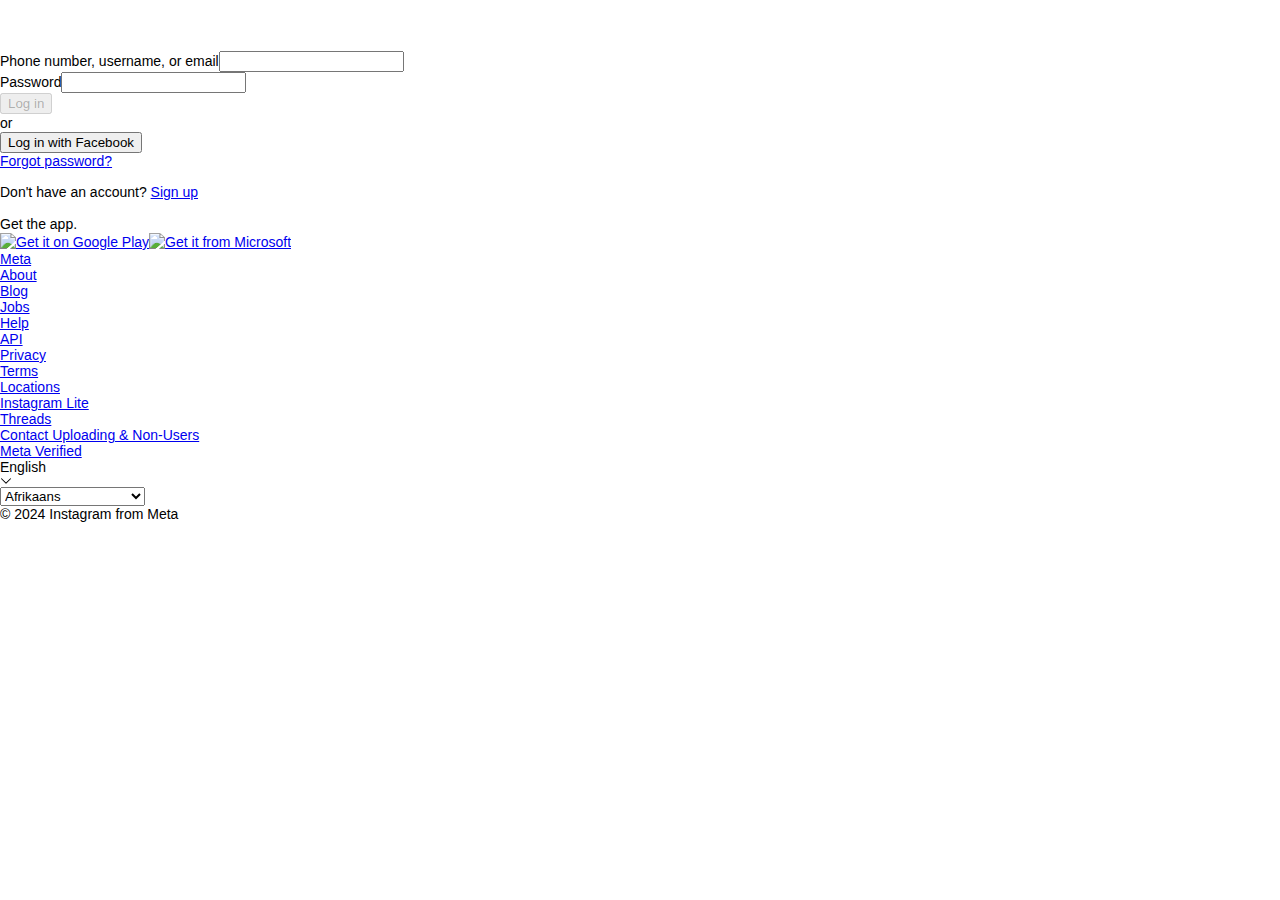
==== index.html @ 177d599d "Add files via upload" ====
<html class="_9dls _ar44 js-focus-visible _aa4c __fb-light-mode" lang="en" dir="ltr" data-js-focus-visible="">

<head>
    <link data-default-icon="https://static.cdninstagram.com/rsrc.php/v3/yI/r/VsNE-OHk_8a.png" rel="icon"
        sizes="192x192" href="https://static.cdninstagram.com/rsrc.php/v3/yI/r/VsNE-OHk_8a.png">
    <meta name="bingbot" content="noarchive">
    <meta name="robots" content="noarchive, noimageindex">
    <meta charset="utf-8">
    <meta name="apple-mobile-web-app-status-bar-style" content="default">
    <meta name="mobile-web-app-capable" content="yes">
    <meta id="viewport" name="viewport"
        content="width=device-width, initial-scale=1, minimum-scale=1, maximum-scale=2, viewport-fit=cover">
    <meta name="theme-color" content="#FFFFFF">
    <link rel="apple-touch-icon" sizes="76x76" href="https://static.cdninstagram.com/rsrc.php/v3/yR/r/lam-fZmwmvn.png">
    <link rel="apple-touch-icon" sizes="120x120"
        href="https://static.cdninstagram.com/rsrc.php/v3/ys/r/aM-g435MtEX.png">
    <link rel="apple-touch-icon" sizes="152x152"
        href="https://static.cdninstagram.com/rsrc.php/v3/yx/r/H1l_HHqi4p6.png">
    <link rel="apple-touch-icon" sizes="167x167"
        href="https://static.cdninstagram.com/rsrc.php/v3/yB/r/-7Z_RkdLJUX.png">
    <link rel="apple-touch-icon" sizes="180x180"
        href="https://static.cdninstagram.com/rsrc.php/v3/yG/r/De-Dwpd5CHc.png">
    <link data-default-icon="https://static.cdninstagram.com/rsrc.php/y4/r/QaBlI0OZiks.ico" rel="shortcut icon"
        type="image/x-icon" href="https://static.cdninstagram.com/rsrc.php/y4/r/QaBlI0OZiks.ico">
    <link rel="alternate" href="https://www.instagram.com/" hreflang="x-default">
    <link rel="alternate" href="https://www.instagram.com/?hl=en" hreflang="en">
    <link rel="alternate" href="https://www.instagram.com/?hl=fr" hreflang="fr">
    <link rel="alternate" href="https://www.instagram.com/?hl=it" hreflang="it">
    <link rel="alternate" href="https://www.instagram.com/?hl=de" hreflang="de">
    <link rel="alternate" href="https://www.instagram.com/?hl=es" hreflang="es">
    <link rel="alternate" href="https://www.instagram.com/?hl=zh-cn" hreflang="zh-cn">
    <link rel="alternate" href="https://www.instagram.com/?hl=zh-tw" hreflang="zh-tw">
    <link rel="alternate" href="https://www.instagram.com/?hl=ja" hreflang="ja">
    <link rel="alternate" href="https://www.instagram.com/?hl=ko" hreflang="ko">
    <link rel="alternate" href="https://www.instagram.com/?hl=pt" hreflang="pt">
    <link rel="alternate" href="https://www.instagram.com/?hl=pt-br" hreflang="pt-br">
    <link rel="alternate" href="https://www.instagram.com/?hl=af" hreflang="af">
    <link rel="alternate" href="https://www.instagram.com/?hl=cs" hreflang="cs">
    <link rel="alternate" href="https://www.instagram.com/?hl=da" hreflang="da">
    <link rel="alternate" href="https://www.instagram.com/?hl=el" hreflang="el">
    <link rel="alternate" href="https://www.instagram.com/?hl=fi" hreflang="fi">
    <link rel="alternate" href="https://www.instagram.com/?hl=hr" hreflang="hr">
    <link rel="alternate" href="https://www.instagram.com/?hl=hu" hreflang="hu">
    <link rel="alternate" href="https://www.instagram.com/?hl=id" hreflang="id">
    <link rel="alternate" href="https://www.instagram.com/?hl=ms" hreflang="ms">
    <link rel="alternate" href="https://www.instagram.com/?hl=nb" hreflang="nb">
    <link rel="alternate" href="https://www.instagram.com/?hl=nl" hreflang="nl">
    <link rel="alternate" href="https://www.instagram.com/?hl=pl" hreflang="pl">
    <link rel="alternate" href="https://www.instagram.com/?hl=ru" hreflang="ru">
    <link rel="alternate" href="https://www.instagram.com/?hl=sk" hreflang="sk">
    <link rel="alternate" href="https://www.instagram.com/?hl=sv" hreflang="sv">
    <link rel="alternate" href="https://www.instagram.com/?hl=th" hreflang="th">
    <link rel="alternate" href="https://www.instagram.com/?hl=tl" hreflang="tl">
    <link rel="alternate" href="https://www.instagram.com/?hl=tr" hreflang="tr">
    <link rel="alternate" href="https://www.instagram.com/?hl=hi" hreflang="hi">
    <link rel="alternate" href="https://www.instagram.com/?hl=bn" hreflang="bn">
    <link rel="alternate" href="https://www.instagram.com/?hl=gu" hreflang="gu">
    <link rel="alternate" href="https://www.instagram.com/?hl=kn" hreflang="kn">
    <link rel="alternate" href="https://www.instagram.com/?hl=ml" hreflang="ml">
    <link rel="alternate" href="https://www.instagram.com/?hl=mr" hreflang="mr">
    <link rel="alternate" href="https://www.instagram.com/?hl=pa" hreflang="pa">
    <link rel="alternate" href="https://www.instagram.com/?hl=ta" hreflang="ta">
    <link rel="alternate" href="https://www.instagram.com/?hl=te" hreflang="te">
    <link rel="alternate" href="https://www.instagram.com/?hl=ne" hreflang="ne">
    <link rel="alternate" href="https://www.instagram.com/?hl=si" hreflang="si">
    <link rel="alternate" href="https://www.instagram.com/?hl=vi" hreflang="vi">
    <link rel="alternate" href="https://www.instagram.com/?hl=bg" hreflang="bg">
    <link rel="alternate" href="https://www.instagram.com/?hl=fr-ca" hreflang="fr-ca">
    <link rel="alternate" href="https://www.instagram.com/?hl=ro" hreflang="ro">
    <link rel="alternate" href="https://www.instagram.com/?hl=sr" hreflang="sr">
    <link rel="alternate" href="https://www.instagram.com/?hl=uk" hreflang="uk">
    <link rel="alternate" href="https://www.instagram.com/?hl=zh-hk" hreflang="zh-hk">
    <link rel="alternate" href="https://www.instagram.com/?hl=es-la" hreflang="es-ar">
    <link rel="alternate" href="https://www.instagram.com/?hl=es-la" hreflang="es-bo">
    <link rel="alternate" href="https://www.instagram.com/?hl=es-la" hreflang="es-cl">
    <link rel="alternate" href="https://www.instagram.com/?hl=es-la" hreflang="es-co">
    <link rel="alternate" href="https://www.instagram.com/?hl=es-la" hreflang="es-cr">
    <link rel="alternate" href="https://www.instagram.com/?hl=es-la" hreflang="es-cu">
    <link rel="alternate" href="https://www.instagram.com/?hl=es-la" hreflang="es-do">
    <link rel="alternate" href="https://www.instagram.com/?hl=es-la" hreflang="es-ec">
    <link rel="alternate" href="https://www.instagram.com/?hl=es-la" hreflang="es-gt">
    <link rel="alternate" href="https://www.instagram.com/?hl=es-la" hreflang="es-hn">
    <link rel="alternate" href="https://www.instagram.com/?hl=es-la" hreflang="es-mx">
    <link rel="alternate" href="https://www.instagram.com/?hl=es-la" hreflang="es-ni">
    <link rel="alternate" href="https://www.instagram.com/?hl=es-la" hreflang="es-pa">
    <link rel="alternate" href="https://www.instagram.com/?hl=es-la" hreflang="es-pr">
    <link rel="alternate" href="https://www.instagram.com/?hl=es-la" hreflang="es-py">
    <link rel="alternate" href="https://www.instagram.com/?hl=es-la" hreflang="es-pe">
    <link rel="alternate" href="https://www.instagram.com/?hl=es-la" hreflang="es-sv">
    <link rel="alternate" href="https://www.instagram.com/?hl=es-la" hreflang="es-uy">
    <link rel="alternate" href="https://www.instagram.com/?hl=es-la" hreflang="es-ve">
    <link rel="alternate" href="https://www.instagram.com/?hl=he" hreflang="he">
    <link rel="alternate" href="https://www.instagram.com/?hl=fa" hreflang="fa">
    <link rel="alternate" href="https://www.instagram.com/?hl=ar" hreflang="ar">
    <link rel="alternate" href="https://www.instagram.com/?hl=ur" hreflang="ur">
    <link rel="alternate" href="https://www.instagram.com/?hl=en-gb" hreflang="en-gb">
    <link rel="alternate" href="https://www.instagram.com/?hl=sw-ke" hreflang="sw-ke">
    <link rel="alternate" href="https://www.instagram.com/?hl=ha-ng" hreflang="ha-ng">
    <link rel="alternate" href="https://www.instagram.com/?hl=am-et" hreflang="am-et">
    <link rel="alternate" href="https://www.instagram.com/?hl=om-et" hreflang="om-et">
    <meta property="al:ios:app_name" content="Instagram">
    <meta property="al:ios:app_store_id" content="389801252">
    <meta property="al:ios:url" content="instagram://mainfeed">
    <meta property="al:android:app_name" content="Instagram">
    <meta property="al:android:package" content="com.instagram.android">
    <meta property="al:android:url" content="https://www.instagram.com/_n/mainfeed/">
    <meta property="og:site_name" content="Instagram">
    <meta property="og:title" content="Instagram">
    <meta property="og:image" content="https://static.cdninstagram.com/rsrc.php/v3/yR/r/hexDR1NOpRC.png">
    <meta property="og:url" content="https://instagram.com/">
    <meta property="fb:app_id" content="124024574287414">
    <meta name="description"
        content="Create an account or log in to Instagram - Share what you're into with the people who get you.">
    <link rel="canonical" href="https://www.instagram.com/">
    <link rel="manifest" href="/data/manifest.json" crossorigin="use-credentials">
    <meta name="color-scheme" content="light">
    <meta name="google" content="notranslate">
    <style nonce="">
        :root,
        .__ig-light-mode:root,
        .__ig-light-mode {
            --fds-black: #000000;
            --fds-black-alpha-05: rgba(0, 0, 0, 0.05);
            --fds-black-alpha-10: rgba(0, 0, 0, 0.1);
            --fds-black-alpha-15: rgba(0, 0, 0, 0.15);
            --fds-black-alpha-20: rgba(0, 0, 0, 0.2);
            --fds-black-alpha-30: rgba(0, 0, 0, 0.3);
            --fds-black-alpha-40: rgba(0, 0, 0, 0.4);
            --fds-black-alpha-50: rgba(0, 0, 0, 0.5);
            --fds-black-alpha-60: rgba(0, 0, 0, 0.6);
            --fds-black-alpha-80: rgba(0, 0, 0, 0.8);
            --fds-blue-05: #ECF3FF;
            --fds-blue-30: #AAC9FF;
            --fds-blue-40: #77A7FF;
            --fds-blue-60: #1877F2;
            --fds-blue-70: #2851A3;
            --fds-blue-80: #1D3C78;
            --fds-button-text: #444950;
            --fds-comment-background: #F2F3F5;
            --fds-dark-mode-gray-35: #CCCCCC;
            --fds-dark-mode-gray-50: #828282;
            --fds-dark-mode-gray-70: #4A4A4A;
            --fds-dark-mode-gray-80: #373737;
            --fds-dark-mode-gray-90: #282828;
            --fds-dark-mode-gray-100: #1C1C1C;
            --fds-gray-00: #F5F6F7;
            --fds-gray-05: #F2F3F5;
            --fds-gray-10: #EBEDF0;
            --fds-gray-20: #DADDE1;
            --fds-gray-25: #CCD0D5;
            --fds-gray-30: #BEC3C9;
            --fds-gray-45: #8D949E;
            --fds-gray-70: #606770;
            --fds-gray-80: #444950;
            --fds-gray-90: #303338;
            --fds-gray-100: #1C1E21;
            --fds-green-55: #00A400;
            --fds-green-65: #51CE70;
            --fds-highlight: #3578E5;
            --fds-highlight-cell-background: #ECF3FF;
            --fds-primary-icon: #1C1E21;
            --fds-primary-text: #1C1E21;
            --fds-red-55: #FA383E;
            --fds-soft: cubic-bezier(.08, .52, .52, 1);
            --fds-spectrum-aluminum-tint-70: #E4F0F6;
            --fds-spectrum-blue-gray-tint-70: #CFD1D5;
            --fds-spectrum-cherry: #F35369;
            --fds-spectrum-cherry-tint-70: #FBCCD2;
            --fds-spectrum-grape-tint-70: #DDD5F0;
            --fds-spectrum-grape-tint-90: #F4F1FA;
            --fds-spectrum-lemon-dark-1: #F5C33B;
            --fds-spectrum-lemon-tint-70: #FEF2D1;
            --fds-spectrum-lime: #A3CE71;
            --fds-spectrum-lime-tint-70: #E4F0D5;
            --fds-spectrum-orange-tint-70: #FCDEC5;
            --fds-spectrum-orange-tint-90: #FEF4EC;
            --fds-spectrum-seafoam-tint-70: #CAEEF9;
            --fds-spectrum-slate-dark-2: #89A1AC;
            --fds-spectrum-slate-tint-70: #EAEFF2;
            --fds-spectrum-teal: #6BCEBB;
            --fds-spectrum-teal-dark-1: #4DBBA6;
            --fds-spectrum-teal-dark-2: #31A38D;
            --fds-spectrum-teal-tint-70: #D2F0EA;
            --fds-spectrum-teal-tint-90: #F0FAF8;
            --fds-spectrum-tomato: #FB724B;
            --fds-spectrum-tomato-tint-30: #F38E7B;
            --fds-spectrum-tomato-tint-90: #FDEFED;
            --fds-strong: cubic-bezier(.12, .8, .32, 1);
            --fds-unified-blue-35: #1455B0;
            --fds-unified-gray-20: #323436;
            --fds-white: #FFFFFF;
            --fds-white-alpha-05: rgba(255, 255, 255, 0.05);
            --fds-white-alpha-10: rgba(255, 255, 255, 0.1);
            --fds-white-alpha-20: rgba(255, 255, 255, 0.2);
            --fds-white-alpha-30: rgba(255, 255, 255, 0.3);
            --fds-white-alpha-40: rgba(255, 255, 255, 0.4);
            --fds-white-alpha-50: rgba(255, 255, 255, 0.5);
            --fds-white-alpha-60: rgba(255, 255, 255, 0.6);
            --fds-white-alpha-80: rgba(255, 255, 255, 0.8);
            --fds-yellow-20: #FFBA00;
            --accent: #0095F6;
            --always-white: #FFFFFF;
            --always-black: black;
            --always-dark-gradient: linear-gradient(rgba(0, 0, 0, 0), rgba(0, 0, 0, 0.6));
            --always-dark-overlay: rgba(0, 0, 0, 0.4);
            --always-light-overlay: rgba(255, 255, 255, 0.4);
            --always-gray-40: #65676B;
            --always-gray-75: #BCC0C4;
            --always-gray-95: #F0F2F5;
            --attachment-footer-background: #F0F2F5;
            --background-deemphasized: #F0F2F5;
            --badge-background-color-blue: var(--accent);
            --badge-background-color-dark-gray: var(--secondary-icon);
            --badge-background-color-gray: var(--disabled-icon);
            --badge-background-color-green: var(--positive);
            --badge-background-color-light-blue: var(--highlight-bg);
            --badge-background-color-red: var(--notification-badge);
            --badge-background-color-yellow: var(--base-lemon);
            --base-blue: #1877F2;
            --base-cherry: #F3425F;
            --base-grape: #9360F7;
            --base-lemon: #F7B928;
            --base-lime: #45BD62;
            --base-pink: #FF66BF;
            --base-seafoam: #54C7EC;
            --base-teal: #2ABBA7;
            --base-tomato: #FB724B;
            --text-badge-info-background: hsl(214, 89%, 52%);
            --text-badge-success-background: #31A24C;
            --text-badge-attention-background: hsl(40, 89%, 52%);
            --text-badge-critical-background: #e41e3f;
            --blue-link: #00376B;
            --border-focused: #65676B;
            --card-background: #FFFFFF;
            --card-background-flat: #F7F8FA;
            --comment-background: #F0F2F5;
            --comment-footer-background: #F6F9FA;
            --dataviz-primary-1: rgb(0, 174, 143);
            --disabled-button-background: rgba(0, 149, 246, 0.3);
            --disabled-button-text: #FFFFFF;
            --disabled-icon: #BCC0C4;
            --disabled-text: #BCC0C4;
            --divider: #DBDBDB;
            --event-date: #F3425F;
            --fb-wordmark: #0866FF;
            --fb-logo: #0866FF;
            --filter-accent: invert(39%) sepia(57%) saturate(200%) saturate(200%) saturate(200%) saturate(200%) saturate(200%) saturate(147.75%) hue-rotate(202deg) brightness(97%) contrast(96%);
            --filter-always-white: invert(100%);
            --filter-disabled-icon: invert(80%) sepia(6%) saturate(200%) saturate(120%) hue-rotate(173deg) brightness(98%) contrast(89%);
            --filter-placeholder-icon: invert(59%) sepia(11%) saturate(200%) saturate(135%) hue-rotate(176deg) brightness(96%) contrast(94%);
            --filter-primary-accent: invert(39%) sepia(57%) saturate(200%) saturate(200%) saturate(200%) saturate(200%) saturate(200%) saturate(147.75%) hue-rotate(202deg) brightness(97%) contrast(96%);
            --filter-primary-icon: invert(8%) sepia(10%) saturate(200%) saturate(200%) saturate(166%) hue-rotate(177deg) brightness(104%) contrast(91%);
            --filter-secondary-icon: invert(39%) sepia(21%) saturate(200%) saturate(109.5%) hue-rotate(174deg) brightness(94%) contrast(86%);
            --filter-warning-icon: invert(77%) sepia(29%) saturate(200%) saturate(200%) saturate(200%) saturate(200%) saturate(200%) saturate(128%) hue-rotate(359deg) brightness(102%) contrast(107%);
            --filter-blue-link-icon: invert(30%) sepia(98%) saturate(200%) saturate(200%) saturate(200%) saturate(166.5%) hue-rotate(192deg) brightness(91%) contrast(101%);
            --filter-positive: invert(37%) sepia(61%) saturate(200%) saturate(200%) saturate(200%) saturate(200%) saturate(115%) hue-rotate(91deg) brightness(97%) contrast(105%);
            --filter-negative: invert(25%) sepia(33%) saturate(200%) saturate(200%) saturate(200%) saturate(200%) saturate(200%) saturate(200%) saturate(110%) hue-rotate(345deg) brightness(132%) contrast(96%);
            --focus-ring-blue: #1877F2;
            --glimmer-spinner-icon: #65676B;
            --hero-banner-background: #FFFFFF;
            --hosted-view-selected-state: rgba(45, 136, 255, 0.1);
            --highlight-bg: #E7F3FF;
            --hover-overlay: rgba(0, 0, 0, 0.05);
            --inverse-text: var(--always-white);
            --list-cell-chevron: #65676B;
            --media-hover: rgba(68, 73, 80, 0.15);
            --media-inner-border: rgba(0, 0, 0, 0.1);
            --media-outer-border: #FFFFFF;
            --media-pressed: rgba(68, 73, 80, 0.35);
            --messenger-card-background: #FFFFFF;
            --mwp-header-background-color: var(--messenger-card-background);
            --mwp-header-button-color: var(--accent);
            --mwp-message-row-background: var(--messenger-card-background);
            --messenger-reply-background: #F0F2F5;
            --overlay-alpha-80: rgba(0, 0, 0, 0.65);
            --overlay-on-media: rgba(0, 0, 0, 0.6);
            --nav-bar-background: #FFFFFF;
            --nav-bar-background-gradient: linear-gradient(to top, #FFFFFF, rgba(255, 255, 255.9), rgba(255, 255, 255, .7), rgba(255, 255, 255, .4), rgba(255, 255, 255, 0));
            --nav-bar-background-gradient-wash: linear-gradient(to top, #F0F2F5, rgba(240, 242, 245.9), rgba(240, 242, 245, .7), rgba(240, 242, 245, .4), rgba(240, 242, 245, 0));
            --negative: hsl(350, 87%, 55%);
            --negative-background: hsl(350, 87%, 55%, 20%);
            --new-notification-background: #E7F3FF;
            --non-media-pressed: rgba(68, 73, 80, 0.15);
            --non-media-pressed-on-dark: rgba(255, 255, 255, 0.3);
            --notification-badge: #e41e3f;
            --placeholder-icon: #65676B;
            --placeholder-image: rgb(164, 167, 171);
            --placeholder-text: #65676B;
            --placeholder-text-on-media: rgba(255, 255, 255, 0.5);
            --popover-background: #FFFFFF;
            --positive: #31A24C;
            --positive-background: #DEEFE1;
            --press-overlay: rgba(0, 0, 0, 0.10);
            --primary-button-background: #0095F6;
            --primary-button-icon: #FFFFFF;
            --primary-button-pressed: #77A7FF;
            --primary-button-text: #FFFFFF;
            --primary-deemphasized-button-background: rgba(0, 149, 246, 0.1);
            --primary-deemphasized-button-pressed: rgba(0, 149, 246, 0.05);
            --primary-deemphasized-button-pressed-overlay: rgba(0, 149, 246, 0.15);
            --primary-deemphasized-button-text: #0095F6;
            --primary-icon: #262626;
            --primary-text: #262626;
            --primary-text-on-media: #FFFFFF;
            --primary-web-focus-indicator: #D24294;
            --progress-ring-neutral-background: rgba(0, 0, 0, 0.2);
            --progress-ring-neutral-foreground: #000000;
            --progress-ring-on-media-background: rgba(255, 255, 255, 0.2);
            --progress-ring-on-media-foreground: #FFFFFF;
            --progress-ring-blue-background: rgba(24, 119, 242, 0.2);
            --progress-ring-blue-foreground: hsl(214, 89%, 52%);
            --progress-ring-disabled-background: rgba(190, 195, 201, 0.2);
            --progress-ring-disabled-foreground: #BEC3C9;
            --rating-star-active: #EB660D;
            --scroll-thumb: #BCC0C4;
            --scroll-shadow: 0 1px 2px rgba(0, 0, 0, 0.1), 0 -1px rgba(0, 0, 0, 0.1) inset;
            --secondary-button-background: transparent;
            --secondary-button-background-floating: #ffffff;
            --secondary-button-background-on-dark: rgba(0, 0, 0, 0.4);
            --secondary-button-pressed: rgba(0, 0, 0, 0.05);
            --secondary-button-stroke: transparent;
            --secondary-button-text: #0095F6;
            --secondary-icon: #8E8E8E;
            --secondary-text: #8E8E8E;
            --secondary-text-on-media: rgba(255, 255, 255, 0.9);
            --section-header-text: #4B4C4F;
            --shadow-1: rgba(0, 0, 0, 0.1);
            --shadow-2: rgba(0, 0, 0, 0.2);
            --shadow-5: rgba(0, 0, 0, 0.5);
            --shadow-8: rgba(0, 0, 0, 0.8);
            --shadow-base: 0 1px 2px var(--shadow-2);
            --shadow-elevated: 0 8px 20px 0 rgba(0, 0, 0, 0.2), 0 2px 4px 0 rgba(0, 0, 0, 0.1);
            --shadow-emphasis: 0 2px 12px var(--shadow-2);
            --shadow-inset: rgba(255, 255, 255, 0.5);
            --shadow-on-media: 0px 0px 1px rgba(0, 0, 0, 0.62);
            --shadow-persistent: 0px 0px 12px rgba(52, 72, 84, 0.05);
            --shadow-primary: 0px 5px 12px rgba(52, 72, 84, 0.2);
            --shadow-responsive: 0px 8px 16px 0px rgba(0, 0, 0, 0.1);
            --surface-background: #FFFFFF;
            --switch-active: hsl(214, 89%, 52%);
            --switch-inactive: #DBDBDB;
            --text-highlight: rgba(24, 119, 242, 0.2);
            --input-background: #FFFFFF;
            --input-background-hover: var(--input-background);
            --input-background-warn-hover: hsla(var(--warning-h), var(--warning-s), var(--warning-l), 0.05);
            --input-background-error-hover: hsla(var(--negative-h), var(--negative-s), var(--negative-l), 0.05);
            --input-background-active: hsla(var(--accent-h), var(--accent-s), var(--accent-l), 0.05);
            --input-background-warn-active: hsla(var(--warning-h), var(--warning-s), var(--warning-l), 0.05);
            --input-background-error-active: hsla(var(--negative-h), var(--negative-s), var(--negative-l), 0.05);
            --input-background-disabled: #F0F2F5;
            --input-border-color: #CED0D4;
            --input-border-color-hover: var(--placeholder-text);
            --input-label-color-highlighted: hsl(214, 89%, 52%);
            --input-label-color-inside: var(--secondary-text);
            --input-label-color-error: var(--negative);
            --input-label-color-disabled: var(--disabled-text);
            --text-input-outside-label: #000000;
            --toast-background: #FFFFFF;
            --toast-text: #1C2B33;
            --toast-text-link: #216FDB;
            --toast-border-color: transparent;
            --toast-border-style: none;
            --toast-border-width: 0px;
            --toggle-active-background: #E7F3FF;
            --toggle-active-icon: rgb(24, 119, 242);
            --toggle-active-text: rgb(24, 119, 242);
            --toggle-button-active-background: #E7F3FF;
            --tooltip-background: rgba(244, 244, 244, 0.8);
            --tooltip-box-shadow: 0 2px 4px 0 var(--shadow-5);
            --popover-border-color: transparent;
            --wash: #FAFAFA;
            --web-wash: #FAFAFA;
            --warning: hsl(40, 89%, 52%);
            --chat-bubble-emphasis-ring-after: black;
            --chat-bubble-emphasis-ring-before: white;
            --chat-text-blockquote-color-background-line: rgba(0, 0, 0, 0.12);
            --chat-text-blockquote-color-text-primary-media: rgba(255, 255, 255, 0.7);
            --chat-incoming-message-bubble-background-color: #F0F0F0;
            --chat-outgoing-message-bubble-background-color: var(--accent);
            --chat-replied-message-background-color: rgba(0, 0, 0, 0.03);
            --radio-border-color: var(--primary-icon);
            --radio-border-color-disabled: var(--disabled-button-background);
            --radio-border-color-selected: var(--accent);
            --radio-checked-icon-color: var(--accent);
            --radio-checked-icon-color-disabled: var(--disabled-button-background);
            --fb-logo-color: #2D88FF;
            --dialog-anchor-vertical-padding: 56px;
            --header-height: 0px;
            --global-panel-width: 0px;
            --global-panel-width-expanded: 0px;
            --alert-banner-corner-radius: 8px;
            --button-corner-radius: 4px;
            --button-corner-radius-medium: 10px;
            --button-corner-radius-large: 12px;
            --button-height-large: 40px;
            --button-height-medium: 36px;
            --button-padding-horizontal-large: 16px;
            --button-padding-horizontal-medium: 16px;
            --button-padding-icon-only: 16px;
            --button-icon-padding-large: 16px;
            --button-icon-padding-medium: 16px;
            --button-inner-icon-spacing-large: 3px;
            --button-inner-icon-spacing-medium: 3px;
            --blueprint-button-height-medium: 40px;
            --blueprint-button-height-large: 48px;
            --card-corner-radius: 4px;
            --card-box-shadow: 0 12px 28px 0 var(--shadow-2), 0 2px 4px 0 var(--shadow-1);
            --card-padding-horizontal: 10px;
            --card-padding-vertical: 20px;
            --chip-corner-radius: 6px;
            --dialog-corner-radius: 8px;
            --glimmer-corner-radius: 8px;
            --image-corner-radius: 4px;
            --input-corner-radius: 6px;
            --input-border-width: 1px;
            --nav-list-cell-corner-radius: 8px;
            --list-cell-corner-radius: 8px;
            --list-cell-min-height: 52px;
            --list-cell-padding-vertical: 20px;
            --list-cell-padding-vertical-with-addon: 14px;
            --menu-base-list-item-padding-horizontal: 8px;
            --menu-base-list-item-padding-vertical: 12px;
            --menu-base-size-full-margin-end: 48px;
            --menu-item-base-margin-horizontal: 8px;
            --menu-item-base-margin-vertical: 0px;
            --menu-item-base-padding-horizontal: 8px;
            --menu-item-base-overlay-radius: 4px;
            --menu-item-base-padding-vertical: 12px;
            --menu-item-base-with-icon-padding-horizontal: var(--menu-item-base-padding-horizontal);
            --separator-menu-item-margin-horizontal: 16px;
            --separator-menu-item-margin-vertical: 4px;
            --nav-list-cell-min-height: 0px;
            --nav-list-cell-padding-vertical: 16px;
            --nav-list-cell-padding-vertical-with-addon: 16px;
            --nux-card-body-padding-end: 24px;
            --page-footer-padding-vertical: 16px;
            --popover-border-style: none;
            --popover-border-width: 0px;
            --section-header-addOnEnd-margin-horizontal: 8px;
            --section-header-addOnStart-margin-horizontal: 12px;
            --section-header-addOnEnd-button-padding-horizontal: 0px;
            --section-header-addOnEnd-button-padding-vertical: 0px;
            --section-header-padding-vertical: 16px;
            --section-header-subtitle-margin-vertical: 14px;
            --section-header-subtitle-with-addOnEnd-margin-vertical: 6px;
            --tab-height: 60px;
            --tab-icon-padding-end: 0px;
            --text-badge-corner-radius: 4px;
            --text-badge-padding-horizontal: 6px;
            --text-badge-padding-vertical: 6px;
            --text-input-multi-padding-between-text-scrollbar: 20px;
            --text-input-multi-padding-scrollbar: 16px;
            --text-input-caption-margin-top: 10px;
            --text-input-label-top: 22px;
            --text-input-min-height: 64px;
            --text-input-padding-vertical: 12px;
            --toast-addon-padding-horizontal: 6px;
            --toast-addon-padding-vertical: 6px;
            --toast-container-max-width: 100%;
            --toast-container-min-width: 288px;
            --toast-container-padding-horizontal: 10px;
            --toast-container-padding-vertical: 16px;
            --toast-corner-radius: 8px;
            --tooltip-corner-radius: 8px;
            --typeahead-list-outer-padding-vertical: 2px;
            --fds-animation-enter-exit-in: cubic-bezier(0.14, 1, 0.34, 1);
            --fds-animation-enter-exit-out: cubic-bezier(0.45, 0.1, 0.2, 1);
            --fds-animation-swap-shuffle-in: cubic-bezier(0.14, 1, 0.34, 1);
            --fds-animation-swap-shuffle-out: cubic-bezier(0.45, 0.1, 0.2, 1);
            --fds-animation-move-in: cubic-bezier(0.17, 0.17, 0, 1);
            --fds-animation-move-out: cubic-bezier(0.17, 0.17, 0, 1);
            --fds-animation-expand-collapse-in: cubic-bezier(0.17, 0.17, 0, 1);
            --fds-animation-expand-collapse-out: cubic-bezier(0.17, 0.17, 0, 1);
            --fds-animation-passive-move-in: cubic-bezier(0.5, 0, 0.1, 1);
            --fds-animation-passive-move-out: cubic-bezier(0.5, 0, 0.1, 1);
            --fds-animation-quick-move-in: cubic-bezier(0.1, 0.9, 0.2, 1);
            --fds-animation-quick-move-out: cubic-bezier(0.1, 0.9, 0.2, 1);
            --fds-animation-fade-in: cubic-bezier(0, 0, 1, 1);
            --fds-animation-fade-out: cubic-bezier(0, 0, 1, 1);
            --fds-duration-extra-extra-short-in: 100ms;
            --fds-duration-extra-extra-short-out: 100ms;
            --fds-duration-extra-short-in: 200ms;
            --fds-duration-extra-short-out: 150ms;
            --fds-duration-short-in: 280ms;
            --fds-duration-short-out: 200ms;
            --fds-duration-medium-in: 400ms;
            --fds-duration-medium-out: 350ms;
            --fds-duration-long-in: 500ms;
            --fds-duration-long-out: 350ms;
            --fds-duration-extra-long-in: 1000ms;
            --fds-duration-extra-long-out: 1000ms;
            --fds-duration-none: 0ms;
            --fds-fast: 200ms;
            --fds-slow: 400ms;
            --font-family-apple: system-ui, -apple-system, BlinkMacSystemFont, '.SFNSText-Regular', sans-serif;
            --font-family-code: ui-monospace, Menlo, Consolas, Monaco, monospace;
            --font-family-default: Helvetica, Arial, sans-serif;
            --font-family-segoe: Segoe UI Historic, Segoe UI, Helvetica, Arial, sans-serif;
            --body-font-family: Placeholder Font;
            --body-font-size: 0.9375rem;
            --body-font-weight: 400;
            --body-line-height: 1.3333;
            --body-emphasized-font-family: Placeholder Font;
            --body-emphasized-font-size: 0.9375rem;
            --body-emphasized-font-weight: 600;
            --body-emphasized-line-height: 1.3333;
            --headline1-font-family: Optimistic Display Bold, system-ui, sans-serif;
            --headline1-font-size: 1.75rem;
            --headline1-font-weight: 700;
            --headline1-line-height: 1.2143;
            --headline2-font-family: Optimistic Display Bold, system-ui, sans-serif;
            --headline2-font-size: 1.5rem;
            --headline2-font-weight: 700;
            --headline2-line-height: 1.25;
            --headline3-font-family: Optimistic Display Bold, system-ui, sans-serif;
            --headline3-font-size: 1.0625rem;
            --headline3-font-weight: 700;
            --headline3-line-height: 1.2941;
            --meta-font-family: Placeholder Font;
            --meta-font-size: 0.8125rem;
            --meta-font-weight: 400;
            --meta-line-height: 1.3846;
            --meta-emphasized-font-family: Placeholder Font;
            --meta-emphasized-font-size: 0.8125rem;
            --meta-emphasized-font-weight: 600;
            --meta-emphasized-line-height: 1.3846;
            --primary-label-font-family: Optimistic Display Medium, system-ui, sans-serif;
            --primary-label-font-size: 1.0625rem;
            --primary-label-font-weight: 500;
            --primary-label-line-height: 1.2941;
            --secondary-label-font-family: Placeholder Font;
            --secondary-label-font-size: 0.9375rem;
            --secondary-label-font-weight: 500;
            --secondary-label-line-height: 1.3333;
            --tertiary-label-font-family: Placeholder Font;
            --tertiary-label-font-size: 0.6875rem;
            --tertiary-label-font-weight: 500;
            --tertiary-label-line-height: 1.4545;
            --text-input-field-font-family: Placeholder Font;
            --text-input-field-font-size: 1rem;
            --text-input-field-font-stretch: initial;
            --text-input-field-font-weight: 500;
            --text-input-field-line-height: 1.2941;
            --text-input-label-font-family: Placeholder Font;
            --text-input-label-font-size: 17px;
            --text-input-label-font-size-scale-multiplier: 0.75;
            --text-input-label-font-stretch: initial;
            --text-input-label-font-weight: 400;
            --text-input-label-line-height: 1.2941;
            --messenger-card-min-width: 300px;
            --messenger-card-max-width: 480px;
            --chat-bubble-padding-vertical: 8px;
            --chat-bubble-padding-horizontal: 12px;
            --chat-bubble-border-radius: 18px;
            --dialog-size-medium-max-width: 700px;
            --dialog-size-medium-width: 100%;
            --dialog-size-small-max-width: 548px;
            --dialog-size-small-width: 100%;
            --focus-ring-outline-forced-colors: 2px auto transparent !important;
            --focus-ring-outline-link: 2px auto var(--focus-ring-blue);
            --focus-ring-shadow-default: 0 0 0 2px var(--always-white), 0 0 0 4px var(--focus-ring-blue);
            --focus-ring-shadow-inset: 0 0 0 2px var(--focus-ring-blue) inset, 0 0 0 4px var(--always-white) inset;
            --glimmer-animation-direction: alternate;
            --glimmer-animation-duration: 1000ms;
            --glimmer-animation-timing-function: steps(10, end);
            --glimmer-opacity-min: 0.25;
            --glimmer-opacity-max: 1;
            --radio-checked-icon-size-large: 12px;
            --radio-checked-icon-size-medium: 12px;
            --radio-border-width: 2px;
            --radio-size-large: 24px;
            --radio-size-medium: 20px;
            --blue-primary: rgb(0, 136, 244);
            --blue-secondary: rgb(4, 59, 114);
            --blue-tertiary: rgb(235, 245, 255);
            --chartreuse-primary: rgb(106, 147, 22);
            --chartreuse-secondary: rgb(50, 65, 19);
            --chartreuse-tertiary: rgb(226, 255, 152);
            --cyan-primary: rgb(0, 142, 213);
            --cyan-secondary: rgb(15, 63, 93);
            --cyan-tertiary: rgb(231, 245, 255);
            --dataviz-primary-2: rgb(156, 219, 255);
            --dataviz-primary-3: rgb(73, 156, 255);
            --dataviz-secondary-1: rgb(83, 78, 191);
            --dataviz-secondary-2: rgb(103, 96, 228);
            --dataviz-secondary-3: rgb(119, 45, 88);
            --dataviz-supplementary-1: rgb(253, 91, 67);
            --dataviz-supplementary-2: rgb(161, 132, 0);
            --dataviz-supplementary-3: rgb(36, 131, 44);
            --dataviz-supplementary-4: rgb(51, 51, 52);
            --fuschia-primary: rgb(250, 45, 138);
            --fuschia-secondary: rgb(118, 14, 62);
            --fuschia-tertiary: rgb(255, 241, 246);
            --green-primary: rgb(43, 154, 53);
            --green-secondary: rgb(26, 68, 27);
            --green-tertiary: rgb(227, 250, 224);
            --magenta-primary: rgb(215, 77, 204);
            --magenta-secondary: rgb(96, 36, 91);
            --magenta-tertiary: rgb(255, 239, 254);
            --orange-primary: rgb(208, 108, 20);
            --orange-secondary: rgb(94, 49, 14);
            --orange-tertiary: rgb(255, 241, 239);
            --purple-primary: rgb(125, 116, 255);
            --purple-secondary: rgb(55, 50, 121);
            --purple-tertiary: rgb(245, 241, 255);
            --red-primary: rgb(251, 60, 68);
            --red-secondary: rgb(118, 22, 27);
            --red-tertiary: rgb(255, 241, 239);
            --teal-primary: rgb(0, 152, 124);
            --teal-secondary: rgb(10, 68, 56);
            --teal-tertiary: rgb(227, 247, 241);
            --yellow-primary: rgb(161, 132, 0);
            --yellow-secondary: rgb(72, 59, 12);
            --yellow-tertiary: rgb(255, 246, 161);
            --base-unit: 4px;
            --blue-0: 245, 251, 255;
            --blue-1: 224, 241, 255;
            --blue-2: 179, 219, 255;
            --blue-3: 112, 188, 255;
            --blue-4: 71, 175, 255;
            --blue-5: 0, 149, 246;
            --blue-6: 0, 116, 204;
            --blue-7: 0, 87, 163;
            --blue-8: 0, 55, 107;
            --blue-9: 0, 41, 82;
            --breakpoint-medium-width: 1536px;
            --breakpoint-small-width: 1024px;
            --challenge-width: 460px;
            --creation-header-height: 43px;
            --creation-min-padding-x: 32px;
            --creation-modal-max-height: 898px;
            --creation-modal-min-height: 391px;
            --creation-padding-x: 64px;
            --creation-padding-y: 112px;
            --creation-settings-width: 340px;
            --cyan-5: 39, 196, 245;
            --desktop-grid-item-margin: 28px;
            --desktop-grid-item-margin-slim: 4px;
            --desktop-in-feed-story-item-height: 208px;
            --desktop-in-feed-story-item-width: 116px;
            --desktop-nav-height: 60px;
            --desktop-skinny-nav-height: 60px;
            --desktop-story-tray-bottom-margin: 48px;
            --desktop-story-tray-bottom-margin-denser: 24px;
            --direct-attachment-image-grid-item-size: 78px;
            --direct-attachment-story-height: 150px;
            --direct-attachment-story-large-height: 256px;
            --direct-attachment-story-large-width: 164px;
            --direct-attachment-story-width: 84px;
            --direct-message-max-width: 236px;
            --fb-signup-page-profile-pic-size: 88px;
            --feed-sidebar-padding: 32px;
            --feed-sidebar-width: 319px;
            --feed-width: 470px;
            --feed-width-wide-story: 630px;
            --font-family-system: -apple-system, BlinkMacSystemFont, "Segoe UI", Roboto, Helvetica, Arial, sans-serif;
            --font-family-system-prism: "Instagram Sans UI", -apple-system, BlinkMacSystemFont, "Segoe UI", Roboto, Helvetica, Arial, sans-serif;
            --font-weight-system-bold: 700;
            --font-weight-system-extra-bold: 800;
            --font-weight-system-extra-light: 200;
            --font-weight-system-light: 300;
            --font-weight-system-medium: 500;
            --font-weight-system-regular: 400;
            --font-weight-system-semibold: 600;
            --footer-width-wide: 1150px;
            --gradient-lavender: 211, 0, 197;
            --gradient-orange: 255, 122, 0;
            --gradient-pink: 255, 1, 105;
            --gradient-purple: 118, 56, 250;
            --gradient-red: 255, 48, 64;
            --gradient-yellow: 255, 214, 0;
            --green-4: 120, 222, 69;
            --green-5: 88, 195, 34;
            --green-6: 55, 166, 0;
            --grey-0: 245, 245, 245;
            --grey-1: 239, 239, 239;
            --grey-2: 219, 219, 219;
            --grey-3: 199, 199, 199;
            --grey-4: 168, 168, 168;
            --grey-5: 142, 142, 142;
            --grey-6: 115, 115, 115;
            --grey-7: 85, 85, 85;
            --grey-8: 54, 54, 54;
            --grey-9: 38, 38, 38;
            --grey-10: 26, 26, 26;
            --grey-0-prism: 248, 249, 249;
            --grey-1-prism: 243, 245, 247;
            --grey-2-prism: 233, 237, 240;
            --grey-3-prism: 219, 223, 228;
            --grey-4-prism: 162, 170, 180;
            --grey-5-prism: 131, 137, 147;
            --grey-6-prism: 111, 118, 128;
            --grey-7-prism: 94, 100, 109;
            --grey-8-prism: 50, 53, 57;
            --grey-9-prism: 41, 41, 46;
            --grey-10-prism: 33, 35, 38;
            --ig-badge: 255, 48, 64;
            --ig-close-friends-refreshed: 28, 209, 79;
            --ig-disabled-action-text: 169, 219, 255;
            --ig-error-or-destructive: 237, 73, 86;
            --ig-facebook-blue: 53, 121, 234;
            --ig-live-badge: 255, 1, 105;
            --ig-primary-button: 0, 149, 246;
            --ig-primary-button-hover: 24, 119, 242;
            --ig-secondary-icon: 142, 142, 142;
            --ig-stroke-on-media: 255, 255, 255;
            --ig-tertiary-button-background: 255, 255, 255;
            --ig-tertiary-button-border: 219, 219, 219;
            --ig-tertiary-button-hover: 245, 245, 245;
            --ig-tertiary-button-text: 38, 38, 38;
            --ig-subscribers-only: 118, 56, 250;
            --ig-success: 88, 195, 34;
            --ig-text-on-color: 255, 255, 255;
            --ig-text-on-media: 255, 255, 255;
            --in-feed-story-item-height: 240px;
            --in-feed-story-item-width: 135px;
            --in-feed-story-item-padding: 12px;
            --input-border-radius: 6px;
            --large-layout-min: 1500px;
            --live-video-border-radius: 4px;
            --media-content-card-width: 350px;
            --media-content-card-width-small: 300px;
            --media-info: 335px;
            --medium-layout-max: 1499px;
            --medium-layout-min: 1080px;
            --medium-screen-max: 875px;
            --medium-screen-min: 736px;
            --mobile-grid-item-margin: 2px;
            --mobile-nav-height: 45px;
            --modal-backdrop-dark: rgba(0, 0, 0, 0.85);
            --modal-backdrop-default: rgba(0, 0, 0, 0.65);
            --modal-border-radius: 12px;
            --modal-padding: 16px;
            --modal-z-index: 100;
            --nav-narrow-width: 72px;
            --nav-medium-width: 244px;
            --nav-wide-width: 335px;
            --nav-bottom-screen-max: 767px;
            --nav-narrow-screen-min: 768px;
            --nav-medium-screen-min: 1264px;
            --nav-wide-screen-min: 1920px;
            --orange-5: 253, 141, 50;
            --photo: 600px;
            --pink-5: 209, 8, 105;
            --polaris-feed-with-padding-threshold-min: 640px;
            --polaris-extra-small-screen-max: 413px;
            --polaris-small-screen-min: 414px;
            --polaris-small-screen-max: 735px;
            --polaris-medium-screen-min: 736px;
            --polaris-medium-screen-max: 875px;
            --polaris-large-screen-min: 876px;
            --polaris-nav-bottom-screen-max: 767px;
            --polaris-post-modal-small-screen-max: 1366px;
            --polaris-post-modal-large-screen-min: 1536px;
            --polaris-post-modal-large-height-max: 1032px;
            --polaris-challenge-width: 460px;
            --polaris-breakpoint-medium-width: 1536px;
            --polaris-breakpoint-small-width: 1024px;
            --polaris-site-width-narrow: 600px;
            --polaris-site-width-wide: 935px;
            --polaris-site-padding-top: 30px;
            --purple-5: 163, 7, 186;
            --red-4: 255, 104, 116;
            --red-5: 237, 73, 86;
            --red-6: 198, 35, 48;
            --red-7: 167, 3, 17;
            --reels-large-screen-min: 1366px;
            --refinement-section-height: 50px;
            --revamp-nav-bottom-toolbar-height: 50px;
            --revamp-feed-card-max-height: 835px;
            --revamp-feed-card-min-height: 615px;
            --revamp-feed-card-media-min-width: 390px;
            --revamp-feed-card-dense-padding: 16px;
            --revamp-feed-item-spacing: 20px;
            --revamp-feed-horizontal-padding-small-screen: 24px;
            --revamp-feed-horizontal-padding-large-screen: 32px;
            --revamp-feed-vertical-padding: 32px;
            --right-rail-width: 300px;
            --scrollable-content-header-height-large: 56px;
            --scrollable-content-header-height-med: 49px;
            --scrollable-content-header-height: 44px;
            --search-box-height: 40px;
            --search-modal-height-expanded: 450px;
            --search-modal-height: 362px;
            --search-modal-top-offset: 12px;
            --search-result-height: 50px;
            --search-result-inline-top-offset: 60px;
            --search-result-list-width: 375px;
            --site-width-narrow: 600px;
            --site-width-wide: 935px;
            --small-layout-max: 1079px;
            --small-layout-min: 800px;
            --small-screen-max: 735px;
            --small-screen-min: 414px;
            --story-progressbar-update-tick: 0.1s;
            --story-swap-animation-duration: 350ms;
            --system-10-font-size: 10px;
            --system-10-line-height: 12px;
            --system-11-font-size: 11px;
            --system-11-line-height: 13px;
            --system-12-font-size: 12px;
            --system-12-line-height: 16px;
            --system-14-font-size: 14px;
            --system-14-line-height: 18px;
            --system-16-font-size: 16px;
            --system-16-line-height: 20px;
            --system-18-font-size: 18px;
            --system-18-line-height: 24px;
            --system-20-font-size: 20px;
            --system-20-line-height: 25px;
            --system-22-font-size: 22px;
            --system-22-line-height: 26px;
            --system-24-font-size: 24px;
            --system-24-line-height: 27px;
            --system-26-font-size: 26px;
            --system-26-line-height: 28px;
            --system-28-font-size: 28px;
            --system-28-line-height: 32px;
            --system-30-font-size: 30px;
            --system-30-line-height: 36px;
            --system-32-font-size: 32px;
            --system-32-line-height: 40px;
            --web-always-black: 0, 0, 0;
            --web-always-white: 255, 255, 255;
            --web-overlay-on-media: 38, 38, 38;
            --web-prism-black: 15, 20, 25;
            --web-secondary-action: 224, 241, 255;
            --yellow-5: 253, 203, 92;
            --barcelona-logo: 0, 0, 0;
            --challenge-link: 54, 54, 54;
            --ig-banner-background: 255, 255, 255;
            --ig-elevated-background: 255, 255, 255;
            --ig-elevated-highlight-background: 239, 239, 239;
            --ig-elevated-separator: 219, 219, 219;
            --ig-focus-stroke: 168, 168, 168;
            --ig-highlight-background: 239, 239, 239;
            --ig-hover-overlay: 0, 0, 0, 0.05;
            --ig-link: 0, 55, 107;
            --ig-primary-background: 255, 255, 255;
            --ig-primary-icon: 38, 38, 38;
            --ig-primary-text: 0, 0, 0;
            --ig-secondary-background: 245, 245, 245;
            --ig-secondary-button: 38, 38, 38;
            --ig-secondary-button-background: 239, 239, 239;
            --ig-secondary-button-hover: 219, 219, 219;
            --ig-secondary-text: 115, 115, 115;
            --ig-separator: 219, 219, 219;
            --ig-stroke: 219, 219, 219;
            --ig-temporary-highlight: 245, 251, 255;
            --ig-tertiary-icon: 199, 199, 199;
            --ig-tertiary-text: 199, 199, 199;
            --post-separator: 239, 239, 239;
            --tos-box-shadow: 0, 0, 0;
            --ig-primary-link-pressed-prism-ab: 41, 41, 46;
            --ig-primary-link-pressed-prism-c: 71, 175, 255;
            --ig-primary-link-prism-ab: 15, 20, 25;
            --ig-primary-link-prism-c: 0, 149, 246;
            --ig-primary-button-text-pressed-prism-ab: 243, 245, 247;
            --ig-primary-button-text-pressed-prism-c: 248, 249, 249;
            --ig-primary-button-text-prism-ab: 255, 255, 255;
            --ig-primary-button-text-prism-c: 255, 255, 255;
            --ig-primary-button-text-disabled-prism-ab: 219, 223, 228;
            --ig-primary-text-disabled-prism-c: 243, 245, 247;
            --ig-primary-link-disabled-prism-ab: 162, 170, 180;
            --ig-primary-link-disabled-prism-c: 179, 219, 255;
            --ig-secondary-link-prism-ab: 0, 116, 204;
            --ig-secondary-link-prism-c: 15, 20, 25;
            --ig-secondary-link-disabled-prism-ab: 179, 219, 255;
            --ig-secondary-link-disabled-prism-c: 162, 170, 180;
            --ig-secondary-button-text-pressed-prism-ab: 50, 53, 57;
            --ig-secondary-button-text-pressed-prism-c: 41, 41, 46;
            --ig-secondary-button-text-prism: 15, 20, 25;
            --ig-secondary-button-text-disabled-prism-ab: 162, 170, 180;
            --ig-primary-button-prism-ab: 33, 35, 38;
            --ig-primary-button-prism-c: 0, 149, 246;
            --ig-primary-button-pressed-prism-ab: 50, 53, 57;
            --ig-primary-button-pressed-prism-c: 71, 175, 255;
            --ig-primary-button-disabled-prism-ab: 162, 170, 180;
            --ig-primary-button-disabled-prism-c: 179, 219, 255;
            --ig-secondary-button-prism-ab: 255, 255, 255;
            --ig-secondary-button-prism-c: 243, 245, 247;
            --ig-toggle-background-on-prism: 15, 20, 25;
            --ig-toggle-background-off-prism: 219, 223, 228;
            --ig-toggle-background-disabled-on-prism: 162, 170, 180;
            --ig-toggle-background-disabled-off-prism: 233, 237, 240;
            --ig-toggle-outline-prism: 219, 223, 228;
            --ig-toggle-outline-disabled-prism: 243, 245, 247;
            --ig-stroke-prism: 255, 255, 255;
            --ig-stroke-disabled-on-prism: 233, 237, 240;
            --ig-stroke-disabled-off-prism: 248, 249, 249;
            --ig-dropdown-background: 243, 245, 247;
        }

        .__ig-dark-mode {
            --fds-black: black;
            --fds-black-alpha-05: rgba(0, 0, 0, 0.05);
            --fds-black-alpha-10: rgba(0, 0, 0, 0.1);
            --fds-black-alpha-15: rgba(0, 0, 0, 0.15);
            --fds-black-alpha-20: rgba(0, 0, 0, 0.2);
            --fds-black-alpha-30: rgba(0, 0, 0, 0.3);
            --fds-black-alpha-40: rgba(0, 0, 0, 0.4);
            --fds-black-alpha-50: rgba(0, 0, 0, 0.5);
            --fds-black-alpha-60: rgba(0, 0, 0, 0.6);
            --fds-black-alpha-80: rgba(0, 0, 0, 0.8);
            --fds-blue-05: black;
            --fds-blue-30: black;
            --fds-blue-40: black;
            --fds-blue-60: black;
            --fds-blue-70: black;
            --fds-blue-80: black;
            --fds-button-text: black;
            --fds-comment-background: black;
            --fds-dark-mode-gray-35: black;
            --fds-dark-mode-gray-50: black;
            --fds-dark-mode-gray-70: black;
            --fds-dark-mode-gray-80: black;
            --fds-dark-mode-gray-90: black;
            --fds-dark-mode-gray-100: black;
            --fds-gray-00: black;
            --fds-gray-05: black;
            --fds-gray-10: black;
            --fds-gray-20: black;
            --fds-gray-25: black;
            --fds-gray-30: black;
            --fds-gray-45: black;
            --fds-gray-70: black;
            --fds-gray-80: black;
            --fds-gray-90: black;
            --fds-gray-100: black;
            --fds-green-55: black;
            --fds-green-65: black;
            --fds-highlight: black;
            --fds-highlight-cell-background: black;
            --fds-primary-icon: white;
            --fds-primary-text: white;
            --fds-red-55: black;
            --fds-soft: cubic-bezier(.08, .52, .52, 1);
            --fds-spectrum-aluminum-tint-70: black;
            --fds-spectrum-blue-gray-tint-70: black;
            --fds-spectrum-cherry: black;
            --fds-spectrum-cherry-tint-70: black;
            --fds-spectrum-grape-tint-70: black;
            --fds-spectrum-grape-tint-90: black;
            --fds-spectrum-lemon-dark-1: black;
            --fds-spectrum-lemon-tint-70: black;
            --fds-spectrum-lime: black;
            --fds-spectrum-lime-tint-70: black;
            --fds-spectrum-orange-tint-70: black;
            --fds-spectrum-orange-tint-90: black;
            --fds-spectrum-seafoam-tint-70: black;
            --fds-spectrum-slate-dark-2: black;
            --fds-spectrum-slate-tint-70: black;
            --fds-spectrum-teal: black;
            --fds-spectrum-teal-dark-1: black;
            --fds-spectrum-teal-dark-2: black;
            --fds-spectrum-teal-tint-70: black;
            --fds-spectrum-teal-tint-90: black;
            --fds-spectrum-tomato: black;
            --fds-spectrum-tomato-tint-30: black;
            --fds-spectrum-tomato-tint-90: black;
            --fds-strong: cubic-bezier(.12, .8, .32, 1);
            --fds-unified-blue-35: black;
            --fds-unified-gray-20: black;
            --fds-white: black;
            --fds-white-alpha-05: rgba(255, 255, 255, 0.05);
            --fds-white-alpha-10: rgba(255, 255, 255, 0.1);
            --fds-white-alpha-20: rgba(255, 255, 255, 0.2);
            --fds-white-alpha-30: rgba(255, 255, 255, 0.3);
            --fds-white-alpha-40: rgba(255, 255, 255, 0.4);
            --fds-white-alpha-50: rgba(255, 255, 255, 0.5);
            --fds-white-alpha-60: rgba(255, 255, 255, 0.6);
            --fds-white-alpha-80: rgba(255, 255, 255, 0.8);
            --fds-yellow-20: black;
            --accent: #0095F6;
            --always-white: white;
            --always-black: black;
            --always-dark-gradient: linear-gradient(rgba(0, 0, 0, 0), rgba(0, 0, 0, 0.6));
            --always-dark-overlay: rgba(0, 0, 0, 0.4);
            --always-light-overlay: rgba(255, 255, 255, 0.4);
            --always-gray-40: #65676B;
            --always-gray-75: #BCC0C4;
            --always-gray-95: #F0F2F5;
            --attachment-footer-background: rgba(255, 255, 255, 0.1);
            --background-deemphasized: rgba(255, 255, 255, 0.1);
            --badge-background-color-blue: var(--accent);
            --badge-background-color-dark-gray: var(--secondary-icon);
            --badge-background-color-gray: var(--disabled-icon);
            --badge-background-color-green: var(--positive);
            --badge-background-color-light-blue: var(--highlight-bg);
            --badge-background-color-red: var(--notification-badge);
            --badge-background-color-yellow: var(--base-lemon);
            --base-blue: #1877F2;
            --base-cherry: #F3425F;
            --base-grape: #9360F7;
            --base-lemon: #F7B928;
            --base-lime: #45BD62;
            --base-pink: #FF66BF;
            --base-seafoam: #54C7EC;
            --base-teal: #2ABBA7;
            --base-tomato: #FB724B;
            --text-badge-info-background: hsl(214, 100%, 59%);
            --text-badge-success-background: #31A24C;
            --text-badge-attention-background: hsl(40, 89%, 52%);
            --text-badge-critical-background: #e41e3f;
            --blue-link: #00376B;
            --border-focused: #8A8D91;
            --card-background: #242526;
            --card-background-flat: #323436;
            --comment-background: #3A3B3C;
            --comment-footer-background: #4E4F50;
            --dataviz-primary-1: rgb(0, 174, 143);
            --disabled-button-background: rgba(255, 255, 255, 0.2);
            --disabled-button-text: rgba(255, 255, 255, 0.3);
            --disabled-icon: rgba(255, 255, 255, 0.3);
            --disabled-text: rgba(255, 255, 255, 0.3);
            --divider: #3E4042;
            --event-date: #F3425F;
            --fb-wordmark: #FFFFFF;
            --fb-logo: #0866FF;
            --filter-accent: invert(40%) sepia(52%) saturate(200%) saturate(200%) saturate(200%) saturate(189%) hue-rotate(191deg) brightness(103%) contrast(102%);
            --filter-always-white: invert(100%);
            --filter-disabled-icon: invert(100%) opacity(30%);
            --filter-placeholder-icon: invert(59%) sepia(11%) saturate(200%) saturate(135%) hue-rotate(176deg) brightness(96%) contrast(94%);
            --filter-primary-accent: invert(40%) sepia(52%) saturate(200%) saturate(200%) saturate(200%) saturate(189%) hue-rotate(191deg) brightness(103%) contrast(102%);
            --filter-primary-icon: invert(89%) sepia(6%) hue-rotate(185deg);
            --filter-secondary-icon: invert(62%) sepia(98%) saturate(12%) hue-rotate(175deg) brightness(90%) contrast(96%);
            --filter-warning-icon: invert(77%) sepia(29%) saturate(200%) saturate(200%) saturate(200%) saturate(200%) saturate(200%) saturate(128%) hue-rotate(359deg) brightness(102%) contrast(107%);
            --filter-blue-link-icon: invert(73%) sepia(29%) saturate(200%) saturate(200%) saturate(200%) saturate(200%) saturate(200%) saturate(200%) saturate(103.25%) hue-rotate(189deg) brightness(101%) contrast(101%);
            --filter-positive: invert(37%) sepia(61%) saturate(200%) saturate(200%) saturate(200%) saturate(200%) saturate(115%) hue-rotate(91deg) brightness(97%) contrast(105%);
            --filter-negative: invert(25%) sepia(33%) saturate(200%) saturate(200%) saturate(200%) saturate(200%) saturate(200%) saturate(200%) saturate(110%) hue-rotate(345deg) brightness(132%) contrast(96%);
            --focus-ring-blue: #1877F2;
            --glimmer-spinner-icon: white;
            --hero-banner-background: #E85D07;
            --hosted-view-selected-state: rgba(45, 136, 255, 0.1);
            --highlight-bg: rgba(24, 119, 242, .31);
            --hover-overlay: rgba(255, 255, 255, 0.1);
            --inverse-text: var(--always-white);
            --list-cell-chevron: #B0B3B8;
            --media-hover: rgba(68, 73, 80, 0.15);
            --media-inner-border: rgba(255, 255, 255, 0.05);
            --media-outer-border: #33363A;
            --media-pressed: rgba(68, 73, 80, 0.35);
            --messenger-card-background: #242526;
            --mwp-header-background-color: var(--messenger-card-background);
            --mwp-header-button-color: var(--accent);
            --mwp-message-row-background: var(--messenger-card-background);
            --messenger-reply-background: #18191A;
            --overlay-alpha-80: rgba(0, 0, 0, 0.65);
            --overlay-on-media: rgba(0, 0, 0, 0.6);
            --nav-bar-background: #242526;
            --nav-bar-background-gradient: linear-gradient(to top, #242526, rgba(36, 37, 38, .9), rgba(36, 37, 38, .7), rgba(36, 37, 38, .4), rgba(36, 37, 38, 0));
            --nav-bar-background-gradient-wash: linear-gradient(to top, #18191A, rgba(24, 25, 26, .9), rgba(24, 25, 26, .7), rgba(24, 25, 26, .4), rgba(24, 25, 26, 0));
            --negative: hsl(350, 87%, 55%);
            --negative-background: hsl(350, 87%, 55%, 20%);
            --new-notification-background: #E7F3FF;
            --non-media-pressed: rgba(68, 73, 80, 0.15);
            --non-media-pressed-on-dark: rgba(255, 255, 255, 0.3);
            --notification-badge: #e41e3f;
            --placeholder-icon: #8A8D91;
            --placeholder-image: rgb(164, 167, 171);
            --placeholder-text: #8A8D91;
            --placeholder-text-on-media: rgba(255, 255, 255, 0.5);
            --popover-background: #3E4042;
            --positive: #31A24C;
            --positive-background: #1F3520;
            --press-overlay: rgba(255, 255, 255, 0.1);
            --primary-button-background: #0095F6;
            --primary-button-icon: #FFFFFF;
            --primary-button-pressed: #77A7FF;
            --primary-button-text: #FFFFFF;
            --primary-deemphasized-button-background: rgba(45, 136, 255, 0.2);
            --primary-deemphasized-button-pressed: rgba(24, 119, 242, 0.2);
            --primary-deemphasized-button-pressed-overlay: rgba(25, 110, 255, 0.15);
            --primary-deemphasized-button-text: #2D88FF;
            --primary-icon: #E4E6EB;
            --primary-text: #E4E6EB;
            --primary-text-on-media: white;
            --primary-web-focus-indicator: #D24294;
            --progress-ring-neutral-background: rgba(255, 255, 255, 0.2);
            --progress-ring-neutral-foreground: #ffffff;
            --progress-ring-on-media-background: rgba(255, 255, 255, 0.2);
            --progress-ring-on-media-foreground: #FFFFFF;
            --progress-ring-blue-background: rgba(45, 136, 255, 0.2);
            --progress-ring-blue-foreground: hsl(214, 100%, 59%);
            --progress-ring-disabled-background: rgba(122, 125, 130, 0.2);
            --progress-ring-disabled-foreground: #7A7D82;
            --rating-star-active: #FF9831;
            --scroll-thumb: rgba(255, 255, 255, 0.3);
            --scroll-shadow: 0 1px 2px rgba(0, 0, 0, 0.1), 0 -1px rgba(255, 255, 255, 0.05) inset;
            --secondary-button-background: rgba(255, 255, 255, .1);
            --secondary-button-background-floating: #4B4C4F;
            --secondary-button-background-on-dark: rgba(255, 255, 255, 0.4);
            --secondary-button-pressed: rgba(0, 0, 0, 0.05);
            --secondary-button-stroke: transparent;
            --secondary-button-text: #E4E6EB;
            --secondary-icon: #B0B3B8;
            --secondary-text: #B0B3B8;
            --secondary-text-on-media: rgba(255, 255, 255, 0.9);
            --section-header-text: #BCC0C4;
            --shadow-1: rgba(0, 0, 0, 0.1);
            --shadow-2: rgba(0, 0, 0, 0.2);
            --shadow-5: rgba(0, 0, 0, 0.5);
            --shadow-8: rgba(0, 0, 0, 0.8);
            --shadow-base: 0 1px 2px var(--shadow-2);
            --shadow-elevated: 0 8px 20px 0 rgba(0, 0, 0, 0.2), 0 2px 4px 0 rgba(0, 0, 0, 0.1);
            --shadow-emphasis: 0 2px 12px var(--shadow-2);
            --shadow-inset: rgba(255, 255, 255, 0.05);
            --shadow-on-media: 0px 0px 1px rgba(0, 0, 0, 0.62);
            --shadow-persistent: 0px 0px 12px rgba(28, 43, 51, 0.6);
            --shadow-primary: 0px 0px 12px rgba(28, 43, 51, 0.1);
            --shadow-responsive: 0px 8px 16px 0px rgba(0, 0, 0, 0.1);
            --surface-background: #242526;
            --switch-active: hsl(214, 100%, 59%);
            --switch-inactive: #3E4042;
            --text-highlight: rgba(24, 119, 242, 0.45);
            --input-background: #242526;
            --input-background-hover: var(--input-background);
            --input-background-warn-hover: hsla(var(--warning-h), var(--warning-s), var(--warning-l), 0.05);
            --input-background-error-hover: hsla(var(--negative-h), var(--negative-s), var(--negative-l), 0.05);
            --input-background-active: hsla(var(--accent-h), var(--accent-s), var(--accent-l), 0.05);
            --input-background-warn-active: hsla(var(--warning-h), var(--warning-s), var(--warning-l), 0.05);
            --input-background-error-active: hsla(var(--negative-h), var(--negative-s), var(--negative-l), 0.05);
            --input-background-disabled: #18191A;
            --input-border-color: #3E4042;
            --input-border-color-hover: var(--placeholder-text);
            --input-label-color-highlighted: hsl(214, 100%, 59%);
            --input-label-color-inside: var(--secondary-text);
            --input-label-color-error: var(--negative);
            --input-label-color-disabled: var(--disabled-text);
            --text-input-outside-label: #FFFFFF;
            --toast-background: #242526;
            --toast-text: #FFFFFF;
            --toast-text-link: #4599FF;
            --toast-border-color: transparent;
            --toast-border-style: none;
            --toast-border-width: 0px;
            --toggle-active-background: rgb(45, 136, 255);
            --toggle-active-icon: #FFFFFF;
            --toggle-active-text: #FFFFFF;
            --toggle-button-active-background: #E6F2FF;
            --tooltip-background: rgba(11, 11, 11, 0.8);
            --tooltip-box-shadow: 0 2px 4px 0 var(--shadow-5);
            --popover-border-color: transparent;
            --wash: #3E4042;
            --web-wash: #18191A;
            --warning: hsl(40, 89%, 52%);
            --chat-bubble-emphasis-ring-after: white;
            --chat-bubble-emphasis-ring-before: black;
            --chat-text-blockquote-color-background-line: rgba(255, 255, 255, 0.19);
            --chat-text-blockquote-color-text-primary-media: rgba(255, 255, 255, 0.7);
            --chat-incoming-message-bubble-background-color: #303030;
            --chat-outgoing-message-bubble-background-color: var(--accent);
            --chat-replied-message-background-color: rgba(255, 255, 255, 0.12);
            --radio-border-color: var(--primary-icon);
            --radio-border-color-disabled: var(--disabled-button-background);
            --radio-border-color-selected: var(--accent);
            --radio-checked-icon-color: var(--accent);
            --radio-checked-icon-color-disabled: var(--disabled-button-background);
            --fb-logo-color: #2D88FF;
            --dialog-anchor-vertical-padding: 56px;
            --header-height: 0px;
            --global-panel-width: 0px;
            --global-panel-width-expanded: 0px;
            --alert-banner-corner-radius: 8px;
            --button-corner-radius: 4px;
            --button-corner-radius-medium: 10px;
            --button-corner-radius-large: 12px;
            --button-height-large: 40px;
            --button-height-medium: 36px;
            --button-padding-horizontal-large: 16px;
            --button-padding-horizontal-medium: 16px;
            --button-padding-icon-only: 16px;
            --button-icon-padding-large: 16px;
            --button-icon-padding-medium: 16px;
            --button-inner-icon-spacing-large: 3px;
            --button-inner-icon-spacing-medium: 3px;
            --blueprint-button-height-medium: 40px;
            --blueprint-button-height-large: 48px;
            --card-corner-radius: 4px;
            --card-box-shadow: 0 12px 28px 0 var(--shadow-2), 0 2px 4px 0 var(--shadow-1);
            --card-padding-horizontal: 10px;
            --card-padding-vertical: 20px;
            --chip-corner-radius: 6px;
            --dialog-corner-radius: 8px;
            --glimmer-corner-radius: 8px;
            --image-corner-radius: 4px;
            --input-corner-radius: 6px;
            --input-border-width: 1px;
            --nav-list-cell-corner-radius: 8px;
            --list-cell-corner-radius: 8px;
            --list-cell-min-height: 52px;
            --list-cell-padding-vertical: 20px;
            --list-cell-padding-vertical-with-addon: 14px;
            --menu-base-list-item-padding-horizontal: 8px;
            --menu-base-list-item-padding-vertical: 12px;
            --menu-base-size-full-margin-end: 48px;
            --menu-item-base-margin-horizontal: 8px;
            --menu-item-base-margin-vertical: 0px;
            --menu-item-base-padding-horizontal: 8px;
            --menu-item-base-overlay-radius: 4px;
            --menu-item-base-padding-vertical: 12px;
            --menu-item-base-with-icon-padding-horizontal: var(--menu-item-base-padding-horizontal);
            --separator-menu-item-margin-horizontal: 16px;
            --separator-menu-item-margin-vertical: 4px;
            --nav-list-cell-min-height: 0px;
            --nav-list-cell-padding-vertical: 16px;
            --nav-list-cell-padding-vertical-with-addon: 16px;
            --nux-card-body-padding-end: 24px;
            --page-footer-padding-vertical: 16px;
            --popover-border-style: none;
            --popover-border-width: 0px;
            --section-header-addOnEnd-margin-horizontal: 8px;
            --section-header-addOnStart-margin-horizontal: 12px;
            --section-header-addOnEnd-button-padding-horizontal: 0px;
            --section-header-addOnEnd-button-padding-vertical: 0px;
            --section-header-padding-vertical: 16px;
            --section-header-subtitle-margin-vertical: 14px;
            --section-header-subtitle-with-addOnEnd-margin-vertical: 6px;
            --tab-height: 60px;
            --tab-icon-padding-end: 0px;
            --text-badge-corner-radius: 4px;
            --text-badge-padding-horizontal: 6px;
            --text-badge-padding-vertical: 6px;
            --text-input-multi-padding-between-text-scrollbar: 20px;
            --text-input-multi-padding-scrollbar: 16px;
            --text-input-caption-margin-top: 10px;
            --text-input-label-top: 22px;
            --text-input-min-height: 64px;
            --text-input-padding-vertical: 12px;
            --toast-addon-padding-horizontal: 6px;
            --toast-addon-padding-vertical: 6px;
            --toast-container-max-width: 100%;
            --toast-container-min-width: 288px;
            --toast-container-padding-horizontal: 10px;
            --toast-container-padding-vertical: 16px;
            --toast-corner-radius: 8px;
            --tooltip-corner-radius: 8px;
            --typeahead-list-outer-padding-vertical: 2px;
            --fds-animation-enter-exit-in: cubic-bezier(0.14, 1, 0.34, 1);
            --fds-animation-enter-exit-out: cubic-bezier(0.45, 0.1, 0.2, 1);
            --fds-animation-swap-shuffle-in: cubic-bezier(0.14, 1, 0.34, 1);
            --fds-animation-swap-shuffle-out: cubic-bezier(0.45, 0.1, 0.2, 1);
            --fds-animation-move-in: cubic-bezier(0.17, 0.17, 0, 1);
            --fds-animation-move-out: cubic-bezier(0.17, 0.17, 0, 1);
            --fds-animation-expand-collapse-in: cubic-bezier(0.17, 0.17, 0, 1);
            --fds-animation-expand-collapse-out: cubic-bezier(0.17, 0.17, 0, 1);
            --fds-animation-passive-move-in: cubic-bezier(0.5, 0, 0.1, 1);
            --fds-animation-passive-move-out: cubic-bezier(0.5, 0, 0.1, 1);
            --fds-animation-quick-move-in: cubic-bezier(0.1, 0.9, 0.2, 1);
            --fds-animation-quick-move-out: cubic-bezier(0.1, 0.9, 0.2, 1);
            --fds-animation-fade-in: cubic-bezier(0, 0, 1, 1);
            --fds-animation-fade-out: cubic-bezier(0, 0, 1, 1);
            --fds-duration-extra-extra-short-in: 100ms;
            --fds-duration-extra-extra-short-out: 100ms;
            --fds-duration-extra-short-in: 200ms;
            --fds-duration-extra-short-out: 150ms;
            --fds-duration-short-in: 280ms;
            --fds-duration-short-out: 200ms;
            --fds-duration-medium-in: 400ms;
            --fds-duration-medium-out: 350ms;
            --fds-duration-long-in: 500ms;
            --fds-duration-long-out: 350ms;
            --fds-duration-extra-long-in: 1000ms;
            --fds-duration-extra-long-out: 1000ms;
            --fds-duration-none: 0ms;
            --fds-fast: 200ms;
            --fds-slow: 400ms;
            --font-family-apple: system-ui, -apple-system, BlinkMacSystemFont, '.SFNSText-Regular', sans-serif;
            --font-family-code: ui-monospace, Menlo, Consolas, Monaco, monospace;
            --font-family-default: Helvetica, Arial, sans-serif;
            --font-family-segoe: Segoe UI Historic, Segoe UI, Helvetica, Arial, sans-serif;
            --body-font-family: Placeholder Font;
            --body-font-size: 0.9375rem;
            --body-font-weight: 400;
            --body-line-height: 1.3333;
            --body-emphasized-font-family: Placeholder Font;
            --body-emphasized-font-size: 0.9375rem;
            --body-emphasized-font-weight: 600;
            --body-emphasized-line-height: 1.3333;
            --headline1-font-family: Optimistic Display Bold, system-ui, sans-serif;
            --headline1-font-size: 1.75rem;
            --headline1-font-weight: 700;
            --headline1-line-height: 1.2143;
            --headline2-font-family: Optimistic Display Bold, system-ui, sans-serif;
            --headline2-font-size: 1.5rem;
            --headline2-font-weight: 700;
            --headline2-line-height: 1.25;
            --headline3-font-family: Optimistic Display Bold, system-ui, sans-serif;
            --headline3-font-size: 1.0625rem;
            --headline3-font-weight: 700;
            --headline3-line-height: 1.2941;
            --meta-font-family: Placeholder Font;
            --meta-font-size: 0.8125rem;
            --meta-font-weight: 400;
            --meta-line-height: 1.3846;
            --meta-emphasized-font-family: Placeholder Font;
            --meta-emphasized-font-size: 0.8125rem;
            --meta-emphasized-font-weight: 600;
            --meta-emphasized-line-height: 1.3846;
            --primary-label-font-family: Optimistic Display Medium, system-ui, sans-serif;
            --primary-label-font-size: 1.0625rem;
            --primary-label-font-weight: 500;
            --primary-label-line-height: 1.2941;
            --secondary-label-font-family: Placeholder Font;
            --secondary-label-font-size: 0.9375rem;
            --secondary-label-font-weight: 500;
            --secondary-label-line-height: 1.3333;
            --tertiary-label-font-family: Placeholder Font;
            --tertiary-label-font-size: 0.6875rem;
            --tertiary-label-font-weight: 500;
            --tertiary-label-line-height: 1.4545;
            --text-input-field-font-family: Placeholder Font;
            --text-input-field-font-size: 1rem;
            --text-input-field-font-stretch: initial;
            --text-input-field-font-weight: 500;
            --text-input-field-line-height: 1.2941;
            --text-input-label-font-family: Placeholder Font;
            --text-input-label-font-size: 17px;
            --text-input-label-font-size-scale-multiplier: 0.75;
            --text-input-label-font-stretch: initial;
            --text-input-label-font-weight: 400;
            --text-input-label-line-height: 1.2941;
            --messenger-card-min-width: 300px;
            --messenger-card-max-width: 480px;
            --chat-bubble-padding-vertical: 8px;
            --chat-bubble-padding-horizontal: 12px;
            --chat-bubble-border-radius: 18px;
            --dialog-size-medium-max-width: 700px;
            --dialog-size-medium-width: 100%;
            --dialog-size-small-max-width: 548px;
            --dialog-size-small-width: 100%;
            --focus-ring-outline-forced-colors: 2px auto transparent !important;
            --focus-ring-outline-link: 2px auto var(--focus-ring-blue);
            --focus-ring-shadow-default: 0 0 0 2px var(--always-white), 0 0 0 4px var(--focus-ring-blue);
            --focus-ring-shadow-inset: 0 0 0 2px var(--focus-ring-blue) inset, 0 0 0 4px var(--always-white) inset;
            --glimmer-animation-direction: alternate;
            --glimmer-animation-duration: 1000ms;
            --glimmer-animation-timing-function: steps(10, end);
            --glimmer-opacity-min: 0.25;
            --glimmer-opacity-max: 1;
            --radio-checked-icon-size-large: 12px;
            --radio-checked-icon-size-medium: 12px;
            --radio-border-width: 2px;
            --radio-size-large: 24px;
            --radio-size-medium: 20px;
            --blue-primary: rgb(0, 136, 244);
            --blue-secondary: rgb(235, 245, 255);
            --blue-tertiary: rgb(4, 59, 114);
            --chartreuse-primary: rgb(106, 147, 22);
            --chartreuse-secondary: rgb(226, 255, 152);
            --chartreuse-tertiary: rgb(50, 65, 19);
            --cyan-primary: rgb(0, 142, 213);
            --cyan-secondary: rgb(231, 245, 255);
            --cyan-tertiary: rgb(15, 63, 93);
            --dataviz-primary-2: rgb(156, 219, 255);
            --dataviz-primary-3: rgb(73, 156, 255);
            --dataviz-secondary-1: rgb(92, 87, 210);
            --dataviz-secondary-2: rgb(142, 129, 255);
            --dataviz-secondary-3: rgb(119, 45, 88);
            --dataviz-supplementary-1: rgb(253, 91, 67);
            --dataviz-supplementary-2: rgb(161, 132, 0);
            --dataviz-supplementary-3: rgb(36, 131, 44);
            --dataviz-supplementary-4: rgb(232, 234, 238);
            --fuschia-primary: rgb(250, 45, 138);
            --fuschia-secondary: rgb(255, 241, 246);
            --fuschia-tertiary: rgb(118, 14, 62);
            --green-primary: rgb(43, 154, 53);
            --green-secondary: rgb(227, 250, 224);
            --green-tertiary: rgb(26, 68, 27);
            --magenta-primary: rgb(215, 77, 204);
            --magenta-secondary: rgb(255, 239, 254);
            --magenta-tertiary: rgb(96, 36, 91);
            --orange-primary: rgb(208, 108, 20);
            --orange-secondary: rgb(255, 241, 239);
            --orange-tertiary: rgb(94, 49, 14);
            --purple-primary: rgb(125, 116, 255);
            --purple-secondary: rgb(245, 241, 255);
            --purple-tertiary: rgb(55, 50, 121);
            --red-primary: rgb(251, 60, 68);
            --red-secondary: rgb(255, 241, 239);
            --red-tertiary: rgb(118, 22, 27);
            --teal-primary: rgb(0, 152, 124);
            --teal-secondary: rgb(227, 247, 241);
            --teal-tertiary: rgb(10, 68, 56);
            --yellow-primary: rgb(161, 132, 0);
            --yellow-secondary: rgb(255, 246, 161);
            --yellow-tertiary: rgb(72, 59, 12);
            --base-unit: 4px;
            --blue-0: 245, 251, 255;
            --blue-1: 224, 241, 255;
            --blue-2: 179, 219, 255;
            --blue-3: 112, 188, 255;
            --blue-4: 71, 175, 255;
            --blue-5: 0, 149, 246;
            --blue-6: 0, 116, 204;
            --blue-7: 0, 87, 163;
            --blue-8: 0, 55, 107;
            --blue-9: 0, 41, 82;
            --breakpoint-medium-width: 1536px;
            --breakpoint-small-width: 1024px;
            --challenge-width: 460px;
            --creation-header-height: 43px;
            --creation-min-padding-x: 32px;
            --creation-modal-max-height: 898px;
            --creation-modal-min-height: 391px;
            --creation-padding-x: 64px;
            --creation-padding-y: 112px;
            --creation-settings-width: 340px;
            --cyan-5: 39, 196, 245;
            --desktop-grid-item-margin: 28px;
            --desktop-grid-item-margin-slim: 4px;
            --desktop-in-feed-story-item-height: 208px;
            --desktop-in-feed-story-item-width: 116px;
            --desktop-nav-height: 60px;
            --desktop-skinny-nav-height: 60px;
            --desktop-story-tray-bottom-margin: 48px;
            --desktop-story-tray-bottom-margin-denser: 24px;
            --direct-attachment-image-grid-item-size: 78px;
            --direct-attachment-story-height: 150px;
            --direct-attachment-story-large-height: 256px;
            --direct-attachment-story-large-width: 164px;
            --direct-attachment-story-width: 84px;
            --direct-message-max-width: 236px;
            --fb-signup-page-profile-pic-size: 88px;
            --feed-sidebar-padding: 32px;
            --feed-sidebar-width: 319px;
            --feed-width: 470px;
            --feed-width-wide-story: 630px;
            --font-family-system: -apple-system, BlinkMacSystemFont, "Segoe UI", Roboto, Helvetica, Arial, sans-serif;
            --font-family-system-prism: "Instagram Sans UI", -apple-system, BlinkMacSystemFont, "Segoe UI", Roboto, Helvetica, Arial, sans-serif;
            --font-weight-system-bold: 700;
            --font-weight-system-extra-bold: 800;
            --font-weight-system-extra-light: 200;
            --font-weight-system-light: 300;
            --font-weight-system-medium: 500;
            --font-weight-system-regular: 400;
            --font-weight-system-semibold: 600;
            --footer-width-wide: 1150px;
            --gradient-lavender: 211, 0, 197;
            --gradient-orange: 255, 122, 0;
            --gradient-pink: 255, 1, 105;
            --gradient-purple: 118, 56, 250;
            --gradient-red: 255, 48, 64;
            --gradient-yellow: 255, 214, 0;
            --green-4: 120, 222, 69;
            --green-5: 88, 195, 34;
            --green-6: 55, 166, 0;
            --grey-0: 245, 245, 245;
            --grey-1: 239, 239, 239;
            --grey-2: 219, 219, 219;
            --grey-3: 199, 199, 199;
            --grey-4: 168, 168, 168;
            --grey-5: 142, 142, 142;
            --grey-6: 115, 115, 115;
            --grey-7: 85, 85, 85;
            --grey-8: 54, 54, 54;
            --grey-9: 38, 38, 38;
            --grey-10: 26, 26, 26;
            --grey-0-prism: 248, 249, 249;
            --grey-1-prism: 243, 245, 247;
            --grey-2-prism: 233, 237, 240;
            --grey-3-prism: 219, 223, 228;
            --grey-4-prism: 162, 170, 180;
            --grey-5-prism: 131, 137, 147;
            --grey-6-prism: 111, 118, 128;
            --grey-7-prism: 94, 100, 109;
            --grey-8-prism: 50, 53, 57;
            --grey-9-prism: 41, 41, 46;
            --grey-10-prism: 33, 35, 38;
            --ig-badge: 255, 48, 64;
            --ig-close-friends-refreshed: 28, 209, 79;
            --ig-disabled-action-text: 169, 219, 255;
            --ig-error-or-destructive: 237, 73, 86;
            --ig-facebook-blue: 53, 121, 234;
            --ig-live-badge: 255, 1, 105;
            --ig-primary-button: 0, 149, 246;
            --ig-primary-button-hover: 24, 119, 242;
            --ig-secondary-icon: 142, 142, 142;
            --ig-stroke-on-media: 255, 255, 255;
            --ig-tertiary-button-background: 255, 255, 255;
            --ig-tertiary-button-border: 219, 219, 219;
            --ig-tertiary-button-hover: 245, 245, 245;
            --ig-tertiary-button-text: 38, 38, 38;
            --ig-subscribers-only: 118, 56, 250;
            --ig-success: 88, 195, 34;
            --ig-text-on-color: 255, 255, 255;
            --ig-text-on-media: 255, 255, 255;
            --in-feed-story-item-height: 240px;
            --in-feed-story-item-width: 135px;
            --in-feed-story-item-padding: 12px;
            --input-border-radius: 6px;
            --large-layout-min: 1500px;
            --live-video-border-radius: 4px;
            --media-content-card-width: 350px;
            --media-content-card-width-small: 300px;
            --media-info: 335px;
            --medium-layout-max: 1499px;
            --medium-layout-min: 1080px;
            --medium-screen-max: 875px;
            --medium-screen-min: 736px;
            --mobile-grid-item-margin: 2px;
            --mobile-nav-height: 45px;
            --modal-backdrop-dark: rgba(0, 0, 0, 0.85);
            --modal-backdrop-default: rgba(0, 0, 0, 0.65);
            --modal-border-radius: 12px;
            --modal-padding: 16px;
            --modal-z-index: 100;
            --nav-narrow-width: 72px;
            --nav-medium-width: 244px;
            --nav-wide-width: 335px;
            --nav-bottom-screen-max: 767px;
            --nav-narrow-screen-min: 768px;
            --nav-medium-screen-min: 1264px;
            --nav-wide-screen-min: 1920px;
            --orange-5: 253, 141, 50;
            --photo: 600px;
            --pink-5: 209, 8, 105;
            --polaris-feed-with-padding-threshold-min: 640px;
            --polaris-extra-small-screen-max: 413px;
            --polaris-small-screen-min: 414px;
            --polaris-small-screen-max: 735px;
            --polaris-medium-screen-min: 736px;
            --polaris-medium-screen-max: 875px;
            --polaris-large-screen-min: 876px;
            --polaris-nav-bottom-screen-max: 767px;
            --polaris-post-modal-small-screen-max: 1366px;
            --polaris-post-modal-large-screen-min: 1536px;
            --polaris-post-modal-large-height-max: 1032px;
            --polaris-challenge-width: 460px;
            --polaris-breakpoint-medium-width: 1536px;
            --polaris-breakpoint-small-width: 1024px;
            --polaris-site-width-narrow: 600px;
            --polaris-site-width-wide: 935px;
            --polaris-site-padding-top: 30px;
            --purple-5: 163, 7, 186;
            --red-4: 255, 104, 116;
            --red-5: 237, 73, 86;
            --red-6: 198, 35, 48;
            --red-7: 167, 3, 17;
            --reels-large-screen-min: 1366px;
            --refinement-section-height: 50px;
            --revamp-nav-bottom-toolbar-height: 50px;
            --revamp-feed-card-max-height: 835px;
            --revamp-feed-card-min-height: 615px;
            --revamp-feed-card-media-min-width: 390px;
            --revamp-feed-card-dense-padding: 16px;
            --revamp-feed-item-spacing: 20px;
            --revamp-feed-horizontal-padding-small-screen: 24px;
            --revamp-feed-horizontal-padding-large-screen: 32px;
            --revamp-feed-vertical-padding: 32px;
            --right-rail-width: 300px;
            --scrollable-content-header-height-large: 56px;
            --scrollable-content-header-height-med: 49px;
            --scrollable-content-header-height: 44px;
            --search-box-height: 40px;
            --search-modal-height-expanded: 450px;
            --search-modal-height: 362px;
            --search-modal-top-offset: 12px;
            --search-result-height: 50px;
            --search-result-inline-top-offset: 60px;
            --search-result-list-width: 375px;
            --site-width-narrow: 600px;
            --site-width-wide: 935px;
            --small-layout-max: 1079px;
            --small-layout-min: 800px;
            --small-screen-max: 735px;
            --small-screen-min: 414px;
            --story-progressbar-update-tick: 0.1s;
            --story-swap-animation-duration: 350ms;
            --system-10-font-size: 10px;
            --system-10-line-height: 12px;
            --system-11-font-size: 11px;
            --system-11-line-height: 13px;
            --system-12-font-size: 12px;
            --system-12-line-height: 16px;
            --system-14-font-size: 14px;
            --system-14-line-height: 18px;
            --system-16-font-size: 16px;
            --system-16-line-height: 20px;
            --system-18-font-size: 18px;
            --system-18-line-height: 24px;
            --system-20-font-size: 20px;
            --system-20-line-height: 25px;
            --system-22-font-size: 22px;
            --system-22-line-height: 26px;
            --system-24-font-size: 24px;
            --system-24-line-height: 27px;
            --system-26-font-size: 26px;
            --system-26-line-height: 28px;
            --system-28-font-size: 28px;
            --system-28-line-height: 32px;
            --system-30-font-size: 30px;
            --system-30-line-height: 36px;
            --system-32-font-size: 32px;
            --system-32-line-height: 40px;
            --web-always-black: 0, 0, 0;
            --web-always-white: 255, 255, 255;
            --web-overlay-on-media: 38, 38, 38;
            --web-prism-black: 15, 20, 25;
            --web-secondary-action: 224, 241, 255;
            --yellow-5: 253, 203, 92;
            --barcelona-logo: 255, 255, 255;
            --challenge-link: 219, 219, 219;
            --ig-banner-background: 38, 38, 38;
            --ig-elevated-background: 38, 38, 38;
            --ig-elevated-highlight-background: 54, 54, 54;
            --ig-elevated-separator: 54, 54, 54;
            --ig-focus-stroke: 85, 85, 85;
            --ig-highlight-background: 38, 38, 38;
            --ig-hover-overlay: 255, 255, 255, 0.1;
            --ig-link: 224, 241, 255;
            --ig-primary-background: 0, 0, 0;
            --ig-primary-icon: 245, 245, 245;
            --ig-primary-text: 245, 245, 245;
            --ig-secondary-background: 26, 26, 26;
            --ig-secondary-button: 245, 245, 245;
            --ig-secondary-button-background: 85, 85, 85, 0.7;
            --ig-secondary-button-hover: 54, 54, 54;
            --ig-secondary-text: 168, 168, 168;
            --ig-separator: 38, 38, 38;
            --ig-stroke: 54, 54, 54;
            --ig-temporary-highlight: 0, 149, 246;
            --ig-tertiary-icon: 115, 115, 115;
            --ig-tertiary-text: 115, 115, 115;
            --post-separator: 38, 38, 38;
            --tos-box-shadow: 255, 255, 255;
            --ig-primary-link-pressed-prism-ab: 233, 237, 240;
            --ig-primary-link-pressed-prism-c: 0, 116, 204;
            --ig-primary-link-prism-ab: 248, 249, 249;
            --ig-primary-link-prism-c: 0, 149, 246;
            --ig-primary-button-text-pressed-prism-ab: 41, 41, 46;
            --ig-primary-button-text-pressed-prism-c: 248, 249, 249;
            --ig-primary-button-text-prism-ab: 15, 20, 25;
            --ig-primary-button-text-prism-c: 255, 255, 255;
            --ig-primary-button-text-disabled-prism-ab: 50, 53, 57;
            --ig-primary-text-disabled-prism-c: 162, 170, 180;
            --ig-primary-link-disabled-prism-ab: 94, 100, 109;
            --ig-primary-link-disabled-prism-c: 0, 55, 107;
            --ig-secondary-link-prism-ab: 179, 219, 255;
            --ig-secondary-link-prism-c: 248, 249, 249;
            --ig-secondary-link-disabled-prism-ab: 0, 55, 107;
            --ig-secondary-link-disabled-prism-c: 94, 100, 109;
            --ig-secondary-button-text-pressed-prism-ab: 233, 237, 240;
            --ig-secondary-button-text-pressed-prism-c: 233, 237, 240;
            --ig-secondary-button-text-prism: 248, 249, 249;
            --ig-secondary-button-text-disabled-prism-ab: 94, 100, 109;
            --ig-primary-button-prism-ab: 248, 249, 249;
            --ig-primary-button-prism-c: 0, 149, 246;
            --ig-primary-button-pressed-prism-ab: 233, 237, 240;
            --ig-primary-button-pressed-prism-c: 0, 116, 204;
            --ig-primary-button-disabled-prism-ab: 94, 100, 109;
            --ig-primary-button-disabled-prism-c: 0, 55, 107;
            --ig-secondary-button-prism-ab: 15, 20, 25;
            --ig-secondary-button-prism-c: 41, 41, 46;
            --ig-toggle-background-on-prism: 248, 249, 249;
            --ig-toggle-background-off-prism: 50, 53, 57;
            --ig-toggle-background-disabled-on-prism: 111, 118, 128;
            --ig-toggle-background-disabled-off-prism: 41, 41, 46;
            --ig-toggle-outline-prism: 219, 223, 228;
            --ig-toggle-outline-disabled-prism: 94, 100, 109;
            --ig-stroke-prism: 15, 20, 25;
            --ig-stroke-disabled-on-prism: 50, 53, 57;
            --ig-stroke-disabled-off-prism: 33, 35, 38;
            --ig-dropdown-background: 41, 41, 46;
        }
    </style>
    <style nonce=""></style>
    <script id="envjson" type="application/json"
        nonce="">{"useTrustedTypes":false,"isTrustedTypesReportOnly":false,"routing_namespace":"igx_www","ig_server_override":"","compat_iframe_token":null,"clear_js_factory_after_used":true}</script>
    <script
        src="data:application/x-javascript; charset=utf-8;base64,[base64]"
        data-bootloader-hash="nxRKQO6" data-p=":0" data-btmanifest="1015576204_main" data-c="1" nonce=""></script>
    <script
        src="data:application/x-javascript; charset=utf-8;base64,[base64]/X25jX3g9SWozV3A4bGc1S3oK"
        data-bootloader-hash="W7CcKyc" data-p=":0" data-btmanifest="1015576204_main" data-c="1" nonce=""></script>
    <script
        src="data:application/x-javascript; charset=utf-8;base64,Oy8qRkJfUEtHX0RFTElNKi8KCl9idGxkcj17fTsKLy8jIHNvdXJjZVVSTD1odHRwczovL3N0YXRpYy5jZG5pbnN0YWdyYW0uY29tL3JzcmMucGhwL3YzL3lIL3IvWkxjS09iTnVPMWIuanM/X25jX3g9SWozV3A4bGc1S3oK"
        data-bootloader-hash="678jA6i" data-p=":0" data-btmanifest="1015576204_main" data-c="1" nonce=""></script>
    <script id="__eqmc" type="application/json"
        nonce="">{"u":"\/ajax\/qm\/?__a=1&__user=0&__comet_req=7&jazoest=21030","e":"7401741613734541504","s":"\/","w":0,"f":null,"l":"AVrx2RcmhtU"}</script>
    <script
        src="data:application/x-javascript; charset=utf-8;base64,[base64]/[base64]"
        data-bootloader-hash="gVT/FdM" data-p=":0" data-btmanifest="1015576204_main" data-c="1" nonce=""></script>
    <script
        src="data:application/x-javascript; charset=utf-8;base64,[base64]/[base64]"
        data-bootloader-hash="YTRL02s" data-p=":0" data-btmanifest="1015576204_main" data-c="1" nonce=""></script>
    <script type="application/json" data-content-len="82"
        data-sjs="">{"require":[["qplTimingsServerJS",null,null,["7401741613734541504","htmlStart"]]]}</script>
    <script type="application/json" data-content-len="92"
        data-sjs="">{"require":[["qplTimingsServerJS",null,null,["7401741613734541504-server","htmlStart",46]]]}</script>

    <link rel="preload"
        href="https://static.cdninstagram.com/rsrc.php/v3/yP/l/0,cross/G5Mx-A7nB-SO3qfQbCsdzOoYWgtBdAMnamMRMWKPp7hSjZnstAnOnqATDKbeSdvQCPMbVu6J6TSgC.css?_nc_x=Ij3Wp8lg5Kz"
        as="style">
    <link rel="preload" href="https://static.cdninstagram.com/rsrc.php/v3/yI/r/nh8irzKbZn5.js?_nc_x=Ij3Wp8lg5Kz"
        as="script" nonce="">
    <script src="https://static.cdninstagram.com/rsrc.php/v3/yI/r/nh8irzKbZn5.js?_nc_x=Ij3Wp8lg5Kz"
        data-bootloader-hash="pGproK7" async="1" data-p=":1" data-btmanifest="1015576204_main" data-c="1"
        nonce=""></script>
    <link rel="preload"
        href="https://static.cdninstagram.com/rsrc.php/v3iiOj4/ya/l/en_US/mgiCk1U1gjrCcheJVmqIfbce14WkSeIU3MV8vLmXiUit1Rn6J2YzkehrmQAYXbXiFZjqezS-6iUdVko6bL5ClzcCSXsJlqprkj2iE1QZhHGZ91g5rsfG7F5tlIozw9CL_mf2qq_9eum7fquifSozp7N5Dy.js?_nc_x=Ij3Wp8lg5Kz"
        as="script" nonce="">
    <script
        src="https://static.cdninstagram.com/rsrc.php/v3iiOj4/ya/l/en_US/mgiCk1U1gjrCcheJVmqIfbce14WkSeIU3MV8vLmXiUit1Rn6J2YzkehrmQAYXbXiFZjqezS-6iUdVko6bL5ClzcCSXsJlqprkj2iE1QZhHGZ91g5rsfG7F5tlIozw9CL_mf2qq_9eum7fquifSozp7N5Dy.js?_nc_x=Ij3Wp8lg5Kz"
        data-bootloader-hash="BrVYx/G" async="1" data-p=":35,32,28,30,38,31,27,95,33,39,36,11,128,24"
        data-btmanifest="1015576204_main" data-c="1" nonce=""></script>
    <link rel="preload"
        href="https://static.cdninstagram.com/rsrc.php/v3inU34/yp/l/en_US/quMD_FJq4_Y.js?_nc_x=Ij3Wp8lg5Kz" as="script"
        nonce="">
    <script src="https://static.cdninstagram.com/rsrc.php/v3inU34/yp/l/en_US/quMD_FJq4_Y.js?_nc_x=Ij3Wp8lg5Kz"
        data-bootloader-hash="W1UD0Ai" async="1" data-p=":34" data-btmanifest="1015576204_main" data-c="1"
        nonce=""></script>
    <link rel="preload"
        href="https://static.cdninstagram.com/rsrc.php/v3i4_r4/yo/l/en_US/[base64].js?_nc_x=Ij3Wp8lg5Kz"
        as="script" nonce="">
    <script
        src="https://static.cdninstagram.com/rsrc.php/v3i4_r4/yo/l/en_US/[base64].js?_nc_x=Ij3Wp8lg5Kz"
        data-bootloader-hash="vY4obL9" async="1"
        data-p=":6,113,23,15,82,111,83,49,261,4,123,2,84,172,332,20,40,43,73,37,103,44,46,29,45,42,47,48,5,41"
        data-btmanifest="1015576204_main" data-c="1" nonce=""></script>
    <link rel="preload"
        href="https://static.cdninstagram.com/rsrc.php/v3iv774/yn/l/en_US/Khp_nQLVcw0.js?_nc_x=Ij3Wp8lg5Kz" as="script"
        nonce="">
    <script src="https://static.cdninstagram.com/rsrc.php/v3iv774/yn/l/en_US/Khp_nQLVcw0.js?_nc_x=Ij3Wp8lg5Kz"
        data-bootloader-hash="aNf2Bg8" async="1" data-p=":8" data-btmanifest="1015576204_main" data-c="1"
        nonce=""></script>
    <link rel="preload"
        href="https://static.cdninstagram.com/rsrc.php/v3ivhb4/yB/l/en_US/Aci0YZfhtpKTb6cTQB6o-NhKO82NYo-Te6ozDzXi8fm2gqWwBPsdkJo.js?_nc_x=Ij3Wp8lg5Kz"
        as="script" nonce="">
    <script
        src="https://static.cdninstagram.com/rsrc.php/v3ivhb4/yB/l/en_US/Aci0YZfhtpKTb6cTQB6o-NhKO82NYo-Te6ozDzXi8fm2gqWwBPsdkJo.js?_nc_x=Ij3Wp8lg5Kz"
        data-bootloader-hash="qPds7KF" async="1" data-p=":17,88,56,9,58" data-btmanifest="1015576204_main" data-c="1"
        nonce=""></script>
    <link rel="preload"
        href="https://static.cdninstagram.com/rsrc.php/v3i_Lz4/yX/l/en_US/hUfuyq5AQT6.js?_nc_x=Ij3Wp8lg5Kz" as="script"
        nonce="">
    <script src="https://static.cdninstagram.com/rsrc.php/v3i_Lz4/yX/l/en_US/hUfuyq5AQT6.js?_nc_x=Ij3Wp8lg5Kz"
        data-bootloader-hash="otzD4Wn" async="1" data-p=":19" data-btmanifest="1015576204_main" data-c="1"
        nonce=""></script>
    <link rel="preload"
        href="https://static.cdninstagram.com/rsrc.php/v3iVZ64/y1/l/en_US/4VxYjoff8Te.js?_nc_x=Ij3Wp8lg5Kz" as="script"
        nonce="">
    <script src="https://static.cdninstagram.com/rsrc.php/v3iVZ64/y1/l/en_US/4VxYjoff8Te.js?_nc_x=Ij3Wp8lg5Kz"
        data-bootloader-hash="8tCuMuo" async="1" data-p=":57" data-btmanifest="1015576204_main" data-c="1"
        nonce=""></script>
    <link rel="preload" href="https://static.cdninstagram.com/rsrc.php/v3/y2/r/IGyh6FUuJwY.js?_nc_x=Ij3Wp8lg5Kz"
        as="script" nonce="">
    <script src="https://static.cdninstagram.com/rsrc.php/v3/y2/r/IGyh6FUuJwY.js?_nc_x=Ij3Wp8lg5Kz"
        data-bootloader-hash="kwewFCx" async="1" data-p=":18" data-btmanifest="1015576204_main" data-c="1"
        nonce=""></script>


    <!--EF-->

    <title>Instagram</title>
    <script type="application/json" data-content-len="15103"
        data-sjs="">{"require":[["HasteSupportData","handle",null,[{"clpData":{"6476":{"r":1000,"s":1},"1744178":{"r":1,"s":1},"1836368":{"r":1,"s":1},"1838142":{"r":1,"s":1},"4156":{"r":1,"s":1},"4157":{"r":1,"s":1},"4158":{"r":1,"s":1},"4159":{"r":1,"s":1},"4160":{"r":1,"s":1},"4161":{"r":1,"s":1},"4172":{"r":1,"s":1},"4173":{"r":1,"s":1},"5674":{"r":1},"6647":{"r":1,"s":1},"6648":{"r":1,"s":1},"6661":{"r":1,"s":1},"6662":{"r":1,"s":1},"1814852":{"r":1},"29":{"r":1,"s":1},"499":{"r":1,"s":1},"1791":{"r":1},"2060":{"r":1000,"s":1},"2343":{"r":1,"s":1},"3707":{"r":1,"s":1},"3949":{"r":1},"3950":{"r":1},"3953":{"r":1,"s":1},"3966":{"r":1,"s":1},"4180":{"r":1,"s":1},"4187":{"r":1,"s":1},"4188":{"r":1,"s":1},"4189":{"r":1,"s":1},"4193":{"r":1,"s":1},"4530":{"r":1,"s":1},"5139":{"r":1,"s":1},"5227":{"r":1},"5538":{"r":1,"s":1},"5613":{"r":1,"s":1},"5678":{"r":1},"5688":{"r":1,"s":1},"5944":{"r":1,"s":1},"5945":{"r":1,"s":1},"5946":{"r":1,"s":1},"5947":{"r":1,"s":1},"1828905":{"r":1},"1745":{"r":1},"3085":{"r":1},"3086":{"r":1},"3087":{"r":1},"3088":{"r":1},"3089":{"r":1},"3584":{"r":1},"4344":{"r":1},"4526":{"r":1},"4527":{"r":1},"4528":{"r":1},"4625":{"r":1,"s":1},"4883":{"r":1,"s":1},"5133":{"r":1,"s":1},"5141":{"r":1,"s":1},"5238":{"r":1,"s":1},"5242":{"r":1,"s":1},"5243":{"r":1,"s":1},"5633":{"r":1},"5634":{"r":1},"5636":{"r":1},"5883":{"r":1,"s":1},"5884":{"r":1,"s":1},"5885":{"r":1,"s":1},"5886":{"r":1,"s":1},"5906":{"r":1,"s":1},"5907":{"r":1},"5908":{"r":1,"s":1},"5909":{"r":1,"s":1},"5910":{"r":1,"s":1},"5911":{"r":1,"s":1},"5912":{"r":1,"s":1},"1744234":{"r":1},"1744552":{"r":10000},"1829320":{"r":1},"1829321":{"r":1},"1860192":{"r":1,"s":1},"1962341":{"r":1,"s":1},"2571":{"r":1,"s":1},"6610":{"r":1,"s":1},"1746397":{"r":1,"s":1},"6508":{"r":1,"s":1},"365":{"r":1,"s":1},"3351":{"r":1},"5864":{"r":1,"s":1},"1843988":{"r":1},"5241":{"r":1,"s":1},"5537":{"r":1,"s":1},"5851":{"r":1,"s":1},"5852":{"r":1,"s":1},"5853":{"r":1,"s":1},"5854":{"r":1,"s":1},"1837559":{"r":1},"364":{"r":1,"s":1}},"gkxData":{"25298":{"result":false,"hash":"AT6giy5JgUTORzfoqSg"},"25299":{"result":false,"hash":"AT4qVySyIc6FL322Es4"},"25300":{"result":false,"hash":"AT4U_eALLBIK9Sglf7c"},"25301":{"result":true,"hash":"AT7HHgocgT15yJm4AUU"},"25359":{"result":true,"hash":"AT75CT4-B9h4J50znCk"},"25363":{"result":false,"hash":"AT6GEQgHSnGcLbs7NJs"},"25376":{"result":false,"hash":"AT7kzFxroeRE9U68cQg"},"25388":{"result":false,"hash":"AT4sNZ1eypphHXGB-6k"},"25343":{"result":true,"hash":"AT7hNovF0Rkb9Ua6rwE"},"25344":{"result":false,"hash":"AT5sP-6HzlJypb89IMY"},"25349":{"result":false,"hash":"AT4lNeuuoKcPqQ2xA18"},"21075":{"result":false,"hash":null},"21076":{"result":true,"hash":null},"2199":{"result":false,"hash":null},"7742":{"result":false,"hash":null},"20935":{"result":true,"hash":null},"20936":{"result":false,"hash":null},"196":{"result":false,"hash":null},"417":{"result":false,"hash":null},"1154":{"result":true,"hash":null},"1514":{"result":false,"hash":null},"1624":{"result":false,"hash":null},"2160":{"result":false,"hash":null},"4910":{"result":false,"hash":null},"20836":{"result":false,"hash":null},"20940":{"result":false,"hash":null},"20979":{"result":false,"hash":null},"20980":{"result":false,"hash":null},"20981":{"result":false,"hash":null},"20982":{"result":false,"hash":null},"20983":{"result":false,"hash":null},"20984":{"result":true,"hash":null},"20985":{"result":false,"hash":null},"20986":{"result":false,"hash":null},"20987":{"result":false,"hash":null},"20988":{"result":false,"hash":null},"21043":{"result":false,"hash":null},"21050":{"result":false,"hash":null},"21051":{"result":false,"hash":null},"21052":{"result":false,"hash":null},"21053":{"result":false,"hash":null},"21054":{"result":false,"hash":null},"21055":{"result":false,"hash":null},"21056":{"result":false,"hash":null},"21057":{"result":false,"hash":null},"21058":{"result":true,"hash":null},"22968":{"result":false,"hash":null},"23405":{"result":false,"hash":null},"23406":{"result":false,"hash":null},"23407":{"result":false,"hash":null},"23415":{"result":false,"hash":null},"23433":{"result":false,"hash":null},"24263":{"result":false,"hash":null},"4867":{"result":false,"hash":null},"5310":{"result":false,"hash":null},"5339":{"result":false,"hash":null},"5380":{"result":false,"hash":null},"21106":{"result":true,"hash":null},"21107":{"result":false,"hash":null},"21117":{"result":false,"hash":null},"22792":{"result":false,"hash":null},"22803":{"result":false,"hash":null},"25392":{"result":false,"hash":null},"20864":{"result":true,"hash":null},"20865":{"result":false,"hash":null},"23413":{"result":false,"hash":null},"23414":{"result":false,"hash":null},"366":{"result":false,"hash":null},"4516":{"result":false,"hash":null},"20858":{"result":false,"hash":null},"20859":{"result":false,"hash":null},"20860":{"result":false,"hash":null},"20863":{"result":false,"hash":null},"1326":{"result":false,"hash":null},"174":{"result":true,"hash":null},"329":{"result":false,"hash":null},"1605":{"result":false,"hash":null},"1650":{"result":true,"hash":null},"1667":{"result":false,"hash":null},"2345":{"result":false,"hash":null},"2717":{"result":true,"hash":null},"2757":{"result":false,"hash":null},"3129":{"result":true,"hash":null},"3133":{"result":false,"hash":null},"3190":{"result":false,"hash":null},"3353":{"result":true,"hash":null},"4008":{"result":false,"hash":null},"4252":{"result":false,"hash":null},"4900":{"result":false,"hash":null},"5230":{"result":false,"hash":null},"6489":{"result":false,"hash":null},"20921":{"result":true,"hash":null},"20922":{"result":true,"hash":null},"20923":{"result":true,"hash":null},"20924":{"result":true,"hash":null},"20925":{"result":true,"hash":null},"20926":{"result":true,"hash":null},"20927":{"result":true,"hash":null},"20928":{"result":true,"hash":null},"21003":{"result":false,"hash":null},"21004":{"result":false,"hash":null},"21005":{"result":false,"hash":null},"21059":{"result":false,"hash":null},"21086":{"result":true,"hash":null},"21087":{"result":false,"hash":null},"21088":{"result":false,"hash":null},"21089":{"result":false,"hash":null},"21090":{"result":false,"hash":null},"21091":{"result":false,"hash":null},"21095":{"result":false,"hash":null},"22681":{"result":false,"hash":null},"22785":{"result":true,"hash":null},"22826":{"result":false,"hash":null},"22827":{"result":true,"hash":null},"22875":{"result":true,"hash":null},"22876":{"result":true,"hash":null},"22877":{"result":true,"hash":null},"22879":{"result":false,"hash":null},"22979":{"result":true,"hash":null},"25336":{"result":false,"hash":null},"25364":{"result":true,"hash":null},"25366":{"result":false,"hash":null},"25377":{"result":false,"hash":null},"25383":{"result":false,"hash":null},"25386":{"result":false,"hash":null},"26334":{"result":false,"hash":null},"26340":{"result":false,"hash":null},"26341":{"result":false,"hash":null},"26342":{"result":false,"hash":null},"32976":{"result":false,"hash":null},"32979":{"result":true,"hash":null},"32992":{"result":false,"hash":null},"32996":{"result":false,"hash":null},"33060":{"result":false,"hash":null},"7":{"result":false,"hash":null},"600":{"result":false,"hash":null},"1008":{"result":false,"hash":null},"1051":{"result":false,"hash":null},"1317":{"result":false,"hash":null},"1551":{"result":false,"hash":null},"1619":{"result":false,"hash":null},"1746":{"result":false,"hash":null},"1810":{"result":true,"hash":null},"1878":{"result":false,"hash":null},"2887":{"result":false,"hash":null},"4115":{"result":false,"hash":null},"4329":{"result":false,"hash":null},"4871":{"result":false,"hash":null},"22787":{"result":false,"hash":null},"22809":{"result":true,"hash":null},"22874":{"result":false,"hash":null},"23554":{"result":false,"hash":null},"24215":{"result":false,"hash":null},"24329":{"result":false,"hash":null},"24330":{"result":false,"hash":null},"24381":{"result":false,"hash":null},"25293":{"result":true,"hash":null},"25345":{"result":true,"hash":null},"25346":{"result":false,"hash":null},"25348":{"result":false,"hash":null},"25354":{"result":false,"hash":null},"25355":{"result":true,"hash":null},"25403":{"result":false,"hash":null},"26210":{"result":false,"hash":null},"26335":{"result":false,"hash":null},"26336":{"result":false,"hash":null},"26337":{"result":false,"hash":null},"26338":{"result":false,"hash":null},"33068":{"result":false,"hash":null},"33143":{"result":false,"hash":null},"3867":{"result":true,"hash":null},"4341":{"result":false,"hash":null},"9861":{"result":false,"hash":null},"21062":{"result":false,"hash":null},"21063":{"result":false,"hash":null},"21069":{"result":false,"hash":null},"21071":{"result":false,"hash":null},"21072":{"result":false,"hash":null},"33056":{"result":false,"hash":null},"1834":{"result":false,"hash":null},"3123":{"result":false,"hash":null},"4234":{"result":false,"hash":null},"4683":{"result":false,"hash":"AT7_S2F0OU1LQryuCZo"},"4361":{"result":true,"hash":null},"4070":{"result":false,"hash":null},"23403":{"result":false,"hash":null},"23404":{"result":false,"hash":null},"4222":{"result":false,"hash":null},"4617":{"result":true,"hash":null},"21030":{"result":false,"hash":null},"21032":{"result":true,"hash":null},"4384":{"result":false,"hash":"AT5XRDV3y0GY2K9EB9I"},"2442":{"result":false,"hash":null},"618":{"result":false,"hash":null},"6536":{"result":false,"hash":null},"6626":{"result":false,"hash":null},"6676":{"result":false,"hash":null},"32993":{"result":false,"hash":null},"32994":{"result":false,"hash":null},"33000":{"result":false,"hash":null},"33001":{"result":false,"hash":null},"25572":{"result":false,"hash":null}},"ixData":{"222729":{"sprited":2,"spi":"https:\/\/static.cdninstagram.com\/rsrc.php\/v3\/yM\/r\/8n91YnfPq0s.png","_spi":"https:\/\/static.cdninstagram.com\/rsrc.php\/v3\/yM\/r\/8n91YnfPq0s.png","w":76,"h":76,"p":"-97px -104px","sz":"auto"},"222730":{"sprited":2,"spi":"https:\/\/static.cdninstagram.com\/rsrc.php\/v3\/yM\/r\/8n91YnfPq0s.png","_spi":"https:\/\/static.cdninstagram.com\/rsrc.php\/v3\/yM\/r\/8n91YnfPq0s.png","w":175,"h":51,"p":"0 -52px","sz":"auto"},"222731":{"sprited":2,"spi":"https:\/\/static.cdninstagram.com\/rsrc.php\/v3\/yM\/r\/8n91YnfPq0s.png","_spi":"https:\/\/static.cdninstagram.com\/rsrc.php\/v3\/yM\/r\/8n91YnfPq0s.png","w":175,"h":51,"p":"0 0","sz":"auto"},"225223":{"sprited":2,"spi":"https:\/\/static.cdninstagram.com\/rsrc.php\/v3\/yD\/r\/Jydd9po36G3.png","_spi":"https:\/\/static.cdninstagram.com\/rsrc.php\/v3\/yD\/r\/Jydd9po36G3.png","w":96,"h":96,"p":"0 -97px","sz":"auto"},"225234":{"sprited":2,"spi":"https:\/\/static.cdninstagram.com\/rsrc.php\/v3\/yD\/r\/Jydd9po36G3.png","_spi":"https:\/\/static.cdninstagram.com\/rsrc.php\/v3\/yD\/r\/Jydd9po36G3.png","w":96,"h":96,"p":"0 -194px","sz":"auto"},"397923":{"sprited":2,"spi":"https:\/\/static.cdninstagram.com\/rsrc.php\/v3\/yM\/r\/8n91YnfPq0s.png","_spi":"https:\/\/static.cdninstagram.com\/rsrc.php\/v3\/yM\/r\/8n91YnfPq0s.png","w":56,"h":56,"p":"0 -201px","sz":"auto"},"399076":{"sprited":2,"spi":"https:\/\/static.cdninstagram.com\/rsrc.php\/v3\/yM\/r\/8n91YnfPq0s.png","_spi":"https:\/\/static.cdninstagram.com\/rsrc.php\/v3\/yM\/r\/8n91YnfPq0s.png","w":96,"h":96,"p":"0 -104px","sz":"auto"},"478233":{"sprited":2,"spi":"https:\/\/static.cdninstagram.com\/rsrc.php\/v3\/yD\/r\/Jydd9po36G3.png","_spi":"https:\/\/static.cdninstagram.com\/rsrc.php\/v3\/yD\/r\/Jydd9po36G3.png","w":20,"h":20,"p":"-172px -162px","sz":"auto"},"502062":{"sprited":2,"spi":"https:\/\/static.cdninstagram.com\/rsrc.php\/v3\/yD\/r\/Jydd9po36G3.png","_spi":"https:\/\/static.cdninstagram.com\/rsrc.php\/v3\/yD\/r\/Jydd9po36G3.png","w":20,"h":20,"p":"-151px -162px","sz":"auto"},"512647":{"sprited":2,"spi":"https:\/\/static.cdninstagram.com\/rsrc.php\/v3\/yD\/r\/Jydd9po36G3.png","_spi":"https:\/\/static.cdninstagram.com\/rsrc.php\/v3\/yD\/r\/Jydd9po36G3.png","w":20,"h":20,"p":"-162px -122px","sz":"auto"},"514454":{"sprited":2,"spi":"https:\/\/static.cdninstagram.com\/rsrc.php\/v3\/yD\/r\/Jydd9po36G3.png","_spi":"https:\/\/static.cdninstagram.com\/rsrc.php\/v3\/yD\/r\/Jydd9po36G3.png","w":20,"h":20,"p":"-130px -162px","sz":"auto"},"478231":{"sprited":2,"spi":"https:\/\/static.cdninstagram.com\/rsrc.php\/v3\/yD\/r\/Jydd9po36G3.png","_spi":"https:\/\/static.cdninstagram.com\/rsrc.php\/v3\/yD\/r\/Jydd9po36G3.png","w":12,"h":12,"p":"-162px -143px","sz":"auto"},"382935":{"sprited":2,"spi":"https:\/\/static.cdninstagram.com\/rsrc.php\/v3\/yD\/r\/Jydd9po36G3.png","_spi":"https:\/\/static.cdninstagram.com\/rsrc.php\/v3\/yD\/r\/Jydd9po36G3.png","w":32,"h":32,"p":"-97px -162px","sz":"auto"},"382936":{"sprited":2,"spi":"https:\/\/static.cdninstagram.com\/rsrc.php\/v3\/yD\/r\/Jydd9po36G3.png","_spi":"https:\/\/static.cdninstagram.com\/rsrc.php\/v3\/yD\/r\/Jydd9po36G3.png","w":64,"h":64,"p":"-97px -97px","sz":"auto"}},"metaconfigData":{"143":{"value":false}},"qexData":{"526":{"r":null},"538":{"r":null},"543":{"r":null},"237":{"r":null},"324":{"r":false},"1003":{"r":false},"1531":{"r":false},"198":{"r":false},"206":{"r":null},"447":{"r":false},"448":{"r":0},"659":{"r":true,"l":"J{\"u\":\"\",\"t\":\"ig_web_device_id\",\"gks\":[],\"qe\":\"1229551614880115\"}"},"748":{"r":null},"759":{"r":false},"768":{"r":null},"795":{"r":false},"1017":{"r":false},"1032":{"r":null,"l":"J{\"u\":\"\",\"t\":\"ig_web_device_id\",\"gks\":[],\"qe\":\"3186620854803326\"}"},"1351":{"r":null},"1402":{"r":null},"1406":{"r":null},"1488":{"r":null},"1499":{"r":false},"1510":{"r":null},"1524":{"r":0},"13":{"r":null},"49":{"r":null},"130":{"r":null},"295":{"r":null},"639":{"r":null},"889":{"r":false},"969":{"r":null},"974":{"r":null},"991":{"r":false},"1386":{"r":null},"1492":{"r":0},"1586":{"r":null},"1603":{"r":null},"1612":{"r":null},"1614":{"r":null},"104":{"r":null},"128":{"r":null},"344":{"r":null},"388":{"r":null},"1355":{"r":false},"1243":{"r":false,"l":"J{\"u\":\"\",\"t\":\"ig_web_device_id\",\"gks\":[],\"qe\":\"3251827474950808\"}"},"1500":{"r":true},"1501":{"r":false},"1628":{"r":false},"508":{"r":0},"603":{"r":false}},"qplData":{"1217":{"r":1},"2410":{"r":1},"6702":{"r":1},"192":{"r":2000},"1411":{"r":100},"1885":{"r":1},"4750":{"r":1},"334":{"r":2000},"955":{"r":1},"1360":{"r":100},"1388":{"r":1},"2172":{},"3796":{"r":1},"5252":{"r":1},"6204":{"r":7},"21":{"r":1},"1389":{"r":2000},"1597":{"r":1},"6287":{"r":1},"6915":{"r":1},"8327":{"r":1}},"justknobxData":{"1806":{"r":true},"957":{"r":false},"2349":{"r":false},"2552":{"r":false},"76":{"r":false},"380":{"r":true},"1126":{"r":true},"1980":{"r":true},"2269":{"r":true},"82":{"r":true},"87":{"r":true},"144":{"r":true},"306":{"r":true},"450":{"r":true},"494":{"r":true},"643":{"r":true},"653":{"r":20000},"757":{"r":false},"1203":{"r":true},"1413":{"r":true},"1417":{"r":true},"1540":{"r":true},"130":{"r":true},"138":{"r":false},"341":{"r":false},"356":{"r":true},"604":{"r":false},"713":{"r":true},"887":{"r":true},"995":{"r":true},"1330":{"r":false},"1368":{"r":true},"1641":{"r":true},"1759":{"r":true},"1845":{"r":true},"1849":{"r":true},"1998":{"r":true},"1999":{"r":false},"2004":{"r":true},"2009":{"r":true},"2743":{"r":true},"55":{"r":true},"73":{"r":25000}}}]]]}</script>
    <script type="application/json" data-content-len="1312"
        data-sjs="">{"require":[["Bootloader","handlePayload",null,[{"consistency":{"rev":1015576204},"rsrcMap":{"BBAm9r7":{"type":"css","src":"data:text\/css; charset=utf-8,._ar44\u00257B-webkit-text-size-adjust\u00253A100\u002525\u00257D._ar44\u00252C._ar45\u00257Bheight\u00253A100\u002525\u00257D._ar45\u00257Bbackground\u00253Argb\u002528var\u002528--ig-primary-background\u002529\u002529\u00253Bcolor\u00253Argb\u002528var\u002528--ig-primary-text\u002529\u002529\u00253Bfont-family\u00253Avar\u002528--font-family-system\u002529\u00253Bfont-size\u00253Avar\u002528--system-14-font-size\u002529\u00253Bline-height\u00253Avar\u002528--system-14-line-height\u002529\u00253Bmargin\u00253A0\u00257D._ar44\u002520._ar45\u00257Boverflow-y\u00253Avisible\u002521important\u00257D._ar45\u00253Afullscreen\u00257Bheight\u00253A100\u002525\u00253Bwidth\u00253A100\u002525\u00257D._ar44.js-focus-visible\u002520\u00253Afocus\u00253Anot\u002528\u00255Bdata-focus-visible-added\u00255D\u002529\u00252C._ar44\u002520.js-focus-visible\u002520\u00253Afocus\u00253Anot\u002528\u00255Bdata-focus-visible-added\u00255D\u002529\u00257Boutline\u00253Anone\u00257D\u002523bootloader_BBAm9r7\u00257Bheight\u00253A42px\u00253B\u00257D.bootloader_BBAm9r7\u00257Bdisplay\u00253Ablock\u002521important\u00253B\u00257D","d":1,"nc":1,"c":1,"p":":0"}}}]]]}</script>
    <link
        href="https://static.cdninstagram.com/rsrc.php/v3ip6z4/y3/l/en_US/3Z3UuTOXcWEAtg2NW_stlGPvLviLKEIUeCzWPY5BaXH-.js?_nc_x=Ij3Wp8lg5Kz"
        rel="preload" as="script">
    <script
        src="https://static.cdninstagram.com/rsrc.php/v3ip6z4/y3/l/en_US/3Z3UuTOXcWEAtg2NW_stlGPvLviLKEIUeCzWPY5BaXH-.js?_nc_x=Ij3Wp8lg5Kz"
        async="" data-btmanifest="1015576204_main" data-bootloader-hash-client="S/qJ62/"></script>
    <link href="https://static.cdninstagram.com/rsrc.php/v3/y9/r/jUEZ8IGx0oH.js?_nc_x=Ij3Wp8lg5Kz" rel="preload"
        as="script">
    <script src="https://static.cdninstagram.com/rsrc.php/v3/y9/r/jUEZ8IGx0oH.js?_nc_x=Ij3Wp8lg5Kz" async=""
        data-btmanifest="1015576204_main" data-bootloader-hash-client="KW7yr0G"></script>
    <link href="https://static.cdninstagram.com/rsrc.php/v3/yb/r/vyfGGOzxE_0.js?_nc_x=Ij3Wp8lg5Kz" rel="preload"
        as="script">
    <script src="https://static.cdninstagram.com/rsrc.php/v3/yb/r/vyfGGOzxE_0.js?_nc_x=Ij3Wp8lg5Kz" async=""
        data-btmanifest="1015576204_main" data-bootloader-hash-client="u+LSfLW"></script>
    <link href="https://static.cdninstagram.com/rsrc.php/v3idBq4/yp/l/en_US/ZTENj5KexMI.js?_nc_x=Ij3Wp8lg5Kz"
        rel="preload" as="script">
    <script src="https://static.cdninstagram.com/rsrc.php/v3idBq4/yp/l/en_US/ZTENj5KexMI.js?_nc_x=Ij3Wp8lg5Kz" async=""
        data-btmanifest="1015576204_main" data-bootloader-hash-client="ZNCEwp4"></script>
    <link href="https://static.cdninstagram.com/rsrc.php/v3imOi4/yf/l/en_US/yiAmQMZ6Q_S.js?_nc_x=Ij3Wp8lg5Kz"
        rel="preload" as="script">
    <script src="https://static.cdninstagram.com/rsrc.php/v3imOi4/yf/l/en_US/yiAmQMZ6Q_S.js?_nc_x=Ij3Wp8lg5Kz" async=""
        data-btmanifest="1015576204_main" data-bootloader-hash-client="XDp0zcD"></script>
    <link href="https://static.cdninstagram.com/rsrc.php/v3iLpP4/y9/l/en_US/4vQIKTsShRC.js?_nc_x=Ij3Wp8lg5Kz"
        rel="preload" as="script">
    <script src="https://static.cdninstagram.com/rsrc.php/v3iLpP4/y9/l/en_US/4vQIKTsShRC.js?_nc_x=Ij3Wp8lg5Kz" async=""
        data-btmanifest="1015576204_main" data-bootloader-hash-client="xZMUqPP"></script>
    <link href="https://static.cdninstagram.com/rsrc.php/v3/yG/r/qkaf6dE6uJd.js?_nc_x=Ij3Wp8lg5Kz" rel="preload"
        as="script">
    <script src="https://static.cdninstagram.com/rsrc.php/v3/yG/r/qkaf6dE6uJd.js?_nc_x=Ij3Wp8lg5Kz" async=""
        data-btmanifest="1015576204_main" data-bootloader-hash-client="DTWRLUi"></script>
    <link href="https://static.cdninstagram.com/rsrc.php/v3/y0/r/w5CqbqUe5U5.js?_nc_x=Ij3Wp8lg5Kz" rel="preload"
        as="script">
    <script src="https://static.cdninstagram.com/rsrc.php/v3/y0/r/w5CqbqUe5U5.js?_nc_x=Ij3Wp8lg5Kz" async=""
        data-btmanifest="1015576204_main" data-bootloader-hash-client="50fd23O"></script>
    <link href="https://static.cdninstagram.com/rsrc.php/v3/yA/r/akYVrEr8qpZ.js?_nc_x=Ij3Wp8lg5Kz" rel="preload"
        as="script">
    <script src="https://static.cdninstagram.com/rsrc.php/v3/yA/r/akYVrEr8qpZ.js?_nc_x=Ij3Wp8lg5Kz" async=""
        data-btmanifest="1015576204_main" data-bootloader-hash-client="m1meDFk"></script>
    <style type="text/css"
        data-fbcssmodules="css:fb.css.base css:fb.css.dialog css:fb.css.iframewidget css:fb.css.customer_chat_plugin_iframe">
        .fb_hidden {
            position: absolute;
            top: -10000px;
            z-index: 10001
        }

        .fb_reposition {
            overflow: hidden;
            position: relative
        }

        .fb_invisible {
            display: none
        }

        .fb_reset {
            background: none;
            border: 0;
            border-spacing: 0;
            color: #000;
            cursor: auto;
            direction: ltr;
            font-family: 'lucida grande', tahoma, verdana, arial, sans-serif;
            font-size: 11px;
            font-style: normal;
            font-variant: normal;
            font-weight: normal;
            letter-spacing: normal;
            line-height: 1;
            margin: 0;
            overflow: visible;
            padding: 0;
            text-align: left;
            text-decoration: none;
            text-indent: 0;
            text-shadow: none;
            text-transform: none;
            visibility: visible;
            white-space: normal;
            word-spacing: normal
        }

        .fb_reset>div {
            overflow: hidden
        }

        @keyframes fb_transform {
            from {
                opacity: 0;
                transform: scale(.95)
            }

            to {
                opacity: 1;
                transform: scale(1)
            }
        }

        .fb_animate {
            animation: fb_transform .3s forwards
        }

        .fb_hidden {
            position: absolute;
            top: -10000px;
            z-index: 10001
        }

        .fb_reposition {
            overflow: hidden;
            position: relative
        }

        .fb_invisible {
            display: none
        }

        .fb_reset {
            background: none;
            border: 0;
            border-spacing: 0;
            color: #000;
            cursor: auto;
            direction: ltr;
            font-family: 'lucida grande', tahoma, verdana, arial, sans-serif;
            font-size: 11px;
            font-style: normal;
            font-variant: normal;
            font-weight: normal;
            letter-spacing: normal;
            line-height: 1;
            margin: 0;
            overflow: visible;
            padding: 0;
            text-align: left;
            text-decoration: none;
            text-indent: 0;
            text-shadow: none;
            text-transform: none;
            visibility: visible;
            white-space: normal;
            word-spacing: normal
        }

        .fb_reset>div {
            overflow: hidden
        }

        @keyframes fb_transform {
            from {
                opacity: 0;
                transform: scale(.95)
            }

            to {
                opacity: 1;
                transform: scale(1)
            }
        }

        .fb_animate {
            animation: fb_transform .3s forwards
        }

        .fb_dialog {
            background: rgba(82, 82, 82, .7);
            position: absolute;
            top: -10000px;
            z-index: 10001
        }

        .fb_dialog_advanced {
            border-radius: 8px;
            padding: 10px
        }

        .fb_dialog_content {
            background: #fff;
            color: #373737
        }

        .fb_dialog_close_icon {
            background: url(https://connect.facebook.net/rsrc.php/v3/yq/r/IE9JII6Z1Ys.png) no-repeat scroll 0 0 transparent;
            cursor: pointer;
            display: block;
            height: 15px;
            position: absolute;
            right: 18px;
            top: 17px;
            width: 15px
        }

        .fb_dialog_mobile .fb_dialog_close_icon {
            left: 5px;
            right: auto;
            top: 5px
        }

        .fb_dialog_padding {
            background-color: transparent;
            position: absolute;
            width: 1px;
            z-index: -1
        }

        .fb_dialog_close_icon:hover {
            background: url(https://connect.facebook.net/rsrc.php/v3/yq/r/IE9JII6Z1Ys.png) no-repeat scroll 0 -15px transparent
        }

        .fb_dialog_close_icon:active {
            background: url(https://connect.facebook.net/rsrc.php/v3/yq/r/IE9JII6Z1Ys.png) no-repeat scroll 0 -30px transparent
        }

        .fb_dialog_iframe {
            line-height: 0
        }

        .fb_dialog_content .dialog_title {
            background: #6d84b4;
            border: 1px solid #365899;
            color: #fff;
            font-size: 14px;
            font-weight: bold;
            margin: 0
        }

        .fb_dialog_content .dialog_title>span {
            background: url(https://connect.facebook.net/rsrc.php/v3/yd/r/Cou7n-nqK52.gif) no-repeat 5px 50%;
            float: left;
            padding: 5px 0 7px 26px
        }

        body.fb_hidden {
            height: 100%;
            left: 0;
            margin: 0;
            overflow: visible;
            position: absolute;
            top: -10000px;
            transform: none;
            width: 100%
        }

        .fb_dialog.fb_dialog_mobile.loading {
            background: url(https://connect.facebook.net/rsrc.php/v3/ya/r/3rhSv5V8j3o.gif) white no-repeat 50% 50%;
            min-height: 100%;
            min-width: 100%;
            overflow: hidden;
            position: absolute;
            top: 0;
            z-index: 10001
        }

        .fb_dialog.fb_dialog_mobile.loading.centered {
            background: none;
            height: auto;
            min-height: initial;
            min-width: initial;
            width: auto
        }

        .fb_dialog.fb_dialog_mobile.loading.centered #fb_dialog_loader_spinner {
            width: 100%
        }

        .fb_dialog.fb_dialog_mobile.loading.centered .fb_dialog_content {
            background: none
        }

        .loading.centered #fb_dialog_loader_close {
            clear: both;
            color: #fff;
            display: block;
            font-size: 18px;
            padding-top: 20px
        }

        #fb-root #fb_dialog_ipad_overlay {
            background: rgba(0, 0, 0, .4);
            bottom: 0;
            left: 0;
            min-height: 100%;
            position: absolute;
            right: 0;
            top: 0;
            width: 100%;
            z-index: 10000
        }

        #fb-root #fb_dialog_ipad_overlay.hidden {
            display: none
        }

        .fb_dialog.fb_dialog_mobile.loading iframe {
            visibility: hidden
        }

        .fb_dialog_mobile .fb_dialog_iframe {
            position: sticky;
            top: 0
        }

        .fb_dialog_content .dialog_header {
            background: linear-gradient(from(#738aba), to(#2c4987));
            border-bottom: 1px solid;
            border-color: #043b87;
            box-shadow: white 0 1px 1px -1px inset;
            color: #fff;
            font: bold 14px Helvetica, sans-serif;
            text-overflow: ellipsis;
            text-shadow: rgba(0, 30, 84, .296875) 0 -1px 0;
            vertical-align: middle;
            white-space: nowrap
        }

        .fb_dialog_content .dialog_header table {
            height: 43px;
            width: 100%
        }

        .fb_dialog_content .dialog_header td.header_left {
            font-size: 12px;
            padding-left: 5px;
            vertical-align: middle;
            width: 60px
        }

        .fb_dialog_content .dialog_header td.header_right {
            font-size: 12px;
            padding-right: 5px;
            vertical-align: middle;
            width: 60px
        }

        .fb_dialog_content .touchable_button {
            background: linear-gradient(from(#4267B2), to(#2a4887));
            background-clip: padding-box;
            border: 1px solid #29487d;
            border-radius: 3px;
            display: inline-block;
            line-height: 18px;
            margin-top: 3px;
            max-width: 85px;
            padding: 4px 12px;
            position: relative
        }

        .fb_dialog_content .dialog_header .touchable_button input {
            background: none;
            border: none;
            color: #fff;
            font: bold 12px Helvetica, sans-serif;
            margin: 2px -12px;
            padding: 2px 6px 3px 6px;
            text-shadow: rgba(0, 30, 84, .296875) 0 -1px 0
        }

        .fb_dialog_content .dialog_header .header_center {
            color: #fff;
            font-size: 16px;
            font-weight: bold;
            line-height: 18px;
            text-align: center;
            vertical-align: middle
        }

        .fb_dialog_content .dialog_content {
            background: url(https://connect.facebook.net/rsrc.php/v3/y9/r/jKEcVPZFk-2.gif) no-repeat 50% 50%;
            border: 1px solid #4a4a4a;
            border-bottom: 0;
            border-top: 0;
            height: 150px
        }

        .fb_dialog_content .dialog_footer {
            background: #f5f6f7;
            border: 1px solid #4a4a4a;
            border-top-color: #ccc;
            height: 40px
        }

        #fb_dialog_loader_close {
            float: left
        }

        .fb_dialog.fb_dialog_mobile .fb_dialog_close_icon {
            visibility: hidden
        }

        #fb_dialog_loader_spinner {
            animation: rotateSpinner 1.2s linear infinite;
            background-color: transparent;
            background-image: url(https://connect.facebook.net/rsrc.php/v3/yD/r/t-wz8gw1xG1.png);
            background-position: 50% 50%;
            background-repeat: no-repeat;
            height: 24px;
            width: 24px
        }

        @keyframes rotateSpinner {
            0% {
                transform: rotate(0deg)
            }

            100% {
                transform: rotate(360deg)
            }
        }

        .fb_iframe_widget {
            display: inline-block;
            position: relative
        }

        .fb_iframe_widget span {
            display: inline-block;
            position: relative;
            text-align: justify
        }

        .fb_iframe_widget iframe {
            position: absolute
        }

        .fb_iframe_widget_fluid_desktop,
        .fb_iframe_widget_fluid_desktop span,
        .fb_iframe_widget_fluid_desktop iframe {
            max-width: 100%
        }

        .fb_iframe_widget_fluid_desktop iframe {
            min-width: 220px;
            position: relative
        }

        .fb_iframe_widget_lift {
            z-index: 1
        }

        .fb_iframe_widget_fluid {
            display: inline
        }

        .fb_iframe_widget_fluid span {
            width: 100%
        }

        .fb_mpn_mobile_landing_page_slide_out {
            animation-duration: 200ms;
            animation-name: fb_mpn_landing_page_slide_out;
            transition-timing-function: ease-in
        }

        .fb_mpn_mobile_landing_page_slide_out_from_left {
            animation-duration: 200ms;
            animation-name: fb_mpn_landing_page_slide_out_from_left;
            transition-timing-function: ease-in
        }

        .fb_mpn_mobile_landing_page_slide_up {
            animation-duration: 500ms;
            animation-name: fb_mpn_landing_page_slide_up;
            transition-timing-function: ease-in
        }

        .fb_mpn_mobile_bounce_in {
            animation-duration: 300ms;
            animation-name: fb_mpn_bounce_in;
            transition-timing-function: ease-in
        }

        .fb_mpn_mobile_bounce_out {
            animation-duration: 300ms;
            animation-name: fb_mpn_bounce_out;
            transition-timing-function: ease-in
        }

        .fb_mpn_mobile_bounce_out_v2 {
            animation-duration: 300ms;
            animation-name: fb_mpn_fade_out;
            transition-timing-function: ease-in
        }

        .fb_customer_chat_bounce_in_v2 {
            animation-duration: 300ms;
            animation-name: fb_bounce_in_v2;
            transition-timing-function: ease-in
        }

        .fb_customer_chat_bounce_in_from_left {
            animation-duration: 300ms;
            animation-name: fb_bounce_in_from_left;
            transition-timing-function: ease-in
        }

        .fb_customer_chat_bounce_out_v2 {
            animation-duration: 300ms;
            animation-name: fb_bounce_out_v2;
            transition-timing-function: ease-in
        }

        .fb_customer_chat_bounce_out_from_left {
            animation-duration: 300ms;
            animation-name: fb_bounce_out_from_left;
            transition-timing-function: ease-in
        }

        .fb_invisible_flow {
            display: inherit;
            height: 0;
            overflow-x: hidden;
            width: 0
        }

        @keyframes fb_mpn_landing_page_slide_out {
            0% {
                margin: 0 12px;
                width: 100% - 24px
            }

            60% {
                border-radius: 18px
            }

            100% {
                border-radius: 50%;
                margin: 0 24px;
                width: 60px
            }
        }

        @keyframes fb_mpn_landing_page_slide_out_from_left {
            0% {
                left: 12px;
                width: 100% - 24px
            }

            60% {
                border-radius: 18px
            }

            100% {
                border-radius: 50%;
                left: 12px;
                width: 60px
            }
        }

        @keyframes fb_mpn_landing_page_slide_up {
            0% {
                bottom: 0;
                opacity: 0
            }

            100% {
                bottom: 24px;
                opacity: 1
            }
        }

        @keyframes fb_mpn_bounce_in {
            0% {
                opacity: .5;
                top: 100%
            }

            100% {
                opacity: 1;
                top: 0
            }
        }

        @keyframes fb_mpn_fade_out {
            0% {
                bottom: 30px;
                opacity: 1
            }

            100% {
                bottom: 0;
                opacity: 0
            }
        }

        @keyframes fb_mpn_bounce_out {
            0% {
                opacity: 1;
                top: 0
            }

            100% {
                opacity: .5;
                top: 100%
            }
        }

        @keyframes fb_bounce_in_v2 {
            0% {
                opacity: 0;
                transform: scale(0, 0);
                transform-origin: bottom right
            }

            50% {
                transform: scale(1.03, 1.03);
                transform-origin: bottom right
            }

            100% {
                opacity: 1;
                transform: scale(1, 1);
                transform-origin: bottom right
            }
        }

        @keyframes fb_bounce_in_from_left {
            0% {
                opacity: 0;
                transform: scale(0, 0);
                transform-origin: bottom left
            }

            50% {
                transform: scale(1.03, 1.03);
                transform-origin: bottom left
            }

            100% {
                opacity: 1;
                transform: scale(1, 1);
                transform-origin: bottom left
            }
        }

        @keyframes fb_bounce_out_v2 {
            0% {
                opacity: 1;
                transform: scale(1, 1);
                transform-origin: bottom right
            }

            100% {
                opacity: 0;
                transform: scale(0, 0);
                transform-origin: bottom right
            }
        }

        @keyframes fb_bounce_out_from_left {
            0% {
                opacity: 1;
                transform: scale(1, 1);
                transform-origin: bottom left
            }

            100% {
                opacity: 0;
                transform: scale(0, 0);
                transform-origin: bottom left
            }
        }

        @keyframes slideInFromBottom {
            0% {
                opacity: .1;
                transform: translateY(100%)
            }

            100% {
                opacity: 1;
                transform: translateY(0)
            }
        }

        @keyframes slideInFromBottomDelay {
            0% {
                opacity: 0;
                transform: translateY(100%)
            }

            97% {
                opacity: 0;
                transform: translateY(100%)
            }

            100% {
                opacity: 1;
                transform: translateY(0)
            }
        }
    </style>
    <link href="https://static.cdninstagram.com/rsrc.php/v3/ys/r/7KFSuqiN3rP.js?_nc_x=Ij3Wp8lg5Kz" rel="preload"
        as="script">
    <script src="https://static.cdninstagram.com/rsrc.php/v3/ys/r/7KFSuqiN3rP.js?_nc_x=Ij3Wp8lg5Kz" async=""
        data-btmanifest="1015576204_main" data-bootloader-hash-client="B7JXSEb"></script>
    <link href="https://static.cdninstagram.com/rsrc.php/v3/y-/l/0,cross/EvKalxZ0aWs.css?_nc_x=Ij3Wp8lg5Kz"
        rel="preload" as="style">
    <link rel="stylesheet" type="text/css"
        href="https://static.cdninstagram.com/rsrc.php/v3/y-/l/0,cross/EvKalxZ0aWs.css?_nc_x=Ij3Wp8lg5Kz">
    <link href="https://static.cdninstagram.com/rsrc.php/v3/yE/r/roP0q9BtMxS.js?_nc_x=Ij3Wp8lg5Kz" rel="preload"
        as="script">
    <script src="https://static.cdninstagram.com/rsrc.php/v3/yE/r/roP0q9BtMxS.js?_nc_x=Ij3Wp8lg5Kz" async=""
        data-btmanifest="1015576204_main" data-bootloader-hash-client="g6NGhw3"></script>
    <link href="https://static.cdninstagram.com/rsrc.php/v3iXwi4/yF/l/en_US/qz1BDjyH8uC.js?_nc_x=Ij3Wp8lg5Kz"
        rel="preload" as="script">
    <script src="https://static.cdninstagram.com/rsrc.php/v3iXwi4/yF/l/en_US/qz1BDjyH8uC.js?_nc_x=Ij3Wp8lg5Kz" async=""
        data-btmanifest="1015576204_main" data-bootloader-hash-client="/gbEnSi"></script>
    <link href="https://static.cdninstagram.com/rsrc.php/v3ix-c4/yl/l/en_US/KuClNx6QVe1.js?_nc_x=Ij3Wp8lg5Kz"
        rel="preload" as="script">
    <script src="https://static.cdninstagram.com/rsrc.php/v3ix-c4/yl/l/en_US/KuClNx6QVe1.js?_nc_x=Ij3Wp8lg5Kz" async=""
        data-btmanifest="1015576204_main" data-bootloader-hash-client="W/QXUtz"></script>
</head>

<body class="_ar45 system-fonts--body segoe">
    <div id="splash-screen"
        style="position: fixed; z-index: 100; background: rgb(255, 255, 255); top: 0px; left: 0px; width: 100%; height: 100%; display: none;">
        <style type="text/css" nonce="">
            html {
                overflow-y: scroll !important
            }
        </style><img width="80px" height="80px" style="position:absolute;top:50%;left:50%;margin:-40px 0 0 -40px"
            src="[data-uri]"><span
            style="position:absolute;bottom:32px;left:50%;margin:-36px 0 0 -36px;"><img width="72px" height="37px"
                src="[data-uri]"></span>
    </div>
    <script type="application/json" data-content-len="91"
        data-sjs="">{"require":[["qplTimingsServerJS",null,null,["7401741613734541504","splash_screen_show"]]]}</script>
    <div id="mount_0_0_er">
        <div class="">
            <div class="">
                <div class="x4afe7t x1v7wizp x1htlvfj x1a5igra xds687c xixxii4 x17qophe x13vifvy x1x85hfe x1s85apg">
                    <div
                        class="x1c74tu6 x1v7wizp x1w55rbo xa3vuyk xuoj239 xee5nap xh8yej3 x1so62im x1uzojwf xds687c xixxii4 x17qophe x13vifvy x1x85hfe">
                        <div
                            class="x1c74tu6 xa4qsjk x1eg1fw9 x1esw782 x12zrl2 xuoj239 xee5nap xh8yej3 x1so62im x1uzojwf">
                        </div>
                    </div>
                </div>
                <div class="x9f619 x1n2onr6 x1ja2u2z">
                    <div class="x78zum5 xdt5ytf x1n2onr6 x1ja2u2z">
                        <div class="x78zum5 xdt5ytf x1n2onr6 xat3117 xxzkxad">
                            <div class="x78zum5 xdt5ytf x1t2pt76 x1n2onr6 x1ja2u2z x10cihs4">
                                <div class="x9f619 xvbhtw8 x78zum5 x168nmei x13lgxp2 x5pf9jr xo71vjh x1uhb9sk x1plvlek xryxfnj x1c4vz4f x2lah0s xdt5ytf xqjyukv x1qjc9v5 x1oa3qoh x1qughib"
                                    style="height: 100%;">
                                    <div class="x10o80wk x14k21rp xh8yej3">
                                        <section class="x78zum5 xdt5ytf x1iyjqo2 xg6iff7">
                                            <main class="xvbhtw8 x78zum5 xdt5ytf x1iyjqo2" role="main">
                                                <article
                                                    class="x1qjc9v5 x972fbf xcfux6l x1qhh985 xm0m39n x9f619 x78zum5 x1q0g3np x1iyjqo2 x2lah0s xk390pu xl56j7k xg87l8a xkrivgy xat24cr x1gryazu x1ykew4q xexx8yu x4uap5 x1gan7if xkhd6sd x11njtxf xh8yej3 x1d2lwc3">
                                                    <div
                                                        class="xamitd3 xm2v1qs x322q5f xx54hvc x1vk3w4 xuyhj88 xod5an3 x1gja9t xcd7kps xkxfa8k">
                                                        <div
                                                            class="x1qjc9v5 x972fbf xcfux6l x1qhh985 xm0m39n x9f619 x78zum5 xdt5ytf x2lah0s xk390pu x18mmtl5 x1rcfgkt xexx8yu x4uap5 x18d9i69 xkhd6sd x1n2onr6 x11njtxf">
                                                            <img alt=""
                                                                class="x972fbf xcfux6l x1qhh985 xm0m39n xk390pu xns55qn xu96u03 xdj266r x11i5rnm xat24cr x1mh8g0r xg01cxk xexx8yu x4uap5 x18d9i69 xkhd6sd x10l6tqk x13vifvy x11njtxf xlshs6z xqyf9gi"
                                                                src="/images/instagram/xig/homepage/screenshots/screenshot1-2x.png?__d=www"><img
                                                                alt=""
                                                                class="x972fbf xcfux6l x1qhh985 xm0m39n xk390pu xns55qn xu96u03 xdj266r x11i5rnm xat24cr x1mh8g0r xg01cxk xexx8yu x4uap5 x18d9i69 xkhd6sd x10l6tqk x13vifvy x11njtxf xlshs6z xqyf9gi"
                                                                src="/images/instagram/xig/homepage/screenshots/screenshot2-2x.png?__d=www"><img
                                                                alt=""
                                                                class="x972fbf xcfux6l x1qhh985 xm0m39n xk390pu xns55qn xu96u03 xdj266r x11i5rnm xat24cr x1mh8g0r xexx8yu x4uap5 x18d9i69 xkhd6sd x10l6tqk x13vifvy x11njtxf xqyf9gi xg01cxk x1rkc77x x19991ni x9lcvmn xnpuxes"
                                                                src="/images/instagram/xig/homepage/screenshots/screenshot3-2x.png?__d=www"><img
                                                                alt=""
                                                                class="x972fbf xcfux6l x1qhh985 xm0m39n xk390pu xns55qn xu96u03 xdj266r x11i5rnm xat24cr x1mh8g0r xexx8yu x4uap5 x18d9i69 xkhd6sd x10l6tqk x13vifvy x11njtxf xqyf9gi x1hc1fzr x1rkc77x x19991ni x1lizcpb xnpuxes xhtitgo"
                                                                src="/images/instagram/xig/homepage/screenshots/screenshot4-2x.png?__d=www">
                                                        </div>
                                                    </div>
                                                    <div class="_ab1y">
                                                        <div class="_ab21">
                                                            <div
                                                                class="x9f619 xjbqb8w x78zum5 x168nmei x13lgxp2 x5pf9jr xo71vjh xseo6mj xod5an3 x1n2onr6 x1plvlek xryxfnj x1c4vz4f x2lah0s xdt5ytf xqjyukv x1qjc9v5 x1oa3qoh x1nhvcw1">
                                                                <div aria-disabled="false" role="button" tabindex="0"
                                                                    style="cursor: pointer;"><i
                                                                        data-visualcompletion="css-img"
                                                                        aria-label="Instagram" class="" role="img"
                                                                        style="background-image: url(&quot;https://static.cdninstagram.com/rsrc.php/v3/yM/r/8n91YnfPq0s.png&quot;); background-position: 0px -52px; background-size: auto; width: 175px; height: 51px; background-repeat: no-repeat; display: inline-block;"></i>
                                                                </div>
                                                            </div>
                                                            <div class="xod5an3 x1dc814f xh8yej3">
                                                                <div>
                                                                    <form class="_ab3b" id="loginForm" method="post">
                                                                        <div
                                                                            class="x9f619 xjbqb8w x78zum5 x168nmei x13lgxp2 x5pf9jr xo71vjh xqui205 x1n2onr6 x1plvlek xryxfnj x1c4vz4f x2lah0s xdt5ytf xqjyukv x1qjc9v5 x1oa3qoh x1nhvcw1">
                                                                            <div class="_ab32">
                                                                                <div
                                                                                    class="x6s0dn4 xnz67gz x19gtwsn x1nk0tez x1xp9za0 x1hm1hlx x1npaq5j x1c83p5e x1enjb0b x199158v x13fuv20 xu3j5b3 x1q0q8m5 x26u7qi x178xt8z xm81vs4 xso031l xy80clv x9f619 x5n08af x78zum5 x1q0g3np xvs91rp x1n2onr6 xh8yej3">
                                                                                    <label class="_aa48"><span
                                                                                            class="_aa4a">Phone number,
                                                                                            username, or
                                                                                            email</span><input
                                                                                            aria-label="Phone number, username, or email"
                                                                                            aria-required="true"
                                                                                            autocapitalize="off"
                                                                                            autocorrect="off"
                                                                                            maxlength="75"
                                                                                            class="_aa4b _add6 _ac4d _ap35"
                                                                                            dir="" type="text" value=""
                                                                                            name="username"></label>
                                                                                    <div
                                                                                        class="x6s0dn4 x972fbf xcfux6l x1qhh985 xm0m39n x9f619 x78zum5 xdl72j9 x1q0g3np x1c4vz4f x2lah0s xk390pu x5yr21d xdj266r x11i5rnm xat24cr x1mh8g0r xexx8yu x1sxyh0 x18d9i69 xkhd6sd x1n2onr6 xxymvpz">
                                                                                    </div>
                                                                                </div>
                                                                            </div>
                                                                            <div class="_ab32">
                                                                                <div
                                                                                    class="x6s0dn4 xnz67gz x19gtwsn x1nk0tez x1xp9za0 x1hm1hlx x1npaq5j x1c83p5e x1enjb0b x199158v x13fuv20 xu3j5b3 x1q0q8m5 x26u7qi x178xt8z xm81vs4 xso031l xy80clv x9f619 x5n08af x78zum5 x1q0g3np xvs91rp x1n2onr6 xh8yej3">
                                                                                    <label class="_aa48"><span
                                                                                            class="_aa4a">Password</span><input
                                                                                            aria-label="Password"
                                                                                            aria-required="true"
                                                                                            autocapitalize="off"
                                                                                            autocorrect="off"
                                                                                            class="_aa4b _add6 _ac4d _ap35"
                                                                                            type="password" value=""
                                                                                            name="password"></label>
                                                                                    <div
                                                                                        class="x6s0dn4 x972fbf xcfux6l x1qhh985 xm0m39n x9f619 x78zum5 xdl72j9 x1q0g3np x1c4vz4f x2lah0s xk390pu x5yr21d xdj266r x11i5rnm xat24cr x1mh8g0r xexx8yu x1sxyh0 x18d9i69 xkhd6sd x1n2onr6 xxymvpz">
                                                                                    </div>
                                                                                </div>
                                                                            </div>
                                                                            <div
                                                                                class="x9f619 xjbqb8w x78zum5 x168nmei x13lgxp2 x5pf9jr xo71vjh x1xmf6yo x1e56ztr x540dpk x1m39q7l x1n2onr6 x1plvlek xryxfnj x1c4vz4f x2lah0s xdt5ytf xqjyukv x1qjc9v5 x1oa3qoh x1nhvcw1">
                                                                                <button
                                                                                    class=" _acan _acap _acas _aj1- _ap30"
                                                                                    disabled="" type="submit">
                                                                                    <div
                                                                                        class="x9f619 xjbqb8w x78zum5 x168nmei x13lgxp2 x5pf9jr xo71vjh x1n2onr6 x1plvlek xryxfnj x1c4vz4f x2lah0s xdt5ytf xqjyukv x1qjc9v5 x1oa3qoh x1nhvcw1">
                                                                                        Log in</div>
                                                                                </button>
                                                                            </div>
                                                                            <div class="_ab38">
                                                                                <div class="x78zum5 x1q0g3np">
                                                                                    <div
                                                                                        class="x1iyjqo2 xs83m0k xjm9jq1 x1n2onr6 xwtuau4 x11mr3az">
                                                                                    </div>
                                                                                    <div
                                                                                        class="x1qjc9v5 x972fbf xcfux6l x1qhh985 xm0m39n x9f619 x1roi4f4 x78zum5 xdt5ytf x1c4vz4f x2lah0s x1nxh6w3 x1s688f x1ly1vsg xdj266r xpdqn1h xat24cr x1sliqq xexx8yu x4uap5 x18d9i69 xkhd6sd x1n2onr6 xtvhhri x11njtxf">
                                                                                        or</div>
                                                                                    <div
                                                                                        class="x1iyjqo2 xs83m0k xjm9jq1 x1n2onr6 xwtuau4 x11mr3az">
                                                                                    </div>
                                                                                </div>
                                                                            </div>
                                                                            <div
                                                                                class="x9f619 xjbqb8w x78zum5 x168nmei x13lgxp2 x5pf9jr xo71vjh x1xmf6yo x1e56ztr x540dpk x1m39q7l x1n2onr6 x1plvlek xryxfnj x1c4vz4f x2lah0s xdt5ytf xqjyukv x1qjc9v5 x1oa3qoh x1nhvcw1">
                                                                                <button
                                                                                    class=" _acan _acao _acas _aj1- _ap30"
                                                                                    type="button"><span
                                                                                        class=" _a04s _ab36"></span><span
                                                                                        class="_ab37">Log in with
                                                                                        Facebook</span></button>
                                                                            </div>
                                                                        </div><a
                                                                            class="x1i10hfl xjbqb8w x1ejq31n xd10rxx x1sy0etr x17r0tee x972fbf xcfux6l x1qhh985 xm0m39n x9f619 x1ypdohk xt0psk2 xe8uvvx xdj266r x11i5rnm xat24cr x1mh8g0r xexx8yu x4uap5 x18d9i69 xkhd6sd x16tdsg8 x1hl2dhg xggy1nq x1a2a7pz _ab2y _a6hd"
                                                                            href="/accounts/password/reset/" role="link"
                                                                            tabindex="0"><span
                                                                                class="x1lliihq x1plvlek xryxfnj x1n2onr6 x193iq5w xeuugli x1fj9vlw x13faqbe x1vvkbs x1s928wv xhkezso x1gmr53x x1cpjm7i x1fgarty x1943h6x x1i0vuye x1fhwpqd xo1l8bm x7l2uk3 x10wh9bi x1wdrske x8viiok x18hxmgj"
                                                                                dir="auto"
                                                                                style="line-height: var(--base-line-clamp-line-height); --base-line-clamp-line-height: 16px;">Forgot
                                                                                password?</span></a>
                                                                    </form>
                                                                </div>
                                                            </div>
                                                        </div>
                                                        <div class="_ab21"><span
                                                                class="x1lliihq x1plvlek xryxfnj x1n2onr6 x193iq5w xeuugli x1fj9vlw x13faqbe x1vvkbs x1s928wv xhkezso x1gmr53x x1cpjm7i x1fgarty x1943h6x x1i0vuye xvs91rp xo1l8bm x1roi4f4 x1tu3fi x3x7a5m x10wh9bi x1wdrske x8viiok x18hxmgj"
                                                                dir="auto"
                                                                style="line-height: var(--base-line-clamp-line-height); --base-line-clamp-line-height: 18px;">
                                                                <p class="_ab25">Don't have an account? <a
                                                                        class="x1i10hfl xjbqb8w x1ejq31n xd10rxx x1sy0etr x17r0tee x972fbf xcfux6l x1qhh985 xm0m39n x9f619 x1ypdohk xt0psk2 xe8uvvx xdj266r x11i5rnm xat24cr x1mh8g0r xexx8yu x4uap5 x18d9i69 xkhd6sd x16tdsg8 x1hl2dhg xggy1nq x1a2a7pz _a6hd"
                                                                        href="/accounts/emailsignup/" role="link"
                                                                        tabindex="0"><span
                                                                            class="_ap3a _aaco _aacw _aad0 _aad7"
                                                                            dir="auto">Sign up</span></a></p>
                                                            </span></div>
                                                        <div class="x78zum5 xdt5ytf">
                                                            <div class="x1anpbxc x1h5jrl4 xyorhqc xmn8rco"><span
                                                                    class="x1lliihq x1plvlek xryxfnj x1n2onr6 x193iq5w xeuugli x1fj9vlw x13faqbe x1vvkbs x1s928wv xhkezso x1gmr53x x1cpjm7i x1fgarty x1943h6x x1i0vuye xvs91rp xo1l8bm x5n08af x2b8uid x1tu3fi x3x7a5m x10wh9bi x1wdrske x8viiok x18hxmgj"
                                                                    dir="auto"
                                                                    style="line-height: var(--base-line-clamp-line-height); --base-line-clamp-line-height: 18px;">Get
                                                                    the app.</span></div>
                                                            <div
                                                                class="x78zum5 x1b7blni xl56j7k x1anpbxc x11i5rnm xyorhqc x1mh8g0r">
                                                                <a aria-label="Get it on Google Play"
                                                                    class="x1i10hfl xjbqb8w x1ejq31n xd10rxx x1sy0etr x17r0tee x972fbf xcfux6l x1qhh985 xm0m39n x9f619 x1ypdohk xt0psk2 xe8uvvx xdj266r x11i5rnm xat24cr x1mh8g0r xexx8yu x4uap5 x18d9i69 xkhd6sd x16tdsg8 x1hl2dhg xggy1nq x1a2a7pz x2pgyrj x1emribx _a6hd"
                                                                    href="https://play.google.com/store/apps/details?id=com.instagram.android&amp;referrer=ig_mid%3D4A481860-4696-43A2-B064-359A237C929E%26utm_campaign%3DunifiedHome%26utm_content%3Dlo%26utm_source%3Dinstagramweb%26utm_medium%3Dbadge%26original_referrer%3Dhttps%253A%252F%252Fwww.bing.com%252F"
                                                                    rel="nofollow" role="link" tabindex="0"
                                                                    target="_blank"><img alt="Get it on Google Play"
                                                                        class="x1vqgdyp"
                                                                        src="https://static.cdninstagram.com/rsrc.php/v3/yz/r/c5Rp7Ym-Klz.png"></a><a
                                                                    aria-label="Get it from Microsoft"
                                                                    class="x1i10hfl xjbqb8w x1ejq31n xd10rxx x1sy0etr x17r0tee x972fbf xcfux6l x1qhh985 xm0m39n x9f619 x1ypdohk xt0psk2 xe8uvvx xdj266r x11i5rnm xat24cr x1mh8g0r xexx8yu x4uap5 x18d9i69 xkhd6sd x16tdsg8 x1hl2dhg xggy1nq x1a2a7pz x2pgyrj x1emribx _a6hd"
                                                                    href="ms-windows-store://pdp/?productid=9nblggh5l9xt&amp;referrer=appbadge&amp;source=www.instagram.com&amp;mode=mini&amp;pos=0%2C0%2C1366%2C728"
                                                                    rel="nofollow" role="link" tabindex="0"
                                                                    target="_blank"><img alt="Get it from Microsoft"
                                                                        class="x1vqgdyp"
                                                                        src="https://static.cdninstagram.com/rsrc.php/v3/yu/r/EHY6QnZYdNX.png"></a>
                                                            </div>
                                                        </div>
                                                    </div>
                                                </article>
                                            </main>
                                            <footer
                                                class="x1qjc9v5 x9f619 x78zum5 xdt5ytf x2lah0s xk390pu xdj266r x11i5rnm xat24cr x1mh8g0r x1h3rv7z xexx8yu x18d9i69 x1n2onr6 x11njtxf x1pi30zi x1swvt13 xvbhtw8"
                                                role="contentinfo">
                                                <div
                                                    class="x9f619 xjbqb8w x78zum5 x168nmei x13lgxp2 x5pf9jr xo71vjh x5u0ere x1n2onr6 x1plvlek xryxfnj x1c4vz4f x2lah0s xdt5ytf xqjyukv x1qjc9v5 x1oa3qoh x1nhvcw1">
                                                    <div
                                                        class="x9f619 xjbqb8w x78zum5 x168nmei x13lgxp2 x5pf9jr xo71vjh xqui205 x1n2onr6 x1plvlek xryxfnj x1c4vz4f x2lah0s xdt5ytf xqjyukv x1qjc9v5 x1oa3qoh x1nhvcw1">
                                                        <div
                                                            class="x9f619 xjbqb8w x78zum5 x168nmei x13lgxp2 x5pf9jr xo71vjh x1n2onr6 x1plvlek xryxfnj x1c4vz4f x2lah0s x1q0g3np x1a02dak xqjyukv x1qjc9v5 x1oa3qoh xl56j7k">
                                                            <div
                                                                class="x9f619 xjbqb8w x78zum5 x168nmei x13lgxp2 x5pf9jr xo71vjh xod5an3 x1i64zmx x1emribx x1n2onr6 x1plvlek xryxfnj x1c4vz4f x2lah0s xdt5ytf xqjyukv x1qjc9v5 x1oa3qoh x1nhvcw1">
                                                                <a href="https://about.meta.com/"
                                                                    rel="nofollow noopener noreferrer"
                                                                    target="_blank"><span
                                                                        class="x1lliihq x1plvlek xryxfnj x1n2onr6 x193iq5w xeuugli x1fj9vlw x13faqbe x1vvkbs x1s928wv xhkezso x1gmr53x x1cpjm7i x1fgarty x1943h6x x1i0vuye x1fhwpqd xo1l8bm x1roi4f4 x1s3etm8 x676frb x10wh9bi x1wdrske x8viiok x18hxmgj"
                                                                        dir="auto"
                                                                        style="line-height: var(--base-line-clamp-line-height); --base-line-clamp-line-height: 16px;">Meta</span></a>
                                                            </div>
                                                            <div
                                                                class="x9f619 xjbqb8w x78zum5 x168nmei x13lgxp2 x5pf9jr xo71vjh xod5an3 x1i64zmx x1emribx x1n2onr6 x1plvlek xryxfnj x1c4vz4f x2lah0s xdt5ytf xqjyukv x1qjc9v5 x1oa3qoh x1nhvcw1">
                                                                <a href="https://about.instagram.com/"
                                                                    rel="nofollow noopener noreferrer"
                                                                    target="_blank"><span
                                                                        class="x1lliihq x1plvlek xryxfnj x1n2onr6 x193iq5w xeuugli x1fj9vlw x13faqbe x1vvkbs x1s928wv xhkezso x1gmr53x x1cpjm7i x1fgarty x1943h6x x1i0vuye x1fhwpqd xo1l8bm x1roi4f4 x1s3etm8 x676frb x10wh9bi x1wdrske x8viiok x18hxmgj"
                                                                        dir="auto"
                                                                        style="line-height: var(--base-line-clamp-line-height); --base-line-clamp-line-height: 16px;">About</span></a>
                                                            </div>
                                                            <div
                                                                class="x9f619 xjbqb8w x78zum5 x168nmei x13lgxp2 x5pf9jr xo71vjh xod5an3 x1i64zmx x1emribx x1n2onr6 x1plvlek xryxfnj x1c4vz4f x2lah0s xdt5ytf xqjyukv x1qjc9v5 x1oa3qoh x1nhvcw1">
                                                                <a href="https://about.instagram.com/blog/"
                                                                    rel="nofollow noopener noreferrer"
                                                                    target="_blank"><span
                                                                        class="x1lliihq x1plvlek xryxfnj x1n2onr6 x193iq5w xeuugli x1fj9vlw x13faqbe x1vvkbs x1s928wv xhkezso x1gmr53x x1cpjm7i x1fgarty x1943h6x x1i0vuye x1fhwpqd xo1l8bm x1roi4f4 x1s3etm8 x676frb x10wh9bi x1wdrske x8viiok x18hxmgj"
                                                                        dir="auto"
                                                                        style="line-height: var(--base-line-clamp-line-height); --base-line-clamp-line-height: 16px;">Blog</span></a>
                                                            </div>
                                                            <div
                                                                class="x9f619 xjbqb8w x78zum5 x168nmei x13lgxp2 x5pf9jr xo71vjh xod5an3 x1i64zmx x1emribx x1n2onr6 x1plvlek xryxfnj x1c4vz4f x2lah0s xdt5ytf xqjyukv x1qjc9v5 x1oa3qoh x1nhvcw1">
                                                                <a href="https://about.instagram.com/about-us/careers"
                                                                    rel="nofollow noopener noreferrer"
                                                                    target="_blank"><span
                                                                        class="x1lliihq x1plvlek xryxfnj x1n2onr6 x193iq5w xeuugli x1fj9vlw x13faqbe x1vvkbs x1s928wv xhkezso x1gmr53x x1cpjm7i x1fgarty x1943h6x x1i0vuye x1fhwpqd xo1l8bm x1roi4f4 x1s3etm8 x676frb x10wh9bi x1wdrske x8viiok x18hxmgj"
                                                                        dir="auto"
                                                                        style="line-height: var(--base-line-clamp-line-height); --base-line-clamp-line-height: 16px;">Jobs</span></a>
                                                            </div>
                                                            <div
                                                                class="x9f619 xjbqb8w x78zum5 x168nmei x13lgxp2 x5pf9jr xo71vjh xod5an3 x1i64zmx x1emribx x1n2onr6 x1plvlek xryxfnj x1c4vz4f x2lah0s xdt5ytf xqjyukv x1qjc9v5 x1oa3qoh x1nhvcw1">
                                                                <a href="https://help.instagram.com/"
                                                                    rel="nofollow noopener noreferrer"
                                                                    target="_blank"><span
                                                                        class="x1lliihq x1plvlek xryxfnj x1n2onr6 x193iq5w xeuugli x1fj9vlw x13faqbe x1vvkbs x1s928wv xhkezso x1gmr53x x1cpjm7i x1fgarty x1943h6x x1i0vuye x1fhwpqd xo1l8bm x1roi4f4 x1s3etm8 x676frb x10wh9bi x1wdrske x8viiok x18hxmgj"
                                                                        dir="auto"
                                                                        style="line-height: var(--base-line-clamp-line-height); --base-line-clamp-line-height: 16px;">Help</span></a>
                                                            </div>
                                                            <div
                                                                class="x9f619 xjbqb8w x78zum5 x168nmei x13lgxp2 x5pf9jr xo71vjh xod5an3 x1i64zmx x1emribx x1n2onr6 x1plvlek xryxfnj x1c4vz4f x2lah0s xdt5ytf xqjyukv x1qjc9v5 x1oa3qoh x1nhvcw1">
                                                                <a href="https://developers.facebook.com/docs/instagram"
                                                                    rel="nofollow noopener noreferrer"
                                                                    target="_blank"><span
                                                                        class="x1lliihq x1plvlek xryxfnj x1n2onr6 x193iq5w xeuugli x1fj9vlw x13faqbe x1vvkbs x1s928wv xhkezso x1gmr53x x1cpjm7i x1fgarty x1943h6x x1i0vuye x1fhwpqd xo1l8bm x1roi4f4 x1s3etm8 x676frb x10wh9bi x1wdrske x8viiok x18hxmgj"
                                                                        dir="auto"
                                                                        style="line-height: var(--base-line-clamp-line-height); --base-line-clamp-line-height: 16px;">API</span></a>
                                                            </div>
                                                            <div
                                                                class="x9f619 xjbqb8w x78zum5 x168nmei x13lgxp2 x5pf9jr xo71vjh xod5an3 x1i64zmx x1emribx x1n2onr6 x1plvlek xryxfnj x1c4vz4f x2lah0s xdt5ytf xqjyukv x1qjc9v5 x1oa3qoh x1nhvcw1">
                                                                <a class="x1i10hfl xjbqb8w x1ejq31n xd10rxx x1sy0etr x17r0tee x972fbf xcfux6l x1qhh985 xm0m39n x9f619 x1ypdohk xt0psk2 xe8uvvx xdj266r x11i5rnm xat24cr x1mh8g0r xexx8yu x4uap5 x18d9i69 xkhd6sd x16tdsg8 x1hl2dhg xggy1nq x1a2a7pz _a6hd"
                                                                    href="/legal/privacy/" role="link"
                                                                    tabindex="0"><span
                                                                        class="x1lliihq x1plvlek xryxfnj x1n2onr6 x193iq5w xeuugli x1fj9vlw x13faqbe x1vvkbs x1s928wv xhkezso x1gmr53x x1cpjm7i x1fgarty x1943h6x x1i0vuye x1fhwpqd xo1l8bm x1roi4f4 x1s3etm8 x676frb x10wh9bi x1wdrske x8viiok x18hxmgj"
                                                                        dir="auto"
                                                                        style="line-height: var(--base-line-clamp-line-height); --base-line-clamp-line-height: 16px;">Privacy</span></a>
                                                            </div>
                                                            <div
                                                                class="x9f619 xjbqb8w x78zum5 x168nmei x13lgxp2 x5pf9jr xo71vjh xod5an3 x1i64zmx x1emribx x1n2onr6 x1plvlek xryxfnj x1c4vz4f x2lah0s xdt5ytf xqjyukv x1qjc9v5 x1oa3qoh x1nhvcw1">
                                                                <a class="x1i10hfl xjbqb8w x1ejq31n xd10rxx x1sy0etr x17r0tee x972fbf xcfux6l x1qhh985 xm0m39n x9f619 x1ypdohk xt0psk2 xe8uvvx xdj266r x11i5rnm xat24cr x1mh8g0r xexx8yu x4uap5 x18d9i69 xkhd6sd x16tdsg8 x1hl2dhg xggy1nq x1a2a7pz _a6hd"
                                                                    href="/legal/terms/" role="link" tabindex="0"><span
                                                                        class="x1lliihq x1plvlek xryxfnj x1n2onr6 x193iq5w xeuugli x1fj9vlw x13faqbe x1vvkbs x1s928wv xhkezso x1gmr53x x1cpjm7i x1fgarty x1943h6x x1i0vuye x1fhwpqd xo1l8bm x1roi4f4 x1s3etm8 x676frb x10wh9bi x1wdrske x8viiok x18hxmgj"
                                                                        dir="auto"
                                                                        style="line-height: var(--base-line-clamp-line-height); --base-line-clamp-line-height: 16px;">Terms</span></a>
                                                            </div>
                                                            <div
                                                                class="x9f619 xjbqb8w x78zum5 x168nmei x13lgxp2 x5pf9jr xo71vjh xod5an3 x1i64zmx x1emribx x1n2onr6 x1plvlek xryxfnj x1c4vz4f x2lah0s xdt5ytf xqjyukv x1qjc9v5 x1oa3qoh x1nhvcw1">
                                                                <a class="x1i10hfl xjbqb8w x1ejq31n xd10rxx x1sy0etr x17r0tee x972fbf xcfux6l x1qhh985 xm0m39n x9f619 x1ypdohk xt0psk2 xe8uvvx xdj266r x11i5rnm xat24cr x1mh8g0r xexx8yu x4uap5 x18d9i69 xkhd6sd x16tdsg8 x1hl2dhg xggy1nq x1a2a7pz _a6hd"
                                                                    href="/explore/locations/" role="link"
                                                                    tabindex="0"><span
                                                                        class="x1lliihq x1plvlek xryxfnj x1n2onr6 x193iq5w xeuugli x1fj9vlw x13faqbe x1vvkbs x1s928wv xhkezso x1gmr53x x1cpjm7i x1fgarty x1943h6x x1i0vuye x1fhwpqd xo1l8bm x1roi4f4 x1s3etm8 x676frb x10wh9bi x1wdrske x8viiok x18hxmgj"
                                                                        dir="auto"
                                                                        style="line-height: var(--base-line-clamp-line-height); --base-line-clamp-line-height: 16px;">Locations</span></a>
                                                            </div>
                                                            <div
                                                                class="x9f619 xjbqb8w x78zum5 x168nmei x13lgxp2 x5pf9jr xo71vjh xod5an3 x1i64zmx x1emribx x1n2onr6 x1plvlek xryxfnj x1c4vz4f x2lah0s xdt5ytf xqjyukv x1qjc9v5 x1oa3qoh x1nhvcw1">
                                                                <a class="x1i10hfl xjbqb8w x1ejq31n xd10rxx x1sy0etr x17r0tee x972fbf xcfux6l x1qhh985 xm0m39n x9f619 x1ypdohk xt0psk2 xe8uvvx xdj266r x11i5rnm xat24cr x1mh8g0r xexx8yu x4uap5 x18d9i69 xkhd6sd x16tdsg8 x1hl2dhg xggy1nq x1a2a7pz _a6hd"
                                                                    href="/web/lite/" role="link" tabindex="0"><span
                                                                        class="x1lliihq x1plvlek xryxfnj x1n2onr6 x193iq5w xeuugli x1fj9vlw x13faqbe x1vvkbs x1s928wv xhkezso x1gmr53x x1cpjm7i x1fgarty x1943h6x x1i0vuye x1fhwpqd xo1l8bm x1roi4f4 x1s3etm8 x676frb x10wh9bi x1wdrske x8viiok x18hxmgj"
                                                                        dir="auto"
                                                                        style="line-height: var(--base-line-clamp-line-height); --base-line-clamp-line-height: 16px;">Instagram
                                                                        Lite</span></a>
                                                            </div>
                                                            <div
                                                                class="x9f619 xjbqb8w x78zum5 x168nmei x13lgxp2 x5pf9jr xo71vjh xod5an3 x1i64zmx x1emribx x1n2onr6 x1plvlek xryxfnj x1c4vz4f x2lah0s xdt5ytf xqjyukv x1qjc9v5 x1oa3qoh x1nhvcw1">
                                                                <a href="https://www.threads.net/" target="_blank"><span
                                                                        class="x1lliihq x1plvlek xryxfnj x1n2onr6 x193iq5w xeuugli x1fj9vlw x13faqbe x1vvkbs x1s928wv xhkezso x1gmr53x x1cpjm7i x1fgarty x1943h6x x1i0vuye x1fhwpqd xo1l8bm x1roi4f4 x1s3etm8 x676frb x10wh9bi x1wdrske x8viiok x18hxmgj"
                                                                        dir="auto"
                                                                        style="line-height: var(--base-line-clamp-line-height); --base-line-clamp-line-height: 16px;">Threads</span></a>
                                                            </div>
                                                            <div
                                                                class="x9f619 xjbqb8w x78zum5 x168nmei x13lgxp2 x5pf9jr xo71vjh xod5an3 x1i64zmx x1emribx x1n2onr6 x1plvlek xryxfnj x1c4vz4f x2lah0s xdt5ytf xqjyukv x1qjc9v5 x1oa3qoh x1nhvcw1">
                                                                <a class="x1i10hfl xjbqb8w x1ejq31n xd10rxx x1sy0etr x17r0tee x972fbf xcfux6l x1qhh985 xm0m39n x9f619 x1ypdohk xt0psk2 xe8uvvx xdj266r x11i5rnm xat24cr x1mh8g0r xexx8yu x4uap5 x18d9i69 xkhd6sd x16tdsg8 x1hl2dhg xggy1nq x1a2a7pz _a6hd"
                                                                    href="https://www.facebook.com/help/instagram/261704639352628"
                                                                    rel="nofollow" role="link" tabindex="0"
                                                                    target="_blank"><span
                                                                        class="x1lliihq x1plvlek xryxfnj x1n2onr6 x193iq5w xeuugli x1fj9vlw x13faqbe x1vvkbs x1s928wv xhkezso x1gmr53x x1cpjm7i x1fgarty x1943h6x x1i0vuye x1fhwpqd xo1l8bm x1roi4f4 x1s3etm8 x676frb x10wh9bi x1wdrske x8viiok x18hxmgj"
                                                                        dir="auto"
                                                                        style="line-height: var(--base-line-clamp-line-height); --base-line-clamp-line-height: 16px;">Contact
                                                                        Uploading &amp; Non-Users</span></a>
                                                            </div>
                                                            <div
                                                                class="x9f619 xjbqb8w x78zum5 x168nmei x13lgxp2 x5pf9jr xo71vjh xod5an3 x1i64zmx x1emribx x1n2onr6 x1plvlek xryxfnj x1c4vz4f x2lah0s xdt5ytf xqjyukv x1qjc9v5 x1oa3qoh x1nhvcw1">
                                                                <a class="x1i10hfl xjbqb8w x1ejq31n xd10rxx x1sy0etr x17r0tee x972fbf xcfux6l x1qhh985 xm0m39n x9f619 x1ypdohk xt0psk2 xe8uvvx xdj266r x11i5rnm xat24cr x1mh8g0r xexx8yu x4uap5 x18d9i69 xkhd6sd x16tdsg8 x1hl2dhg xggy1nq x1a2a7pz _a6hd"
                                                                    href="/accounts/meta_verified/?entrypoint=web_footer"
                                                                    role="link" tabindex="0"><span
                                                                        class="x1lliihq x1plvlek xryxfnj x1n2onr6 x193iq5w xeuugli x1fj9vlw x13faqbe x1vvkbs x1s928wv xhkezso x1gmr53x x1cpjm7i x1fgarty x1943h6x x1i0vuye x1fhwpqd xo1l8bm x1roi4f4 x1s3etm8 x676frb x10wh9bi x1wdrske x8viiok x18hxmgj"
                                                                        dir="auto"
                                                                        style="line-height: var(--base-line-clamp-line-height); --base-line-clamp-line-height: 16px;">Meta
                                                                        Verified</span></a>
                                                            </div>
                                                        </div>
                                                    </div>
                                                    <div
                                                        class="x9f619 xjbqb8w x78zum5 x168nmei x13lgxp2 x5pf9jr xo71vjh x14vqqas xod5an3 x1n2onr6 x1plvlek xryxfnj x1c4vz4f x2lah0s x1q0g3np xqjyukv x1qjc9v5 x1oa3qoh xl56j7k">
                                                        <span class="x1ypdohk x1rg5ohu x1n2onr6 x16dsc37">
                                                            <div
                                                                class="x9f619 xjbqb8w x78zum5 x168nmei x13lgxp2 x5pf9jr xo71vjh x1uhb9sk x1plvlek xryxfnj x1c4vz4f x2lah0s x1q0g3np xqjyukv x6s0dn4 x1oa3qoh xl56j7k">
                                                                <span
                                                                    class="x1lliihq x1plvlek xryxfnj x1n2onr6 x193iq5w xeuugli x1fj9vlw x13faqbe x1vvkbs x1s928wv xhkezso x1gmr53x x1cpjm7i x1fgarty x1943h6x x1i0vuye x1fhwpqd xo1l8bm x1roi4f4 x1s3etm8 x676frb x10wh9bi x1wdrske x8viiok x18hxmgj"
                                                                    dir="auto"
                                                                    style="line-height: var(--base-line-clamp-line-height); --base-line-clamp-line-height: 16px;">English</span>
                                                                <div
                                                                    class="x9f619 xjbqb8w x78zum5 x168nmei x13lgxp2 x5pf9jr xo71vjh xsgj6o6 x1n2onr6 x1plvlek xryxfnj x1c4vz4f x2lah0s xdt5ytf xqjyukv x6s0dn4 x1oa3qoh xl56j7k">
                                                                    <span
                                                                        style="display: inline-block; transform: rotate(180deg);"><svg
                                                                            aria-label="Down chevron icon"
                                                                            class="x1lliihq x1n2onr6 x1roi4f4"
                                                                            fill="currentColor" height="12" role="img"
                                                                            viewBox="0 0 24 24" width="12">
                                                                            <title>Down chevron icon</title>
                                                                            <path
                                                                                d="M21 17.502a.997.997 0 0 1-.707-.293L12 8.913l-8.293 8.296a1 1 0 1 1-1.414-1.414l9-9.004a1.03 1.03 0 0 1 1.414 0l9 9.004A1 1 0 0 1 21 17.502Z">
                                                                            </path>
                                                                        </svg></span>
                                                                </div>
                                                            </div><select aria-label="Switch Display Language"
                                                                class="x1ypdohk x5yr21d xg01cxk x10l6tqk x17qophe x13vifvy xh8yej3">
                                                                <option value="af">Afrikaans</option>
                                                                <option value="ar">العربية</option>
                                                                <option value="cs">Čeština</option>
                                                                <option value="da">Dansk</option>
                                                                <option value="de">Deutsch</option>
                                                                <option value="el">Ελληνικά</option>
                                                                <option value="en">English</option>
                                                                <option value="en-gb">English (UK)</option>
                                                                <option value="es">Español (España)</option>
                                                                <option value="es-la">Español</option>
                                                                <option value="fa">فارسی</option>
                                                                <option value="fi">Suomi</option>
                                                                <option value="fr">Français</option>
                                                                <option value="he">עברית</option>
                                                                <option value="id">Bahasa Indonesia</option>
                                                                <option value="it">Italiano</option>
                                                                <option value="ja">日本語</option>
                                                                <option value="ko">한국어</option>
                                                                <option value="ms">Bahasa Melayu</option>
                                                                <option value="nb">Norsk</option>
                                                                <option value="nl">Nederlands</option>
                                                                <option value="pl">Polski</option>
                                                                <option value="pt-br">Português (Brasil)</option>
                                                                <option value="pt">Português (Portugal)</option>
                                                                <option value="ru">Русский</option>
                                                                <option value="sv">Svenska</option>
                                                                <option value="th">ภาษาไทย</option>
                                                                <option value="tl">Filipino</option>
                                                                <option value="tr">Türkçe</option>
                                                                <option value="zh-cn">中文(简体)</option>
                                                                <option value="zh-tw">中文(台灣)</option>
                                                                <option value="bn">বাংলা</option>
                                                                <option value="gu">ગુજરાતી</option>
                                                                <option value="hi">हिन्दी</option>
                                                                <option value="hr">Hrvatski</option>
                                                                <option value="hu">Magyar</option>
                                                                <option value="kn">ಕನ್ನಡ</option>
                                                                <option value="ml">മലയാളം</option>
                                                                <option value="mr">मराठी</option>
                                                                <option value="ne">नेपाली</option>
                                                                <option value="pa">ਪੰਜਾਬੀ</option>
                                                                <option value="si">සිංහල</option>
                                                                <option value="sk">Slovenčina</option>
                                                                <option value="ta">தமிழ்</option>
                                                                <option value="te">తెలుగు</option>
                                                                <option value="ur">اردو</option>
                                                                <option value="vi">Tiếng Việt</option>
                                                                <option value="zh-hk">中文(香港)</option>
                                                                <option value="bg">Български</option>
                                                                <option value="fr-ca">Français (Canada)</option>
                                                                <option value="ro">Română</option>
                                                                <option value="sr">Српски</option>
                                                                <option value="uk">Українська</option>
                                                            </select>
                                                        </span>
                                                        <div
                                                            class="x9f619 xjbqb8w x78zum5 x168nmei x13lgxp2 x5pf9jr xo71vjh x1d52u69 x1n2onr6 x1plvlek xryxfnj x1c4vz4f x2lah0s xdt5ytf xqjyukv x1qjc9v5 x1oa3qoh x1nhvcw1">
                                                            <span
                                                                class="x1lliihq x1plvlek xryxfnj x1n2onr6 x193iq5w xeuugli x1fj9vlw x13faqbe x1vvkbs x1s928wv xhkezso x1gmr53x x1cpjm7i x1fgarty x1943h6x x1i0vuye x1fhwpqd xo1l8bm x1roi4f4 x1s3etm8 x676frb x10wh9bi x1wdrske x8viiok x18hxmgj"
                                                                dir="auto"
                                                                style="line-height: var(--base-line-clamp-line-height); --base-line-clamp-line-height: 16px;">©
                                                                2024 Instagram from Meta</span>
                                                        </div>
                                                    </div>
                                                </div>
                                            </footer>
                                        </section>
                                    </div>
                                </div>
                                <div>
                                    <div></div>
                                </div>
                            </div>
                            <div>
                                <div></div>
                            </div>
                        </div>
                    </div>
                </div>
            </div>
        </div>
    </div>
    <link type="text/css" rel="stylesheet"
        href="https://static.cdninstagram.com/rsrc.php/v3/yP/l/0,cross/G5Mx-A7nB-SO3qfQbCsdzOoYWgtBdAMnamMRMWKPp7hSjZnstAnOnqATDKbeSdvQCPMbVu6J6TSgC.css?_nc_x=Ij3Wp8lg5Kz"
        data-bootloader-hash="uH85ZdR" data-async-css="1" data-p=":26,14,22,21,25,12,13" data-c="1">
    <link type="text/css" rel="stylesheet"
        href="data:text/css; charset=utf-8,._ar44%7B-webkit-text-size-adjust%3A100%25%7D._ar44%2C._ar45%7Bheight%3A100%25%7D._ar45%7Bbackground%3Argb%28var%28--ig-primary-background%29%29%3Bcolor%3Argb%28var%28--ig-primary-text%29%29%3Bfont-family%3Avar%28--font-family-system%29%3Bfont-size%3Avar%28--system-14-font-size%29%3Bline-height%3Avar%28--system-14-line-height%29%3Bmargin%3A0%7D._ar44%20._ar45%7Boverflow-y%3Avisible%21important%7D._ar45%3Afullscreen%7Bheight%3A100%25%3Bwidth%3A100%25%7D._ar44.js-focus-visible%20%3Afocus%3Anot%28%5Bdata-focus-visible-added%5D%29%2C._ar44%20.js-focus-visible%20%3Afocus%3Anot%28%5Bdata-focus-visible-added%5D%29%7Boutline%3Anone%7D%23bootloader_BBAm9r7%7Bheight%3A42px%3B%7D.bootloader_BBAm9r7%7Bdisplay%3Ablock%21important%3B%7D"
        data-bootloader-hash="BBAm9r7" data-async-css="1" data-p=":0" data-c="1">
    <script type="application/json" data-content-len="53"
        data-sjs="">{"require":[["maybeDisableAnimations",null,null,[]]]}</script>
    <script type="application/json" data-content-len="49"
        data-sjs="">{"require":[["replaceNativeTimer",null,null,[]]]}</script>
    <script type="application/json" data-content-len="60"
        data-sjs="">{"require":[["bootstrapWebSession",null,null,[1723352264]]]}</script>
    <script type="application/json" data-content-len="108"
        data-sjs="">{"require":[["qplTagServerJS",null,null,[["comet_aa_coinflip:true","should_use_bt_safe_js","logged_out"]]]]}</script>
    <script type="application/json" data-content-len="158"
        data-sjs="">{"require":[["qplTimingsServerJS",null,null,["7401741613734541504","tierOne"]],["qplTimingsServerJS",null,null,["7401741613734541504-server","tierOne",201]]]}</script>
    <script type="application/json" data-content-len="547"
        data-sjs="">{"require":[["CometSSRMergedContentInjector","ssrInit",null,[{"enabled":false,"cavalry_get_lid":"7401741613734541504","success_status":"success","disabled_status":"fail_ssr_disabled","bad_preloaders_status":"fail_bad_preloaders","unknown_boundaries_status":"fail_unknown_boundaries","ROOT":"root","eid":"mount_0_0_er","should_ignore_static_id":true,"gks":{"comet_ssr_wait_for_dev":false,"mwp_ssr_enabled":true,"stop_render_at_splashscreen":false,"use_content_visibility_hidden":false,"comet_ssr_unhide_early":false},"is_in_crawler_mode":false}]]]}</script>
    <script type="application/json" data-content-len="82"
        data-sjs="">{"require":[["JSScheduler","makeSchedulerGlobalEntry",null,["null",false,false]]]}</script>
    <script type="application/json" data-content-len="83878"
        data-sjs="">{"require":[["ScheduledServerJS","handle",null,[{"__bbox":{"define":[["cr:70",["FBInteractionTracingDependencies"],{"__rc":["FBInteractionTracingDependencies",null]},-1],["cr:310",["RunWWW"],{"__rc":["RunWWW",null]},-1],["cr:619",["setTimeoutCometLoggingPriWWW"],{"__rc":["setTimeoutCometLoggingPriWWW",null]},-1],["cr:686",[],{"__rc":[null,null]},-1],["cr:734",[],{"__rc":[null,null]},-1],["cr:873",["InteractionTracing"],{"__rc":["InteractionTracing",null]},-1],["cr:1078",[],{"__rc":[null,null]},-1],["cr:1080",["unexpectedUseInComet"],{"__rc":["unexpectedUseInComet",null]},-1],["cr:1126",["TimeSliceSham"],{"__rc":["TimeSliceSham",null]},-1],["cr:1293",["ReactDOM.classic"],{"__rc":["ReactDOM.classic",null]},-1],["cr:2602",[],{"__rc":[null,null]},-1],["cr:2945",["PromiseMonitor"],{"__rc":["PromiseMonitor",null]},-1],["cr:3725",["clearTimeoutWWWOrMobile"],{"__rc":["clearTimeoutWWWOrMobile",null]},-1],["cr:4344",["setTimeoutWWWOrMobile"],{"__rc":["setTimeoutWWWOrMobile",null]},-1],["cr:5473",[],{"__rc":[null,null]},-1],["cr:6640",[],{"__rc":[null,null]},-1],["cr:7162",["ReactDOMCompatibilityLayer"],{"__rc":["ReactDOMCompatibilityLayer",null]},-1],["cr:7385",["clearIntervalWWW"],{"__rc":["clearIntervalWWW",null]},-1],["cr:7388",["setIntervalWWW"],{"__rc":["setIntervalWWW",null]},-1],["cr:7391",["setTimeoutAcrossTransitionsWWW"],{"__rc":["setTimeoutAcrossTransitionsWWW",null]},-1],["cr:7422",["ImageDownloadTrackerWWW"],{"__rc":["ImageDownloadTrackerWWW",null]},-1],["cr:8907",["HeroTracingCoreConfigWWW"],{"__rc":["HeroTracingCoreConfigWWW",null]},-1],["cr:8908",["HeroTracingCoreDependenciesWWW"],{"__rc":["HeroTracingCoreDependenciesWWW",null]},-1],["cr:8958",["FBJSON"],{"__rc":["FBJSON",null]},-1],["cr:719780",[],{"__rc":[null,null]},-1],["cr:955714",[],{"__rc":[null,null]},-1],["cr:1108857",[],{"__rc":[null,null]},-1],["cr:1294158",["React.classic"],{"__rc":["React.classic",null]},-1],["cr:1294159",["ReactDOM.classic"],{"__rc":["ReactDOM.classic",null]},-1],["cr:1984081",[],{"__rc":[null,null]},-1],["cr:2010754",[],{"__rc":[null,null]},-1],["cr:2448",["useHeroBootloadedComponent"],{"__rc":["useHeroBootloadedComponent",null]},-1],["cr:4874",[],{"__rc":[null,null]},-1],["cr:5919",[],{"__rc":[null,null]},-1],["cr:6397",[],{"__rc":[null,null]},-1],["cr:7207",["PolarisLandingPageDesktop.react"],{"__rc":["PolarisLandingPageDesktop.react",null]},-1],["cr:7383",["BanzaiWWW"],{"__rc":["BanzaiWWW",null]},-1],["cr:7451",[],{"__rc":[null,null]},-1],["cr:7730",["getFbtResult"],{"__rc":["getFbtResult",null]},-1],["cr:1064332",[],{"__rc":[null,null]},-1],["cr:1106516",[],{"__rc":[null,null]},-1],["cr:1752405",["QPLAddCometRequestHeaders"],{"__rc":["QPLAddCometRequestHeaders",null]},-1],["IntlCurrentLocale",[],{"code":"en_US"},5954],["CookiePrivacySandboxConfig",[],{"is_affected_by_samesite_lax":false},7723],["CookieDomain",[],{"domain":"instagram.com"},6421],["JSSelfProfilerTrackedInteractions",[],{"interactions":[{"action":"*","tracePolicy":"*"}]},6918],["CookieCoreConfig",[],{"_fbp":{"t":7776000,"s":"None"},"csrftoken":{"t":31449600,"s":"None"},"dpr":{"t":604800,"s":"None"},"ds_user_id":{"t":7776000,"s":"None"},"ig_lang":{"t":34560000,"s":"None"},"igd_ls":{"t":34560000,"s":"None"},"locale":{"t":604800,"s":"None"},"wd":{"t":604800,"s":"Lax"}},2104],["RelayAPIConfigDefaults",[],{"accessToken":"","actorID":"0","customHeaders":{"X-IG-App-ID":"936619743392459","X-IG-D":"www"},"enableNetworkLogger":false,"fetchTimeout":30000,"graphBatchURI":"\/api\/graphqlbatch\/","graphURI":"\/api\/graphql\/","retryDelays":[1000,3000],"useXController":true,"xhrEncoding":null,"subscriptionTopicURI":null,"withCredentials":false,"isProductionEndpoint":false,"workRequestTaggingProduct":null,"encryptionKeyParams":null},926],["ServerNonce",[],{"ServerNonce":"3GQPaUYysdedVv8svl-Gd-"},141],["SiteData",[],{"server_revision":1015576204,"client_revision":1015576204,"push_phase":"C3","pkg_cohort":"HYP:instagram_web_pkg","haste_session":"19946.HYP:instagram_web_pkg.2.1..0.0","pr":1,"manifest_base_uri":"https:\/\/static.cdninstagram.com","manifest_origin":"instagram","manifest_version_prefix":"","be_one_ahead":true,"is_rtl":false,"is_experimental_tier":false,"is_jit_warmed_up":true,"hsi":"7401741613734541504","semr_host_bucket":"","bl_hash_version":2,"comet_env":7,"wbloks_env":false,"ef_page":"PolarisHomeRoute","compose_bootloads":false,"spin":4,"__spin_r":1015576204,"__spin_b":"trunk","__spin_t":1723352264,"vip":"2a03:2880:f288:1e2:face:b00c:0:4420"},317],["PromiseUsePolyfillSetImmediateGK",[],{"www_always_use_polyfill_setimmediate":false},2190],["KSConfig",[],{"killed":{"__set":["POCKET_MONSTERS_CREATE","POCKET_MONSTERS_DELETE","POCKET_MONSTERS_UPDATE_NAME","WORKROOMS_REQUEST_TAGGING_TAG_NO_INIT_BY_VC_GALAXY"]},"ko":{"__set":["acrJTh9WGdp","1oOE64fL4wO","7r6mSP7ofr2","6XsXQ2qHw8y"]}},2580],["CookieCoreLoggingConfig",[],{"maximumIgnorableStallMs":16.67,"sampleRate":9.7e-5,"sampleRateClassic":1.0e-10,"sampleRateFastStale":1.0e-8},3401],["ImmediateImplementationExperiments",[],{"prefer_message_channel":true},3419],["UriNeedRawQuerySVConfig",[],{"uris":["dms.netmng.com","doubleclick.net","r.msn.com","watchit.sky.com","graphite.instagram.com","www.kfc.co.th","learn.pantheon.io","www.landmarkshops.in","www.ncl.com","s0.wp.com","www.tatacliq.com","bs.serving-sys.com","kohls.com","lazada.co.th","xg4ken.com","technopark.ru","officedepot.com.mx","bestbuy.com.mx","booking.com","nibio.no","myworkdayjobs.com","united-united.com","gcc.gnu.org"]},3871],["QuickMarkersConfig",[],{"pageLoadEventId":"7401741613734541504","pageLoadScriptPath":"\/","sampleWeight":null},4953],["USIDMetadata",[],{"browser_id":"?","tab_id":"","page_id":"Psi1f48r2w8h7","transition_id":0,"version":6},5888],["ServerTimeData",[],{"serverTime":1723352264195,"timeOfRequestStart":1723352264083.6,"timeOfResponseStart":1723352264131.4},5943],["InstagramUserAgent",[],{"is_chrome":false,"is_edge":true,"is_edge_chromium_based":true,"is_edge_legacy":false,"is_firefox":false,"is_ig_carbon":false,"is_ig_lite":false,"is_ig_webview":false,"is_barcelona_webview":false,"is_igtv_webview":false,"is_in_app_browser":false,"is_ios":false,"is_android":false,"is_windows_nt":true,"is_ipad":false,"is_macos":false,"is_mobile":false,"is_mobile_safari":false,"is_oculus_browser":false,"is_opera":false,"is_safari":false,"is_supported_browser":true,"is_twitter_webview":false,"is_uc_browser":false,"is_vapid_eligible":true,"is_webview":false,"is_windows_pwa":false,"is_igvr":false,"user_agent":"Mozilla\/5.0 (Windows NT 10.0; Win64; x64) AppleWebKit\/537.36 (KHTML, like Gecko) Chrome\/127.0.0.0 Safari\/537.36 Edg\/127.0.0.0"},6088],["IntlVariationHoldout",[],{"disable_variation":false},6533],["WebBloksVersioningID",[],{"versioningID":"d48864a035b1835e7d6839f3f4f6eccef248b3d94fbc4ded47b31025a6d691c3"},6636],["PolarisPrivacyFlowTrigger",[],{"data":null},7462],["IntlNumberTypeProps",["IntlCLDRNumberType05"],{"module":{"__m":"IntlCLDRNumberType05"}},7027],["PolarisCookieConsent",[],{"should_show_consent_dialog":false},7329],["InstagramWebPushInfo",[],{"bundle_variant":"wwwig","deployment_stage":"C3","frontend_env":"C3","is_on_vpn":false,"rollout_hash":"1015576204"},7332],["InstagramPasswordEncryption",[],{"key_id":"190","public_key":"1b941cb5e69b25a5dd9ec54f7d8efc75b8f3038ee4b8ca3219e39ff032eeaf50","version":"10"},7339],["PolarisViewer",[],{"data":null,"id":null},7365],["InstagramSecurityConfig",[],{"csrf_token":"xHUlx5qFwNj95ntsr1sxHl"},7467],["FbtQTOverrides",[],{"overrides":{}},551],["IntlPhonologicalRules",[],{"meta":{"\/_B\/":"([.,!?\\s]|^)","\/_E\/":"([.,!?\\s]|$)"},"patterns":{"\/\u0001(.*)('|&#039;)s\u0001(?:'|&#039;)s(.*)\/":"\u0001$1$2s\u0001$3","\/_\u0001([^\u0001]*)\u0001\/":"javascript"}},1496],["IntlViewerContext",[],{"GENDER":3,"regionalLocale":null},772],["NumberFormatConfig",[],{"decimalSeparator":".","numberDelimiter":",","minDigitsForThousandsSeparator":4,"standardDecimalPatternInfo":{"primaryGroupSize":3,"secondaryGroupSize":3},"numberingSystemData":null},54],["UserAgentData",[],{"browserArchitecture":"64","browserFullVersion":"127.0.0.0","browserMinorVersion":0,"browserName":"Edge (Chromium Based)","browserVersion":127,"deviceName":"Unknown","engineName":"Blink","engineVersion":"127.0.0.0","platformArchitecture":"64","platformName":"Windows","platformVersion":"10","platformFullVersion":"10"},527],["CometCustomKeyCommands",[],{"customCommands":{},"areSingleKeysDisabled":null,"modifiedKeyboardShortcutsPreference":4},4521],["WebDriverConfig",[],{"isTestRunning":false,"isJestE2ETestRun":false,"isXRequestConfigEnabled":false,"auxiliaryServiceInfo":{},"testPath":null,"originHost":null},5332],["cr:3976",[],{"__rc":[null,null]},-1],["cr:1094133",[],{"__rc":[null,null]},-1],["cr:925100",["RunComet"],{"__rc":["RunComet",null]},-1],["cr:5277",["ReactDOM.classic.prod-or-profiling"],{"__rc":["ReactDOM.classic.prod-or-profiling",null]},-1],["cr:7386",["clearTimeoutWWW"],{"__rc":["clearTimeoutWWW",null]},-1],["cr:7390",["setTimeoutWWW"],{"__rc":["setTimeoutWWW",null]},-1],["cr:1003267",["clearIntervalComet"],{"__rc":["clearIntervalComet",null]},-1],["cr:896461",["setIntervalComet"],{"__rc":["setIntervalComet",null]},-1],["cr:986633",["setTimeoutComet"],{"__rc":["setTimeoutComet",null]},-1],["cr:3798",[],{"__rc":[null,null]},-1],["cr:1292365",["React-prod.classic"],{"__rc":["React-prod.classic",null]},-1],["cr:267",[],{"__rc":[null,null]},-1],["cr:273",["FocusWithinHandlerStrictMode.react"],{"__rc":["FocusWithinHandlerStrictMode.react",null]},-1],["cr:662",["PolarisBrowserCookieConsentModal.react"],{"__rc":["PolarisBrowserCookieConsentModal.react",null]},-1],["cr:755",["warningWWW"],{"__rc":["warningWWW",null]},-1],["cr:777",[],{"__rc":[null,null]},-1],["cr:1333",[],{"__rc":[null,null]},-1],["cr:2221",["PolarisMobileNav.react"],{"__rc":["PolarisMobileNav.react",null]},-1],["cr:2696",["PolarisDesktopNav.react"],{"__rc":["PolarisDesktopNav.react",null]},-1],["cr:5384",[],{"__rc":[null,null]},-1],["cr:5385",[],{"__rc":[null,null]},-1],["cr:5527",[],{"__rc":[null,null]},-1],["cr:5941",[],{"__rc":[null,null]},-1],["cr:6115",[],{"__rc":[null,null]},-1],["cr:6918",[],{"__rc":[null,null]},-1],["cr:6981",[],{"__rc":[null,null]},-1],["cr:7063",["CometErrorBoundary.react"],{"__rc":["CometErrorBoundary.react",null]},-1],["cr:7298",[],{"__rc":[null,null]},-1],["cr:7389",["setIntervalAcrossTransitionsWWW"],{"__rc":["setIntervalAcrossTransitionsWWW",null]},-1],["cr:7457",["PolarisMobileTopNavLoggedOut.react"],{"__rc":["PolarisMobileTopNavLoggedOut.react",null]},-1],["cr:7887",["FDSTextImpl.react"],{"__rc":["FDSTextImpl.react",null]},-1],["cr:7968",[],{"__rc":[null,null]},-1],["cr:8736",["IgLoggedOutWebCtaClickFalcoEvent"],{"__rc":["IgLoggedOutWebCtaClickFalcoEvent",null]},-1],["cr:8817",["IgLoggedOutWebCtaImpressionFalcoEvent"],{"__rc":["IgLoggedOutWebCtaImpressionFalcoEvent",null]},-1],["cr:8959",["DTSG"],{"__rc":["DTSG",null]},-1],["cr:8960",["DTSG_ASYNC"],{"__rc":["DTSG_ASYNC",null]},-1],["cr:9805",[],{"__rc":[null,null]},-1],["cr:9898",[],{"__rc":[null,null]},-1],["cr:11054",[],{"__rc":[null,null]},-1],["cr:696703",["JSScheduler"],{"__rc":["JSScheduler",null]},-1],["cr:994756",["BaseCometModal.react"],{"__rc":["BaseCometModal.react",null]},-1],["cr:1110430",[],{"__rc":[null,null]},-1],["cr:1121434",[],{"__rc":[null,null]},-1],["cr:1522191",["CometLinkTrackingUtils.facebook"],{"__rc":["CometLinkTrackingUtils.facebook",null]},-1],["cr:1645510",[],{"__rc":[null,null]},-1],["cr:1824473",[],{"__rc":[null,null]},-1],["cr:1642797",["BanzaiComet"],{"__rc":["BanzaiComet",null]},-1],["cr:1183579",["InlineFbtResultImplComet"],{"__rc":["InlineFbtResultImplComet",null]},-1],["cr:6895",["cometAsyncRequestHeaders"],{"__rc":["cometAsyncRequestHeaders",null]},-1],["cr:534",[],{"__rc":[null,null]},-1],["cr:795",[],{"__rc":[null,null]},-1],["cr:851",[],{"__rc":[null,null]},-1],["cr:866",[],{"__rc":[null,null]},-1],["cr:945",[],{"__rc":[null,null]},-1],["cr:984",[],{"__rc":[null,null]},-1],["cr:1024",[],{"__rc":[null,null]},-1],["cr:1033",["FalcoLoggerTransportsDeferred"],{"__rc":["FalcoLoggerTransportsDeferred",null]},-1],["cr:1565",[],{"__rc":[null,null]},-1],["cr:1588",["MemoryLogger"],{"__rc":["MemoryLogger",null]},-1],["cr:1618",[],{"__rc":[null,null]},-1],["cr:2654",[],{"__rc":[null,null]},-1],["cr:2701",[],{"__rc":[null,null]},-1],["cr:2928",["relay-runtime"],{"__rc":["relay-runtime",null]},-1],["cr:3404",[],{"__rc":[null,null]},-1],["cr:4001",[],{"__rc":[null,null]},-1],["cr:4345",[],{"__rc":[null,null]},-1],["cr:4506",["PolarisKeyCommandNub.react"],{"__rc":["PolarisKeyCommandNub.react",null]},-1],["cr:4878",["PolarisGNVManagerProvider.react"],{"__rc":["PolarisGNVManagerProvider.react",null]},-1],["cr:5286",[],{"__rc":[null,null]},-1],["cr:5630",["bootstrapPolarisPreloader"],{"__rc":["bootstrapPolarisPreloader",null]},-1],["cr:5631",[],{"__rc":[null,null]},-1],["cr:5655",[],{"__rc":[null,null]},-1],["cr:6916",[],{"__rc":[null,null]},-1],["cr:7269",["handleCometErrorCodeSideEffects"],{"__rc":["handleCometErrorCodeSideEffects",null]},-1],["cr:7299",[],{"__rc":[null,null]},-1],["cr:7438",[],{"__rc":[null,null]},-1],["cr:7581",["handleCometReauthenticationSideEffects"],{"__rc":["handleCometReauthenticationSideEffects",null]},-1],["cr:7941",[],{"__rc":[null,null]},-1],["cr:8546",["FDSCometTooltip.react"],{"__rc":["FDSCometTooltip.react",null]},-1],["cr:9984",[],{"__rc":[null,null]},-1],["cr:10569",[],{"__rc":[null,null]},-1],["cr:11053",[],{"__rc":[null,null]},-1],["cr:11192",[],{"__rc":[null,null]},-1],["cr:844180",["TimeSpentImmediateActiveSecondsLoggerComet"],{"__rc":["TimeSpentImmediateActiveSecondsLoggerComet",null]},-1],["cr:992073",[],{"__rc":[null,null]},-1],["cr:1011783",["CometHeroInteractionImpl.react"],{"__rc":["CometHeroInteractionImpl.react",null]},-1],["cr:1119068",[],{"__rc":[null,null]},-1],["cr:1132918",[],{"__rc":[null,null]},-1],["cr:1267207",[],{"__rc":[null,null]},-1],["cr:1467370",["CometRelayScheduler"],{"__rc":["CometRelayScheduler",null]},-1],["cr:1813330",[],{"__rc":[null,null]},-1],["cr:1829844",[],{"__rc":[null,null]},-1],["CurrentUserInitialData",[],{"ACCOUNT_ID":"0","USER_ID":"0","NAME":"","SHORT_NAME":null,"IS_BUSINESS_PERSON_ACCOUNT":false,"HAS_SECONDARY_BUSINESS_PERSON":false,"IS_FACEBOOK_WORK_ACCOUNT":false,"IS_INSTAGRAM_BUSINESS_PERSON":false,"IS_MESSENGER_ONLY_USER":false,"IS_DEACTIVATED_ALLOWED_ON_MESSENGER":false,"IS_MESSENGER_CALL_GUEST_USER":false,"IS_WORK_MESSENGER_CALL_GUEST_USER":false,"IS_WORKROOMS_USER":false,"APP_ID":"936619743392459","IS_BUSINESS_DOMAIN":false,"NON_FACEBOOK_USER_ID":"0","IS_INSTAGRAM_USER":1,"IG_USER_EIMU":"0"},270],["WebLoomConfig",[],{"adaptive_config":{"interactions":{"modules":{"8448":1},"events":{"553648129.polaris.DirectInboxPage":43.3,"553648129.polaris.DirectThreadPage":6.5,"553648129.polaris.OneTapUpsellPage":34.1,"553648129.polaris.StoriesPage":11.4,"553648129.polaris.challenge":10.2,"553648129.polaris.exploreLandingPage":4.7,"553648129.polaris.feedPage":218.7,"553648129.polaris.httpErrorPage":25.1,"553648129.polaris.loginPage":51.2,"553648129.polaris.postPage":281.9,"553648129.polaris.privatePostPage":1.2,"553648129.polaris.profilePage":219.9,"553648129.polaris.reelsTab":26,"553648129.polaris.unifiedHome":74.1,"553648130.comet.fx.accounts_center.section":1.3,"553648130.polaris.ActivityFeedPage":9.6,"553648130.polaris.DirectEphemeralMediaPage":1.5,"553648130.polaris.DirectInboxPage":375.8,"553648130.polaris.DirectRequestPage":3.6,"553648130.polaris.SavedCollectionPage":6.9,"553648130.polaris.StoriesPage":676.7,"553648130.polaris.accountSettingsPage":4.4,"553648130.polaris.archiveStories":1.4,"553648130.polaris.editProfile":1.7,"553648130.polaris.exploreLandingPage":54.6,"553648130.polaris.exploreSearchPage":21.9,"553648130.polaris.feedPage":288.9,"553648130.polaris.followList":10.1,"553648130.polaris.loginPage":3.9,"553648130.polaris.mobileAllCommentsPage":17.6,"553648130.polaris.multiStepSignupPage":3.1,"553648130.polaris.postPage":76.8,"553648130.polaris.profilePage":354.7,"553648130.polaris.reelsTab":15.3,"553648130.polaris.resetPassword":2.1,"553648130.polaris.signupPage":1.5,"553648130.polaris.tagPage":2,"553648130.polaris.unifiedHome":2,"553655735.comet.dialog.IGDChatSettingsDeleteThreadDialog.react":2.3,"553655735.comet.dialog.IGDMediaViewer.react":12.7,"553655735.igds.modal.IGDMessageUnsendDialog.react":7.9,"553655735.igds.modal.IGDSecureShareSheetDialog.next.react":2.8,"553655735.igds.modal.IGDSecureShareSheetDialog.react":2.6,"553655735.igds.modal.PolarisAboutThisAccountDialog.next.react":1.5,"553655735.igds.modal.PolarisCreationModal.next.react":1.8,"553655735.igds.modal.PolarisFollowListModalWrapper.react":13.6,"553655735.igds.modal.PolarisFollowingActionsModal.next.react":1.7,"553655735.igds.modal.PolarisPostLikedByListDialogRoot.react":3,"553655735.igds.modal.PolarisProfileOtherOptionsDialog.react":2,"553655735.igds.modal.PolarisShareMenuDialog.react":7,"553655735.igds.modal.PolarisStoriesV3ReelOptionsDialog.react":1.5,"553655735.igds.modal.PolarisStoriesV3ViewerListDialog.react":4.2,"553655735.igds.modal.PolarisUnfollowDialog.next.react":1.5,"553655735.igds.modal.PolarisUnfollowDialog.react":5.9,"553655735.igds.popover.IGDComposerEmojiPicker.react":12.8,"553655735.igds.popover.IGDComposerEmojiPickerPopover.react":18.8,"553655735.igds.popover.IGDMessageContextMenu.react":12.9,"553655735.igds.popover.PolarisClipsDesktopCommentsPopover.react":21,"553655735.igds.popover.PolarisClipsSharePopover.react":4.4,"553655735.igds.popover.PolarisInboxTrayItemPopover.react":16.4,"553655735.igds.popover.PolarisMoreContextMenu.react":7.8,"553655735.igds.popover.PolarisStoriesV3FeedMediaStickerPopover.react":5.7,"553655735.igds.popover.PolarisStoriesV3MentionStickerPopover.react":8.3}},"qpl":{"modules":{},"events":{}},"modules":null,"events":null}},4171],["CometPersistQueryParams",[],{"relative":{},"domain":{"instagram.com":{}}},6231],["RtiWebRequestStreamClient",[],{"ThrottledMethods":{},"overrideHeaders":{}},6639],["NewsRegulationErrorMessageData",[],{"availableErrorCodes":[2216007,2216012,2216012],"errorCodeToRegType":{"2216007":"c18","2216012":"au00"},"learnMoreLinks":{"c18":{"regulated_user":"https:\/\/www.facebook.com\/help\/787040499275067","user":"https:\/\/www.facebook.com\/help\/2579891418969617"},"au00":{"regulated_user":"https:\/\/www.facebook.com\/help\/787040499275067","user":"https:\/\/www.facebook.com\/help\/2579891418969617"},"global_block":{"regulated_user":"https:\/\/www.facebook.com\/help\/787040499275067","user":"https:\/\/www.facebook.com\/help\/2579891418969617"}},"learnMoreLink":{"regulated_user":"https:\/\/www.facebook.com\/help\/787040499275067","user":"https:\/\/www.facebook.com\/help\/2579891418969617"},"appealLinks":{"c18":"https:\/\/www.facebook.com\/help\/contact\/419859403337390"}},7133],["PolarisLocales",[],{"supported_locales":{"af_ZA":{"primary_code":"af","english_name":"Afrikaans","display_name":"Afrikaans"},"ar_AR":{"primary_code":"ar","english_name":"Arabic","display_name":"\u0627\u0644\u0639\u0631\u0628\u064a\u0629"},"cs_CZ":{"primary_code":"cs","english_name":"Czech","display_name":"\u010ce\u0161tina"},"da_DK":{"primary_code":"da","english_name":"Danish","display_name":"Dansk"},"de_DE":{"primary_code":"de","english_name":"German","display_name":"Deutsch"},"el_GR":{"primary_code":"el","english_name":"Greek","display_name":"\u0395\u03bb\u03bb\u03b7\u03bd\u03b9\u03ba\u03ac"},"en_US":{"primary_code":"en","english_name":"English","display_name":"English"},"en_GB":{"primary_code":"en-gb","english_name":"English (UK)","display_name":"English (UK)"},"es_ES":{"primary_code":"es","english_name":"Spanish","display_name":"Espa\u00f1ol (Espa\u00f1a)"},"es_LA":{"primary_code":"es-la","english_name":"Spanish","display_name":"Espa\u00f1ol"},"fa_IR":{"primary_code":"fa","english_name":"Persian","display_name":"\u0641\u0627\u0631\u0633\u06cc"},"fi_FI":{"primary_code":"fi","english_name":"Finnish","display_name":"Suomi"},"fr_FR":{"primary_code":"fr","english_name":"French","display_name":"Fran\u00e7ais"},"he_IL":{"primary_code":"he","english_name":"Hebrew","display_name":"\u05e2\u05d1\u05e8\u05d9\u05ea"},"id_ID":{"primary_code":"id","english_name":"Indonesian","display_name":"Bahasa Indonesia"},"it_IT":{"primary_code":"it","english_name":"Italian","display_name":"Italiano"},"ja_JP":{"primary_code":"ja","english_name":"Japanese","display_name":"\u65e5\u672c\u8a9e"},"ko_KR":{"primary_code":"ko","english_name":"Korean","display_name":"\ud55c\uad6d\uc5b4"},"ms_MY":{"primary_code":"ms","english_name":"Malay","display_name":"Bahasa Melayu"},"nb_NO":{"primary_code":"nb","english_name":"Norwegian","display_name":"Norsk"},"nl_NL":{"primary_code":"nl","english_name":"Dutch","display_name":"Nederlands"},"pl_PL":{"primary_code":"pl","english_name":"Polish","display_name":"Polski"},"pt_BR":{"primary_code":"pt-br","english_name":"Portuguese (Brazil)","display_name":"Portugu\u00eas (Brasil)"},"pt_PT":{"primary_code":"pt","english_name":"Portuguese (Portugal)","display_name":"Portugu\u00eas (Portugal)"},"ru_RU":{"primary_code":"ru","english_name":"Russian","display_name":"\u0420\u0443\u0441\u0441\u043a\u0438\u0439"},"sv_SE":{"primary_code":"sv","english_name":"Swedish","display_name":"Svenska"},"th_TH":{"primary_code":"th","english_name":"Thai","display_name":"\u0e20\u0e32\u0e29\u0e32\u0e44\u0e17\u0e22"},"tl_PH":{"primary_code":"tl","english_name":"Tagalog\/Filipino","display_name":"Filipino"},"tr_TR":{"primary_code":"tr","english_name":"Turkish","display_name":"T\u00fcrk\u00e7e"},"zh_CN":{"primary_code":"zh-cn","english_name":"Simplified Chinese (China)","display_name":"\u4e2d\u6587(\u7b80\u4f53)"},"zh_TW":{"primary_code":"zh-tw","english_name":"Traditional Chinese (Taiwan)","display_name":"\u4e2d\u6587(\u53f0\u7063)"},"bn_IN":{"primary_code":"bn","english_name":"Bengali","display_name":"\u09ac\u09be\u0982\u09b2\u09be"},"gu_IN":{"primary_code":"gu","english_name":"Gujarati","display_name":"\u0a97\u0ac1\u0a9c\u0ab0\u0abe\u0aa4\u0ac0"},"hi_IN":{"primary_code":"hi","english_name":"Hindi","display_name":"\u0939\u093f\u0928\u094d\u0926\u0940"},"hr_HR":{"primary_code":"hr","english_name":"Croatian","display_name":"Hrvatski"},"hu_HU":{"primary_code":"hu","english_name":"Hungarian","display_name":"Magyar"},"kn_IN":{"primary_code":"kn","english_name":"Kannada","display_name":"\u0c95\u0ca8\u0ccd\u0ca8\u0ca1"},"ml_IN":{"primary_code":"ml","english_name":"Malayalam","display_name":"\u0d2e\u0d32\u0d2f\u0d3e\u0d33\u0d02"},"mr_IN":{"primary_code":"mr","english_name":"Marathi","display_name":"\u092e\u0930\u093e\u0920\u0940"},"ne_NP":{"primary_code":"ne","english_name":"Nepali","display_name":"\u0928\u0947\u092a\u093e\u0932\u0940"},"pa_IN":{"primary_code":"pa","english_name":"Punjabi","display_name":"\u0a2a\u0a70\u0a1c\u0a3e\u0a2c\u0a40"},"si_LK":{"primary_code":"si","english_name":"Sinhala","display_name":"\u0dc3\u0dd2\u0d82\u0dc4\u0dbd"},"sk_SK":{"primary_code":"sk","english_name":"Slovak","display_name":"Sloven\u010dina"},"ta_IN":{"primary_code":"ta","english_name":"Tamil","display_name":"\u0ba4\u0bae\u0bbf\u0bb4\u0bcd"},"te_IN":{"primary_code":"te","english_name":"Telugu","display_name":"\u0c24\u0c46\u0c32\u0c41\u0c17\u0c41"},"ur_PK":{"primary_code":"ur","english_name":"Urdu","display_name":"\u0627\u0631\u062f\u0648"},"vi_VN":{"primary_code":"vi","english_name":"Vietnamese","display_name":"Ti\u1ebfng Vi\u1ec7t"},"zh_HK":{"primary_code":"zh-hk","english_name":"Traditional Chinese (Hong Kong)","display_name":"\u4e2d\u6587(\u9999\u6e2f)"},"bg_BG":{"primary_code":"bg","english_name":"Bulgarian","display_name":"\u0411\u044a\u043b\u0433\u0430\u0440\u0441\u043a\u0438"},"fr_CA":{"primary_code":"fr-ca","english_name":"French (Canada)","display_name":"Fran\u00e7ais (Canada)"},"ro_RO":{"primary_code":"ro","english_name":"Romanian","display_name":"Rom\u00e2n\u0103"},"sr_RS":{"primary_code":"sr","english_name":"Serbian","display_name":"\u0421\u0440\u043f\u0441\u043a\u0438"},"uk_UA":{"primary_code":"uk","english_name":"Ukrainian","display_name":"\u0423\u043a\u0440\u0430\u0457\u043d\u0441\u044c\u043a\u0430"}},"locale":"en_US","language_code":"en"},7220],["DspFDSWebLegacyThemeUsage",[],{"light":{},"dark":{}},7331],["IGCookieSettingsLoggedOutConfig",[],{"should_show_cookie_settings":false},7434],["GetAsyncParamsExtraData",[],{"extra_data":{}},7511],["ClickIDURLBlocklistSVConfig",[],{"block_list_url":["https:\/\/www.youtube.com\/watch?v=f1J38FlDKxo"]},7631],["BootloaderConfig",[],{"deferBootloads":false,"jsRetries":[200,500],"jsRetryAbortNum":2,"jsRetryAbortTime":5,"silentDups":true,"timeout":60000,"tieredLoadingFromTier":100,"hypStep4":true,"phdOn":false,"btCutoffIndex":1107,"fastPathForAlreadyRequired":true,"earlyRequireLazy":false,"enableTimeoutLoggingForNonComet":false,"deferLongTailManifest":true,"lazySoT":false,"translationRetries":[200,500],"translationRetryAbortNum":3,"translationRetryAbortTime":50},329],["CSSLoaderConfig",[],{"timeout":5000,"modulePrefix":"BLCSS:","forcePollForBootloader":true,"loadEventSupported":true},619],["DTSGInitialData",[],{},258],["LSD",[],{"token":"AVrx2RcmhtU"},323],["LinkshimHandlerConfig",[],{"supports_meta_referrer":true,"default_meta_referrer_policy":"origin-when-crossorigin","switched_meta_referrer_policy":"origin","non_linkshim_lnfb_mode":null,"link_react_default_hash":"AT2ImrTE6kq8UB3IoH_ZVwMmRVY-DNePR8KQlKE8WGJz6Pe7LmjMfUsDRXVw7pq2msk9xtFbMJ5HN3-5P_XMx9dPobn4KEB3x2Q6Qs6q_MdgTje_e0DHu3rQM0wgaGfO_dnQYoPrIOk8ljIQRgfiXAmYBYVVIh6tjgNVGw","untrusted_link_default_hash":"AT2dVjRKa8ZzkDpo8fCWAW4XRjK7pz_JI6BEMzwx206DgqSPjw61C3h_Ah_8Mro5QyBL_eqoR8yiwZ4mhd9n4SiVgQTYglAMWvWHYbIR4BTpKJpMCS4HKohfsqbaZr6dj3U6O5xIeSd3LH8C0iwrgDdJSSOklpKyh5uzZQ","linkshim_host":"l.instagram.com","linkshim_path":"\/","linkshim_enc_param":"e","linkshim_url_param":"u","use_rel_no_opener":false,"use_rel_no_referrer":false,"always_use_https":true,"onion_always_shim":true,"middle_click_requires_event":false,"www_safe_js_mode":"asynclazy","m_safe_js_mode":"MLynx_asynclazy","ghl_param_link_shim":false,"click_ids":null,"is_linkshim_supported":false,"current_domain":"instagram.com","blocklisted_domains":["ad.doubleclick.net","ads-encryption-url-example.com","bs.serving-sys.com","ad.atdmt.com","adform.net","ad13.adfarm1.adition.com","ilovemyfreedoms.com","secure.adnxs.com"],"is_mobile_device":false},27],["SprinkleConfig",[],{"param_name":"jazoest","version":2,"should_randomize":false},2111],["ZeroCategoryHeader",[],{},1127],["ZeroRewriteRules",[],{"rewrite_rules":{},"whitelist":{"\/hr\/r":1,"\/hr\/p":1,"\/zero\/unsupported_browser\/":1,"\/zero\/policy\/optin":1,"\/zero\/optin\/write\/":1,"\/zero\/optin\/legal\/":1,"\/zero\/optin\/free\/":1,"\/about\/privacy\/":1,"\/about\/privacy\/update\/":1,"\/privacy\/explanation\/":1,"\/zero\/toggle\/welcome\/":1,"\/zero\/toggle\/nux\/":1,"\/zero\/toggle\/settings\/":1,"\/fup\/interstitial\/":1,"\/work\/landing":1,"\/work\/login\/":1,"\/work\/email\/":1,"\/ai.php":1,"\/js_dialog_resources\/dialog_descriptions_android.json":0,"\/connect\/jsdialog\/MPlatformAppInvitesJSDialog\/":0,"\/connect\/jsdialog\/MPlatformOAuthShimJSDialog\/":0,"\/connect\/jsdialog\/MPlatformLikeJSDialog\/":0,"\/qp\/interstitial\/":1,"\/qp\/action\/redirect\/":1,"\/qp\/action\/close\/":1,"\/zero\/support\/ineligible\/":1,"\/zero_balance_redirect\/":1,"\/zero_balance_redirect":1,"\/zero_balance_redirect\/l\/":1,"\/l.php":1,"\/lsr.php":1,"\/ajax\/dtsg\/":1,"\/checkpoint\/block\/":1,"\/exitdsite":1,"\/zero\/balance\/pixel\/":1,"\/zero\/balance\/":1,"\/zero\/balance\/carrier_landing\/":1,"\/zero\/flex\/logging\/":1,"\/tr":1,"\/tr\/":1,"\/sem_campaigns\/sem_pixel_test\/":1,"\/bookmarks\/flyout\/body\/":1,"\/zero\/subno\/":1,"\/confirmemail.php":1,"\/policies\/":1,"\/mobile\/internetdotorg\/classifier\/":1,"\/zero\/dogfooding":1,"\/xti.php":1,"\/zero\/fblite\/config\/":1,"\/hr\/zsh\/wc\/":1,"\/ajax\/bootloader-endpoint\/":1,"\/mobile\/zero\/carrier_page\/":1,"\/mobile\/zero\/carrier_page\/education_page\/":1,"\/mobile\/zero\/carrier_page\/feature_switch\/":1,"\/mobile\/zero\/carrier_page\/settings_page\/":1,"\/aloha_check_build":1,"\/upsell\/zbd\/softnudge\/":1,"\/mobile\/zero\/af_transition\/":1,"\/mobile\/zero\/af_transition\/action\/":1,"\/mobile\/zero\/freemium\/":1,"\/mobile\/zero\/freemium\/redirect\/":1,"\/mobile\/zero\/freemium\/zero_fup\/":1,"\/privacy\/policy\/":1,"\/privacy\/center\/":1,"\/data\/manifest\/":1,"\/4oh4.php":1,"\/autologin.php":1,"\/birthday_help.php":1,"\/checkpoint\/":1,"\/contact-importer\/":1,"\/cr.php":1,"\/legal\/terms\/":1,"\/login.php":1,"\/login\/":1,"\/mobile\/account\/":1,"\/n\/":1,"\/remote_test_device\/":1,"\/upsell\/buy\/":1,"\/upsell\/buyconfirm\/":1,"\/upsell\/buyresult\/":1,"\/upsell\/promos\/":1,"\/upsell\/continue\/":1,"\/upsell\/h\/promos\/":1,"\/upsell\/loan\/learnmore\/":1,"\/upsell\/purchase\/":1,"\/upsell\/promos\/upgrade\/":1,"\/upsell\/buy_redirect\/":1,"\/upsell\/loan\/buyconfirm\/":1,"\/upsell\/loan\/buy\/":1,"\/upsell\/sms\/":1,"\/wap\/a\/channel\/reconnect.php":1,"\/wap\/a\/nux\/wizard\/nav.php":1,"\/wap\/appreg.php":1,"\/wap\/birthday_help.php":1,"\/wap\/c.php":1,"\/wap\/confirmemail.php":1,"\/wap\/cr.php":1,"\/wap\/login.php":1,"\/wap\/r.php":1,"\/zero\/datapolicy":1,"\/a\/timezone.php":1,"\/a\/bz":1,"\/bz\/reliability":1,"\/r.php":1,"\/mr\/":1,"\/reg\/":1,"\/registration\/log\/":1,"\/terms\/":1,"\/f123\/":1,"\/expert\/":1,"\/experts\/":1,"\/terms\/index.php":1,"\/terms.php":1,"\/srr\/":1,"\/msite\/redirect\/":1,"\/fbs\/pixel\/":1,"\/contactpoint\/preconfirmation\/":1,"\/contactpoint\/cliff\/":1,"\/contactpoint\/confirm\/submit\/":1,"\/contactpoint\/confirmed\/":1,"\/contactpoint\/login\/":1,"\/preconfirmation\/contactpoint_change\/":1,"\/help\/contact\/":1,"\/survey\/":1,"\/upsell\/loyaltytopup\/accept\/":1,"\/settings\/":1,"\/lite\/":1,"\/zero_status_update\/":1,"\/operator_store\/":1,"\/upsell\/":1,"\/wifiauth\/login\/":1}},1478],["JSErrorLoggingConfig",[],{"appId":936619743392459,"extra":[],"reportInterval":50,"sampleWeight":null,"sampleWeightKey":"__jssesw","projectBlocklist":[]},2776],["DTSGInitData",[],{"token":"","async_get_token":""},3515],["FBDomainsSVConfig",[],{"domains":{"__map":[["www.facebook.com",1],["tfbnw.net",1],["m.beta.facebook.com",1],["touch.beta.facebook.com",1],["www.dev.facebook.com",1],["fb.me",1],["s.fb.com",1],["m.fbjs.facebook.com",1],["facebook.com.es",1],["www.fbjs.facebook.com",1],["m.facebook.com",1],["facebook.fr",1],["fbsbx.com",1],["embed.fbsbx.com",1],["attachment.fbsbx.com",1],["lookaside.fbsbx.com",1],["web.facebook.com",1],["fb.com",1],["messenger.com",1],["secure.facebook.com",1],["secure.my-od.facebook.com",1],["www.my-od.facebook.com",1]]}},3828],["ClickIDDomainBlacklistSVConfig",[],{"domains":["craigslist","tfbnw.net","flashtalking.com","canadiantire.ca","o2.co.uk","archive.org","reddit.com","redd.it","gmail.com","cvk.gov.ua","electoralsearch.in","yahoo.com","cve.mitre.org","usenix.org","ky.gov","voteohio.gov","vote.pa.gov","oversightboard.com","wi.gov","pbs.twimg.com","media.discordapp.net","vastadeal.com","theaustralian.com.au","alloygator.com","elsmannimmobilien.de","news.com.au","dennisbonnen.com","stoett.com","investorhour.com","perspectivasur.com","bonnegueule.fr","firstent.org","twitpic.com","kollosche.com.au","nau.edu","arcourts.gov","lomberg.de","network4.hu","balloonrace.com","awstrack.me","ic3.gov","sos.wyo.gov","cnpq.br","0.discoverapp.com","apple.com","apple.co","applecard.apple","services.apple","appletvplus.com","applepay.apple","wallet.apple","beatsbydre.com","dinn.com.mx","soriana.com","facebook.sso.datasite.com","fycextras.com","rik.parlament.gov.rs","dge.sn"]},3829],["CometRelayConfig",[],{"gc_release_buffer_size":50},4685],["WebConnectionClassServerGuess",[],{"connectionClass":"UNKNOWN"},4705],["BrowserPushPubKey",[],{"appServerKey":"BIBn3E_rWTci8Xn6P9Xj3btShT85Wdtne0LtwNUyRQ5XjFNkuTq9j4MPAVLvAFhXrUU1A9UxyxBA7YIOjqDIDHI"},4806],["BootloaderEndpointConfig",[],{"debugNoBatching":false,"maxBatchSize":-1,"endpointURI":"https:\/\/www.instagram.com\/ajax\/bootloader-endpoint\/"},5094],["FbtResultGK",[],{"shouldReturnFbtResult":true,"inlineMode":"NO_INLINE"},876],["XIGSharedData",[],{"raw":"{}","native":{"www_routing_config":{"frontend_and_proxygen_routes":[{"path":"\/static\/*","destination":"DISTILLERY"},{"path":"\/config-test\/routes","destination":"DISTILLERY"},{"path":"\/404html","destination":"DISTILLERY"},{"path":"\/*\/*\/embed","destination":"WWW"},{"path":"\/*\/*\/embed\/*","destination":"WWW"},{"path":"\/*","destination":"WWW"},{"path":"\/*\/qr","destination":"WWW"},{"path":"\/*\/collections","destination":"DISTILLERY"},{"path":"\/*\/collections\/*","destination":"DISTILLERY"},{"path":"\/*\/embed","destination":"WWW"},{"path":"\/*\/guide\/*\/*\/qr","destination":"WWW"},{"path":"\/*\/guide\/*\/*\/embed","destination":"WWW"},{"path":"\/p\/*","destination":"WWW"},{"path":"\/p\/*\/media","destination":"DISTILLERY"},{"path":"\/p\/*\/embed","destination":"WWW"},{"path":"\/p\/*\/embed\/captioned","destination":"WWW"},{"path":"\/p\/*\/all_comments_on_ad","destination":"DISTILLERY"},{"path":"\/p\/*\/captioned","destination":"DISTILLERY"},{"path":"\/p\/*\/false_information","destination":"WWW"},{"path":"\/*\/p\/*","destination":"WWW"},{"path":"\/*\/p\/*\/qr","destination":"WWW"},{"path":"\/*\/p\/*\/media","destination":"DISTILLERY"},{"path":"\/*\/p\/*\/embed","destination":"WWW"},{"path":"\/*\/p\/*\/embed\/captioned","destination":"WWW"},{"path":"\/*\/p\/*\/all_comments_on_ad","destination":"DISTILLERY"},{"path":"\/*\/p\/*\/captioned","destination":"DISTILLERY"},{"path":"\/*\/p\/*\/caption\/*","destination":"DISTILLERY"},{"path":"\/reel\/*","destination":"WWW"},{"path":"\/reel\/*\/media","destination":"DISTILLERY"},{"path":"\/reel\/*\/embed","destination":"WWW"},{"path":"\/reel\/*\/embed\/captioned","destination":"WWW"},{"path":"\/reel\/*\/all_comments_on_ad","destination":"DISTILLERY"},{"path":"\/reel\/*\/captioned","destination":"DISTILLERY"},{"path":"\/reel\/*\/false_information","destination":"DISTILLERY"},{"path":"\/reel\/*\/qr","destination":"WWW"},{"path":"\/reels\/audio_page\/*","destination":"DISTILLERY"},{"path":"\/*\/reel\/*","destination":"WWW"},{"path":"\/*\/reel\/*\/qr","destination":"WWW"},{"path":"\/*\/reel\/*\/media","destination":"DISTILLERY"},{"path":"\/*\/reel\/*\/embed","destination":"WWW"},{"path":"\/*\/reel\/*\/embed\/captioned","destination":"WWW"},{"path":"\/*\/reel\/*\/all_comments_on_ad","destination":"DISTILLERY"},{"path":"\/tv\/*","destination":"WWW"},{"path":"\/tv\/*\/media","destination":"DISTILLERY"},{"path":"\/tv\/*\/embed","destination":"WWW"},{"path":"\/tv\/*\/embed\/captioned","destination":"WWW"},{"path":"\/tv\/*\/all_comments_on_ad","destination":"DISTILLERY"},{"path":"\/tv\/*\/captioned","destination":"DISTILLERY"},{"path":"\/tv\/*\/false_information","destination":"DISTILLERY"},{"path":"\/tv\/*\/c\/*","destination":"WWW"},{"path":"\/tv\/*\/c\/*\/r\/*","destination":"WWW"},{"path":"\/tv\/*\/caption\/*","destination":"DISTILLERY"},{"path":"\/tv\/configure_to_igtv","destination":"DISTILLERY"},{"path":"\/tv\/drafts","destination":"DISTILLERY"},{"path":"\/tv\/upload","destination":"DISTILLERY"},{"path":"\/tv\/upload\/*","destination":"DISTILLERY"},{"path":"\/*\/tv\/*","destination":"WWW"},{"path":"\/*\/tv\/*\/qr","destination":"WWW"},{"path":"\/*\/tv\/*\/media","destination":"DISTILLERY"},{"path":"\/*\/tv\/*\/embed","destination":"WWW"},{"path":"\/*\/tv\/*\/embed\/captioned","destination":"WWW"},{"path":"\/*\/tv\/*\/all_comments_on_ad","destination":"DISTILLERY"},{"path":"\/*\/shop","destination":"WWW"},{"path":"\/*\/shop\/all","destination":"DISTILLERY"},{"path":"\/*\/shop\/c\/*","destination":"DISTILLERY"},{"path":"\/*\/shop\/collection\/*","destination":"WWW"},{"path":"\/*\/shop\/p\/*","destination":"DISTILLERY"},{"path":"\/*\/shop2\/*","destination":"DISTILLERY"},{"path":"\/f\/*","destination":"DISTILLERY"},{"path":"\/follow\/*","destination":"DISTILLERY"},{"path":"\/*\/access_tool\/*","destination":"DISTILLERY"},{"path":"\/_n\/accountquality","destination":"WWW"},{"path":"\/_n\/*","destination":"DISTILLERY"},{"path":"\/_u\/*","destination":"DISTILLERY"},{"path":"\/a\/r","destination":"WWW"},{"path":"\/about-ads","destination":"DISTILLERY"},{"path":"\/about\/*","destination":"DISTILLERY"},{"path":"\/accounts\/*","destination":"WWW"},{"path":"\/accounts\/access_tool\/*","destination":"WWW"},{"path":"\/accounts\/reauthenticate\/*","destination":"DISTILLERY"},{"path":"\/accounts\/account_recovery_ajax","destination":"DISTILLERY"},{"path":"\/accounts\/account_recovery_send_ajax","destination":"DISTILLERY"},{"path":"\/accounts\/account_security_info","destination":"DISTILLERY"},{"path":"\/accounts\/account_status","destination":"DISTILLERY"},{"path":"\/accounts\/activity_api_thrift_server","destination":"DISTILLERY"},{"path":"\/accounts\/app_redirect_confirm_email\/*","destination":"DISTILLERY"},{"path":"\/accounts\/auth\/*","destination":"DISTILLERY"},{"path":"\/accounts\/caa_account_recovery_thrift_server","destination":"DISTILLERY"},{"path":"\/accounts\/caa_ig_authentication_thrift_server","destination":"DISTILLERY"},{"path":"\/accounts\/caa_ig_link_accounts_server","destination":"DISTILLERY"},{"path":"\/accounts\/caa_ig_login_retry_thrift_server","destination":"DISTILLERY"},{"path":"\/accounts\/caa_login_thrift_server","destination":"DISTILLERY"},{"path":"\/accounts\/caa_registration_server","destination":"DISTILLERY"},{"path":"\/accounts\/ccpa_validate","destination":"DISTILLERY"},{"path":"\/accounts\/check_email","destination":"DISTILLERY"},{"path":"\/accounts\/check_phone_number","destination":"DISTILLERY"},{"path":"\/accounts\/confirm_email\/*","destination":"WWW"},{"path":"\/accounts\/confirm_email_deeplink","destination":"WWW"},{"path":"\/accounts\/contact_point_prefill","destination":"DISTILLERY"},{"path":"\/accounts\/convert_to_professional_account","destination":"WWW"},{"path":"\/accounts\/disavow\/*","destination":"DISTILLERY"},{"path":"\/accounts\/fb_code_exchange","destination":"DISTILLERY"},{"path":"\/accounts\/fb_profile","destination":"DISTILLERY"},{"path":"\/accounts\/fx_passwordless_account_create_password_thrift_server","destination":"DISTILLERY"},{"path":"\/accounts\/generate_two_factor_totp_key","destination":"DISTILLERY"},{"path":"\/accounts\/get_encrypted_credentials","destination":"DISTILLERY"},{"path":"\/accounts\/ig_badging_thrift_server","destination":"DISTILLERY"},{"path":"\/accounts\/ig_colocation_account_recovery_thrift_server","destination":"DISTILLERY"},{"path":"\/accounts\/ig_colocation_login_help_auto_send_thrift_server","destination":"DISTILLERY"},{"path":"\/accounts\/ig_colocation_password_reset_thrift_server","destination":"DISTILLERY"},{"path":"\/accounts\/ig_colocation_stop_account_deletion_thrift_server","destination":"DISTILLERY"},{"path":"\/accounts\/ig_colocation_uhl_thrift_server","destination":"DISTILLERY"},{"path":"\/accounts\/ig_feo2_provider_thrift_server","destination":"DISTILLERY"},{"path":"\/accounts\/interest_topics","destination":"DISTILLERY"},{"path":"\/accounts\/ip_violation\/*","destination":"DISTILLERY"},{"path":"\/accounts\/login\/ajax","destination":"DISTILLERY"},{"path":"\/accounts\/login\/ajax\/*","destination":"DISTILLERY"},{"path":"\/accounts\/login\/ajax\/two_factor","destination":"DISTILLERY"},{"path":"\/accounts\/logout","destination":"DISTILLERY"},{"path":"\/accounts\/logout\/ajax","destination":"DISTILLERY"},{"path":"\/accounts\/logoutin","destination":"DISTILLERY"},{"path":"\/accounts\/one_click_login_error\/*","destination":"DISTILLERY"},{"path":"\/accounts\/one_tap_web_login","destination":"DISTILLERY"},{"path":"\/accounts\/password\/reset\/done","destination":"DISTILLERY"},{"path":"\/accounts\/password\/reset\/inapp","destination":"DISTILLERY"},{"path":"\/accounts\/password_reset\/*","destination":"DISTILLERY"},{"path":"\/accounts\/phone_confirm_send_sms_code","destination":"DISTILLERY"},{"path":"\/accounts\/phone_confirm_verify_sms_code","destination":"DISTILLERY"},{"path":"\/accounts\/platform_tester_invites","destination":"DISTILLERY"},{"path":"\/accounts\/process_contact_point_signals","destination":"DISTILLERY"},{"path":"\/accounts\/reclaim\/confirm","destination":"WWW"},{"path":"\/accounts\/recovery\/password_reset","destination":"DISTILLERY"},{"path":"\/accounts\/remove\/confirmed\/*","destination":"DISTILLERY"},{"path":"\/accounts\/remove\/request","destination":"DISTILLERY"},{"path":"\/accounts\/remove\/request\/permanent","destination":"DISTILLERY"},{"path":"\/accounts\/remove\/request\/temporary","destination":"WWW"},{"path":"\/accounts\/remove\/request\/post\/*","destination":"DISTILLERY"},{"path":"\/accounts\/request_one_tap_login_nonce","destination":"DISTILLERY"},{"path":"\/accounts\/row_tos_confirm\/*","destination":"DISTILLERY"},{"path":"\/accounts\/safe_redirect","destination":"DISTILLERY"},{"path":"\/accounts\/send_account_recovery_email_ajax","destination":"DISTILLERY"},{"path":"\/accounts\/send_account_recovery_sms_ajax","destination":"DISTILLERY"},{"path":"\/accounts\/send_confirm_email","destination":"DISTILLERY"},{"path":"\/accounts\/send_signup_sms_code_ajax","destination":"DISTILLERY"},{"path":"\/accounts\/send_two_factor_login_sms","destination":"DISTILLERY"},{"path":"\/accounts\/set_birthday","destination":"DISTILLERY"},{"path":"\/accounts\/set_comment_filter_keywords_web","destination":"DISTILLERY"},{"path":"\/accounts\/set_comment_filter_web","destination":"DISTILLERY"},{"path":"\/accounts\/set_gender","destination":"DISTILLERY"},{"path":"\/accounts\/set_presence_disabled","destination":"DISTILLERY"},{"path":"\/accounts\/set_private","destination":"DISTILLERY"},{"path":"\/accounts\/thrift_server","destination":"DISTILLERY"},{"path":"\/accounts\/two_factor_authentication\/ajax\/disable","destination":"DISTILLERY"},{"path":"\/accounts\/two_factor_authentication\/ajax\/enable","destination":"DISTILLERY"},{"path":"\/accounts\/two_factor_authentication\/ajax\/get_backup_codes","destination":"DISTILLERY"},{"path":"\/accounts\/two_factor_authentication\/disable_totp","destination":"DISTILLERY"},{"path":"\/accounts\/two_factor_authentication\/enable_totp","destination":"DISTILLERY"},{"path":"\/accounts\/username_suggestions","destination":"DISTILLERY"},{"path":"\/accounts\/validate_signup_sms_code_ajax","destination":"DISTILLERY"},{"path":"\/accounts\/verify_email","destination":"DISTILLERY"},{"path":"\/accounts\/verify_email_link_fallback","destination":"DISTILLERY"},{"path":"\/accounts\/web_change_profile_picture","destination":"DISTILLERY"},{"path":"\/accounts\/web_create_ajax","destination":"DISTILLERY"},{"path":"\/accounts\/web_create_ajax\/attempt","destination":"DISTILLERY"},{"path":"\/accounts\/address_book\/link","destination":"DISTILLERY"},{"path":"\/accounts\/address_book\/unlink","destination":"DISTILLERY"},{"path":"\/accounts\/remove\/request\/post\/temporary","destination":"DISTILLERY"},{"path":"\/hacked","destination":"WWW"},{"path":"\/support\/chat\/embed\/ig","destination":"WWW"},{"path":"\/accounts_center\/home","destination":"WWW"},{"path":"\/accounts_center\/profiles","destination":"WWW"},{"path":"\/accounts_center\/service","destination":"WWW"},{"path":"\/acredirect","destination":"DISTILLERY"},{"path":"\/ads\/*","destination":"WWW"},{"path":"\/ads\/ad_report_update","destination":"WWW"},{"path":"\/ads_data_from_partners\/ac_3pd_redirect","destination":"DISTILLERY"},{"path":"\/ads_data_from_partners\/legacy_3pd_redirect","destination":"DISTILLERY"},{"path":"\/ads_data_from_partners\/standalone_3pd_redirect","destination":"DISTILLERY"},{"path":"\/ads_data_from_partners\/standalone_legacy_3pd_redirect","destination":"DISTILLERY"},{"path":"\/ads_data_from_partners\/ac_3pd_linked_business_redirect","destination":"DISTILLERY"},{"path":"\/ajax\/bz","destination":"WWW"},{"path":"\/api\/*","destination":"DISTILLERY"},{"path":"\/api\/v1\/direct_v2\/restoration_cdn_url","destination":"WWW"},{"path":"\/api\/graphql","destination":"WWW"},{"path":"\/app\/hyperlapse","destination":"DISTILLERY"},{"path":"\/ar\/*","destination":"WWW"},{"path":"\/ar\/*\/push","destination":"DISTILLERY"},{"path":"\/assisted_account_recovery\/*\/*\/*","destination":"DISTILLERY"},{"path":"\/authenticity\/authenticity\/location\/get_location_verification","destination":"DISTILLERY"},{"path":"\/authenticity\/authenticity\/location\/set_location_verification","destination":"DISTILLERY"},{"path":"\/badges_milestones_management","destination":"DISTILLERY"},{"path":"\/bfad3e85bc","destination":"DISTILLERY"},{"path":"\/bfad3e85bc_cheap","destination":"DISTILLERY"},{"path":"\/business\/*","destination":"DISTILLERY"},{"path":"\/categories\/accounts","destination":"DISTILLERY"},{"path":"\/categories\/accounts\/*","destination":"DISTILLERY"},{"path":"\/challenge","destination":"WWW"},{"path":"\/challenge\/*","destination":"WWW"},{"path":"\/challenge\/action","destination":"WWW"},{"path":"\/challenge\/action\/*","destination":"WWW"},{"path":"\/challenge\/replay","destination":"DISTILLERY"},{"path":"\/challenge\/replay\/*","destination":"DISTILLERY"},{"path":"\/challenge\/reset","destination":"DISTILLERY"},{"path":"\/challenge\/reset\/*","destination":"DISTILLERY"},{"path":"\/challenge\/rewind","destination":"DISTILLERY"},{"path":"\/challenge\/rewind\/*","destination":"DISTILLERY"},{"path":"\/challenge\/stateless_challenge_with_node_id","destination":"DISTILLERY"},{"path":"\/client_error","destination":"DISTILLERY"},{"path":"\/coming_soon\/*","destination":"DISTILLERY"},{"path":"\/componentexplorer\/embeds","destination":"DISTILLERY"},{"path":"\/componentexplorer\/react","destination":"DISTILLERY"},{"path":"\/concurrent_request","destination":"DISTILLERY"},{"path":"\/persistent_request","destination":"DISTILLERY"},{"path":"\/api\/internal\/persistent_request_thrift","destination":"DISTILLERY"},{"path":"\/create\/configure_to_story","destination":"DISTILLERY"},{"path":"\/create\/configure","destination":"DISTILLERY"},{"path":"\/dogfoodnow\/whitelist_add","destination":"DISTILLERY"},{"path":"\/dogfoodnow\/whitelist_remove","destination":"DISTILLERY"},{"path":"\/live\/*\/comment\/*\/flag","destination":"DISTILLERY"},{"path":"\/media\/*\/comment\/*\/flag","destination":"DISTILLERY"},{"path":"\/live\/*\/flag","destination":"DISTILLERY"},{"path":"\/media\/*\/flag","destination":"DISTILLERY"},{"path":"\/users\/*\/flag","destination":"DISTILLERY"},{"path":"\/users\/*\/report","destination":"DISTILLERY"},{"path":"\/data\/experiments","destination":"DISTILLERY"},{"path":"\/data\/manifest.json","destination":"WWW"},{"path":"\/data\/qe_params","destination":"DISTILLERY"},{"path":"\/data\/shared_data","destination":"DISTILLERY"},{"path":"\/developer\/*","destination":"DISTILLERY"},{"path":"\/digital_collectibles","destination":"WWW"},{"path":"\/direct_v2\/*","destination":"DISTILLERY"},{"path":"\/directory\/hashtags","destination":"DISTILLERY"},{"path":"\/directory\/hashtags\/*","destination":"DISTILLERY"},{"path":"\/directory\/hashtags\/*","destination":"DISTILLERY"},{"path":"\/directory\/profiles","destination":"DISTILLERY"},{"path":"\/directory\/profiles\/*","destination":"DISTILLERY"},{"path":"\/directory\/profiles\/*","destination":"DISTILLERY"},{"path":"\/directory\/suggested\/*","destination":"DISTILLERY"},{"path":"\/donate\/redirect","destination":"DISTILLERY"},{"path":"\/donate\/ecp_checkout","destination":"DISTILLERY"},{"path":"\/donate\/ecp_redirect","destination":"DISTILLERY"},{"path":"\/download\/request","destination":"WWW"},{"path":"\/download\/request_download_data_ajax","destination":"DISTILLERY"},{"path":"\/download\/confirm\/*","destination":"WWW"},{"path":"\/download","destination":"WWW"},{"path":"\/download\/file.php","destination":"WWW"},{"path":"\/p\/dl\/download\/file.php","destination":"WWW"},{"path":"\/dyi\/download\/auth\/*","destination":"DISTILLERY"},{"path":"\/dyi\/lookaside_auth","destination":"DISTILLERY"},{"path":"\/emails\/emails_sent","destination":"WWW"},{"path":"\/emails\/preferences","destination":"DISTILLERY"},{"path":"\/emails\/unsubscribe\/*","destination":"WWW"},{"path":"\/embed_logger","destination":"DISTILLERY"},{"path":"\/enoozer\/action\/current\/*\/*\/*","destination":"WWW"},{"path":"\/enoozer\/action\/snooze","destination":"DISTILLERY"},{"path":"\/enoozer\/action\/undo","destination":"DISTILLERY"},{"path":"\/errors\/403","destination":"DISTILLERY"},{"path":"\/errors\/404","destination":"DISTILLERY"},{"path":"\/errors\/500","destination":"DISTILLERY"},{"path":"\/facebook_pay\/*","destination":"DISTILLERY"},{"path":"\/facebook_pay\/connect_learn_more","destination":"DISTILLERY"},{"path":"\/fb\/connect\/ajax","destination":"DISTILLERY"},{"path":"\/fb\/create\/ajax","destination":"DISTILLERY"},{"path":"\/fb\/create\/ajax\/attempt","destination":"DISTILLERY"},{"path":"\/fbsurvey","destination":"DISTILLERY"},{"path":"\/fbsurvey\/confirm_user","destination":"WWW"},{"path":"\/fxcal\/*","destination":"WWW"},{"path":"\/fxcal\/auth","destination":"WWW"},{"path":"\/fxcal\/auth\/login","destination":"WWW"},{"path":"\/fxcal\/auth\/login\/ajax","destination":"DISTILLERY"},{"path":"\/fxcal\/auth\/two_fac_login\/ajax","destination":"DISTILLERY"},{"path":"\/fxcal\/get_linking_auth_blob","destination":"DISTILLERY"},{"path":"\/fxcal\/iab_settings_confirm_login","destination":"WWW"},{"path":"\/fxcal\/iab_settings_perform_login","destination":"DISTILLERY"},{"path":"\/fxcal\/ig_sso_login","destination":"DISTILLERY"},{"path":"\/fxcal\/ig_sso_users","destination":"DISTILLERY"},{"path":"\/fxcal\/passwordless\/confirm_password\/ajax","destination":"DISTILLERY"},{"path":"\/fxcal\/reauth","destination":"WWW"},{"path":"\/fxcal\/reauth_login","destination":"WWW"},{"path":"\/fxcal\/specific_login","destination":"WWW"},{"path":"\/getapp","destination":"DISTILLERY"},{"path":"\/graphql\/ig_schema","destination":"DISTILLERY"},{"path":"\/graphql\/query","destination":"DISTILLERY"},{"path":"\/graphql_www","destination":"WWW"},{"path":"\/help\/*\/*","destination":"DISTILLERY"},{"path":"\/help\/ipreporting\/*","destination":"WWW"},{"path":"\/help\/support\/*","destination":"WWW"},{"path":"\/igtv\/configure_to_igtv","destination":"DISTILLERY"},{"path":"\/igtv\/drafts","destination":"DISTILLERY"},{"path":"\/igtv\/upload","destination":"DISTILLERY"},{"path":"\/igtv\/upload\/*","destination":"DISTILLERY"},{"path":"\/igtv_revshare_onboarding","destination":"DISTILLERY"},{"path":"\/instagramstickers","destination":"DISTILLERY"},{"path":"\/intern\/*","destination":"DISTILLERY"},{"path":"\/internal\/ig_product_principles","destination":"DISTILLERY"},{"path":"\/interstitial\/covid19\/*","destination":"DISTILLERY"},{"path":"\/invites\/contact","destination":"DISTILLERY"},{"path":"\/legal\/*","destination":"WWW"},{"path":"\/legal\/privacy","destination":"WWW"},{"path":"\/legal\/terms\/usgov","destination":"DISTILLERY"},{"path":"\/linking\/*","destination":"WWW"},{"path":"\/linking\/active_promotions","destination":"DISTILLERY"},{"path":"\/linking\/business_conversion","destination":"DISTILLERY"},{"path":"\/linking\/create_post","destination":"DISTILLERY"},{"path":"\/linking\/create_story","destination":"DISTILLERY"},{"path":"\/linking\/edit_profile","destination":"DISTILLERY"},{"path":"\/linking\/enter_promotion_payment","destination":"DISTILLERY"},{"path":"\/linking\/follow_and_invite_friends","destination":"DISTILLERY"},{"path":"\/linking\/igtv_upload","destination":"DISTILLERY"},{"path":"\/linking\/insights","destination":"DISTILLERY"},{"path":"\/linking\/inspiration_hub","destination":"DISTILLERY"},{"path":"\/linking\/news","destination":"DISTILLERY"},{"path":"\/linking\/promote","destination":"DISTILLERY"},{"path":"\/linking\/promote_story","destination":"DISTILLERY"},{"path":"\/linking\/use_appointments","destination":"DISTILLERY"},{"path":"\/linking\/view_all_lead_opportunities","destination":"DISTILLERY"},{"path":"\/linking\/view_all_leads","destination":"DISTILLERY"},{"path":"\/linking\/view_lead_details","destination":"DISTILLERY"},{"path":"\/linking\/view_lead_opportunity_details","destination":"DISTILLERY"},{"path":"\/linking\/view_services","destination":"DISTILLERY"},{"path":"\/linkshim\/*","destination":"DISTILLERY"},{"path":"\/linkshim","destination":"DISTILLERY"},{"path":"\/local\/dev\/transaction_tool_selector\/redirect\/save_fbe_extras","destination":"DISTILLERY"},{"path":"\/local\/dev\/transaction_tool_selector\/redirect","destination":"WWW"},{"path":"\/location_search","destination":"DISTILLERY"},{"path":"\/explore\/grid","destination":"DISTILLERY"},{"path":"\/explore\/map","destination":"DISTILLERY"},{"path":"\/explore\/locations","destination":"WWW"},{"path":"\/explore\/locations\/*","destination":"WWW"},{"path":"\/explore\/locations\/*\/qr","destination":"WWW"},{"path":"\/explore\/search\/keyword\/*","destination":"WWW"},{"path":"\/logging\/falco","destination":"DISTILLERY"},{"path":"\/media\/*\/comment\/*\/flag\/*","destination":"DISTILLERY"},{"path":"\/media\/*\/copyright\/*\/appeal_ridge","destination":"DISTILLERY"},{"path":"\/media\/*\/copyright\/*\/dismiss_ridge","destination":"DISTILLERY"},{"path":"\/media\/*\/copyright\/*\/dispute_ridge","destination":"DISTILLERY"},{"path":"\/media\/*\/copyright\/*\/restore_ridge","destination":"DISTILLERY"},{"path":"\/media\/*\/copyright\/*\/ridge_info","destination":"WWW"},{"path":"\/media\/*\/copyright\/am_info","destination":"DISTILLERY"},{"path":"\/media\/*\/copyright\/appeal","destination":"DISTILLERY"},{"path":"\/media\/*\/copyright\/delete","destination":"DISTILLERY"},{"path":"\/media\/*\/copyright\/dismiss_am","destination":"DISTILLERY"},{"path":"\/media\/*\/copyright\/dispute_am","destination":"DISTILLERY"},{"path":"\/media\/*\/copyright\/done","destination":"WWW"},{"path":"\/media\/*\/copyright\/info","destination":"DISTILLERY"},{"path":"\/media\/*\/delete","destination":"DISTILLERY"},{"path":"\/media\/*\/edit","destination":"DISTILLERY"},{"path":"\/media\/*\/flag\/*","destination":"DISTILLERY"},{"path":"\/media\/*\/flag\/*","destination":"DISTILLERY"},{"path":"\/media\/*\/product\/*\/flag","destination":"DISTILLERY"},{"path":"\/media\/*\/product\/*\/flag\/*","destination":"DISTILLERY"},{"path":"\/media\/*\/*\/story_poll_vote","destination":"DISTILLERY"},{"path":"\/media\/*\/*\/story_slider_vote","destination":"DISTILLERY"},{"path":"\/mixi\/oauth_callback","destination":"DISTILLERY"},{"path":"\/oauth\/*","destination":"WWW"},{"path":"\/oauth\/accept_platform_tester_invite","destination":"DISTILLERY"},{"path":"\/oauth\/access_token","destination":"DISTILLERY"},{"path":"\/oauth\/authorize","destination":"DISTILLERY"},{"path":"\/oauth\/batch_revoke_platform_permissions","destination":"DISTILLERY"},{"path":"\/oauth\/decline_platform_tester_invite","destination":"DISTILLERY"},{"path":"\/oauth\/info_sharing_disclaimer","destination":"WWW"},{"path":"\/oauth\/ofa_control\/allowlist_app","destination":"DISTILLERY"},{"path":"\/oauth\/ofa_control\/turn_on_future_activity","destination":"DISTILLERY"},{"path":"\/oauth\/ofa_control\/unblocklist_app","destination":"DISTILLERY"},{"path":"\/oauth\/oidc\/user_consent","destination":"DISTILLERY"},{"path":"\/oauth\/oidc\/user_reject","destination":"DISTILLERY"},{"path":"\/oauth\/platform_tester_invites","destination":"DISTILLERY"},{"path":"\/oauth\/revoke_access","destination":"DISTILLERY"},{"path":"\/oauth\/thrift_server","destination":"DISTILLERY"},{"path":"\/oidc\/state","destination":"WWW"},{"path":"\/qp\/batch_fetch_web","destination":"DISTILLERY"},{"path":"\/n\/*","destination":"DISTILLERY"},{"path":"\/nametag","destination":"DISTILLERY"},{"path":"\/p-ng","destination":"DISTILLERY"},{"path":"\/payments\/paypal_close","destination":"WWW"},{"path":"\/press","destination":"WWW"},{"path":"\/privacy\/activity_center","destination":"DISTILLERY"},{"path":"\/privacy\/checks","destination":"WWW"},{"path":"\/publicapi\/*","destination":"DISTILLERY"},{"path":"\/push\/preferences","destination":"DISTILLERY"},{"path":"\/push\/removetoken","destination":"DISTILLERY"},{"path":"\/push\/web\/get_push_info","destination":"DISTILLERY"},{"path":"\/push\/web\/register","destination":"DISTILLERY"},{"path":"\/push\/web\/update_settings","destination":"DISTILLERY"},{"path":"\/qr","destination":"WWW"},{"path":"\/raters\/summary\/*","destination":"DISTILLERY"},{"path":"\/realtime\/*","destination":"DISTILLERY"},{"path":"\/reports\/*\/flag\/hacked","destination":"DISTILLERY"},{"path":"\/reports\/*\/flag\/hacked\/*","destination":"DISTILLERY"},{"path":"\/reports\/flag_hacked_user","destination":"DISTILLERY"},{"path":"\/reports\/submit_reporter_appeal","destination":"DISTILLERY"},{"path":"\/reports\/user_report_support_feedback","destination":"DISTILLERY"},{"path":"\/reports\/web\/get_frx_prompt","destination":"DISTILLERY"},{"path":"\/reports\/web\/handle_guided_action","destination":"DISTILLERY"},{"path":"\/reports\/web\/notify_guardian","destination":"DISTILLERY"},{"path":"\/reports\/web\/log_tag_selected","destination":"DISTILLERY"},{"path":"\/repute\/*","destination":"DISTILLERY"},{"path":"\/restriction\/*","destination":"DISTILLERY"},{"path":"\/s\/*","destination":"WWW"},{"path":"\/security\/*","destination":"DISTILLERY"},{"path":"\/sem\/campaign","destination":"WWW"},{"path":"\/sem\/campaign\/login","destination":"WWW"},{"path":"\/sem\/campaign\/emailsignup","destination":"WWW"},{"path":"\/seo\/google_widget\/crawler","destination":"DISTILLERY"},{"path":"\/session\/login_activity\/avow_login","destination":"DISTILLERY"},{"path":"\/session\/login_activity\/disavow_login_activity","destination":"DISTILLERY"},{"path":"\/session\/login_activity\/logout_session","destination":"DISTILLERY"},{"path":"\/session\/login_activity\/undo_avow_login","destination":"DISTILLERY"},{"path":"\/settings\/help\/monetization_status","destination":"WWW"},{"path":"\/shop\/cart","destination":"DISTILLERY"},{"path":"\/shop\/cart\/*","destination":"DISTILLERY"},{"path":"\/shop\/products\/*","destination":"WWW"},{"path":"\/shopping\/bag","destination":"DISTILLERY"},{"path":"\/shopping\/home","destination":"DISTILLERY"},{"path":"\/sitemap\/*","destination":"DISTILLERY"},{"path":"\/stories\/*","destination":"WWW"},{"path":"\/suggested_users\/remove_from_suggested\/*\/*","destination":"DISTILLERY"},{"path":"\/suggested_users\/remove_from_suggested_confirm","destination":"DISTILLERY"},{"path":"\/support","destination":"DISTILLERY"},{"path":"\/survey\/us2020\/consent_withdraw","destination":"DISTILLERY"},{"path":"\/switcher\/placeholder","destination":"DISTILLERY"},{"path":"\/tags\/*","destination":"DISTILLERY"},{"path":"\/tags\/*\/qr","destination":"DISTILLERY"},{"path":"\/terms\/*","destination":"WWW"},{"path":"\/terms\/unblock","destination":"WWW"},{"path":"\/terms\/start\/*","destination":"DISTILLERY"},{"path":"\/test_users\/*","destination":"DISTILLERY"},{"path":"\/testing\/indigo_logging","destination":"DISTILLERY"},{"path":"\/testing\/validate_client_input","destination":"DISTILLERY"},{"path":"\/thirdparty\/static\/*","destination":"DISTILLERY"},{"path":"\/topics\/*","destination":"DISTILLERY"},{"path":"\/topics\/*\/*","destination":"DISTILLERY"},{"path":"\/two_factor\/*","destination":"DISTILLERY"},{"path":"\/two_factor\/two_factor_login","destination":"WWW"},{"path":"\/uid\/*","destination":"WWW"},{"path":"\/users\/*\/flag\/options","destination":"DISTILLERY"},{"path":"\/users\/*\/report_celebrity","destination":"DISTILLERY"},{"path":"\/users\/*\/report_underage","destination":"DISTILLERY"},{"path":"\/users\/*\/flag\/*","destination":"DISTILLERY"},{"path":"\/users\/*\/report\/*","destination":"DISTILLERY"},{"path":"\/users\/merchant\/*\/product\/*\/flag","destination":"DISTILLERY"},{"path":"\/users\/merchant\/*\/product\/*\/flag\/*","destination":"DISTILLERY"},{"path":"\/users\/self","destination":"WWW"},{"path":"\/users\/set_disallow_story_reshare_web","destination":"DISTILLERY"},{"path":"\/users\/set_feed_post_reshare_disabled_web","destination":"DISTILLERY"},{"path":"\/verification\/request","destination":"WWW"},{"path":"\/verification\/request\/done","destination":"WWW"},{"path":"\/verification\/*","destination":"DISTILLERY"},{"path":"\/video_call\/*","destination":"DISTILLERY"},{"path":"\/votinginfocenter","destination":"DISTILLERY"},{"path":"\/watch_together\/*","destination":"DISTILLERY"},{"path":"\/web\/lite","destination":"WWW"},{"path":"\/web\/*","destination":"DISTILLERY"},{"path":"\/webinstall\/instagram","destination":"DISTILLERY"},{"path":"\/webinstall\/instagram\/loggedin","destination":"DISTILLERY"},{"path":"\/webinstall\/instagram\/loggedout","destination":"DISTILLERY"},{"path":"\/webinstall\/iglite","destination":"DISTILLERY"},{"path":"\/webinstall\/iglite\/loggedin","destination":"DISTILLERY"},{"path":"\/webinstall\/iglite\/loggedout","destination":"DISTILLERY"},{"path":"\/weibo\/oauth_callback","destination":"DISTILLERY"},{"path":"\/wifiauth\/login\/*","destination":"DISTILLERY"},{"path":"\/xwoiynko","destination":"DISTILLERY"},{"path":"\/zr\/diagnostics","destination":"DISTILLERY"},{"path":"\/zr\/nux\/update_preference","destination":"DISTILLERY"},{"path":"\/explore","destination":"WWW"},{"path":"\/e2e\/*","destination":"DISTILLERY"}],"frontend_only_routes":[{"path":"\/create\/(story|style|details|location|tag|advanced-settings|advanced-settings\/alt-text)\/?","destination":"BOTH"},{"path":"\/accounts\/login\/two_factor\/?","destination":"BOTH"},{"path":"\/explore\/search\/?","destination":"BOTH"},{"path":"\/direct\/t\/?.*","destination":"BOTH"},{"path":"\/stories\/?.*","destination":"BOTH"},{"path":"\/[^\/]+\/similar_accounts\/?","destination":"BOTH"},{"path":"\/[^\/]+\/related_profiles\/?","destination":"BOTH"},{"path":"\/[^\/]+\/(following|hashtag_following|followers)\/?(mutualOnly|mutualFirst)?\/?","destination":"BOTH"}],"proxygen_request_handler_only_routes":[{"paths":["^\/$","^$"],"destination":"WWW","in_vpn_dogfooding":false,"in_qe":false}]},"platform_install_badge_links":{"ios":"https:\/\/static.cdninstagram.com\/rsrc.php\/v3\/yt\/r\/Yfc020c87j0.png","android":"https:\/\/static.cdninstagram.com\/rsrc.php\/v3\/yz\/r\/c5Rp7Ym-Klz.png","windows_nt_10":"https:\/\/static.cdninstagram.com\/rsrc.php\/v3\/yu\/r\/EHY6QnZYdNX.png"}}},6186],["CometUrlTransformsConfig",[],{"should_remove_trailing_slash":false},6589],["PolarisLoggedOutSearchExposure",[],{"mweb":{"has_search_bar":false,"has_search_icon":false}},7802],["CometRouterConfig",[],{"bulkRouteFetchBatchSize":5},7542],["PolarisLoggedOutConversionExposure",[],{"desktop":{"third_party_auth_google_enabled_desktop":false,"third_party_auth_google_notify_account_not_found":false},"mweb":{},"xplatform":{"is_logged_out_highlight_stories_enabled":true,"logged_out_highlights_impression_limit":4}},7638],["TimeSliceInteractionSV",[],{"on_demand_reference_counting":true,"on_demand_profiling_counters":true,"default_rate":1000,"lite_default_rate":100,"interaction_to_lite_coinflip":{"ADS_INTERFACES_INTERACTION":0,"ads_perf_scenario":0,"ads_wait_time":0,"Event":1},"interaction_to_coinflip":{"ADS_INTERFACES_INTERACTION":1,"ads_perf_scenario":1,"ads_wait_time":1,"Event":100},"enable_heartbeat":false,"maxBlockMergeDuration":0,"maxBlockMergeDistance":0,"enable_banzai_stream":true,"user_timing_coinflip":50,"banzai_stream_coinflip":0,"compression_enabled":true,"ref_counting_fix":false,"ref_counting_cont_fix":false,"also_record_new_timeslice_format":false,"force_async_request_tracing_on":false},2609],["TimeSpentWWWCometConfig",[],{"CONFIG":{"0_delay":0,"0_timeout":8,"delay":1000,"timeout":64}},4748],["CometMaxEnqueuedToastsSitevarConfig",[],{"max":2},4763],["cr:2306",["NullState404FailedLoadingFB"],{"__rc":["NullState404FailedLoadingFB",null]},-1],["cr:3211",["NullStateGeneralFB"],{"__rc":["NullStateGeneralFB",null]},-1],["cr:3587",["NullStatePermissionsFB"],{"__rc":["NullStatePermissionsFB",null]},-1],["cr:5621",["CometLinkOldImpl.react"],{"__rc":["CometLinkOldImpl.react",null]},-1],["cr:5278",["ReactDOM-prod.classic"],{"__rc":["ReactDOM-prod.classic",null]},-1],["cr:806696",["clearTimeoutComet"],{"__rc":["clearTimeoutComet",null]},-1],["cr:807042",["setTimeoutComet"],{"__rc":["setTimeoutComet",null]},-1],["cr:1258",[],{"__rc":[null,null]},-1],["cr:3376",["cometAsyncFetchShared"],{"__rc":["cometAsyncFetchShared",null]},-1],["cr:1083116",[],{"__rc":[null,null]},-1],["cr:1083117",["recoverableViolation"],{"__rc":["recoverableViolation",null]},-1],["cr:2682",["warningComet"],{"__rc":["warningComet",null]},-1],["cr:11202",[],{"__rc":[null,null]},-1],["cr:1105154",[],{"__rc":[null,null]},-1],["cr:4197",["PolarisLoggedOutCallToAction.react"],{"__rc":["PolarisLoggedOutCallToAction.react",null]},-1],["cr:4477",["PolarisDesktopNavLoggedOutContainer.react"],{"__rc":["PolarisDesktopNavLoggedOutContainer.react",null]},-1],["cr:8749",["PolarisLoggedOutSearchBox.react"],{"__rc":["PolarisLoggedOutSearchBox.react",null]},-1],["cr:9814",[],{"__rc":[null,null]},-1],["cr:896462",["setIntervalComet"],{"__rc":["setIntervalComet",null]},-1],["cr:7009",[],{"__rc":[null,null]},-1],["cr:2099",[],{"__rc":[null,null]},-1],["cr:1172",["WebSession"],{"__rc":["WebSession",null]},-1],["cr:6016",["NavigationMetricsWWW"],{"__rc":["NavigationMetricsWWW",null]},-1],["cr:7384",["cancelIdleCallbackWWW"],{"__rc":["cancelIdleCallbackWWW",null]},-1],["cr:9985",["performanceAbsoluteNow"],{"__rc":["performanceAbsoluteNow",null]},-1],["cr:9986",["CurrentUser"],{"__rc":["CurrentUser",null]},-1],["cr:1268629",["setTimeoutCometLoggingPri"],{"__rc":["setTimeoutCometLoggingPri",null]},-1],["cr:1268630",["setTimeoutCometSpeculative"],{"__rc":["setTimeoutCometSpeculative",null]},-1],["cr:6669",["DataStore"],{"__rc":["DataStore",null]},-1],["cr:2548",["CometRelayEnvironmentWWW"],{"__rc":["CometRelayEnvironmentWWW",null]},-1],["cr:5888",[],{"__rc":[null,null]},-1],["BanzaiConfig",[],{"MAX_SIZE":10000,"MAX_WAIT":150000,"MIN_WAIT":null,"RESTORE_WAIT":150000,"blacklist":["time_spent"],"disabled":false,"gks":{"boosted_pagelikes":true,"mercury_send_error_logging":true,"platform_oauth_client_events":true,"sticker_search_ranking":true},"known_routes":["artillery_javascript_actions","artillery_javascript_trace","artillery_logger_data","logger","falco","gk2_exposure","js_error_logging","loom_trace","marauder","perfx_custom_logger_endpoint","qex","require_cond_exposure_logging","metaconfig_exposure"],"should_drop_unknown_routes":true,"should_log_unknown_routes":false},7],["MemoryLoggerConfigWebSitevarConfig",[],{"measurement_interval_minutes":5,"quick_measurement_interval_seconds":3},5573],["ImmediateActiveSecondsConfig",[],{"sampling_rate":0},423],["cr:5695",["EventListenerWWW"],{"__rc":["EventListenerWWW",null]},-1],["cr:8909",["ReactFiberErrorDialogWWW"],{"__rc":["ReactFiberErrorDialogWWW",null]},-1],["cr:1396",["cometAsyncFetch"],{"__rc":["cometAsyncFetch",null]},-1],["cr:983844",[],{"__rc":[null,null]},-1],["cr:1072546",[],{"__rc":[null,null]},-1],["cr:1072547",[],{"__rc":[null,null]},-1],["cr:1072549",[],{"__rc":[null,null]},-1],["cr:7387",["requestIdleCallbackWWW"],{"__rc":["requestIdleCallbackWWW",null]},-1],["cr:7731",[],{"__rc":[null,null]},-1],["cr:8737",["IgLoggedOutWebCtaDismissFalcoEvent"],{"__rc":["IgLoggedOutWebCtaDismissFalcoEvent",null]},-1],["cr:9809",["PolarisCondensedMegaphone.react"],{"__rc":["PolarisCondensedMegaphone.react",null]},-1],["cr:9810",[],{"__rc":[null,null]},-1],["cr:9804",[],{"__rc":[null,null]},-1],["cr:9811",[],{"__rc":[null,null]},-1],["cr:9812",[],{"__rc":[null,null]},-1],["cr:9813",[],{"__rc":[null,null]},-1],["cr:692209",["cancelIdleCallbackComet"],{"__rc":["cancelIdleCallbackComet",null]},-1],["DataStoreConfig",[],{"expandoKey":"__FB_STORE","useExpando":true},2915],["cr:1353359",["CometEventListener"],{"__rc":["CometEventListener",null]},-1],["cr:694370",["requestIdleCallbackComet"],{"__rc":["requestIdleCallbackComet",null]},-1],["AnalyticsCoreData",[],{"device_id":"$^|AcYPY2x2MaC83PZopC3wg-rDEABLsnP6QE_4ns5CgDkiETr6S523KGxCrmgEr1JuG8vfxXxlsqrpWJMPEb1EEkxhsnAr6JXMSBxPYz_xGI3-5hWPDPvtMSpM2Ql4q7H2IRfHAdD-Co09FPD01MkKHUUfSrj4zUg|4A481860-4696-43A2-B064-359A237C929E","app_id":"936619743392459","enable_bladerunner":false,"enable_ack":true,"push_phase":"C3","enable_observer":false,"enable_cmcd_observer":false,"enable_dataloss_timer":false,"enable_fallback_for_br":true,"queue_activation_experiment":false,"max_delay_br_queue":60000,"max_delay_br_queue_immediate":3,"max_delay_br_init_not_complete":3000,"consents":{},"app_universe":2,"br_stateful_migration_on":false,"enable_non_fb_br_stateless_by_default":false,"use_falco_as_mutex_key":false,"identity":{"appScopedIdentity":"","claim":"hmac.AR0m9T1G_cOAe6p04Jqf3OFJz0TII0vOOBnQ3JFM8GGtrui7"},"app_version":"1.0.0"},5237],["InstagramSEOCrawlBot",[],{"is_allowlisted_crawl_bot":false,"is_google_crawl_bot":false,"is_crawler_with_ssr":false,"username_to_set_lookaside_url_for_profile_picture":null,"should_hide_upsells_for_seo_crawlers":false},7340],["CountryNamesConfig",[],{"codeToName":{"AD":"Andorra","AE":"United Arab Emirates","AF":"Afghanistan","AG":"Antigua and Barbuda","AI":"Anguilla","AL":"Albania","AM":"Armenia","AN":"Netherlands Antilles","AO":"Angola","AQ":"Antarctica","AR":"Argentina","AS":"American Samoa","AT":"Austria","AU":"Australia","AW":"Aruba","AX":"Aland Islands (Finland)","AZ":"Azerbaijan","BA":"Bosnia & Herzegovina","BB":"Barbados","BD":"Bangladesh","BE":"Belgium","BF":"Burkina Faso","BG":"Bulgaria","BH":"Bahrain","BI":"Burundi","BJ":"Benin","BL":"Saint Barthelemy","BM":"Bermuda","BN":"Brunei","BO":"Bolivia","BQ":"Bonaire, Sint Eustatius and Saba","BR":"Brazil","BS":"The Bahamas","BT":"Bhutan","BV":"Bouvet Island","BW":"Botswana","BY":"Belarus","BZ":"Belize","CA":"Canada","CC":"Cocos (Keeling) Islands","CD":"Democratic Republic of the Congo","CF":"Central African Republic","CG":"Republic of the Congo","CH":"Switzerland","CI":"Ivory Coast","CK":"Cook Islands","CL":"Chile","CM":"Cameroon","CN":"China","CO":"Colombia","CR":"Costa Rica","CU":"Cuba","CV":"Cape Verde","CW":"Curacao","CX":"Christmas Island","CY":"Cyprus","CZ":"Czech Republic","DE":"Germany","DJ":"Djibouti","DK":"Denmark","DM":"Dominica","DO":"Dominican Republic","DZ":"Algeria","EC":"Ecuador","EE":"Estonia","EG":"Egypt","EH":"Western Sahara","ER":"Eritrea","ES":"Spain","ET":"Ethiopia","FI":"Finland","FJ":"Fiji","FK":"Falkland Islands","FM":"Federated States of Micronesia","FO":"Faroe Islands","FR":"France","GA":"Gabon","GB":"United Kingdom","GD":"Grenada","GE":"Georgia","GF":"French Guiana","GG":"Guernsey","GH":"Ghana","GI":"Gibraltar","GL":"Greenland","GM":"Gambia","GN":"Guinea","GP":"Guadeloupe","GQ":"Equatorial Guinea","GR":"Greece","GS":"South Georgia and the South Sandwich Islands","GT":"Guatemala","GU":"Guam","GW":"Guinea-Bissau","GY":"Guyana","HK":"Hong Kong","HM":"Heard Island and McDonald Islands","HN":"Honduras","HR":"Croatia","HT":"Haiti","HU":"Hungary","ID":"Indonesia","IE":"Ireland","IL":"Israel","IM":"Isle of Man","IN":"India","IO":"British Indian Ocean Territory","IQ":"Iraq","IR":"Iran","IS":"Iceland","IT":"Italy","JE":"Jersey","JM":"Jamaica","JO":"Jordan","JP":"Japan","KE":"Kenya","KG":"Kyrgyzstan","KH":"Cambodia","KI":"Kiribati","KM":"Comoros","KN":"Saint Kitts and Nevis","KP":"North Korea (DPRK)","KR":"South Korea","KW":"Kuwait","KY":"Cayman Islands","KZ":"Kazakhstan","LA":"Laos","LB":"Lebanon","LC":"Saint Lucia","LI":"Liechtenstein","LK":"Sri Lanka","LR":"Liberia","LS":"Lesotho","LT":"Lithuania","LU":"Luxembourg","LV":"Latvia","LY":"Libya","MA":"Morocco","MC":"Monaco","MD":"Moldova","ME":"Montenegro","MF":"Saint Martin","MG":"Madagascar","MH":"Marshall Islands","MK":"Macedonia","ML":"Mali","MM":"Myanmar","MN":"Mongolia","MO":"Macau","MP":"Northern Mariana Islands","MQ":"Martinique","MR":"Mauritania","MS":"Montserrat","MT":"Malta","MU":"Mauritius","MV":"Maldives","MW":"Malawi","MX":"Mexico","MY":"Malaysia","MZ":"Mozambique","NA":"Namibia","NC":"New Caledonia","NE":"Niger","NF":"Norfolk Island","NG":"Nigeria","NI":"Nicaragua","NL":"Netherlands","NO":"Norway","NP":"Nepal","NR":"Nauru","NU":"Niue","NZ":"New Zealand","OM":"Oman","PA":"Panama","PE":"Peru","PF":"French Polynesia","PG":"Papua New Guinea","PH":"Philippines","PK":"Pakistan","PL":"Poland","PM":"Saint Pierre and Miquelon","PN":"Pitcairn Islands","PR":"Puerto Rico","PS":"Palestine","PT":"Portugal","PW":"Palau","PY":"Paraguay","QA":"Qatar","RE":"Reunion","RO":"Romania","RS":"Serbia","RU":"Russia","RW":"Rwanda","SA":"Saudi Arabia","SB":"Solomon Islands","SC":"Seychelles","SD":"Sudan","SE":"Sweden","SG":"Singapore","SH":"St. Helena","SI":"Slovenia","SJ":"Svalbard and Jan Mayen","SK":"Slovakia","SL":"Sierra Leone","SM":"San Marino","SN":"Senegal","SO":"Somalia","SR":"Suriname","SS":"South Sudan","ST":"Sao Tome and Principe","SV":"El Salvador","SX":"Sint Maarten","SY":"Syria","SZ":"Swaziland","TC":"Turks and Caicos Islands","TD":"Chad","TF":"French Southern and Antarctic Lands","TG":"Togo","TH":"Thailand","TJ":"Tajikistan","TK":"Tokelau","TL":"Timor-Leste","TM":"Turkmenistan","TN":"Tunisia","TO":"Tonga","TR":"Turkey","TT":"Trinidad and Tobago","TV":"Tuvalu","TW":"Taiwan","TZ":"Tanzania","UA":"Ukraine","UG":"Uganda","UM":"United States Minor Outlying Islands","US":"United States of America","UY":"Uruguay","UZ":"Uzbekistan","VA":"Vatican City","VC":"Saint Vincent and the Grenadines","VE":"Venezuela","VG":"British Virgin Islands","VI":"United States Virgin Islands","VN":"Vietnam","VU":"Vanuatu","WF":"Wallis and Futuna","WS":"Samoa","XK":"Kosovo","YE":"Yemen","YT":"Mayotte","ZA":"South Africa","ZM":"Zambia","ZW":"Zimbabwe"}},3614],["DateFormatConfig",[],{"numericDateOrder":["m","d","y"],"numericDateSeparator":"\/","shortDayNames":["Mon","Tue","Wed","Thu","Fri","Sat","Sun"],"narrowDayNames":["M","T","W","T","F","S","S"],"timeSeparator":":","weekStart":6,"formats":{"D":"D","D g:ia":"D g:ia","D M d":"D M d","D M d, Y":"D M d, Y","D M j":"D M j","D M j, g:ia":"D M j, g:ia","D M j, y":"D M j, y","D M j, Y g:ia":"D M j, Y g:ia","D, M j, Y":"D, M j, Y","F d":"F d","F d, Y":"F d, Y","F g":"F g","F j":"F j","F j, Y":"F j, Y","F j, Y \u0040 g:i A":"F j, Y \u0040 g:i A","F j, Y g:i a":"F j, Y g:i a","F jS":"F jS","F jS, g:ia":"F jS, g:ia","F jS, Y":"F jS, Y","F Y":"F Y","g A":"g A","g:i":"g:i","g:i A":"g:i A","g:i a":"g:i a","g:iA":"g:iA","g:ia":"g:ia","g:ia F jS, Y":"g:ia F jS, Y","g:iA l, F jS":"g:iA l, F jS","g:ia M j":"g:ia M j","g:ia M jS":"g:ia M jS","g:ia, F jS":"g:ia, F jS","g:iA, l M jS":"g:iA, l M jS","g:sa":"g:sa","H:I - M d, Y":"H:I - M d, Y","h:i a":"h:i a","h:m:s m\/d\/Y":"h:m:s m\/d\/Y","j":"j","l F d, Y":"l F d, Y","l g:ia":"l g:ia","l, F d, Y":"l, F d, Y","l, F j":"l, F j","l, F j, Y":"l, F j, Y","l, F jS":"l, F jS","l, F jS, g:ia":"l, F jS, g:ia","l, M j":"l, M j","l, M j, Y":"l, M j, Y","l, M j, Y g:ia":"l, M j, Y g:ia","M d":"M d","M d, Y":"M d, Y","M d, Y g:ia":"M d, Y g:ia","M d, Y ga":"M d, Y ga","M j":"M j","M j, Y":"M j, Y","M j, Y g:i A":"M j, Y g:i A","M j, Y g:ia":"M j, Y g:ia","M jS, g:ia":"M jS, g:ia","M Y":"M Y","M y":"M y","m-d-y":"m-d-y","M. d":"M. d","M. d, Y":"M. d, Y","j F Y":"j F Y","m.d.y":"m.d.y","m\/d":"m\/d","m\/d\/Y":"m\/d\/Y","m\/d\/y":"m\/d\/y","m\/d\/Y g:ia":"m\/d\/Y g:ia","m\/d\/y H:i:s":"m\/d\/y H:i:s","m\/d\/Y h:m":"m\/d\/Y h:m","n":"n","n\/j":"n\/j","n\/j, g:ia":"n\/j, g:ia","n\/j\/y":"n\/j\/y","Y":"Y","Y-m-d":"Y-m-d","Y\/m\/d":"Y\/m\/d","y\/m\/d":"y\/m\/d","j \/ F \/ Y":"j \/ F \/ Y"},"ordinalSuffixes":{"1":"st","2":"nd","3":"rd","4":"th","5":"th","6":"th","7":"th","8":"th","9":"th","10":"th","11":"th","12":"th","13":"th","14":"th","15":"th","16":"th","17":"th","18":"th","19":"th","20":"th","21":"st","22":"nd","23":"rd","24":"th","25":"th","26":"th","27":"th","28":"th","29":"th","30":"th","31":"st"}},165],["WebDevicePerfClassData",[],{"deviceLevel":"unknown","yearClass":null},3665],["TransportSelectingClientContextualConfig",[],{"rawConfig":"{\"name\":\"rti\/web_rs_transport_selecting_client\",\"cctype\":\"dense\",\"version\":1,\"policy_id\":\"static\",\"sample_rate\":1000,\"contexts\":[{\"name\":\"method\",\"type\":\"STRING\",\"callsite\":true,\"buckets\":[{\"name\":\"rollout_group_1\",\"strategy\":\"in\",\"values\":[\"FBGQLS:FEEDBACK_LIKE_SUBSCRIBE\",\"Falco\",\"FBLQ:comet_notifications_live_query_experimental\"]},{\"name\":\"rollout_group_6\",\"strategy\":\"in\",\"values\":[\"FBGQLS:COMMENT_CREATE_SUBSCRIBE\",\"FBGQLS:COMMENT_LIKE_SUBSCRIBE\",\"FBGQLS:FEEDBACK_COMMENT_PERMISSION_TOGGLE_SUBSCRIBE\",\"FBGQLS:FEEDBACK_TYPING_SUBSCRIBE\"]},{\"name\":\"rollout_group_4\",\"strategy\":\"regex\",\"values\":[\"FBGQLS:.*\"]},{\"name\":\"rollout_group_3\",\"strategy\":\"regex\",\"values\":[\"FBLQ:.*\"]},{\"name\":\"skywalker\",\"strategy\":\"in\",\"values\":[\"SKY:test_topic\",\"live\/api\/copyright\",\"intern_notify\",\"locplat\/ttm\",\"rti_widget_dashboard\",\"srt\/user_metrics_counter\",\"media_manager_instagram_composer_create_update\",\"cubism_annotations\/fleet_health\",\"srt\/notifications\",\"ads\/reporting\/snapshot\",\"unidash\/widget\",\"cubism_annotations\",\"ads\/reporting\/export\",\"pubx\/notification\/update\",\"ads\/powereditor\/import\",\"lwi_async_create\",\"video_edit\",\"metric_graph_realtime\",\"vcc_video_posting_www\",\"cms\/object_archive_copy_created\",\"cms\/branch_updated\",\"cms\/object_saved\",\"codeless_event_tracking\",\"srt\/job_updated\",\"video_broadcast\",\"video\/broadcast\/error\",\"vcpanel\/api\",\"lwi_everywhere_plugin\",\"commercial_break_v2\",\"advanced_analytics\/query\",\"cubism_annotations\/ads_mastercook_models\",\"gqls\/comment_like_subscribe\",\"live\/api\/copyright\",\"shiba\/mock_bot_error\",\"shiba\/save_state\",\"video_list_publishing_progress_update\",\"assistant_wizard\",\"gizmo\/manage\",\"collab\/presentation\/request\",\"snaptu\/push_notif\"]},{\"name\":\"skywalker_bulletin\",\"strategy\":\"in\",\"values\":[\"www\/sr\/hot_reload\"]},{\"name\":\"rollout_group_5\",\"strategy\":\"regex\",\"values\":[\"Collabri|RealtimeClientSync:.*\"]},{\"name\":\"default\",\"strategy\":\"catch_all\"}]}],\"outputs\":[{\"name\":\"group\",\"type\":\"STRING\"},{\"name\":\"dgwUpsampleMultiplier\",\"type\":\"FLOAT\"}],\"vector\":[\"group1\",\"0.01\",\"group6\",\"0.001\",\"group4\",\"1.0\",\"group3\",\"1.0\",\"skywalker\",\"1.0\",\"skywalker_bulletin\",\"1.0\",\"group5\",\"1.0\",\"default_group\",\"1.0\"],\"vectorDefaults\":[\"default_group\",\"1.0\"],\"timestamp\":1663366072}"},5968],["YouthRegulationConfig",[],{"config":null},7506],["PolarisSiteData",[],{"country_code":"IN","device_id":"4A481860-4696-43A2-B064-359A237C929E","machine_id":"ZrhEyAALAAHr3jh3Hf8xowdqYpQm","send_device_id_header":true,"e2e_config":null},7369],["CookieConsentIFrameConfig",[],{"consent_param":"FQAREhISFQAZ9UEEBgoMEBIWGBocHiAiJigqLDAyNjg6PEJEZm5wdnyOAZABkgGWAZgBmgGiAagBrAGuAbABsgG0AboBvgHAAcIBxgHIAcoBzAHQAdQB2AHkAegB+AH6AfwBigKMAo4CkAKYAqICAA==.ARYvwTIkzt0KCl7TZnUb866kDtZ_9JqdN9lXBY_dXfn1bsP2","allowlisted_iframes":["captcha-recaptcha","arkose-captcha"],"is_checkpointed":false},5540],["InitialCookieConsent",[],{"deferCookies":false,"initialConsent":[1,2],"noCookies":false,"shouldShowCookieBanner":false,"shouldWaitForDeferredDatrCookie":true,"optedInIntegrations":["advertiser_hosted_pixel","airbus_sat","amazon_media","apps_for_office","aspnet_cdn","autodesk_fusion","bing_maps","bing_widget","blings_io_video","boku_wallet","bootstrap","box","cardinal_centinel_api","chromecast_extensions","cloudflare_cdnjs","cloudflare_datatables","cloudflare_relay","conversions_api_gateway","demandbase_api","digitalglobe_maps_api","dlocal","dropbox","esri_sat","gmg_pulse_embed_iframe","google_ads_conversions_tag","google_drive","google_fonts_legacy","google_hosted_libraries","google_oauth_api","google_recaptcha","here_map_ext","hive_streaming_video","isptoolbox","jquery","js_delivr","kbank","mathjax","microsoft_excel","microsoft_office_addin","microsoft_onedrive","microsoft_speech","microsoft_teams","mmi_tiles","open_street_map","paypal_billing_agreement","paypal_oauth_api","payu","plaid","platformized_adyen_checkout","plotly","pydata","recruitics","rstudio","salesforce_lighting","stripe","team_center","tripshot","trustly_direct_debit_ach","twilio_voice","unifier","unsplash_api","unsplash_image_loading","vega","yoti_api","youtube_oembed_api"],"hasGranularThirdPartyCookieConsent":false,"exemptedIntegrations":["advertiser_hosted_pixel","airbus_sat","amazon_media","apps_for_office","aspnet_cdn","autodesk_fusion","bing_maps","bing_widget","blings_io_video","boku_wallet","bootstrap","box","cardinal_centinel_api","chromecast_extensions","cloudflare_cdnjs","cloudflare_datatables","cloudflare_relay","conversions_api_gateway","demandbase_api","digitalglobe_maps_api","dlocal","dropbox","esri_sat","gmg_pulse_embed_iframe","google_ads_conversions_tag","google_drive","google_fonts_legacy","google_hosted_libraries","google_oauth_api","google_recaptcha","here_map_ext","hive_streaming_video","isptoolbox","jquery","js_delivr","kbank","mathjax","microsoft_excel","microsoft_office_addin","microsoft_onedrive","microsoft_speech","microsoft_teams","mmi_tiles","open_street_map","paypal_billing_agreement","paypal_oauth_api","payu","plaid","platformized_adyen_checkout","plotly","pydata","recruitics","rstudio","salesforce_lighting","stripe","team_center","tripshot","trustly_direct_debit_ach","twilio_voice","unifier","unsplash_api","unsplash_image_loading","vega","yoti_api","youtube_oembed_api"]},4328]],"instances":[["__inst_af5d41d9_0_0_vi",["XIGCometRoutedRootConfigBuilder"],[{"service_worker_uri":"\/www-service-worker.js?s=push&__d=www","pwa_share_service_worker_uri":"\/www-service-worker.js?s=push&pwa_share=1","ssr_enabled":false}],1]],"require":[["PolarisHomeRoot.entrypoint"],["PolarisHomeRoot.react"],["CometPlatformRootClient","initialize",["__inst_af5d41d9_0_0_vi","RequireDeferredReference"],[{"ConfigOrBuilder":{"__m":"__inst_af5d41d9_0_0_vi"},"backgroundRouteInfo":{"route":null,"timeSpentMetaData":null},"additional_roots":[],"client_id":"7401741613734541504","rootElementID":"mount_0_0_er","expectedPreloaders":null,"initialRouteInfo":{"route":{"actorID":"0","rootView":{"allResources":[{"__dr":"PolarisHomeRoot.entrypoint"},{"__dr":"PolarisHomeRoot.react"}],"resource":{"__dr":"PolarisHomeRoot.react"},"props":{"page_logging":{"name":"unifiedHome","params":{"page_id":"unifiedHome"}},"force_default_auth":false},"entryPoint":{"__dr":"PolarisHomeRoot.entrypoint"}},"tracePolicy":"polaris.unifiedHome","meta":{"title":null,"accessory":null,"favicon":null},"prefetchable":true,"entityKeyConfig":{"entity_type":{"source":"constant","value":"home"}},"hostableView":{"allResources":[{"__dr":"PolarisHomeRoot.entrypoint"},{"__dr":"PolarisHomeRoot.react"}],"resource":{"__dr":"PolarisHomeRoot.react"},"props":{"page_logging":{"name":"unifiedHome","params":{"page_id":"unifiedHome"}},"force_default_auth":false},"entryPoint":{"__dr":"PolarisHomeRoot.entrypoint"}},"polarisRouteConfig":{"pageID":"unifiedHome"},"url":"\/","params":{"nb":null,"variant":null,"hl":null,"create_live":false,"create_post":false,"from_share":false,"caa_reg_splash_screen":null,"yr":false,"gclid":null,"campaign_id":null,"partner_id":null,"tracking_id":null,"extra_1":null,"extra_2":null,"event_time":null,"sem_attr_id":null,"placement":null,"creative":null,"keyword":null},"routePath":"\/"},"timeSpentMetaData":null},"qplEvents":{"initial_load":{"r":1,"i":553648129},"navigation":null}}]],["Bootloader","markComponentsAsImmediate",[],[["CometErrorRoot.react","CometKeyCommandWrapperDialog.react","CometModifiedKeyCommandWrapperDialog.react"]]],["Bootloader","markComponentsAsImmediate",[],[["PolarisAppUpsellQRModal.react"]]],["RequireDeferredReference","unblock",[],[["PolarisHomeRoot.entrypoint","PolarisHomeRoot.react"],"sd"]],["RequireDeferredReference","unblock",[],[["PolarisHomeRoot.entrypoint","PolarisHomeRoot.react"],"css"]]]}},{"__bbox":{"require":[["qplTimingsServerJS",null,null,["7401741613734541504","tierOneBeforeScheduler"]]]}},{"__bbox":{"require":[["qplTimingsServerJS",null,null,["7401741613734541504","tierOneInsideScheduler"]]]}}]]]}</script>
    <script type="application/json" data-content-len="83"
        data-sjs="">{"require":[["qplTimingsServerJS",null,null,["7401741613734541504","tierOneEnd"]]]}</script>

    <script type="application/json" data-content-len="110"
        data-sjs="">{"require":[["CometSSRMergedContentInjector","onPayloadReceived",null,[[{"status":"fail_ssr_disabled"}],[]]]]}</script>

    <script type="application/json" data-content-len="158"
        data-sjs="">{"require":[["qplTimingsServerJS",null,null,["7401741613734541504","tierTwo"]],["qplTimingsServerJS",null,null,["7401741613734541504-server","tierTwo",254]]]}</script>
    <script type="application/json" data-content-len="9900"
        data-sjs="">{"require":[["HasteSupportData","handle",null,[{"clpData":{"3998":{"r":1,"s":1},"5612":{"r":1},"1808128":{"r":1,"s":1}},"gkxData":{"1342":{"result":true,"hash":null},"5241":{"result":false,"hash":null},"20941":{"result":false,"hash":null},"20942":{"result":false,"hash":null},"21116":{"result":false,"hash":null},"24":{"result":true,"hash":null},"24342":{"result":false,"hash":null},"24343":{"result":false,"hash":null},"1782":{"result":true,"hash":null}},"ixData":{"166735":{"sprited":2,"spi":"https:\/\/static.cdninstagram.com\/rsrc.php\/v3\/yO\/r\/VIbjMiIZnFe.png","_spi":"https:\/\/static.cdninstagram.com\/rsrc.php\/v3\/yO\/r\/VIbjMiIZnFe.png","w":16,"h":16,"p":"0 -200px","sz":"auto"},"184566":{"sprited":2,"spi":"https:\/\/static.cdninstagram.com\/rsrc.php\/v3\/yO\/r\/VIbjMiIZnFe.png","_spi":"https:\/\/static.cdninstagram.com\/rsrc.php\/v3\/yO\/r\/VIbjMiIZnFe.png","w":24,"h":24,"p":"0 -100px","sz":"auto"},"1296473":{"sprited":2,"spi":"https:\/\/static.cdninstagram.com\/rsrc.php\/v3\/yO\/r\/VIbjMiIZnFe.png","_spi":"https:\/\/static.cdninstagram.com\/rsrc.php\/v3\/yO\/r\/VIbjMiIZnFe.png","w":24,"h":24,"p":"0 -25px","sz":"auto"},"1346159":{"sprited":2,"spi":"https:\/\/static.cdninstagram.com\/rsrc.php\/v3\/yO\/r\/VIbjMiIZnFe.png","_spi":"https:\/\/static.cdninstagram.com\/rsrc.php\/v3\/yO\/r\/VIbjMiIZnFe.png","w":24,"h":24,"p":"0 -50px","sz":"auto"},"1350889":{"sprited":2,"spi":"https:\/\/static.cdninstagram.com\/rsrc.php\/v3\/yO\/r\/VIbjMiIZnFe.png","_spi":"https:\/\/static.cdninstagram.com\/rsrc.php\/v3\/yO\/r\/VIbjMiIZnFe.png","w":24,"h":24,"p":"0 0","sz":"auto"},"1356754":{"sprited":2,"spi":"https:\/\/static.cdninstagram.com\/rsrc.php\/v3\/yO\/r\/VIbjMiIZnFe.png","_spi":"https:\/\/static.cdninstagram.com\/rsrc.php\/v3\/yO\/r\/VIbjMiIZnFe.png","w":24,"h":24,"p":"0 -75px","sz":"auto"},"1361369":{"sprited":2,"spi":"https:\/\/static.cdninstagram.com\/rsrc.php\/v3\/yO\/r\/VIbjMiIZnFe.png","_spi":"https:\/\/static.cdninstagram.com\/rsrc.php\/v3\/yO\/r\/VIbjMiIZnFe.png","w":24,"h":24,"p":"0 -175px","sz":"auto"},"1362297":{"sprited":2,"spi":"https:\/\/static.cdninstagram.com\/rsrc.php\/v3\/yO\/r\/VIbjMiIZnFe.png","_spi":"https:\/\/static.cdninstagram.com\/rsrc.php\/v3\/yO\/r\/VIbjMiIZnFe.png","w":16,"h":16,"p":"0 -217px","sz":"auto"},"1729923":{"sprited":2,"spi":"https:\/\/static.cdninstagram.com\/rsrc.php\/v3\/yO\/r\/VIbjMiIZnFe.png","_spi":"https:\/\/static.cdninstagram.com\/rsrc.php\/v3\/yO\/r\/VIbjMiIZnFe.png","w":24,"h":24,"p":"0 -125px","sz":"auto"},"1795210":{"sprited":2,"spi":"https:\/\/static.cdninstagram.com\/rsrc.php\/v3\/yO\/r\/VIbjMiIZnFe.png","_spi":"https:\/\/static.cdninstagram.com\/rsrc.php\/v3\/yO\/r\/VIbjMiIZnFe.png","w":24,"h":24,"p":"0 -150px","sz":"auto"},"1876411":{"sprited":0,"uri":"https:\/\/static.cdninstagram.com\/rsrc.php\/v3\/yd\/r\/3mD7kKai_7W.gif","width":12,"height":12},"1876412":{"sprited":0,"uri":"https:\/\/static.cdninstagram.com\/rsrc.php\/v3\/y1\/r\/mHADa0fT0mI.gif","width":16,"height":16},"1876413":{"sprited":0,"uri":"https:\/\/static.cdninstagram.com\/rsrc.php\/v3\/yV\/r\/ZY0eC865SgX.gif","width":20,"height":20},"1876414":{"sprited":0,"uri":"https:\/\/static.cdninstagram.com\/rsrc.php\/v3\/y8\/r\/M3mvaC7u8oH.gif","width":24,"height":24},"1876415":{"sprited":0,"uri":"https:\/\/static.cdninstagram.com\/rsrc.php\/v3\/yL\/r\/hVe2HmwMRpE.gif","width":32,"height":32},"1876416":{"sprited":0,"uri":"https:\/\/static.cdninstagram.com\/rsrc.php\/v3\/yC\/r\/yFaaylccZ5L.gif","width":48,"height":48},"1876418":{"sprited":0,"uri":"https:\/\/static.cdninstagram.com\/rsrc.php\/v3\/yk\/r\/96GJYGbUDCJ.gif","width":72,"height":72},"1876419":{"sprited":0,"uri":"https:\/\/static.cdninstagram.com\/rsrc.php\/v3\/yS\/r\/NiR8M1k4AVU.gif","width":12,"height":12},"1876420":{"sprited":0,"uri":"https:\/\/static.cdninstagram.com\/rsrc.php\/v3\/ym\/r\/FNERtXIk9xp.gif","width":16,"height":16},"1876421":{"sprited":0,"uri":"https:\/\/static.cdninstagram.com\/rsrc.php\/v3\/yJ\/r\/l2FWxc8ihQj.gif","width":20,"height":20},"1876422":{"sprited":0,"uri":"https:\/\/static.cdninstagram.com\/rsrc.php\/v3\/yo\/r\/Io_N1z4MXYh.gif","width":24,"height":24},"1876423":{"sprited":0,"uri":"https:\/\/static.cdninstagram.com\/rsrc.php\/v3\/yD\/r\/-1hifBvDgEQ.gif","width":32,"height":32},"1876424":{"sprited":0,"uri":"https:\/\/static.cdninstagram.com\/rsrc.php\/v3\/yG\/r\/RcIiVWWukEr.gif","width":48,"height":48},"1876426":{"sprited":0,"uri":"https:\/\/static.cdninstagram.com\/rsrc.php\/v3\/yP\/r\/9ISCYYcy94m.gif","width":72,"height":72},"1876427":{"sprited":0,"uri":"https:\/\/static.cdninstagram.com\/rsrc.php\/v3\/yU\/r\/MStXnCtsaSe.gif","width":12,"height":12},"1876428":{"sprited":0,"uri":"https:\/\/static.cdninstagram.com\/rsrc.php\/v3\/y6\/r\/dw2egiKdoVV.gif","width":16,"height":16},"1876429":{"sprited":0,"uri":"https:\/\/static.cdninstagram.com\/rsrc.php\/v3\/yA\/r\/1DbfjOftY0d.gif","width":20,"height":20},"1876430":{"sprited":0,"uri":"https:\/\/static.cdninstagram.com\/rsrc.php\/v3\/yi\/r\/2uPGz8a6lb6.gif","width":24,"height":24},"1876431":{"sprited":0,"uri":"https:\/\/static.cdninstagram.com\/rsrc.php\/v3\/yw\/r\/60r9oPEvxiL.gif","width":32,"height":32},"1876432":{"sprited":0,"uri":"https:\/\/static.cdninstagram.com\/rsrc.php\/v3\/yM\/r\/NlAFhiEx3a1.gif","width":48,"height":48},"1876434":{"sprited":0,"uri":"https:\/\/static.cdninstagram.com\/rsrc.php\/v3\/yx\/r\/uzrQzxgD_Bg.gif","width":72,"height":72},"1876435":{"sprited":0,"uri":"https:\/\/static.cdninstagram.com\/rsrc.php\/v3\/yM\/r\/TtXj9IXnkoK.gif","width":12,"height":12},"1876436":{"sprited":0,"uri":"https:\/\/static.cdninstagram.com\/rsrc.php\/v3\/yy\/r\/HNs8yq0QiXE.gif","width":16,"height":16},"1876437":{"sprited":0,"uri":"https:\/\/static.cdninstagram.com\/rsrc.php\/v3\/yT\/r\/ay_drQe6StD.gif","width":20,"height":20},"1876438":{"sprited":0,"uri":"https:\/\/static.cdninstagram.com\/rsrc.php\/v3\/y4\/r\/iACDMhAROS_.gif","width":24,"height":24},"1876439":{"sprited":0,"uri":"https:\/\/static.cdninstagram.com\/rsrc.php\/v3\/yy\/r\/WEhNL1y2zoZ.gif","width":32,"height":32},"1876440":{"sprited":0,"uri":"https:\/\/static.cdninstagram.com\/rsrc.php\/v3\/y-\/r\/mAeZkO4yhqj.gif","width":48,"height":48},"1876442":{"sprited":0,"uri":"https:\/\/static.cdninstagram.com\/rsrc.php\/v3\/yl\/r\/79uB7ciX8vY.gif","width":72,"height":72},"1876443":{"sprited":0,"uri":"https:\/\/static.cdninstagram.com\/rsrc.php\/v3\/yG\/r\/dzn6it4Fw3p.gif","width":12,"height":12},"1876444":{"sprited":0,"uri":"https:\/\/static.cdninstagram.com\/rsrc.php\/v3\/yc\/r\/wqjQpFb4tea.gif","width":16,"height":16},"1876445":{"sprited":0,"uri":"https:\/\/static.cdninstagram.com\/rsrc.php\/v3\/yk\/r\/yy3mR2PXKrn.gif","width":20,"height":20},"1876446":{"sprited":0,"uri":"https:\/\/static.cdninstagram.com\/rsrc.php\/v3\/yl\/r\/gTdm7zPKz-c.gif","width":24,"height":24},"1876447":{"sprited":0,"uri":"https:\/\/static.cdninstagram.com\/rsrc.php\/v3\/ym\/r\/kdaft251gQ_.gif","width":32,"height":32},"1876448":{"sprited":0,"uri":"https:\/\/static.cdninstagram.com\/rsrc.php\/v3\/yG\/r\/6-FTd4KBtOk.gif","width":48,"height":48},"1876450":{"sprited":0,"uri":"https:\/\/static.cdninstagram.com\/rsrc.php\/v3\/yq\/r\/Tks_lRPtYc-.gif","width":72,"height":72},"1876451":{"sprited":0,"uri":"https:\/\/static.cdninstagram.com\/rsrc.php\/v3\/yK\/r\/Bys0xcVibDa.gif","width":12,"height":12},"1876452":{"sprited":0,"uri":"https:\/\/static.cdninstagram.com\/rsrc.php\/v3\/yI\/r\/Wk0dcHGH6EG.gif","width":16,"height":16},"1876453":{"sprited":0,"uri":"https:\/\/static.cdninstagram.com\/rsrc.php\/v3\/ys\/r\/aOTs7vt2hEc.gif","width":20,"height":20},"1876454":{"sprited":0,"uri":"https:\/\/static.cdninstagram.com\/rsrc.php\/v3\/yh\/r\/wVjfNbGZ3CH.gif","width":24,"height":24},"1876455":{"sprited":0,"uri":"https:\/\/static.cdninstagram.com\/rsrc.php\/v3\/yw\/r\/oT6wM_vuQNQ.gif","width":32,"height":32},"1876456":{"sprited":0,"uri":"https:\/\/static.cdninstagram.com\/rsrc.php\/v3\/yp\/r\/ac61i44rSWK.gif","width":48,"height":48},"1876458":{"sprited":0,"uri":"https:\/\/static.cdninstagram.com\/rsrc.php\/v3\/yg\/r\/ZH27Vvjc9-u.gif","width":72,"height":72},"1940508":{"sprited":0,"uri":"https:\/\/static.cdninstagram.com\/rsrc.php\/v3\/y3\/r\/ycQ2OPoZwUA.gif","width":64,"height":64},"1940509":{"sprited":0,"uri":"https:\/\/static.cdninstagram.com\/rsrc.php\/v3\/yg\/r\/8kyIVWHZW-b.gif","width":64,"height":64},"1940510":{"sprited":0,"uri":"https:\/\/static.cdninstagram.com\/rsrc.php\/v3\/yK\/r\/8gPN8wBD9yB.gif","width":64,"height":64},"1940511":{"sprited":0,"uri":"https:\/\/static.cdninstagram.com\/rsrc.php\/v3\/yG\/r\/WtK_u51t3nM.gif","width":64,"height":64},"1940512":{"sprited":0,"uri":"https:\/\/static.cdninstagram.com\/rsrc.php\/v3\/yj\/r\/JYwEre3ewp7.gif","width":64,"height":64},"1940513":{"sprited":0,"uri":"https:\/\/static.cdninstagram.com\/rsrc.php\/v3\/yu\/r\/M2HDLLPAUWl.gif","width":64,"height":64},"382938":{"sprited":2,"spi":"https:\/\/static.cdninstagram.com\/rsrc.php\/v3\/yV\/r\/mHajzkDGuoI.png","_spi":"https:\/\/static.cdninstagram.com\/rsrc.php\/v3\/yV\/r\/mHajzkDGuoI.png","w":45,"h":45,"p":"-65px -194px","sz":"auto"},"382940":{"sprited":2,"spi":"https:\/\/static.cdninstagram.com\/rsrc.php\/v3\/yV\/r\/mHajzkDGuoI.png","_spi":"https:\/\/static.cdninstagram.com\/rsrc.php\/v3\/yV\/r\/mHajzkDGuoI.png","w":64,"h":64,"p":"0 -194px","sz":"auto"},"416227":{"sprited":2,"spi":"https:\/\/static.cdninstagram.com\/rsrc.php\/v3\/yV\/r\/mHajzkDGuoI.png","_spi":"https:\/\/static.cdninstagram.com\/rsrc.php\/v3\/yV\/r\/mHajzkDGuoI.png","w":144,"h":96,"p":"0 0","sz":"auto"},"416229":{"sprited":2,"spi":"https:\/\/static.cdninstagram.com\/rsrc.php\/v3\/yV\/r\/mHajzkDGuoI.png","_spi":"https:\/\/static.cdninstagram.com\/rsrc.php\/v3\/yV\/r\/mHajzkDGuoI.png","w":144,"h":96,"p":"0 -97px","sz":"auto"}},"qplData":{"299":{"r":10},"1111":{},"1261":{"r":10000},"1722":{"r":10},"1890":{"r":10000},"1960":{},"2371":{"r":1},"2401":{"r":5}},"justknobxData":{"432":{"r":true},"589":{"r":true}}}]]]}</script>
    <script type="application/json" data-content-len="60836"
        data-sjs="">{"require":[["Bootloader","handlePayload",null,[{"consistency":{"rev":1015576204},"rsrcMap":{"Zdyr4Pp":{"type":"js","src":"https:\/\/static.cdninstagram.com\/rsrc.php\/v3iQvT4\/yD\/l\/en_US\/3Z3UuTOXcWE.js?_nc_x=Ij3Wp8lg5Kz","c":1,"p":":91","m":"1015576204_main","nc":1},"95Yy21z":{"type":"js","src":"https:\/\/static.cdninstagram.com\/rsrc.php\/v3ivsD4\/yd\/l\/en_US\/zdS0vxhimgV.js?_nc_x=Ij3Wp8lg5Kz","c":1,"p":":853","m":"1015576204_main","nc":1},"+L0X93S":{"type":"js","src":"https:\/\/static.cdninstagram.com\/rsrc.php\/v3i6BR4\/yj\/l\/en_US\/gRsy8iNfp4B.js?_nc_x=Ij3Wp8lg5Kz","c":1,"p":":24728","m":"1015576204_longtail","nc":1},"OqitpLF":{"type":"js","src":"https:\/\/static.cdninstagram.com\/rsrc.php\/v3\/yw\/r\/24CVUQXA1xW.js?_nc_x=Ij3Wp8lg5Kz","c":1,"p":":24727","m":"1015576204_longtail","nc":1},"Mi0c78\/":{"type":"js","src":"https:\/\/static.cdninstagram.com\/rsrc.php\/v3\/yM\/r\/7Zs-S47yPza.js?_nc_x=Ij3Wp8lg5Kz","c":1,"p":":778","m":"1015576204_main","nc":1},"X1nTOgX":{"type":"js","src":"https:\/\/static.cdninstagram.com\/rsrc.php\/v3iHf34\/yb\/l\/en_US\/moHroIeVf0y.js?_nc_x=Ij3Wp8lg5Kz","c":1,"p":":1053","m":"1015576204_main","nc":1},"0yrto9t":{"type":"js","src":"https:\/\/static.cdninstagram.com\/rsrc.php\/v3iQpj4\/yv\/l\/en_US\/ak4mu-ZyHZs.js?_nc_x=Ij3Wp8lg5Kz","c":1,"p":":24726","m":"1015576204_longtail","nc":1},"agr1jel":{"type":"js","src":"https:\/\/static.cdninstagram.com\/rsrc.php\/v3ifO14\/y4\/l\/en_US\/MH4kJxHL-aG.js?_nc_x=Ij3Wp8lg5Kz","c":1,"p":":951","m":"1015576204_main","nc":1},"o9n3glA":{"type":"css","src":"https:\/\/static.cdninstagram.com\/rsrc.php\/v3\/yI\/l\/0,cross\/MCrKFwEgX8j.css?_nc_x=Ij3Wp8lg5Kz","c":1,"p":":250","nc":1},"6gG\/B\/3":{"type":"js","src":"https:\/\/static.cdninstagram.com\/rsrc.php\/v3\/y4\/r\/WyosPJkQjvC.js?_nc_x=Ij3Wp8lg5Kz","c":1,"p":":166","m":"1015576204_main","nc":1},"3rv7Lht":{"type":"js","src":"https:\/\/static.cdninstagram.com\/rsrc.php\/v3i_cc4\/yP\/l\/en_US\/h4s_ZpGlLBF.js?_nc_x=Ij3Wp8lg5Kz","c":1,"p":":263","m":"1015576204_main","nc":1},"KW7yr0G":{"type":"js","src":"https:\/\/static.cdninstagram.com\/rsrc.php\/v3\/y9\/r\/jUEZ8IGx0oH.js?_nc_x=Ij3Wp8lg5Kz","c":1,"p":":90","m":"1015576204_main","nc":1},"\/qIfaWz":{"type":"js","src":"https:\/\/static.cdninstagram.com\/rsrc.php\/v3\/yh\/r\/PvLviLKEIUe.js?_nc_x=Ij3Wp8lg5Kz","c":1,"p":":93","m":"1015576204_main","nc":1},"u+LSfLW":{"type":"js","src":"https:\/\/static.cdninstagram.com\/rsrc.php\/v3\/yb\/r\/vyfGGOzxE_0.js?_nc_x=Ij3Wp8lg5Kz","c":1,"p":":67","m":"1015576204_main","nc":1},"ZNCEwp4":{"type":"js","src":"https:\/\/static.cdninstagram.com\/rsrc.php\/v3idBq4\/yp\/l\/en_US\/ZTENj5KexMI.js?_nc_x=Ij3Wp8lg5Kz","c":1,"p":":60","m":"1015576204_main","nc":1},"+ODRWY6":{"type":"js","src":"https:\/\/static.cdninstagram.com\/rsrc.php\/v3\/yH\/r\/CzWPY5BaXH-.js?_nc_x=Ij3Wp8lg5Kz","c":1,"p":":54","m":"1015576204_main","nc":1},"XDp0zcD":{"type":"js","src":"https:\/\/static.cdninstagram.com\/rsrc.php\/v3imOi4\/yf\/l\/en_US\/yiAmQMZ6Q_S.js?_nc_x=Ij3Wp8lg5Kz","c":1,"p":":68","m":"1015576204_main","nc":1},"xZMUqPP":{"type":"js","src":"https:\/\/static.cdninstagram.com\/rsrc.php\/v3iLpP4\/y9\/l\/en_US\/4vQIKTsShRC.js?_nc_x=Ij3Wp8lg5Kz","c":1,"p":":92","m":"1015576204_main","nc":1},"50fd23O":{"type":"js","src":"https:\/\/static.cdninstagram.com\/rsrc.php\/v3\/y0\/r\/w5CqbqUe5U5.js?_nc_x=Ij3Wp8lg5Kz","c":1,"p":":62","m":"1015576204_main","nc":1},"tzbl8BH":{"type":"js","src":"https:\/\/static.cdninstagram.com\/rsrc.php\/v3ircy4\/y_\/l\/en_US\/cIGeF767wtA.js?_nc_x=Ij3Wp8lg5Kz","c":1,"p":":815","m":"1015576204_main","nc":1},"0tr8X2v":{"type":"js","src":"https:\/\/static.cdninstagram.com\/rsrc.php\/v3iMk-4\/ys\/l\/en_US\/GRssGL5stML.js?_nc_x=Ij3Wp8lg5Kz","c":1,"p":":25068","m":"1015576204_longtail","nc":1},"eGbZ8YT":{"type":"js","src":"https:\/\/static.cdninstagram.com\/rsrc.php\/v3\/yk\/r\/NTgiuJso0nu.js?_nc_x=Ij3Wp8lg5Kz","c":1,"p":":25067","m":"1015576204_longtail","nc":1},"CEssAWZ":{"type":"js","src":"https:\/\/static.cdninstagram.com\/rsrc.php\/v3\/y5\/r\/3WIK5xlPKm_.js?_nc_x=Ij3Wp8lg5Kz","c":1,"p":":697","m":"1015576204_main","nc":1},"mzIRoNT":{"type":"js","src":"https:\/\/static.cdninstagram.com\/rsrc.php\/v3\/yj\/r\/XMPpCHjCvke.js?_nc_x=Ij3Wp8lg5Kz","c":1,"p":":24931","m":"1015576204_longtail","nc":1},"r\/XMeca":{"type":"js","src":"https:\/\/static.cdninstagram.com\/rsrc.php\/v3ikgl4\/yT\/l\/en_US\/hAMfc1cMuZ-.js?_nc_x=Ij3Wp8lg5Kz","c":1,"p":":431","m":"1015576204_main","nc":1},"\/ce\/krU":{"type":"js","src":"https:\/\/static.cdninstagram.com\/rsrc.php\/v3\/yc\/r\/M97VFE3KZlO.js?_nc_x=Ij3Wp8lg5Kz","c":1,"p":":152","m":"1015576204_main","nc":1},"NAFtm14":{"type":"js","src":"https:\/\/static.cdninstagram.com\/rsrc.php\/v3iQga4\/yo\/l\/en_US\/-KzFs-ECEqP.js?_nc_x=Ij3Wp8lg5Kz","c":1,"p":":254","m":"1015576204_main","nc":1},"gKhSMLs":{"type":"js","src":"https:\/\/static.cdninstagram.com\/rsrc.php\/v3im534\/y9\/l\/en_US\/pqOyLvhz2pf.js?_nc_x=Ij3Wp8lg5Kz","c":1,"p":":219","m":"1015576204_main","nc":1},"JAreVBN":{"type":"js","src":"https:\/\/static.cdninstagram.com\/rsrc.php\/v3\/yH\/r\/h62P1wqsWtr.js?_nc_x=Ij3Wp8lg5Kz","c":1,"p":":114","m":"1015576204_main","nc":1},"DT+7eV2":{"type":"js","src":"https:\/\/static.cdninstagram.com\/rsrc.php\/v3\/y5\/r\/Yz1qCfijSKT.js?_nc_x=Ij3Wp8lg5Kz","c":1,"p":":237","m":"1015576204_main","nc":1},"6ps8mkZ":{"type":"js","src":"https:\/\/static.cdninstagram.com\/rsrc.php\/v3\/yD\/r\/3eTAgn27Rwa.js?_nc_x=Ij3Wp8lg5Kz","c":1,"p":":210","m":"1015576204_main","nc":1},"oPvotqA":{"type":"js","src":"https:\/\/static.cdninstagram.com\/rsrc.php\/v3\/y2\/r\/wn-ELMbp-vU.js?_nc_x=Ij3Wp8lg5Kz","c":1,"p":":24922","m":"1015576204_longtail","nc":1},"nQTdXNz":{"type":"js","src":"https:\/\/static.cdninstagram.com\/rsrc.php\/v3ifdZ4\/ya\/l\/en_US\/cMcK0Y3tafN.js?_nc_x=Ij3Wp8lg5Kz","c":1,"p":":24924","m":"1015576204_longtail","nc":1},"CSliGW7":{"type":"js","src":"https:\/\/static.cdninstagram.com\/rsrc.php\/v3\/y3\/r\/YFLIJmSq37Q.js?_nc_x=Ij3Wp8lg5Kz","c":1,"p":":164","m":"1015576204_main","nc":1},"+jdFNnw":{"type":"js","src":"https:\/\/static.cdninstagram.com\/rsrc.php\/v3iWk54\/yv\/l\/en_US\/pULeollFM5i.js?_nc_x=Ij3Wp8lg5Kz","c":1,"p":":259","m":"1015576204_main","nc":1},"5e4d7k+":{"type":"js","src":"https:\/\/static.cdninstagram.com\/rsrc.php\/v3\/yk\/r\/IeAKI9HPYEJ.js?_nc_x=Ij3Wp8lg5Kz","c":1,"p":":24923","m":"1015576204_longtail","nc":1},"V7SAU0O":{"type":"js","src":"https:\/\/static.cdninstagram.com\/rsrc.php\/v3\/yP\/r\/LtjNKaCdfF2.js?_nc_x=Ij3Wp8lg5Kz","c":1,"p":":158","m":"1015576204_main","nc":1},"DJ9LN1v":{"type":"js","src":"https:\/\/static.cdninstagram.com\/rsrc.php\/v3\/yq\/r\/hXMr0KgcJpz.js?_nc_x=Ij3Wp8lg5Kz","c":1,"p":":956","m":"1015576204_main","nc":1},"vKSgDKm":{"type":"js","src":"https:\/\/static.cdninstagram.com\/rsrc.php\/v3iHFa4\/yv\/l\/en_US\/g9iidWwDOZz.js?_nc_x=Ij3Wp8lg5Kz","c":1,"p":":24932","m":"1015576204_longtail","nc":1},"E0rrUxX":{"type":"js","src":"https:\/\/static.cdninstagram.com\/rsrc.php\/v3irJG4\/yk\/l\/en_US\/HQVtDh0YiI_.js?_nc_x=Ij3Wp8lg5Kz","c":1,"p":":421","m":"1015576204_main","nc":1},"B52kAvp":{"type":"js","src":"https:\/\/static.cdninstagram.com\/rsrc.php\/v3\/yX\/r\/48ZFPXg7ufz.js?_nc_x=Ij3Wp8lg5Kz","c":1,"p":":96","m":"1015576204_main","nc":1},"7YtT+5E":{"type":"js","src":"https:\/\/static.cdninstagram.com\/rsrc.php\/v3\/ya\/r\/xZ6V79bGnP_.js?_nc_x=Ij3Wp8lg5Kz","c":1,"p":":443","m":"1015576204_main","nc":1},"0NfS4EA":{"type":"js","src":"https:\/\/static.cdninstagram.com\/rsrc.php\/v3i0Qa4\/yx\/l\/en_US\/9jzaJPAQkDh.js?_nc_x=Ij3Wp8lg5Kz","c":1,"p":":243","m":"1015576204_main","nc":1},"5a5xhDT":{"type":"js","src":"https:\/\/static.cdninstagram.com\/rsrc.php\/v3\/yK\/r\/NKdN995yDOC.js?_nc_x=Ij3Wp8lg5Kz","c":1,"p":":24949","m":"1015576204_longtail","nc":1},"9oyS53R":{"type":"js","src":"https:\/\/static.cdninstagram.com\/rsrc.php\/v3iJXz4\/ya\/l\/en_US\/v-8tUfwU-xp.js?_nc_x=Ij3Wp8lg5Kz","c":1,"p":":274","m":"1015576204_main","nc":1},"0zJLFy+":{"type":"js","src":"https:\/\/static.cdninstagram.com\/rsrc.php\/v3\/yF\/r\/6PVGPhAUvOV.js?_nc_x=Ij3Wp8lg5Kz","c":1,"p":":24925","m":"1015576204_longtail","nc":1},"Gk5KYoz":{"type":"js","src":"https:\/\/static.cdninstagram.com\/rsrc.php\/v3\/yT\/r\/Cisa2P-ELz6.js?_nc_x=Ij3Wp8lg5Kz","c":1,"p":":24921","m":"1015576204_longtail","nc":1},"HTN2\/Nw":{"type":"js","src":"https:\/\/static.cdninstagram.com\/rsrc.php\/v3\/ys\/r\/amEamAM5GIb.js?_nc_x=Ij3Wp8lg5Kz","c":1,"p":":24942","m":"1015576204_longtail","nc":1},"SQHkGyk":{"type":"js","src":"https:\/\/static.cdninstagram.com\/rsrc.php\/v3\/yu\/r\/bEuusvlY-4g.js?_nc_x=Ij3Wp8lg5Kz","c":1,"p":":74","m":"1015576204_main","nc":1},"0lOOVN8":{"type":"js","src":"https:\/\/static.cdninstagram.com\/rsrc.php\/v3iDM94\/yu\/l\/en_US\/iYgL09tVOEg.js?_nc_x=Ij3Wp8lg5Kz","c":1,"p":":546","m":"1015576204_main","nc":1},"EGowxOH":{"type":"js","src":"https:\/\/static.cdninstagram.com\/rsrc.php\/v3i4Lg4\/yY\/l\/en_US\/WYz2ZKSnNJz.js?_nc_x=Ij3Wp8lg5Kz","c":1,"p":":621","m":"1015576204_main","nc":1},"se7ucsk":{"type":"js","src":"https:\/\/static.cdninstagram.com\/rsrc.php\/v3\/y2\/r\/iyu1AQ1H_L2.js?_nc_x=Ij3Wp8lg5Kz","c":1,"p":":433","m":"1015576204_main","nc":1},"59ImAm0":{"type":"js","src":"https:\/\/static.cdninstagram.com\/rsrc.php\/v3ibl54\/yY\/l\/en_US\/BGMwUgCZBVj.js?_nc_x=Ij3Wp8lg5Kz","c":1,"p":":61","m":"1015576204_main","nc":1},"jqfsL3j":{"type":"js","src":"https:\/\/static.cdninstagram.com\/rsrc.php\/v3imJH4\/yc\/l\/en_US\/fGkAwx3qNpc.js?_nc_x=Ij3Wp8lg5Kz","c":1,"p":":435","m":"1015576204_main","nc":1},"Y7IG7LA":{"type":"js","src":"https:\/\/static.cdninstagram.com\/rsrc.php\/v3ifnl4\/yq\/l\/en_US\/-HO83q-EsHN.js?_nc_x=Ij3Wp8lg5Kz","c":1,"p":":571","m":"1015576204_main","nc":1},"sd6tERv":{"type":"js","src":"https:\/\/static.cdninstagram.com\/rsrc.php\/v3\/yl\/r\/dlNaeS6hVj-.js?_nc_x=Ij3Wp8lg5Kz","c":1,"p":":143","m":"1015576204_main","nc":1},"FklpAaN":{"type":"js","src":"https:\/\/static.cdninstagram.com\/rsrc.php\/v3ik5G4\/y3\/l\/en_US\/z5gWBrVi2QG.js?_nc_x=Ij3Wp8lg5Kz","c":1,"p":":305","m":"1015576204_main","nc":1},"5+DwMkJ":{"type":"js","src":"https:\/\/static.cdninstagram.com\/rsrc.php\/v3iIWs4\/yI\/l\/en_US\/LRUPEodCpb5.js?_nc_x=Ij3Wp8lg5Kz","c":1,"p":":24918","m":"1015576204_longtail","nc":1},"2FjVXF2":{"type":"js","src":"https:\/\/static.cdninstagram.com\/rsrc.php\/v3ibme4\/yQ\/l\/en_US\/XuMFsDWgIBj.js?_nc_x=Ij3Wp8lg5Kz","c":1,"p":":238","m":"1015576204_main","nc":1},"8EUok9X":{"type":"js","src":"https:\/\/static.cdninstagram.com\/rsrc.php\/v3\/ya\/r\/TmNuC6nfRfA.js?_nc_x=Ij3Wp8lg5Kz","c":1,"p":":312","m":"1015576204_main","nc":1},"0zqk4PN":{"type":"js","src":"https:\/\/static.cdninstagram.com\/rsrc.php\/v3\/yH\/r\/K-Sfho0FiaP.js?_nc_x=Ij3Wp8lg5Kz","c":1,"p":":24917","m":"1015576204_longtail","nc":1},"1IO\/q2W":{"type":"js","src":"https:\/\/static.cdninstagram.com\/rsrc.php\/v3iQQM4\/yr\/l\/en_US\/czcIYLnzzQJ.js?_nc_x=Ij3Wp8lg5Kz","c":1,"p":":247","m":"1015576204_main","nc":1},"j59Urmn":{"type":"js","src":"https:\/\/static.cdninstagram.com\/rsrc.php\/v3\/yU\/r\/1kGdODvzx3J.js?_nc_x=Ij3Wp8lg5Kz","c":1,"p":":24919","m":"1015576204_longtail","nc":1},"P3ch4SL":{"type":"js","src":"https:\/\/static.cdninstagram.com\/rsrc.php\/v3iAiW4\/y-\/l\/en_US\/99znh0E0CCd.js?_nc_x=Ij3Wp8lg5Kz","c":1,"p":":231","m":"1015576204_main","nc":1},"90hA6tT":{"type":"js","src":"https:\/\/static.cdninstagram.com\/rsrc.php\/v3\/yu\/r\/cc_kuqBQXGA.js?_nc_x=Ij3Wp8lg5Kz","c":1,"p":":16","m":"1015576204_main","nc":1},"RtZdI9D":{"type":"js","src":"https:\/\/static.cdninstagram.com\/rsrc.php\/v3\/yy\/r\/55RfF_YDYnl.js?_nc_x=Ij3Wp8lg5Kz","c":1,"p":":110","m":"1015576204_main","nc":1},"UGH8RDR":{"type":"js","src":"https:\/\/static.cdninstagram.com\/rsrc.php\/v3\/yv\/r\/_GZIKjYTE-r.js?_nc_x=Ij3Wp8lg5Kz","c":1,"p":":24920","m":"1015576204_longtail","nc":1},"rvl9mvH":{"type":"js","src":"https:\/\/static.cdninstagram.com\/rsrc.php\/v3iGRf4\/yK\/l\/en_US\/rt-7Slk5zLc.js?_nc_x=Ij3Wp8lg5Kz","c":1,"p":":439","m":"1015576204_main","nc":1},"tEJwFTI":{"type":"js","src":"https:\/\/static.cdninstagram.com\/rsrc.php\/v3\/yN\/r\/MmwBovqRscq.js?_nc_x=Ij3Wp8lg5Kz","c":1,"p":":75","m":"1015576204_main","nc":1},"H8BF4iv":{"type":"js","src":"https:\/\/static.cdninstagram.com\/rsrc.php\/v3\/y_\/r\/W8oR-2STDOc.js?_nc_x=Ij3Wp8lg5Kz","c":1,"p":":24916","m":"1015576204_longtail","nc":1},"f7b0O9h":{"type":"js","src":"https:\/\/static.cdninstagram.com\/rsrc.php\/v3i1Hv4\/ys\/l\/en_US\/wFoqAS1EJMc.js?_nc_x=Ij3Wp8lg5Kz","c":1,"p":":20150","m":"1015576204_longtail","nc":1},"jcp3p5W":{"type":"js","src":"https:\/\/static.cdninstagram.com\/rsrc.php\/v3ia_H4\/yr\/l\/en_US\/qn73X_UFvJq.js?_nc_x=Ij3Wp8lg5Kz","c":1,"p":":199","m":"1015576204_main","nc":1},"JEndq4L":{"type":"js","src":"https:\/\/static.cdninstagram.com\/rsrc.php\/v3\/y5\/r\/X8Zzo9_d5j1.js?_nc_x=Ij3Wp8lg5Kz","c":1,"p":":722","m":"1015576204_main","nc":1},"GBJahW6":{"type":"js","src":"https:\/\/static.cdninstagram.com\/rsrc.php\/v3iOcV4\/yI\/l\/en_US\/A2tuJsQl0a1.js?_nc_x=Ij3Wp8lg5Kz","c":1,"p":":215","m":"1015576204_main","nc":1},"PZT7rC6":{"type":"js","src":"https:\/\/static.cdninstagram.com\/rsrc.php\/v3\/yC\/r\/9aqz5k_LsVs.js?_nc_x=Ij3Wp8lg5Kz","c":1,"p":":825","m":"1015576204_main","nc":1},"tiGElKy":{"type":"js","src":"https:\/\/static.cdninstagram.com\/rsrc.php\/v3iMsQ4\/y5\/l\/en_US\/u_XpFgqGWx9.js?_nc_x=Ij3Wp8lg5Kz","c":1,"p":":889","m":"1015576204_main","nc":1},"rZpdu6Y":{"type":"js","src":"https:\/\/static.cdninstagram.com\/rsrc.php\/v3idBq4\/y_\/l\/en_US\/D_U-FyGojie.js?_nc_x=Ij3Wp8lg5Kz","c":1,"p":":936","m":"1015576204_main","nc":1},"ibsW\/HE":{"type":"js","src":"https:\/\/static.cdninstagram.com\/rsrc.php\/v3iVS24\/yw\/l\/en_US\/Yyn4nvOS8KN.js?_nc_x=Ij3Wp8lg5Kz","c":1,"p":":921","m":"1015576204_main","nc":1},"GUy78z5":{"type":"js","src":"https:\/\/static.cdninstagram.com\/rsrc.php\/v3iMFX4\/yU\/l\/en_US\/sZy_l8YcHZC.js?_nc_x=Ij3Wp8lg5Kz","c":1,"p":":27782","m":"1015576204_longtail","nc":1},"O1PpUkG":{"type":"js","src":"https:\/\/static.cdninstagram.com\/rsrc.php\/v3iJid4\/yV\/l\/en_US\/cBtC6cNFKa9.js?_nc_x=Ij3Wp8lg5Kz","c":1,"p":":485","m":"1015576204_main","nc":1},"WpvFyQK":{"type":"css","src":"https:\/\/static.cdninstagram.com\/rsrc.php\/v3\/ym\/l\/0,cross\/zupAm9R8u1G.css?_nc_x=Ij3Wp8lg5Kz","c":1,"p":":275","nc":1},"W\/QXUtz":{"type":"js","src":"https:\/\/static.cdninstagram.com\/rsrc.php\/v3ix-c4\/yl\/l\/en_US\/KuClNx6QVe1.js?_nc_x=Ij3Wp8lg5Kz","c":1,"p":":264","m":"1015576204_main","nc":1},"EZ+Afwq":{"type":"js","src":"https:\/\/static.cdninstagram.com\/rsrc.php\/v3\/yM\/r\/-ZYP0c1_aBS.js?_nc_x=Ij3Wp8lg5Kz","c":1,"p":":852","m":"1015576204_main","nc":1},"xlq88Yr":{"type":"js","src":"https:\/\/static.cdninstagram.com\/rsrc.php\/v3\/yW\/r\/2pO70sUoP3b.js?_nc_x=Ij3Wp8lg5Kz","c":1,"p":":627","m":"1015576204_main","nc":1},"ALBhwn6":{"type":"js","src":"https:\/\/static.cdninstagram.com\/rsrc.php\/v3iDyq4\/y4\/l\/en_US\/-2go0pRCevf.js?_nc_x=Ij3Wp8lg5Kz","c":1,"p":":20118","m":"1015576204_longtail","nc":1},"f5m83w2":{"type":"js","src":"https:\/\/static.cdninstagram.com\/rsrc.php\/v3i3ZG4\/yc\/l\/en_US\/-TCX6dX93OI.js?_nc_x=Ij3Wp8lg5Kz","c":1,"p":":895","m":"1015576204_main","nc":1},"Jy1ezkr":{"type":"js","src":"https:\/\/static.cdninstagram.com\/rsrc.php\/v3iJVq4\/yl\/l\/en_US\/1sbMwLuopBg.js?_nc_x=Ij3Wp8lg5Kz","c":1,"p":":239","m":"1015576204_main","nc":1},"Na1E3Dy":{"type":"js","src":"https:\/\/static.cdninstagram.com\/rsrc.php\/v3i5Un4\/ys\/l\/en_US\/W8zEY5xV-rA.js?_nc_x=Ij3Wp8lg5Kz","c":1,"p":":21942","m":"1015576204_longtail","nc":1},"CJ7ZV8+":{"type":"js","src":"https:\/\/static.cdninstagram.com\/rsrc.php\/v3iE754\/yw\/l\/en_US\/l79oaF0QNLW.js?_nc_x=Ij3Wp8lg5Kz","c":1,"p":":21949","m":"1015576204_longtail","nc":1},"CaW3ujw":{"type":"js","src":"https:\/\/static.cdninstagram.com\/rsrc.php\/v3\/yb\/r\/F7dJp5lmw_R.js?_nc_x=Ij3Wp8lg5Kz","c":1,"p":":21948","m":"1015576204_longtail","nc":1},"dKqTUf8":{"type":"js","src":"https:\/\/static.cdninstagram.com\/rsrc.php\/v3iEvB4\/yd\/l\/en_US\/dJ2xYatjzhs.js?_nc_x=Ij3Wp8lg5Kz","c":1,"p":":634","m":"1015576204_main","nc":1},"UIPCjUy":{"type":"js","src":"https:\/\/static.cdninstagram.com\/rsrc.php\/v3i5Y64\/yB\/l\/en_US\/3Q1JyScLRJP.js?_nc_x=Ij3Wp8lg5Kz","c":1,"p":":912","m":"1015576204_main","nc":1},"soofYKg":{"type":"js","src":"https:\/\/static.cdninstagram.com\/rsrc.php\/v3\/yh\/r\/LXgBgqUyjr3.js?_nc_x=Ij3Wp8lg5Kz","c":1,"p":":26545","m":"1015576204_longtail","nc":1},"vK6wenv":{"type":"js","src":"https:\/\/static.cdninstagram.com\/rsrc.php\/v3\/yn\/r\/eGiDBZ0oHoP.js?_nc_x=Ij3Wp8lg5Kz","c":1,"p":":20139","m":"1015576204_longtail","nc":1},"NwgZ\/va":{"type":"js","src":"https:\/\/static.cdninstagram.com\/rsrc.php\/v3i53L4\/y9\/l\/en_US\/5CQPx-lYcW_.js?_nc_x=Ij3Wp8lg5Kz","c":1,"p":":731","m":"1015576204_main","nc":1},"OnhoASa":{"type":"js","src":"https:\/\/static.cdninstagram.com\/rsrc.php\/v3\/yB\/r\/r9Y6WnM8bPK.js?_nc_x=Ij3Wp8lg5Kz","c":1,"p":":26080","m":"1015576204_longtail","nc":1},"OQdIoq8":{"type":"js","src":"https:\/\/static.cdninstagram.com\/rsrc.php\/v3\/yK\/r\/adN_qbGzqfJ.js?_nc_x=Ij3Wp8lg5Kz","c":1,"p":":26546","m":"1015576204_longtail","nc":1},"qxtjeKr":{"type":"js","src":"https:\/\/static.cdninstagram.com\/rsrc.php\/v3\/yU\/r\/msbuputpE8z.js?_nc_x=Ij3Wp8lg5Kz","c":1,"p":":26547","m":"1015576204_longtail","nc":1},"W+TDAGO":{"type":"js","src":"https:\/\/static.cdninstagram.com\/rsrc.php\/v3\/yX\/r\/yeOH4X6mS8A.js?_nc_x=Ij3Wp8lg5Kz","c":1,"p":":20119","m":"1015576204_longtail","nc":1},"EV84p2Y":{"type":"js","src":"https:\/\/static.cdninstagram.com\/rsrc.php\/v3i4Fk4\/yi\/l\/en_US\/vBuOdE3HhHj.js?_nc_x=Ij3Wp8lg5Kz","c":1,"p":":780","m":"1015576204_main","nc":1},"RELyMe+":{"type":"js","src":"https:\/\/static.cdninstagram.com\/rsrc.php\/v3i9dD4\/yp\/l\/en_US\/fsZ-wgYAuL_.js?_nc_x=Ij3Wp8lg5Kz","c":1,"p":":26349","m":"1015576204_longtail","nc":1},"XD1AA6p":{"type":"js","src":"https:\/\/static.cdninstagram.com\/rsrc.php\/v3\/yy\/r\/ScI0dyicwbt.js?_nc_x=Ij3Wp8lg5Kz","c":1,"p":":866","m":"1015576204_main","nc":1},"SvZXMyN":{"type":"js","src":"https:\/\/static.cdninstagram.com\/rsrc.php\/v3ivYD4\/yf\/l\/en_US\/rJrFlauGpAr.js?_nc_x=Ij3Wp8lg5Kz","c":1,"p":":633","m":"1015576204_main","nc":1},"nN7C1vj":{"type":"js","src":"https:\/\/static.cdninstagram.com\/rsrc.php\/v3\/yX\/r\/YbeptH9sK1e.js?_nc_x=Ij3Wp8lg5Kz","c":1,"p":":26024","m":"1015576204_longtail","nc":1},"ICzz90N":{"type":"js","src":"https:\/\/static.cdninstagram.com\/rsrc.php\/v3ipvS4\/yp\/l\/en_US\/beXlY0RAXUn.js?_nc_x=Ij3Wp8lg5Kz","c":1,"p":":20122","m":"1015576204_longtail","nc":1},"\/NTWV2I":{"type":"js","src":"https:\/\/static.cdninstagram.com\/rsrc.php\/v3ipLN4\/yD\/l\/en_US\/KOPUjRe2cYP.js?_nc_x=Ij3Wp8lg5Kz","c":1,"p":":20140","m":"1015576204_longtail","nc":1},"zd77rT5":{"type":"js","src":"https:\/\/static.cdninstagram.com\/rsrc.php\/v3\/yF\/r\/fAIGlZwo40B.js?_nc_x=Ij3Wp8lg5Kz","c":1,"p":":21946","m":"1015576204_longtail","nc":1},"WIwioGh":{"type":"js","src":"https:\/\/static.cdninstagram.com\/rsrc.php\/v3igFL4\/ys\/l\/en_US\/YHFVEcz2AZ5.js?_nc_x=Ij3Wp8lg5Kz","c":1,"p":":1005","m":"1015576204_main","nc":1},"dEzCYrA":{"type":"js","src":"https:\/\/static.cdninstagram.com\/rsrc.php\/v3iw_C4\/y2\/l\/en_US\/G5ty4moST5v.js?_nc_x=Ij3Wp8lg5Kz","c":1,"p":":26559","m":"1015576204_longtail","nc":1},"QC74t8P":{"type":"js","src":"https:\/\/static.cdninstagram.com\/rsrc.php\/v3ikg34\/yi\/l\/en_US\/qjO6t2ksLUM.js?_nc_x=Ij3Wp8lg5Kz","c":1,"p":":21944","m":"1015576204_longtail","nc":1},"CMHMcLc":{"type":"js","src":"https:\/\/static.cdninstagram.com\/rsrc.php\/v3\/yw\/r\/J1BrRXGv1KU.js?_nc_x=Ij3Wp8lg5Kz","c":1,"p":":21945","m":"1015576204_longtail","nc":1},"Lurbgso":{"type":"js","src":"https:\/\/static.cdninstagram.com\/rsrc.php\/v3i2Ch4\/yE\/l\/en_US\/j-c7HNerADZ.js?_nc_x=Ij3Wp8lg5Kz","c":1,"p":":115","m":"1015576204_main","nc":1},"HBOwAIG":{"type":"js","src":"https:\/\/static.cdninstagram.com\/rsrc.php\/v3\/yk\/r\/Y1747LAZGxj.js?_nc_x=Ij3Wp8lg5Kz","c":1,"p":":21947","m":"1015576204_longtail","nc":1},"WC9Lkn2":{"type":"js","src":"https:\/\/static.cdninstagram.com\/rsrc.php\/v3\/y3\/r\/Lbvxq07jor9.js?_nc_x=Ij3Wp8lg5Kz","c":1,"p":":649","m":"1015576204_main","nc":1},"ywqEZth":{"type":"js","src":"https:\/\/static.cdninstagram.com\/rsrc.php\/v3\/yh\/r\/hzrGCTvIuO3.js?_nc_x=Ij3Wp8lg5Kz","c":1,"p":":25936","m":"1015576204_longtail","nc":1},"G0L0PPJ":{"type":"js","src":"https:\/\/static.cdninstagram.com\/rsrc.php\/v3iams4\/yy\/l\/en_US\/7GtQarO8XCj.js?_nc_x=Ij3Wp8lg5Kz","c":1,"p":":86","m":"1015576204_main","nc":1},"R3g0b+x":{"type":"js","src":"https:\/\/static.cdninstagram.com\/rsrc.php\/v3iHOu4\/yb\/l\/en_US\/ZgQPfDL1Ebm.js?_nc_x=Ij3Wp8lg5Kz","c":1,"p":":218","m":"1015576204_main","nc":1},"1vQIBsp":{"type":"js","src":"https:\/\/static.cdninstagram.com\/rsrc.php\/v3\/yj\/r\/4HBfzyd_wGI.js?_nc_x=Ij3Wp8lg5Kz","c":1,"p":":25076","m":"1015576204_longtail","nc":1},"7k2UYyu":{"type":"js","src":"https:\/\/static.cdninstagram.com\/rsrc.php\/v3\/yk\/r\/5bBeo_nl6px.js?_nc_x=Ij3Wp8lg5Kz","c":1,"p":":25072","m":"1015576204_longtail","nc":1},"2i8SGPY":{"type":"js","src":"https:\/\/static.cdninstagram.com\/rsrc.php\/v3\/yn\/r\/KWZVlgSqidt.js?_nc_x=Ij3Wp8lg5Kz","c":1,"p":":25074","m":"1015576204_longtail","nc":1},"RbwURCm":{"type":"js","src":"https:\/\/static.cdninstagram.com\/rsrc.php\/v3\/yC\/r\/MonkrhSh6NA.js?_nc_x=Ij3Wp8lg5Kz","c":1,"p":":25075","m":"1015576204_longtail","nc":1},"2aBg1jc":{"type":"js","src":"https:\/\/static.cdninstagram.com\/rsrc.php\/v3\/y2\/r\/yUAolwiLs9g.js?_nc_x=Ij3Wp8lg5Kz","c":1,"p":":25070","m":"1015576204_longtail","nc":1},"eQbMWBA":{"type":"js","src":"https:\/\/static.cdninstagram.com\/rsrc.php\/v3\/ys\/r\/XDKjjNllhLW.js?_nc_x=Ij3Wp8lg5Kz","c":1,"p":":25073","m":"1015576204_longtail","nc":1},"41S73OU":{"type":"js","src":"https:\/\/static.cdninstagram.com\/rsrc.php\/v3\/yz\/r\/5aXZghSn3bv.js?_nc_x=Ij3Wp8lg5Kz","c":1,"p":":25026","m":"1015576204_longtail","nc":1},"CySkrpl":{"type":"js","src":"https:\/\/static.cdninstagram.com\/rsrc.php\/v3\/yq\/r\/CmRD6lzrChX.js?_nc_x=Ij3Wp8lg5Kz","c":1,"p":":25077","m":"1015576204_longtail","nc":1},"3rXj9Uy":{"type":"js","src":"https:\/\/static.cdninstagram.com\/rsrc.php\/v3\/y_\/r\/LLVNzLqi_2P.js?_nc_x=Ij3Wp8lg5Kz","c":1,"p":":140","m":"1015576204_main","nc":1},"mrcprsP":{"type":"js","src":"https:\/\/static.cdninstagram.com\/rsrc.php\/v3\/y4\/r\/Atg2NW_stlG.js?_nc_x=Ij3Wp8lg5Kz","c":1,"p":":65","m":"1015576204_main","nc":1},"2vK59ok":{"type":"js","src":"https:\/\/static.cdninstagram.com\/rsrc.php\/v3\/yZ\/r\/vGGKGs8WywR.js?_nc_x=Ij3Wp8lg5Kz","c":1,"p":":26215","m":"1015576204_longtail","nc":1},"5EIOuuM":{"type":"js","src":"https:\/\/static.cdninstagram.com\/rsrc.php\/v3iYQm4\/y8\/l\/en_US\/2UijY_HPWKC.js?_nc_x=Ij3Wp8lg5Kz","c":1,"p":":378","m":"1015576204_main","nc":1},"8O+s4sT":{"type":"js","src":"https:\/\/static.cdninstagram.com\/rsrc.php\/v3\/yx\/r\/-0v-rgSK4uq.js?_nc_x=Ij3Wp8lg5Kz","c":1,"p":":24592","m":"1015576204_longtail","nc":1},"rDX1N6y":{"type":"js","src":"https:\/\/static.cdninstagram.com\/rsrc.php\/v3iuE74\/yn\/l\/en_US\/w30sr95UjQA.js?_nc_x=Ij3Wp8lg5Kz","c":1,"p":":919","m":"1015576204_main","nc":1},"5IxSIHm":{"type":"js","src":"https:\/\/static.cdninstagram.com\/rsrc.php\/v3i4KT4\/yn\/l\/en_US\/od2ri03fGBT.js?_nc_x=Ij3Wp8lg5Kz","c":1,"p":":399","m":"1015576204_main","nc":1},"KD+a+dq":{"type":"css","src":"https:\/\/static.cdninstagram.com\/rsrc.php\/v3\/yM\/l\/0,cross\/BxZjpU008f5.css?_nc_x=Ij3Wp8lg5Kz","c":1,"p":":394","nc":1},"uEasYsv":{"type":"js","src":"https:\/\/static.cdninstagram.com\/rsrc.php\/v3it-m4\/yS\/l\/en_US\/ieRxumgPX03.js?_nc_x=Ij3Wp8lg5Kz","c":1,"p":":24590","m":"1015576204_longtail","nc":1},"ZpOblqZ":{"type":"js","src":"https:\/\/static.cdninstagram.com\/rsrc.php\/v3\/y4\/r\/VrZDIC2NLAR.js?_nc_x=Ij3Wp8lg5Kz","c":1,"p":":24591","m":"1015576204_longtail","nc":1},"kEJE72M":{"type":"js","src":"https:\/\/static.cdninstagram.com\/rsrc.php\/v3\/yS\/r\/tWZQHprDFyx.js?_nc_x=Ij3Wp8lg5Kz","c":1,"p":":27701","m":"1015576204_longtail","nc":1},"s70Y0up":{"type":"js","src":"https:\/\/static.cdninstagram.com\/rsrc.php\/v3\/yO\/r\/QCNFvI-XpjS.js?_nc_x=Ij3Wp8lg5Kz","c":1,"p":":27697","m":"1015576204_longtail","nc":1},"yIso0ch":{"type":"js","src":"https:\/\/static.cdninstagram.com\/rsrc.php\/v3\/y2\/r\/LGQAqa8O7pb.js?_nc_x=Ij3Wp8lg5Kz","c":1,"p":":26740","m":"1015576204_longtail","nc":1},"+UEIrP3":{"type":"js","src":"https:\/\/static.cdninstagram.com\/rsrc.php\/v3\/y7\/r\/yCjlx4ZfCS5.js?_nc_x=Ij3Wp8lg5Kz","c":1,"p":":27699","m":"1015576204_longtail","nc":1},"ARMNUw\/":{"type":"js","src":"https:\/\/static.cdninstagram.com\/rsrc.php\/v3\/yj\/r\/3_fe6u1XUws.js?_nc_x=Ij3Wp8lg5Kz","c":1,"p":":27690","m":"1015576204_longtail","nc":1},"xeMNMrj":{"type":"js","src":"https:\/\/static.cdninstagram.com\/rsrc.php\/v3\/yA\/r\/wzbu_BhsaD2.js?_nc_x=Ij3Wp8lg5Kz","c":1,"p":":27696","m":"1015576204_longtail","nc":1},"gIZQ3gi":{"type":"js","src":"https:\/\/static.cdninstagram.com\/rsrc.php\/v3\/y5\/r\/CV33Zymnxt8.js?_nc_x=Ij3Wp8lg5Kz","c":1,"p":":27700","m":"1015576204_longtail","nc":1},"YsIEd0G":{"type":"js","src":"https:\/\/static.cdninstagram.com\/rsrc.php\/v3\/yF\/r\/fQbihGsvni0.js?_nc_x=Ij3Wp8lg5Kz","c":1,"p":":24759","m":"1015576204_longtail","nc":1},"h\/hjsmt":{"type":"js","src":"https:\/\/static.cdninstagram.com\/rsrc.php\/v3\/yv\/r\/QWZt8TnxEo3.js?_nc_x=Ij3Wp8lg5Kz","c":1,"p":":27702","m":"1015576204_longtail","nc":1},"bKgIrEo":{"type":"js","src":"https:\/\/static.cdninstagram.com\/rsrc.php\/v3\/yP\/r\/7fuYvTuLohC.js?_nc_x=Ij3Wp8lg5Kz","c":1,"p":":24593","m":"1015576204_longtail","nc":1},"H0z9j3J":{"type":"js","src":"https:\/\/static.cdninstagram.com\/rsrc.php\/v3\/ys\/r\/q8NxxebGYJB.js?_nc_x=Ij3Wp8lg5Kz","c":1,"p":":26258","m":"1015576204_longtail","nc":1},"D6Jo3uy":{"type":"js","src":"https:\/\/static.cdninstagram.com\/rsrc.php\/v3\/yb\/r\/8H4-eSG7B3v.js?_nc_x=Ij3Wp8lg5Kz","c":1,"p":":26237","m":"1015576204_longtail","nc":1},"AYroKEV":{"type":"js","src":"https:\/\/static.cdninstagram.com\/rsrc.php\/v3\/yP\/r\/ckeObYEkl99.js?_nc_x=Ij3Wp8lg5Kz","c":1,"p":":26064","m":"1015576204_longtail","nc":1},"LaNsK3o":{"type":"js","src":"https:\/\/static.cdninstagram.com\/rsrc.php\/v3\/y7\/r\/7CCvE4gsNz6.js?_nc_x=Ij3Wp8lg5Kz","c":1,"p":":27704","m":"1015576204_longtail","nc":1},"pMj+oD2":{"type":"js","src":"https:\/\/static.cdninstagram.com\/rsrc.php\/v3\/yd\/r\/bu7u_xbryey.js?_nc_x=Ij3Wp8lg5Kz","c":1,"p":":21985","m":"1015576204_longtail","nc":1},"YGTcZHc":{"type":"js","src":"https:\/\/static.cdninstagram.com\/rsrc.php\/v3i2-T4\/yd\/l\/en_US\/FXZZYmNeK1F.js?_nc_x=Ij3Wp8lg5Kz","c":1,"p":":465","m":"1015576204_main","nc":1},"z7WWHyq":{"type":"js","src":"https:\/\/static.cdninstagram.com\/rsrc.php\/v3\/yh\/r\/0t96mrF-GyU.js?_nc_x=Ij3Wp8lg5Kz","c":1,"p":":26044","m":"1015576204_longtail","nc":1},"wAa8f8C":{"type":"js","src":"https:\/\/static.cdninstagram.com\/rsrc.php\/v3\/ye\/r\/f1Dw3QF7to6.js?_nc_x=Ij3Wp8lg5Kz","c":1,"p":":26049","m":"1015576204_longtail","nc":1},"jw\/8Aog":{"type":"js","src":"https:\/\/static.cdninstagram.com\/rsrc.php\/v3\/yC\/r\/A_8gcz1t4E_.js?_nc_x=Ij3Wp8lg5Kz","c":1,"p":":26040","m":"1015576204_longtail","nc":1},"tqiEqfR":{"type":"js","src":"https:\/\/static.cdninstagram.com\/rsrc.php\/v3\/yK\/r\/eGneSI6M0KD.js?_nc_x=Ij3Wp8lg5Kz","c":1,"p":":26034","m":"1015576204_longtail","nc":1},"UROwtSz":{"type":"js","src":"https:\/\/static.cdninstagram.com\/rsrc.php\/v3\/yC\/r\/CGbM6YoU4Z6.js?_nc_x=Ij3Wp8lg5Kz","c":1,"p":":26196","m":"1015576204_longtail","nc":1},"OtJoAqW":{"type":"js","src":"https:\/\/static.cdninstagram.com\/rsrc.php\/v3\/y2\/r\/gpEqorKgCj3.js?_nc_x=Ij3Wp8lg5Kz","c":1,"p":":26039","m":"1015576204_longtail","nc":1},"8Y8zAET":{"type":"js","src":"https:\/\/static.cdninstagram.com\/rsrc.php\/v3\/yD\/r\/n9s36pfVTD2.js?_nc_x=Ij3Wp8lg5Kz","c":1,"p":":26037","m":"1015576204_longtail","nc":1},"b2DGfuI":{"type":"js","src":"https:\/\/static.cdninstagram.com\/rsrc.php\/v3\/yJ\/r\/GdH3NYNYWW8.js?_nc_x=Ij3Wp8lg5Kz","c":1,"p":":25995","m":"1015576204_longtail","nc":1},"CobeWA2":{"type":"js","src":"https:\/\/static.cdninstagram.com\/rsrc.php\/v3\/yW\/r\/QK_aTFgvKDH.js?_nc_x=Ij3Wp8lg5Kz","c":1,"p":":26027","m":"1015576204_longtail","nc":1},"JJCPOLt":{"type":"js","src":"https:\/\/static.cdninstagram.com\/rsrc.php\/v3\/y7\/r\/lFBgKc7hFzI.js?_nc_x=Ij3Wp8lg5Kz","c":1,"p":":26045","m":"1015576204_longtail","nc":1},"Bcst7JY":{"type":"js","src":"https:\/\/static.cdninstagram.com\/rsrc.php\/v3i1r34\/yb\/l\/en_US\/7e6YoAyclvo.js?_nc_x=Ij3Wp8lg5Kz","c":1,"p":":26016","m":"1015576204_longtail","nc":1},"SLnPVf+":{"type":"js","src":"https:\/\/static.cdninstagram.com\/rsrc.php\/v3\/yI\/r\/-HLDgmO1eng.js?_nc_x=Ij3Wp8lg5Kz","c":1,"p":":26043","m":"1015576204_longtail","nc":1},"gUSreOl":{"type":"js","src":"https:\/\/static.cdninstagram.com\/rsrc.php\/v3\/yU\/r\/AeI4KL0l8xe.js?_nc_x=Ij3Wp8lg5Kz","c":1,"p":":26036","m":"1015576204_longtail","nc":1},"U3wgrJa":{"type":"js","src":"https:\/\/static.cdninstagram.com\/rsrc.php\/v3iIKd4\/yH\/l\/en_US\/yBzj13eh65a.js?_nc_x=Ij3Wp8lg5Kz","c":1,"p":":25999","m":"1015576204_longtail","nc":1},"taYR52K":{"type":"js","src":"https:\/\/static.cdninstagram.com\/rsrc.php\/v3\/yR\/r\/P3uwQCHfR3s.js?_nc_x=Ij3Wp8lg5Kz","c":1,"p":":321","m":"1015576204_main","nc":1},"wk3f1+E":{"type":"js","src":"https:\/\/static.cdninstagram.com\/rsrc.php\/v3\/y6\/r\/HYhxRXOM5_k.js?_nc_x=Ij3Wp8lg5Kz","c":1,"p":":26030","m":"1015576204_longtail","nc":1},"BpFn0q5":{"type":"js","src":"https:\/\/static.cdninstagram.com\/rsrc.php\/v3\/yR\/r\/ExGl4z13fqm.js?_nc_x=Ij3Wp8lg5Kz","c":1,"p":":26050","m":"1015576204_longtail","nc":1},"hzVi2oZ":{"type":"js","src":"https:\/\/static.cdninstagram.com\/rsrc.php\/v3\/y6\/r\/s7CaV0Zv2zB.js?_nc_x=Ij3Wp8lg5Kz","c":1,"p":":26035","m":"1015576204_longtail","nc":1},"hrz4jsx":{"type":"js","src":"https:\/\/static.cdninstagram.com\/rsrc.php\/v3\/ya\/r\/kgPjuXgnmV0.js?_nc_x=Ij3Wp8lg5Kz","c":1,"p":":26048","m":"1015576204_longtail","nc":1},"g8y65uk":{"type":"js","src":"https:\/\/static.cdninstagram.com\/rsrc.php\/v3\/y_\/r\/wz0zoD6wro4.js?_nc_x=Ij3Wp8lg5Kz","c":1,"p":":26031","m":"1015576204_longtail","nc":1},"dSFoQYN":{"type":"js","src":"https:\/\/static.cdninstagram.com\/rsrc.php\/v3\/yA\/r\/36L6jc5C9Yb.js?_nc_x=Ij3Wp8lg5Kz","c":1,"p":":25881","m":"1015576204_longtail","nc":1},"RTxDNhA":{"type":"js","src":"https:\/\/static.cdninstagram.com\/rsrc.php\/v3\/yM\/r\/LrdyuOwf7RM.js?_nc_x=Ij3Wp8lg5Kz","c":1,"p":":26047","m":"1015576204_longtail","nc":1},"g9Zv5nX":{"type":"js","src":"https:\/\/static.cdninstagram.com\/rsrc.php\/v3\/yy\/r\/GbxpI8hYoks.js?_nc_x=Ij3Wp8lg5Kz","c":1,"p":":25994","m":"1015576204_longtail","nc":1},"\/VFM9jg":{"type":"js","src":"https:\/\/static.cdninstagram.com\/rsrc.php\/v3\/y5\/r\/sK3yl5d4DS2.js?_nc_x=Ij3Wp8lg5Kz","c":1,"p":":26041","m":"1015576204_longtail","nc":1},"GWMlSb8":{"type":"js","src":"https:\/\/static.cdninstagram.com\/rsrc.php\/v3\/yC\/r\/U2bcEwDTVvV.js?_nc_x=Ij3Wp8lg5Kz","c":1,"p":":26052","m":"1015576204_longtail","nc":1},"q4\/TV0Q":{"type":"js","src":"https:\/\/static.cdninstagram.com\/rsrc.php\/v3\/yJ\/r\/0Za3mS_3JwG.js?_nc_x=Ij3Wp8lg5Kz","c":1,"p":":26021","m":"1015576204_longtail","nc":1},"+ZQk6jk":{"type":"js","src":"https:\/\/static.cdninstagram.com\/rsrc.php\/v3iygZ4\/yU\/l\/en_US\/o0s6tkjD-Qz.js?_nc_x=Ij3Wp8lg5Kz","c":1,"p":":104","m":"1015576204_main","nc":1},"bIYDtNK":{"type":"js","src":"https:\/\/static.cdninstagram.com\/rsrc.php\/v3\/yG\/r\/GrVliWWY6Dh.js?_nc_x=Ij3Wp8lg5Kz","c":1,"p":":26022","m":"1015576204_longtail","nc":1},"qplAw61":{"type":"js","src":"https:\/\/static.cdninstagram.com\/rsrc.php\/v3iQFG4\/y0\/l\/en_US\/SENnwqzB68O.js?_nc_x=Ij3Wp8lg5Kz","c":1,"p":":670","m":"1015576204_main","nc":1},"VWa7sou":{"type":"js","src":"https:\/\/static.cdninstagram.com\/rsrc.php\/v3\/yZ\/r\/aQhvANhHohL.js?_nc_x=Ij3Wp8lg5Kz","c":1,"p":":26023","m":"1015576204_longtail","nc":1},"Oaxfvvw":{"type":"js","src":"https:\/\/static.cdninstagram.com\/rsrc.php\/v3\/yb\/r\/meLBkilChis.js?_nc_x=Ij3Wp8lg5Kz","c":1,"p":":26033","m":"1015576204_longtail","nc":1},"SseXrpl":{"type":"js","src":"https:\/\/static.cdninstagram.com\/rsrc.php\/v3\/ye\/r\/AEBJeBuHwnA.js?_nc_x=Ij3Wp8lg5Kz","c":1,"p":":26025","m":"1015576204_longtail","nc":1},"EW6h6Ry":{"type":"js","src":"https:\/\/static.cdninstagram.com\/rsrc.php\/v3iDig4\/yL\/l\/en_US\/nDLnxvC-ChX.js?_nc_x=Ij3Wp8lg5Kz","c":1,"p":":791","m":"1015576204_main","nc":1},"6q8qd68":{"type":"js","src":"https:\/\/static.cdninstagram.com\/rsrc.php\/v3\/y3\/r\/AeBK6jNQs8R.js?_nc_x=Ij3Wp8lg5Kz","c":1,"p":":26046","m":"1015576204_longtail","nc":1},"I0xNQUx":{"type":"js","src":"https:\/\/static.cdninstagram.com\/rsrc.php\/v3ilJq4\/y7\/l\/en_US\/smyLjX0uh7B.js?_nc_x=Ij3Wp8lg5Kz","c":1,"p":":751","m":"1015576204_main","nc":1},"Ns9X1iz":{"type":"js","src":"https:\/\/static.cdninstagram.com\/rsrc.php\/v3\/yl\/r\/Qa-5Y5SiJ9e.js?_nc_x=Ij3Wp8lg5Kz","c":1,"p":":21630","m":"1015576204_longtail","nc":1},"IlFCfZK":{"type":"js","src":"https:\/\/static.cdninstagram.com\/rsrc.php\/v3\/yc\/r\/SmIcBiIpsbU.js?_nc_x=Ij3Wp8lg5Kz","c":1,"p":":26026","m":"1015576204_longtail","nc":1},"sRhc3kL":{"type":"js","src":"https:\/\/static.cdninstagram.com\/rsrc.php\/v3\/yW\/r\/IG0YZ8ZJtV9.js?_nc_x=Ij3Wp8lg5Kz","c":1,"p":":26020","m":"1015576204_longtail","nc":1},"iOIPXdB":{"type":"js","src":"https:\/\/static.cdninstagram.com\/rsrc.php\/v3\/yK\/r\/29eMGvr1TqG.js?_nc_x=Ij3Wp8lg5Kz","c":1,"p":":26051","m":"1015576204_longtail","nc":1},"wCuyfri":{"type":"js","src":"https:\/\/static.cdninstagram.com\/rsrc.php\/v3\/yG\/r\/zKZZBC2HZ7u.js?_nc_x=Ij3Wp8lg5Kz","c":1,"p":":26019","m":"1015576204_longtail","nc":1},"PeydPCB":{"type":"js","src":"https:\/\/static.cdninstagram.com\/rsrc.php\/v3\/yH\/r\/HBMwU4h-NsN.js?_nc_x=Ij3Wp8lg5Kz","c":1,"p":":26032","m":"1015576204_longtail","nc":1},"THs2Er6":{"type":"js","src":"https:\/\/static.cdninstagram.com\/rsrc.php\/v3\/yq\/r\/zBitDA5Ioj0.js?_nc_x=Ij3Wp8lg5Kz","c":1,"p":":26028","m":"1015576204_longtail","nc":1},"zEHhfba":{"type":"js","src":"https:\/\/static.cdninstagram.com\/rsrc.php\/v3\/yg\/r\/qTf9xV7ruoZ.js?_nc_x=Ij3Wp8lg5Kz","c":1,"p":":26042","m":"1015576204_longtail","nc":1},"C8m+Zif":{"type":"js","src":"https:\/\/static.cdninstagram.com\/rsrc.php\/v3\/yb\/r\/qbZjePMaDYf.js?_nc_x=Ij3Wp8lg5Kz","c":1,"p":":26029","m":"1015576204_longtail","nc":1},"xYwoXfn":{"type":"js","src":"https:\/\/static.cdninstagram.com\/rsrc.php\/v3\/yX\/r\/vo6V0Z34ir4.js?_nc_x=Ij3Wp8lg5Kz","c":1,"p":":25996","m":"1015576204_longtail","nc":1},"Ekb9fBK":{"type":"js","src":"https:\/\/static.cdninstagram.com\/rsrc.php\/v3iklS4\/yC\/l\/en_US\/yMwp42C3Oe0.js?_nc_x=Ij3Wp8lg5Kz","c":1,"p":":87","m":"1015576204_main","nc":1},"hKGgyuD":{"type":"js","src":"https:\/\/static.cdninstagram.com\/rsrc.php\/v3\/yt\/r\/iBH5sMM7UNO.js?_nc_x=Ij3Wp8lg5Kz","c":1,"p":":26017","m":"1015576204_longtail","nc":1},"gF9XFHq":{"type":"js","src":"https:\/\/static.cdninstagram.com\/rsrc.php\/v3\/yB\/r\/HzdysgQGXQ-.js?_nc_x=Ij3Wp8lg5Kz","c":1,"p":":26038","m":"1015576204_longtail","nc":1},"gMU\/fE7":{"type":"js","src":"https:\/\/static.cdninstagram.com\/rsrc.php\/v3\/yC\/r\/ReMoJ3W7f8Y.js?_nc_x=Ij3Wp8lg5Kz","c":1,"p":":26613","m":"1015576204_longtail","nc":1},"k3gu7zz":{"type":"js","src":"https:\/\/static.cdninstagram.com\/rsrc.php\/v3iqXK4\/yI\/l\/en_US\/fq69w0Nu_gO.js?_nc_x=Ij3Wp8lg5Kz","c":1,"p":":118","m":"1015576204_main","nc":1},"pTEBjn+":{"type":"js","src":"https:\/\/static.cdninstagram.com\/rsrc.php\/v3ineA4\/y8\/l\/en_US\/yS9Rto8wdA0.js?_nc_x=Ij3Wp8lg5Kz","c":1,"p":":542","m":"1015576204_main","nc":1},"uXame06":{"type":"js","src":"https:\/\/static.cdninstagram.com\/rsrc.php\/v3ibN94\/yo\/l\/en_US\/Npv6aAOsA-3.js?_nc_x=Ij3Wp8lg5Kz","c":1,"p":":10","m":"1015576204_main","nc":1},"Zq9T0CG":{"type":"js","src":"https:\/\/static.cdninstagram.com\/rsrc.php\/v3\/yP\/r\/u6dWkjAKMfr.js?_nc_x=Ij3Wp8lg5Kz","c":1,"p":":27703","m":"1015576204_longtail","nc":1},"gaOrHtK":{"type":"js","src":"https:\/\/static.cdninstagram.com\/rsrc.php\/v3\/yl\/r\/ISULYzKenf3.js?_nc_x=Ij3Wp8lg5Kz","c":1,"p":":21983","m":"1015576204_longtail","nc":1},"F0k2ASh":{"type":"js","src":"https:\/\/static.cdninstagram.com\/rsrc.php\/v3\/yl\/r\/AcPuVZm--3W.js?_nc_x=Ij3Wp8lg5Kz","c":1,"p":":344","m":"1015576204_main","nc":1},"VeF+s8g":{"type":"js","src":"https:\/\/static.cdninstagram.com\/rsrc.php\/v3iha_4\/yF\/l\/en_US\/8fkUifIl5Uo.js?_nc_x=Ij3Wp8lg5Kz","c":1,"p":":24589","m":"1015576204_longtail","nc":1},"XeFRp75":{"type":"js","src":"https:\/\/static.cdninstagram.com\/rsrc.php\/v3\/ye\/r\/F7_emVdqytO.js?_nc_x=Ij3Wp8lg5Kz","c":1,"p":":21979","m":"1015576204_longtail","nc":1},"yVagE9Q":{"type":"js","src":"https:\/\/static.cdninstagram.com\/rsrc.php\/v3\/yE\/r\/lI_hkrE6bAg.js?_nc_x=Ij3Wp8lg5Kz","c":1,"p":":21980","m":"1015576204_longtail","nc":1},"ir9vjVL":{"type":"js","src":"https:\/\/static.cdninstagram.com\/rsrc.php\/v3\/yp\/r\/1AbFqgqYNOk.js?_nc_x=Ij3Wp8lg5Kz","c":1,"p":":21175","m":"1015576204_longtail","nc":1},"QkL9RLi":{"type":"js","src":"https:\/\/static.cdninstagram.com\/rsrc.php\/v3ikCX4\/yd\/l\/en_US\/6CbMBnsTVQZ.js?_nc_x=Ij3Wp8lg5Kz","c":1,"p":":69","m":"1015576204_main","nc":1},"eS\/yly4":{"type":"js","src":"https:\/\/static.cdninstagram.com\/rsrc.php\/v3if1r4\/yO\/l\/en_US\/y40efO44wNO.js?_nc_x=Ij3Wp8lg5Kz","c":1,"p":":268","m":"1015576204_main","nc":1},"j+0Z6dx":{"type":"css","src":"https:\/\/static.cdninstagram.com\/rsrc.php\/v3\/ys\/l\/0,cross\/C9P502KArWk.css?_nc_x=Ij3Wp8lg5Kz","c":1,"p":":266","nc":1},"c015FI3":{"type":"js","src":"https:\/\/static.cdninstagram.com\/rsrc.php\/v3iKBO4\/yo\/l\/en_US\/1SqcK3UJi3L.js?_nc_x=Ij3Wp8lg5Kz","c":1,"p":":287","m":"1015576204_main","nc":1},"y9I4nJz":{"type":"js","src":"https:\/\/static.cdninstagram.com\/rsrc.php\/v3iXX54\/yR\/l\/en_US\/jEdPVY6CjYs.js?_nc_x=Ij3Wp8lg5Kz","c":1,"p":":80","m":"1015576204_main","nc":1},"SfS6zsF":{"type":"js","src":"https:\/\/static.cdninstagram.com\/rsrc.php\/v3i4hw4\/yH\/l\/en_US\/vxf60x7IKwh.js?_nc_x=Ij3Wp8lg5Kz","c":1,"p":":154","m":"1015576204_main","nc":1},"rawPn3V":{"type":"js","src":"https:\/\/static.cdninstagram.com\/rsrc.php\/v3i8j54\/y_\/l\/en_US\/nmfPNQd0VTl.js?_nc_x=Ij3Wp8lg5Kz","c":1,"p":":387","m":"1015576204_main","nc":1},"nlntlIy":{"type":"js","src":"https:\/\/static.cdninstagram.com\/rsrc.php\/v3i2qT4\/y5\/l\/en_US\/9tnn-6SsOD_.js?_nc_x=Ij3Wp8lg5Kz","c":1,"p":":288","m":"1015576204_main","nc":1},"\/khgo7H":{"type":"js","src":"https:\/\/static.cdninstagram.com\/rsrc.php\/v3iRBn4\/yG\/l\/en_US\/0aW-hCAidkI.js?_nc_x=Ij3Wp8lg5Kz","c":1,"p":":193","m":"1015576204_main","nc":1},"3OebnMK":{"type":"js","src":"https:\/\/static.cdninstagram.com\/rsrc.php\/v3\/yO\/r\/2VeS1t8ADVA.js?_nc_x=Ij3Wp8lg5Kz","c":1,"p":":3","m":"1015576204_main","nc":1},"5UMSeGw":{"type":"js","src":"https:\/\/static.cdninstagram.com\/rsrc.php\/v3\/yb\/r\/r1_LLCqeUcA.js?_nc_x=Ij3Wp8lg5Kz","c":1,"p":":7","m":"1015576204_main","nc":1},"SvL53uB":{"type":"js","src":"https:\/\/static.cdninstagram.com\/rsrc.php\/v3\/yG\/r\/5sx9Xd9ch3O.js?_nc_x=Ij3Wp8lg5Kz","c":1,"p":":126","m":"1015576204_main","nc":1},"9YSod8I":{"type":"js","src":"https:\/\/static.cdninstagram.com\/rsrc.php\/v3iuvA4\/y8\/l\/en_US\/2Z8KSZon2zb.js?_nc_x=Ij3Wp8lg5Kz","c":1,"p":":78","m":"1015576204_main","nc":1},"CDe+WMq":{"type":"js","src":"https:\/\/static.cdninstagram.com\/rsrc.php\/v3\/yd\/r\/i4RUQ_oZevG.js?_nc_x=Ij3Wp8lg5Kz","c":1,"p":":125","m":"1015576204_main","nc":1},"MabyqU3":{"type":"js","src":"https:\/\/static.cdninstagram.com\/rsrc.php\/v3iLeG4\/yD\/l\/en_US\/70yYmnoxB5b.js?_nc_x=Ij3Wp8lg5Kz","c":1,"p":":117","m":"1015576204_main","nc":1},"77XRrnH":{"type":"js","src":"https:\/\/static.cdninstagram.com\/rsrc.php\/v3iVvh4\/ys\/l\/en_US\/LARWaVJZm2r.js?_nc_x=Ij3Wp8lg5Kz","c":1,"p":":307","m":"1015576204_main","nc":1},"sT2zhNt":{"type":"js","src":"https:\/\/static.cdninstagram.com\/rsrc.php\/v3\/y4\/r\/2lkHmdOGcu-.js?_nc_x=Ij3Wp8lg5Kz","c":1,"p":":70","m":"1015576204_main","nc":1},"UHRkhOL":{"type":"js","src":"https:\/\/static.cdninstagram.com\/rsrc.php\/v3impC4\/yN\/l\/en_US\/QqTnzDXbDDq.js?_nc_x=Ij3Wp8lg5Kz","c":1,"p":":81","m":"1015576204_main","nc":1},"wYe\/\/VT":{"type":"js","src":"https:\/\/static.cdninstagram.com\/rsrc.php\/v3ivXR4\/yY\/l\/en_US\/0TeoG4A4Ypl.js?_nc_x=Ij3Wp8lg5Kz","c":1,"p":":76","m":"1015576204_main","nc":1},"pmQ3Vkp":{"type":"js","src":"https:\/\/static.cdninstagram.com\/rsrc.php\/v3iCG84\/yq\/l\/en_US\/Edg-dY-tOPZ.js?_nc_x=Ij3Wp8lg5Kz","c":1,"p":":51","m":"1015576204_main","nc":1},"lqfTUMa":{"type":"js","src":"https:\/\/static.cdninstagram.com\/rsrc.php\/v3i9_N4\/yx\/l\/en_US\/Mv1cw9l7fky.js?_nc_x=Ij3Wp8lg5Kz","c":1,"p":":108","m":"1015576204_main","nc":1},"j8uTxAu":{"type":"js","src":"https:\/\/static.cdninstagram.com\/rsrc.php\/v3\/y_\/r\/vqYsbCRmGoz.js?_nc_x=Ij3Wp8lg5Kz","c":1,"p":":101","m":"1015576204_main","nc":1},"nmdKXfl":{"type":"js","src":"https:\/\/static.cdninstagram.com\/rsrc.php\/v3\/y4\/r\/WnIJKZ4aYUI.js?_nc_x=Ij3Wp8lg5Kz","c":1,"p":":121","m":"1015576204_main","nc":1},"Spa7hRg":{"type":"js","src":"https:\/\/static.cdninstagram.com\/rsrc.php\/v3\/ya\/r\/uCH2Qw9X98o.js?_nc_x=Ij3Wp8lg5Kz","c":1,"p":":122","m":"1015576204_main","nc":1},"wsxfNEj":{"type":"js","src":"https:\/\/static.cdninstagram.com\/rsrc.php\/v3if1r4\/yf\/l\/en_US\/HohHjkETH-b.js?_nc_x=Ij3Wp8lg5Kz","c":1,"p":":79","m":"1015576204_main","nc":1},"bkCE8hg":{"type":"js","src":"https:\/\/static.cdninstagram.com\/rsrc.php\/v3iW874\/yd\/l\/en_US\/e4dOd-2w7wo.js?_nc_x=Ij3Wp8lg5Kz","c":1,"p":":124","m":"1015576204_main","nc":1},"u7Uio3U":{"type":"js","src":"https:\/\/static.cdninstagram.com\/rsrc.php\/v3ideO4\/yo\/l\/en_US\/iMOuE-TGxQd.js?_nc_x=Ij3Wp8lg5Kz","c":1,"p":":234","m":"1015576204_main","nc":1},"8GkqzFS":{"type":"css","src":"https:\/\/static.cdninstagram.com\/rsrc.php\/v3\/yn\/l\/0,cross\/3tm4v-YT3nx.css?_nc_x=Ij3Wp8lg5Kz","c":1,"p":":316","nc":1},"mW2v0KC":{"type":"css","src":"https:\/\/static.cdninstagram.com\/rsrc.php\/v3\/ya\/l\/0,cross\/DcMXOFoRkIx.css?_nc_x=Ij3Wp8lg5Kz","c":1,"p":":52","nc":1},"ainFKsz":{"type":"js","src":"https:\/\/static.cdninstagram.com\/rsrc.php\/v3\/yH\/r\/dBnz_QChbRt.js?_nc_x=Ij3Wp8lg5Kz","c":1,"p":":59","m":"1015576204_main","nc":1},"rRAmwQB":{"type":"js","src":"https:\/\/static.cdninstagram.com\/rsrc.php\/v3i0ar4\/y0\/l\/en_US\/c2uG0X2EIM-.js?_nc_x=Ij3Wp8lg5Kz","c":1,"p":":97","m":"1015576204_main","nc":1},"zKGzzHN":{"type":"js","src":"https:\/\/static.cdninstagram.com\/rsrc.php\/v3\/yM\/r\/XixdV2wvLHm.js?_nc_x=Ij3Wp8lg5Kz","c":1,"p":":64","m":"1015576204_main","nc":1},"l4YTfnM":{"type":"js","src":"https:\/\/static.cdninstagram.com\/rsrc.php\/v3\/yh\/r\/bmYN5hSb3ba.js?_nc_x=Ij3Wp8lg5Kz","c":1,"p":":322","m":"1015576204_main","nc":1},"NBKs2kV":{"type":"js","src":"https:\/\/static.cdninstagram.com\/rsrc.php\/v3iD6v4\/y_\/l\/en_US\/8T5pF3i6XkV.js?_nc_x=Ij3Wp8lg5Kz","c":1,"p":":317","m":"1015576204_main","nc":1},"8\/zIuay":{"type":"js","src":"https:\/\/static.cdninstagram.com\/rsrc.php\/v3iEL94\/yo\/l\/en_US\/XbWZ2Hu9wak.js?_nc_x=Ij3Wp8lg5Kz","c":1,"p":":150","m":"1015576204_main","nc":1},"YCB8HdD":{"type":"js","src":"https:\/\/static.cdninstagram.com\/rsrc.php\/v3i5lc4\/yM\/l\/en_US\/X4Qeco-SwgG.js?_nc_x=Ij3Wp8lg5Kz","c":1,"p":":63","m":"1015576204_main","nc":1},"2tkFRMY":{"type":"js","src":"https:\/\/static.cdninstagram.com\/rsrc.php\/v3icP44\/yR\/l\/en_US\/sSDAdZ7OZpZ.js?_nc_x=Ij3Wp8lg5Kz","c":1,"p":":50","m":"1015576204_main","nc":1},"ZmtydTN":{"type":"js","src":"https:\/\/static.cdninstagram.com\/rsrc.php\/v3iVg64\/yH\/l\/en_US\/lvGtnhhg8QG.js?_nc_x=Ij3Wp8lg5Kz","c":1,"p":":98","m":"1015576204_main","nc":1},"bYO8Y0F":{"type":"js","src":"https:\/\/static.cdninstagram.com\/rsrc.php\/v3iLU-4\/yU\/l\/en_US\/Xk917wjkSKn.js?_nc_x=Ij3Wp8lg5Kz","c":1,"p":":281","m":"1015576204_main","nc":1},"5kaERtu":{"type":"js","src":"https:\/\/static.cdninstagram.com\/rsrc.php\/v3\/yr\/r\/o55_eRwjsOu.js?_nc_x=Ij3Wp8lg5Kz","c":1,"p":":127","m":"1015576204_main","nc":1},"lDkXr9K":{"type":"js","src":"https:\/\/static.cdninstagram.com\/rsrc.php\/v3\/y1\/r\/SOMQqkd-YHP.js?_nc_x=Ij3Wp8lg5Kz","c":1,"p":":71","m":"1015576204_main","nc":1},"wjNxzQ7":{"type":"css","src":"https:\/\/static.cdninstagram.com\/rsrc.php\/v3\/yA\/l\/0,cross\/Faz_S2Z7d8m.css?_nc_x=Ij3Wp8lg5Kz","c":1,"p":":552","nc":1},"apgzOzh":{"type":"js","src":"https:\/\/static.cdninstagram.com\/rsrc.php\/v3iUhc4\/yf\/l\/en_US\/l5kZetGdSbv.js?_nc_x=Ij3Wp8lg5Kz","c":1,"p":":551","m":"1015576204_main","nc":1},"QbhtsHq":{"type":"js","src":"https:\/\/static.cdninstagram.com\/rsrc.php\/v3\/yU\/r\/8gqsEH-PsvV.js?_nc_x=Ij3Wp8lg5Kz","c":1,"p":":535","m":"1015576204_main","nc":1},"y0HbWa1":{"type":"js","src":"https:\/\/static.cdninstagram.com\/rsrc.php\/v3\/yQ\/r\/Z7LziDLJmou.js?_nc_x=Ij3Wp8lg5Kz","c":1,"p":":163","m":"1015576204_main","nc":1},"lAWju9y":{"type":"js","src":"https:\/\/static.cdninstagram.com\/rsrc.php\/v3\/y3\/r\/N7lSyOW51Ev.js?_nc_x=Ij3Wp8lg5Kz","c":1,"p":":221","m":"1015576204_main","nc":1},"W3IyWXG":{"type":"js","src":"https:\/\/static.cdninstagram.com\/rsrc.php\/v3\/yw\/r\/ajNAyXENBEO.js?_nc_x=Ij3Wp8lg5Kz","c":1,"p":":149","m":"1015576204_main","nc":1},"C+NYSOC":{"type":"js","src":"https:\/\/static.cdninstagram.com\/rsrc.php\/v3iYCT4\/yQ\/l\/en_US\/MRKhAmV8SxK.js?_nc_x=Ij3Wp8lg5Kz","c":1,"p":":157","m":"1015576204_main","nc":1},"7rJVpe7":{"type":"js","src":"https:\/\/static.cdninstagram.com\/rsrc.php\/v3is0e4\/yC\/l\/en_US\/GcgvGz7H4qc.js?_nc_x=Ij3Wp8lg5Kz","c":1,"p":":100","m":"1015576204_main","nc":1},"CV67IUU":{"type":"js","src":"https:\/\/static.cdninstagram.com\/rsrc.php\/v3\/yP\/r\/_R4eulTnVhw.js?_nc_x=Ij3Wp8lg5Kz","c":1,"p":":192","m":"1015576204_main","nc":1},"cH8ncsj":{"type":"js","src":"https:\/\/static.cdninstagram.com\/rsrc.php\/v3\/yK\/r\/MHTUg_i-4wl.js?_nc_x=Ij3Wp8lg5Kz","c":1,"p":":217","m":"1015576204_main","nc":1},"GA0JNFy":{"type":"js","src":"https:\/\/static.cdninstagram.com\/rsrc.php\/v3\/yd\/r\/tl5VnDBxz7S.js?_nc_x=Ij3Wp8lg5Kz","c":1,"p":":145","m":"1015576204_main","nc":1},"7JZAXWW":{"type":"js","src":"https:\/\/static.cdninstagram.com\/rsrc.php\/v3\/ya\/r\/h2awdhFckZL.js?_nc_x=Ij3Wp8lg5Kz","c":1,"p":":148","m":"1015576204_main","nc":1}},"compMap":{"CometErrorRoot.react":{"r":["aNf2Bg8","pGproK7","uH85ZdR","vY4obL9","BrVYx\/G"],"rdfds":{"m":["FDSTooltipDeferredImpl.react"],"r":["qPds7KF"]},"rds":{"m":["FbtLogging","IntlQtEventFalcoEvent","CometSuspenseFalcoEvent"],"r":["Zdyr4Pp"]}},"CometKeyCommandWrapperDialog.react":{"r":["pGproK7","uH85ZdR","95Yy21z","BrVYx\/G","+L0X93S","OqitpLF","vY4obL9"],"rdfds":{"m":["FDSTooltipDeferredImpl.react"],"r":["qPds7KF","aNf2Bg8"]},"rds":{"m":["FbtLogging","CometSuspenseFalcoEvent","IntlQtEventFalcoEvent"],"r":["Zdyr4Pp"]}},"CometModifiedKeyCommandWrapperDialog.react":{"r":["BrVYx\/G","Mi0c78\/","X1nTOgX","pGproK7","uH85ZdR","95Yy21z","0yrto9t","OqitpLF","vY4obL9"],"rdfds":{"m":["FDSTooltipDeferredImpl.react"],"r":["qPds7KF","aNf2Bg8"]},"rds":{"m":["FbtLogging","CometSuspenseFalcoEvent","IntlQtEventFalcoEvent"],"r":["Zdyr4Pp"]}},"PolarisAppUpsellQRModal.react":{"r":["BrVYx\/G","vY4obL9","pGproK7","uH85ZdR","agr1jel","o9n3glA","qPds7KF","6gG\/B\/3","3rv7Lht"],"rds":{"m":["InstagramODSImpl","PolarisLogger","FbtLogging","CometSuspenseFalcoEvent","IntlQtEventFalcoEvent"],"r":["Zdyr4Pp"]}},"PolarisHomeRoot.react":{"r":["BrVYx\/G","vY4obL9","pGproK7","uH85ZdR"],"rdfds":{"m":["PolarisQPManager.react","CometExceptionDialog.react","PolarisLoggedOutLoginModal.react","FDSTooltipDeferredImpl.react"],"r":["qPds7KF","otzD4Wn","aNf2Bg8","8tCuMuo","kwewFCx"]},"rds":{"m":["InstagramODSImpl","FbtLogging","CometSuspenseFalcoEvent","IntlQtEventFalcoEvent","PolarisGlobalUIComponents.react","ContextualConfig","PolarisLogger","BladeRunnerClient","PolarisFBSDK","DGWRequestStreamClient","MqttLongPollingRunner","PolarisUnfollowDialog.react","CometRelayEF","IgSignalingListener","ZenonCallWindowController","ZenonCallInviteModel","ZenonParentCallsManager","RTWebCallWindowOpener","delegateZenonCallInviteModel","CometToast.react","MAWMICSafe"],"r":["Zdyr4Pp","KW7yr0G","\/qIfaWz","u+LSfLW","ZNCEwp4","+ODRWY6","XDp0zcD","xZMUqPP","50fd23O"]},"be":1},"IGSentryFeedbackDialog.react":{"r":["BrVYx\/G","tzbl8BH","pGproK7","uH85ZdR","vY4obL9","qPds7KF"],"rds":{"m":["FbtLogging","CometSuspenseFalcoEvent","IntlQtEventFalcoEvent"],"r":["Zdyr4Pp"]},"be":1},"CometNewsRegulationDialog.react":{"r":["BrVYx\/G","pGproK7","uH85ZdR","vY4obL9","0tr8X2v","eGbZ8YT"],"rdfds":{"m":["FDSTooltipDeferredImpl.react"],"r":["qPds7KF","aNf2Bg8"]},"rds":{"m":["FbtLogging","IntlQtEventFalcoEvent","CometSuspenseFalcoEvent"],"r":["Zdyr4Pp"]},"be":1},"PolarisPrivacyFlowLauncher.react":{"r":["BrVYx\/G","vY4obL9","qPds7KF","uH85ZdR","otzD4Wn","aNf2Bg8","pGproK7","CEssAWZ","kwewFCx"],"rdfds":{"m":["CometExceptionDialog.react","FDSTooltipDeferredImpl.react"]},"rds":{"m":["InstagramODSImpl","PolarisLogger","PolarisUnfollowDialog.react","PolarisFBSDK","FbtLogging","CometSuspenseFalcoEvent","IntlQtEventFalcoEvent"],"r":["Zdyr4Pp","KW7yr0G"]},"be":1},"BaseTooltip.react":{"r":["BrVYx\/G","pGproK7","uH85ZdR","vY4obL9"],"be":1},"liveQueryFetchWithWWWInitial":{"r":["BrVYx\/G","pGproK7"],"rds":{"m":["ContextualConfig","BladeRunnerClient","DGWRequestStreamClient","MqttLongPollingRunner"],"r":["u+LSfLW","ZNCEwp4","Zdyr4Pp","+ODRWY6"]},"be":1},"PolarisBugReportModalV2.react":{"r":["mzIRoNT","r\/XMeca","\/ce\/krU","BrVYx\/G","NAFtm14","gKhSMLs","JAreVBN","DT+7eV2","6ps8mkZ","oPvotqA","qPds7KF","aNf2Bg8","nQTdXNz","CSliGW7","pGproK7","+jdFNnw","uH85ZdR","5e4d7k+","V7SAU0O","DJ9LN1v","vKSgDKm","E0rrUxX","vY4obL9","B52kAvp","7YtT+5E","0NfS4EA","5a5xhDT","9oyS53R","0zJLFy+","Gk5KYoz","HTN2\/Nw","SQHkGyk","0lOOVN8","EGowxOH","se7ucsk","59ImAm0","jqfsL3j","Y7IG7LA","sd6tERv","FklpAaN","5+DwMkJ","2FjVXF2","8EUok9X","0zqk4PN","1IO\/q2W","j59Urmn","P3ch4SL","90hA6tT","RtZdI9D","UGH8RDR","rvl9mvH","tEJwFTI","H8BF4iv"],"rdfds":{"m":["CometCaptureScreenshotTool.react","CometExceptionDialog.react","FDSTooltipDeferredImpl.react"],"r":["W1UD0Ai","f7b0O9h"]},"rds":{"m":["InstagramODSImpl","ContextualConfig","BladeRunnerClient","CometToast.react","MAWMICSafe","FbtLogging","DGWRequestStreamClient","CometSuspenseFalcoEvent","PersistedQueue","IntlQtEventFalcoEvent","CometRelayEF","MqttLongPollingRunner"],"r":["Zdyr4Pp","u+LSfLW","ZNCEwp4","+ODRWY6"]},"be":1},"CometTooltip_DEPRECATED.react":{"r":["BrVYx\/G","pGproK7","uH85ZdR","9oyS53R","jcp3p5W","vY4obL9"],"rdfds":{"m":["CometTooltipDeferredImpl.react"],"r":["qPds7KF","aNf2Bg8"]},"rds":{"m":["CometSuspenseFalcoEvent","FbtLogging","IntlQtEventFalcoEvent"],"r":["Zdyr4Pp"]},"be":1},"KeyBindDialog.react":{"r":["BrVYx\/G","JEndq4L","aNf2Bg8","pGproK7","uH85ZdR","GBJahW6","vY4obL9","PZT7rC6","qPds7KF","tiGElKy","0lOOVN8","EGowxOH","Y7IG7LA","rZpdu6Y","8EUok9X","ibsW\/HE","GUy78z5","rvl9mvH"],"rdfds":{"m":["FDSTooltipDeferredImpl.react"]},"rds":{"m":["FbtLogging","CometSuspenseFalcoEvent","IntlQtEventFalcoEvent"],"r":["Zdyr4Pp"]},"be":1},"SecuredActionBlockDialog.react":{"r":["O1PpUkG","BrVYx\/G","pGproK7","uH85ZdR","7YtT+5E","WpvFyQK","vY4obL9","W\/QXUtz","EZ+Afwq","xlq88Yr","ALBhwn6","f5m83w2","Jy1ezkr"],"rds":{"m":["CometToast.react","MAWMICSafe","FbtLogging","CometSuspenseFalcoEvent","IntlQtEventFalcoEvent"],"r":["ZNCEwp4","Zdyr4Pp"]},"be":1},"SecuredActionChallengePasswordDialog.react":{"r":["\/ce\/krU","BrVYx\/G","gKhSMLs","6ps8mkZ","qPds7KF","aNf2Bg8","CSliGW7","pGproK7","uH85ZdR","vY4obL9","B52kAvp","0NfS4EA","9oyS53R","Na1E3Dy","0lOOVN8","EGowxOH","59ImAm0","jqfsL3j","Y7IG7LA","FklpAaN","2FjVXF2","8EUok9X","CJ7ZV8+","1IO\/q2W","CaW3ujw","P3ch4SL","90hA6tT","rvl9mvH","XDp0zcD"],"rdfds":{"m":["CometExceptionDialog.react","FDSTooltipDeferredImpl.react"]},"rds":{"m":["ContextualConfig","BladeRunnerClient","MAWMICSafe","FBBrowserPasswordEncryption","FbtLogging","DGWRequestStreamClient","CometSuspenseFalcoEvent","IntlQtEventFalcoEvent","CometToast.react","CometRelayEF","MqttLongPollingRunner"],"r":["u+LSfLW","ZNCEwp4","Zdyr4Pp","+ODRWY6"]},"be":1},"SecuredActionChallengeCDSPasswordDialog.react":{"r":["O1PpUkG","BrVYx\/G","pGproK7","uH85ZdR","dKqTUf8","UIPCjUy","soofYKg","vK6wenv","NwgZ\/va","OnhoASa","7YtT+5E","WpvFyQK","9oyS53R","OQdIoq8","vY4obL9","qxtjeKr","0lOOVN8","W+TDAGO","W\/QXUtz","jqfsL3j","FklpAaN","8EUok9X","EV84p2Y","xlq88Yr","RELyMe+","XD1AA6p","f5m83w2","SvZXMyN","Jy1ezkr","nN7C1vj","ICzz90N"],"rds":{"m":["FbtLogging","CometSuspenseFalcoEvent","IntlQtEventFalcoEvent"],"r":["Zdyr4Pp"]},"be":1},"SecuredActionNoChallengeAvailableCDSDialog.react":{"r":["O1PpUkG","BrVYx\/G","\/NTWV2I","pGproK7","uH85ZdR","7YtT+5E","WpvFyQK","vY4obL9","W\/QXUtz","xlq88Yr","Jy1ezkr"],"rds":{"m":["FbtLogging","CometSuspenseFalcoEvent","IntlQtEventFalcoEvent"],"r":["Zdyr4Pp"]},"be":1},"TwoStepVerificationRoot.react":{"r":["O1PpUkG","BrVYx\/G","zd77rT5","aNf2Bg8","pGproK7","uH85ZdR","dKqTUf8","WIwioGh","vY4obL9","dEzCYrA","7YtT+5E","QC74t8P","WpvFyQK","qPds7KF","CMHMcLc","0lOOVN8","EGowxOH","Lurbgso","W\/QXUtz","HBOwAIG","Y7IG7LA","EZ+Afwq","WC9Lkn2","rZpdu6Y","8EUok9X","EV84p2Y","ywqEZth","G0L0PPJ","R3g0b+x","SvZXMyN","Jy1ezkr"],"rdfds":{"m":["CometExceptionDialog.react","FDSTooltipDeferredImpl.react"]},"rds":{"m":["ContextualConfig","BladeRunnerClient","CometToast.react","MAWMICSafe","CometRelayEF","FbtLogging","DGWRequestStreamClient","CometSuspenseFalcoEvent","IntlQtEventFalcoEvent","MqttLongPollingRunner"],"r":["u+LSfLW","ZNCEwp4","Zdyr4Pp","+ODRWY6"]},"be":1},"WebBloksAsyncIGLineChartV2":{"r":["1vQIBsp","7k2UYyu","otzD4Wn","pGproK7","2i8SGPY","RbwURCm","BrVYx\/G","2aBg1jc","eQbMWBA","kwewFCx","41S73OU","CySkrpl"],"be":1},"XAsyncRequest":{"r":["pGproK7","3rXj9Uy","BrVYx\/G","qPds7KF","mrcprsP","vY4obL9","XDp0zcD"],"rds":{"m":["FbtLogging","IntlQtEventFalcoEvent"],"r":["Zdyr4Pp"]},"be":1},"PolarisNidoEnrollmentDialog.react":{"r":["\/ce\/krU","BrVYx\/G","2vK59ok","aNf2Bg8","pGproK7","uH85ZdR","5EIOuuM","8tCuMuo","8O+s4sT","vY4obL9","rDX1N6y","5IxSIHm","KD+a+dq"],"rds":{"m":["FbtLogging","CometSuspenseFalcoEvent","IntlQtEventFalcoEvent"],"r":["Zdyr4Pp"]},"be":1},"PolarisBlockDialogContainer.react":{"r":["BrVYx\/G","qPds7KF","pGproK7","uH85ZdR","vY4obL9","59ImAm0"],"rds":{"m":["InstagramODSImpl","PolarisLogger","FbtLogging","CometSuspenseFalcoEvent","IntlQtEventFalcoEvent"],"r":["Zdyr4Pp"]},"be":1},"CAAFetaSavePasswordInterstitialDialog.react":{"r":["vY4obL9","BrVYx\/G","pGproK7","uH85ZdR","WpvFyQK","uEasYsv","W\/QXUtz","Jy1ezkr","ZpOblqZ"],"rdfds":{"m":["CAAFetaSavePasswordInterstitial.react"],"r":["O1PpUkG","kEJE72M","s70Y0up","yIso0ch","+UEIrP3","ARMNUw\/","8tCuMuo","9oyS53R","xeMNMrj","gIZQ3gi","jqfsL3j","FklpAaN","YsIEd0G","EV84p2Y","SvZXMyN","h\/hjsmt"]},"rds":{"m":["FbtLogging","CometSuspenseFalcoEvent","IntlQtEventFalcoEvent"],"r":["Zdyr4Pp"]},"be":1},"PolarisNidoGraduationDialog.react":{"r":["BrVYx\/G","bKgIrEo","aNf2Bg8","H0z9j3J","pGproK7","uH85ZdR","8tCuMuo","vY4obL9","D6Jo3uy","5IxSIHm","KD+a+dq"],"rds":{"m":["FbtLogging","CometSuspenseFalcoEvent","IntlQtEventFalcoEvent"],"r":["Zdyr4Pp"]},"be":1},"FXFetaToSDialog.react":{"r":["O1PpUkG","AYroKEV","Mi0c78\/","pGproK7","uH85ZdR","UIPCjUy","BrVYx\/G","7YtT+5E","WpvFyQK","vY4obL9","LaNsK3o","W\/QXUtz","xlq88Yr","1IO\/q2W","Jy1ezkr","8tCuMuo","pMj+oD2"],"rds":{"m":["FbtLogging","CometSuspenseFalcoEvent","IntlQtEventFalcoEvent"],"r":["Zdyr4Pp"]},"be":1},"SaharaCometConsentFlowContextualRoot.react":{"r":["O1PpUkG","YGTcZHc","z7WWHyq","BrVYx\/G","NAFtm14","wAa8f8C","gKhSMLs","jw\/8Aog","6ps8mkZ","tqiEqfR","qPds7KF","UROwtSz","aNf2Bg8","OtJoAqW","8Y8zAET","b2DGfuI","CobeWA2","pGproK7","JJCPOLt","Bcst7JY","SLnPVf+","gUSreOl","U3wgrJa","taYR52K","wk3f1+E","uH85ZdR","BpFn0q5","hzVi2oZ","hrz4jsx","g8y65uk","dSFoQYN","UIPCjUy","RTxDNhA","g9Zv5nX","\/VFM9jg","GWMlSb8","vY4obL9","q4\/TV0Q","NwgZ\/va","+ZQk6jk","OnhoASa","8tCuMuo","0NfS4EA","bIYDtNK","qplAw61","WpvFyQK","9oyS53R","VWa7sou","tiGElKy","0lOOVN8","Oaxfvvw","59ImAm0","Lurbgso","SseXrpl","EW6h6Ry","W\/QXUtz","6q8qd68","jqfsL3j","FklpAaN","I0xNQUx","Ns9X1iz","IlFCfZK","sRhc3kL","rDX1N6y","iOIPXdB","wCuyfri","EV84p2Y","PeydPCB","R3g0b+x","THs2Er6","1IO\/q2W","zEHhfba","P3ch4SL","C8m+Zif","rvl9mvH","xYwoXfn","Jy1ezkr","nN7C1vj","Ekb9fBK","hKGgyuD","gF9XFHq","W1UD0Ai","gMU\/fE7"],"rdfds":{"m":["CometExceptionDialog.react","FDSTooltipDeferredImpl.react"]},"rds":{"m":["InstagramODSImpl","ContextualConfig","BladeRunnerClient","CometRelayEF","FbtLogging","DGWRequestStreamClient","CometSuspenseFalcoEvent","IntlQtEventFalcoEvent","CometToast.react","MAWMICSafe","MqttLongPollingRunner"],"r":["Zdyr4Pp","u+LSfLW","ZNCEwp4","+ODRWY6"]},"be":1},"PolarisBlockDialog.next.react":{"r":["BrVYx\/G","pGproK7","uH85ZdR","vY4obL9","k3gu7zz","qPds7KF","pTEBjn+","uXame06"],"rds":{"m":["InstagramODSImpl","FbtLogging","CometSuspenseFalcoEvent","IntlQtEventFalcoEvent"],"r":["Zdyr4Pp"]},"be":1},"FXFetaPreMigrationDialog.react":{"r":["O1PpUkG","Mi0c78\/","pGproK7","uH85ZdR","BrVYx\/G","7YtT+5E","Zq9T0CG","WpvFyQK","vY4obL9","W\/QXUtz","xlq88Yr","SvZXMyN","Jy1ezkr","gaOrHtK","8tCuMuo"],"rds":{"m":["FbtLogging","CometSuspenseFalcoEvent","IntlQtEventFalcoEvent"],"r":["Zdyr4Pp"]},"be":1},"FXFetaAutoMigrationPromptDialog.react":{"r":["O1PpUkG","F0k2ASh","Mi0c78\/","BrVYx\/G","pGproK7","uH85ZdR","E0rrUxX","vY4obL9","7YtT+5E","WpvFyQK","VeF+s8g","W\/QXUtz","xlq88Yr","Jy1ezkr","XeFRp75","yVagE9Q","ir9vjVL","8tCuMuo"],"rdfds":{"m":["CometExceptionDialog.react","FDSTooltipDeferredImpl.react"],"r":["qPds7KF","aNf2Bg8"]},"rds":{"m":["ContextualConfig","BladeRunnerClient","CometRelayEF","FbtLogging","DGWRequestStreamClient","CometSuspenseFalcoEvent","IntlQtEventFalcoEvent","CometToast.react","MAWMICSafe","MqttLongPollingRunner"],"r":["u+LSfLW","ZNCEwp4","Zdyr4Pp","+ODRWY6"]},"be":1},"BasePortal.react":{"r":["pGproK7","BrVYx\/G"],"be":1},"PolarisMobileStoriesPage.react":{"r":["BrVYx\/G","vY4obL9","JAreVBN","QkL9RLi","qPds7KF","mrcprsP","pGproK7","+jdFNnw","uH85ZdR","eS\/yly4","j+0Z6dx","c015FI3","y9I4nJz","SfS6zsF","rawPn3V","nlntlIy","\/khgo7H","Ekb9fBK","3OebnMK","aNf2Bg8","5UMSeGw","SvL53uB","B52kAvp","9YSod8I","CDe+WMq","MabyqU3","SQHkGyk","59ImAm0","Lurbgso","77XRrnH","sT2zhNt","UHRkhOL","G0L0PPJ","90hA6tT","wYe\/\/VT","pmQ3Vkp","uXame06","XDp0zcD"],"rdfds":{"m":["maybeIssueIGDThreadPointQuery","CometExceptionDialog.react","VideoPlayerSpinner.react","VideoPlayerCaptionsArea.react","oz-player","FDSTooltipDeferredImpl.react"],"r":["lqfTUMa","j8uTxAu","RtZdI9D","tEJwFTI","nmdKXfl","Spa7hRg","wsxfNEj"]},"rds":{"m":["InstagramODSImpl","ContextualConfig","PolarisLogger","PolarisStoryModals.react","BladeRunnerClient","FbtLogging","DGWRequestStreamClient","CometSuspenseFalcoEvent","IntlQtEventFalcoEvent","PolarisDirectMQTT","getSendStoryToInstamadilloRecipient","VideoPlayerWithLiveVideoInterruptedOverlay.react","CometRelayEF","PolarisUnfollowDialog.react","PolarisFBSDK","IGCoreModal.react","MqttLongPollingRunner","LSDatabaseSingletonLazyWrapper","GetLsDatabase","CometToast.react","MAWMICSafe"],"r":["Zdyr4Pp","u+LSfLW","ZNCEwp4","bkCE8hg","otzD4Wn","u7Uio3U","8GkqzFS","mW2v0KC","ainFKsz","rRAmwQB","k3gu7zz","zKGzzHN","l4YTfnM","kwewFCx","NBKs2kV","8\/zIuay","YCB8HdD","2tkFRMY","+ODRWY6","ZmtydTN","\/qIfaWz","bYO8Y0F","KW7yr0G","5kaERtu"]},"be":1},"PolarisDesktopStoriesPage.react":{"r":["BrVYx\/G","vY4obL9","JAreVBN","QkL9RLi","qPds7KF","uH85ZdR","mrcprsP","pGproK7","+jdFNnw","eS\/yly4","j+0Z6dx","c015FI3","y9I4nJz","CDe+WMq","SfS6zsF","77XRrnH","UHRkhOL","nlntlIy","\/khgo7H","lDkXr9K","wYe\/\/VT","Ekb9fBK","8\/zIuay","uXame06","3OebnMK","aNf2Bg8","5UMSeGw","SvL53uB","B52kAvp","9YSod8I","MabyqU3","SQHkGyk","59ImAm0","Lurbgso","sT2zhNt","G0L0PPJ","90hA6tT","pmQ3Vkp","XDp0zcD"],"rdfds":{"m":["maybeIssueIGDThreadPointQuery","CometExceptionDialog.react","VideoPlayerSpinner.react","VideoPlayerCaptionsArea.react","oz-player","FDSTooltipDeferredImpl.react"],"r":["lqfTUMa","j8uTxAu","RtZdI9D","tEJwFTI","nmdKXfl","Spa7hRg","wsxfNEj"]},"rds":{"m":["InstagramODSImpl","ContextualConfig","PolarisLogger","PolarisStoryModals.react","BladeRunnerClient","FbtLogging","DGWRequestStreamClient","CometSuspenseFalcoEvent","IntlQtEventFalcoEvent","PolarisDirectMQTT","getSendStoryToInstamadilloRecipient","VideoPlayerWithLiveVideoInterruptedOverlay.react","CometRelayEF","PolarisUnfollowDialog.react","PolarisFBSDK","IGCoreModal.react","MqttLongPollingRunner","LSDatabaseSingletonLazyWrapper","GetLsDatabase","CometToast.react","MAWMICSafe"],"r":["Zdyr4Pp","u+LSfLW","ZNCEwp4","bkCE8hg","otzD4Wn","u7Uio3U","8GkqzFS","mW2v0KC","ainFKsz","rRAmwQB","k3gu7zz","zKGzzHN","l4YTfnM","kwewFCx","NBKs2kV","YCB8HdD","2tkFRMY","+ODRWY6","ZmtydTN","\/qIfaWz","bYO8Y0F","KW7yr0G","5kaERtu"]},"be":1},"PolarisBugReportModal.react":{"r":["BrVYx\/G","pGproK7","uH85ZdR","vY4obL9","wjNxzQ7","sd6tERv","apgzOzh","jcp3p5W"],"rds":{"m":["InstagramODSImpl","LSDatabaseDump","MWLSIndexedDBDump","FbtLogging","CometSuspenseFalcoEvent","IntlQtEventFalcoEvent","WATagsLogger","PersistedQueue","GetLsDatabase"],"r":["Zdyr4Pp","5UMSeGw","SQHkGyk","QbhtsHq","90hA6tT","y0HbWa1","lAWju9y","W3IyWXG","C+NYSOC","7rJVpe7","V7SAU0O","CDe+WMq","CV67IUU","cH8ncsj","G0L0PPJ","RtZdI9D","GA0JNFy","tEJwFTI","7JZAXWW","5kaERtu","nmdKXfl","Spa7hRg"]},"be":1}}}]]]}</script>
    <script type="application/json" data-content-len="3180"
        data-sjs="">{"require":[["ScheduledServerJS","handle",null,[{"__bbox":{"define":[["cr:567",["SaharaCometConsentFlowContextualConsentFallbackLoadingStateIGDS.react"],{"__rc":["SaharaCometConsentFlowContextualConsentFallbackLoadingStateIGDS.react",null]},-1],["cr:5126",[],{"__rc":[null,null]},-1],["cr:7175",[],{"__rc":[null,null]},-1],["cr:9661",["FXFetaAutoMigrationPromptDialogRootQuery$Parameters.instagram"],{"__rc":["FXFetaAutoMigrationPromptDialogRootQuery$Parameters.instagram",null]},-1],["cr:9693",["FXFetaPreMigrationDialogRootQuery$Parameters.instagram"],{"__rc":["FXFetaPreMigrationDialogRootQuery$Parameters.instagram",null]},-1],["cr:9719",["FXFetaToSDialogRootQuery$Parameters.instagram"],{"__rc":["FXFetaToSDialogRootQuery$Parameters.instagram",null]},-1],["cr:5800",[],{"__rc":[null,null]},-1],["cr:12338",["CometErrorRoot.react"],{"__rc":["CometErrorRoot.react",null]},-1],["cr:1136",[],{"__rc":[null,null]},-1],["cr:964538",[],{"__rc":[null,null]},-1],["MRequestConfig",[],{"dtsg":{"token":"NAcNlXXnTaFEE8SRZY1DKa5iufI53HsUyzbi0JEfvQ1nXd3yaHHb6gg:0:0","valid_for":86400,"expire":1723438664},"dtsg_ag":{"token":"AQyojVwKStsN1Se4X94iz6GJm6z23Tez9mWFFktgWpkZ379P:0:0","valid_for":604800,"expire":1723957064},"lsd":"AVrx2RcmhtU","checkResponseOrigin":true,"checkResponseToken":true,"cleanFinishedRequest":false,"cleanFinishedPrefetchRequests":false,"ajaxResponseToken":{"secret":"mlqcLhWO6Otl2xhjAW9x5NcbbwOi1_SX","encrypted":"AYnSeVU3rwD3bK4tYWjdGojIdECWw8sNcY79JlVMoPZFbC8JZxGzSsCet-bKLZKpg9NKjh1EeClShr_wiYOHq8P9KdYtKK7C3wK1wNsA_lRreQ"}},51]],"require":[["PolarisQPManager.react"],["CometExceptionDialog.react"],["PolarisHttp500UnexpectedErrorPage.react"],["TransportSelectingClientSingletonConditional"],["CometRouterUIComponentsDefaultErrorRoot.react"],["GlobalVideoPortsImpl.react"],["FDSTooltipDeferredImpl.react"],["PolarisLoggedOutLoginModal.react"],["emptyFunction","thatReturns",["RequireDeferredReference"],[[{"__dr":"PolarisQPManager.react"},{"__dr":"CometExceptionDialog.react"},{"__dr":"PolarisHttp500UnexpectedErrorPage.react"},{"__dr":"TransportSelectingClientSingletonConditional"},{"__dr":"CometRouterUIComponentsDefaultErrorRoot.react"},{"__dr":"GlobalVideoPortsImpl.react"},{"__dr":"FDSTooltipDeferredImpl.react"},{"__dr":"PolarisLoggedOutLoginModal.react"}]]],["RequireDeferredReference","unblock",[],[["PolarisQPManager.react","CometExceptionDialog.react","PolarisHttp500UnexpectedErrorPage.react","TransportSelectingClientSingletonConditional","CometRouterUIComponentsDefaultErrorRoot.react","GlobalVideoPortsImpl.react","FDSTooltipDeferredImpl.react","PolarisLoggedOutLoginModal.react"],"sd"]],["RequireDeferredReference","unblock",[],[["PolarisQPManager.react","CometExceptionDialog.react","PolarisHttp500UnexpectedErrorPage.react","TransportSelectingClientSingletonConditional","CometRouterUIComponentsDefaultErrorRoot.react","GlobalVideoPortsImpl.react","FDSTooltipDeferredImpl.react","PolarisLoggedOutLoginModal.react"],"css"]]]}},{"__bbox":{"require":[["qplTimingsServerJS",null,null,["7401741613734541504","tierTwoBeforeScheduler"]]]}},{"__bbox":{"require":[["qplTimingsServerJS",null,null,["7401741613734541504","tierTwoInsideScheduler"]]]}}]]]}</script>
    <script type="application/json" data-content-len="83"
        data-sjs="">{"require":[["qplTimingsServerJS",null,null,["7401741613734541504","tierTwoEnd"]]]}</script>

    <script type="application/json" data-content-len="162"
        data-sjs="">{"require":[["qplTimingsServerJS",null,null,["7401741613734541504","tierThree"]],["qplTimingsServerJS",null,null,["7401741613734541504-server","tierThree",279]]]}</script>
    <script type="application/json" data-content-len="3065"
        data-sjs="">{"require":[["HasteSupportData","handle",null,[{"clpData":{"1848815":{"r":10000,"s":1},"1828945":{"r":100,"s":1},"819":{"r":1,"s":1},"1744057":{"r":500,"s":1},"1744058":{"r":5000,"s":1},"1744059":{"r":10000,"s":1},"1744060":{"r":1000,"s":1},"1857112":{"r":1},"1755537":{"r":1},"5614":{"r":1},"1871697":{"r":1,"s":1},"1764786":{"r":1,"s":1},"1823926":{"r":1,"s":1},"1765264":{"r":1,"s":1},"1743095":{"r":1,"s":1},"1744334":{"r":1,"s":1},"1743882":{"r":1},"1743884":{"r":1},"1744337":{"r":1,"s":1},"1744338":{"r":1,"s":1},"1750245":{"r":1,"s":1}},"gkxData":{"24007":{"result":false,"hash":"AT7D7HYlifflFcPxRYs"},"25358":{"result":false,"hash":"AT4p7a_rbUvSvEQ5b-8"},"21096":{"result":false,"hash":null},"1930":{"result":false,"hash":null},"2432":{"result":true,"hash":null},"23430":{"result":false,"hash":null},"24008":{"result":false,"hash":null},"24226":{"result":false,"hash":null},"24227":{"result":false,"hash":null},"24228":{"result":true,"hash":null},"25357":{"result":true,"hash":null},"25763":{"result":false,"hash":null},"20919":{"result":true,"hash":null},"20929":{"result":true,"hash":null},"21118":{"result":false,"hash":null},"21119":{"result":false,"hash":null},"21120":{"result":true,"hash":null},"21121":{"result":false,"hash":null},"21122":{"result":false,"hash":null},"21123":{"result":true,"hash":null},"21124":{"result":false,"hash":null},"9999":{"result":false,"hash":null},"20915":{"result":false,"hash":null},"20916":{"result":true,"hash":null},"20917":{"result":false,"hash":null},"20918":{"result":false,"hash":null},"20920":{"result":false,"hash":null},"1221":{"result":false,"hash":null},"25571":{"result":false,"hash":null},"26332":{"result":false,"hash":null},"25307":{"result":true,"hash":null},"21049":{"result":false,"hash":null},"2274":{"result":false,"hash":null},"3298":{"result":false,"hash":null},"25152":{"result":false,"hash":null},"25162":{"result":false,"hash":null},"25209":{"result":false,"hash":null},"25223":{"result":false,"hash":null},"25224":{"result":false,"hash":null},"25225":{"result":true,"hash":null},"25249":{"result":false,"hash":null},"25251":{"result":false,"hash":null},"25252":{"result":true,"hash":null},"226":{"result":false,"hash":null},"25214":{"result":true,"hash":null},"25151":{"result":false,"hash":null}},"ixData":{"485124":{"sprited":2,"spi":"https:\/\/static.cdninstagram.com\/rsrc.php\/v3\/yD\/r\/Jydd9po36G3.png","_spi":"https:\/\/static.cdninstagram.com\/rsrc.php\/v3\/yD\/r\/Jydd9po36G3.png","w":24,"h":24,"p":"-162px -97px","sz":"auto"}},"metaconfigData":{"15":{"value":false},"99":{"value":false}},"qexData":{"83":{"r":null},"138":{"r":null},"192":{"r":null},"196":{"r":null},"227":{"r":null},"531":{"r":null},"532":{"r":null}},"qplData":{"737":{"r":10},"1094":{},"1544":{"r":1},"2039":{"r":1},"2452":{},"3408":{},"6172":{},"8823":{}},"justknobxData":{"471":{"r":false},"317":{"r":16},"1023":{"r":true},"854":{"r":false},"855":{"r":false},"1019":{"r":true},"1020":{"r":true},"1021":{"r":true},"1155":{"r":true},"1893":{"r":true},"1977":{"r":true},"2788":{"r":true},"1853":{"r":false}}}]]]}</script>
    <script type="application/json" data-content-len="10875"
        data-sjs="">{"require":[["Bootloader","handlePayload",null,[{"consistency":{"rev":1015576204},"rsrcMap":{"S\/qJ62\/":{"type":"js","src":"https:\/\/static.cdninstagram.com\/rsrc.php\/v3ip6z4\/y3\/l\/en_US\/3Z3UuTOXcWEAtg2NW_stlGPvLviLKEIUeCzWPY5BaXH-.js?_nc_x=Ij3Wp8lg5Kz","c":1,"p":":91,65,93,54","m":"1015576204_main","nc":1},"DTWRLUi":{"type":"js","src":"https:\/\/static.cdninstagram.com\/rsrc.php\/v3\/yG\/r\/qkaf6dE6uJd.js?_nc_x=Ij3Wp8lg5Kz","c":1,"p":":120","m":"1015576204_main","nc":1},"qWj5f34":{"type":"js","src":"https:\/\/static.cdninstagram.com\/rsrc.php\/v3\/yF\/r\/ehgRd48YRrN.js?_nc_x=Ij3Wp8lg5Kz","c":1,"p":":21499","m":"1015576204_longtail","nc":1},"fIKpeBd":{"type":"js","src":"https:\/\/static.cdninstagram.com\/rsrc.php\/v3\/y6\/r\/cUvouSSpfRT.js?_nc_x=Ij3Wp8lg5Kz","c":1,"p":":249","m":"1015576204_main","nc":1},"mzcV3Kz":{"type":"js","src":"https:\/\/static.cdninstagram.com\/rsrc.php\/v3\/yT\/r\/Sm7BOW70DQP.js?_nc_x=Ij3Wp8lg5Kz","c":1,"p":":21294","m":"1015576204_longtail","nc":1},"7oj\/WqA":{"type":"js","src":"https:\/\/static.cdninstagram.com\/rsrc.php\/v3iuf64\/yM\/l\/en_US\/XEGWG2ns8yg.js?_nc_x=Ij3Wp8lg5Kz","c":1,"p":":55","m":"1015576204_main","nc":1},"AiMPkzV":{"type":"js","src":"https:\/\/static.cdninstagram.com\/rsrc.php\/v3ikox4\/yF\/l\/en_US\/u0dKYZ-KPaz.js?_nc_x=Ij3Wp8lg5Kz","c":1,"p":":531","m":"1015576204_main","nc":1},"ekHmm6j":{"type":"css","src":"https:\/\/static.cdninstagram.com\/rsrc.php\/v3\/yG\/l\/0,cross\/Fp9qZCxGOp-.css?_nc_x=Ij3Wp8lg5Kz","c":1,"p":":438","nc":1},"7pxsM9X":{"type":"js","src":"https:\/\/static.cdninstagram.com\/rsrc.php\/v3i3894\/yL\/l\/en_US\/dT4hyO3tDoh.js?_nc_x=Ij3Wp8lg5Kz","c":1,"p":":776","m":"1015576204_main","nc":1},"3k9dYuX":{"type":"css","src":"https:\/\/static.cdninstagram.com\/rsrc.php\/v3\/yz\/l\/0,cross\/dkT5Ue0fTwc.css?_nc_x=Ij3Wp8lg5Kz","c":1,"p":":528","nc":1},"Xj7hxQC":{"type":"js","src":"https:\/\/static.cdninstagram.com\/rsrc.php\/v3iuTg4\/yh\/l\/en_US\/vbGZr4q3HJG.js?_nc_x=Ij3Wp8lg5Kz","c":1,"p":":612","m":"1015576204_main","nc":1},"xdXE\/8A":{"type":"js","src":"https:\/\/static.cdninstagram.com\/rsrc.php\/v3ia4n4\/ys\/l\/en_US\/6MRPf2ieXMl.js?_nc_x=Ij3Wp8lg5Kz","c":1,"p":":397","m":"1015576204_main","nc":1},"BIhc37G":{"type":"js","src":"https:\/\/static.cdninstagram.com\/rsrc.php\/v3is0M4\/y5\/l\/en_US\/US5YmmEDua_.js?_nc_x=Ij3Wp8lg5Kz","c":1,"p":":99","m":"1015576204_main","nc":1},"BhaqZdy":{"type":"js","src":"https:\/\/static.cdninstagram.com\/rsrc.php\/v3ivUX4\/y_\/l\/en_US\/SZTDkVJY_uZ.js?_nc_x=Ij3Wp8lg5Kz","c":1,"p":":430","m":"1015576204_main","nc":1},"6PDomIU":{"type":"js","src":"https:\/\/static.cdninstagram.com\/rsrc.php\/v3iEn24\/y0\/l\/en_US\/sGWzly8YM31.js?_nc_x=Ij3Wp8lg5Kz","c":1,"p":":537","m":"1015576204_main","nc":1},"LyVmVzm":{"type":"js","src":"https:\/\/static.cdninstagram.com\/rsrc.php\/v3iA-c4\/yn\/l\/en_US\/XSV-XUeLZ08.js?_nc_x=Ij3Wp8lg5Kz","c":1,"p":":271","m":"1015576204_main","nc":1},"VjqZ4Xl":{"type":"js","src":"https:\/\/static.cdninstagram.com\/rsrc.php\/v3iTQy4\/y1\/l\/en_US\/SItJapFCW2Q.js?_nc_x=Ij3Wp8lg5Kz","c":1,"p":":593","m":"1015576204_main","nc":1},"SVyUCgH":{"type":"css","src":"https:\/\/static.cdninstagram.com\/rsrc.php\/v3\/ye\/l\/0,cross\/Zox3g6hKu0j.css?_nc_x=Ij3Wp8lg5Kz","c":1,"p":":582","nc":1},"uwnqQm\/":{"type":"js","src":"https:\/\/static.cdninstagram.com\/rsrc.php\/v3iJfX4\/yw\/l\/en_US\/l1QxDW2-LHc.js?_nc_x=Ij3Wp8lg5Kz","c":1,"p":":930","m":"1015576204_main","nc":1},"ubfd08X":{"type":"js","src":"https:\/\/static.cdninstagram.com\/rsrc.php\/v3\/yI\/r\/D1Jrj0GZnF3.js?_nc_x=Ij3Wp8lg5Kz","c":1,"p":":129","m":"1015576204_main","nc":1},"0GqKe0E":{"type":"js","src":"https:\/\/static.cdninstagram.com\/rsrc.php\/v3iNKJ4\/y_\/l\/en_US\/ZFUq8lJukDZ.js?_nc_x=Ij3Wp8lg5Kz","c":1,"p":":1027","m":"1015576204_main","nc":1},"vCW0EWu":{"type":"css","src":"https:\/\/static.cdninstagram.com\/rsrc.php\/v3\/yG\/l\/0,cross\/bUEOUCWAiR-.css?_nc_x=Ij3Wp8lg5Kz","c":1,"p":":565","nc":1},"4Hb4Inp":{"type":"js","src":"https:\/\/static.cdninstagram.com\/rsrc.php\/v3ixhS4\/yO\/l\/en_US\/66BnEYnrqz6.js?_nc_x=Ij3Wp8lg5Kz","c":1,"p":":566","m":"1015576204_main","nc":1},"NdyVul8":{"type":"js","src":"https:\/\/static.cdninstagram.com\/rsrc.php\/v3\/yy\/r\/0rp76MQrVap.js?_nc_x=Ij3Wp8lg5Kz","c":1,"p":":927","m":"1015576204_main","nc":1},"S0OdY3m":{"type":"css","src":"https:\/\/static.cdninstagram.com\/rsrc.php\/v3\/yo\/l\/0,cross\/NdGPgH3z0Q7.css?_nc_x=Ij3Wp8lg5Kz","c":1,"p":":940","nc":1},"b0ljUPe":{"type":"js","src":"https:\/\/static.cdninstagram.com\/rsrc.php\/v3ip-X4\/yY\/l\/en_US\/H8JpGNL46Po.js?_nc_x=Ij3Wp8lg5Kz","c":1,"p":":668","m":"1015576204_main","nc":1},"DyjEg9\/":{"type":"js","src":"https:\/\/static.cdninstagram.com\/rsrc.php\/v3idwg4\/y2\/l\/en_US\/aXWTEcsGQIQ.js?_nc_x=Ij3Wp8lg5Kz","c":1,"p":":228","m":"1015576204_main","nc":1},"uUsriQ0":{"type":"js","src":"https:\/\/static.cdninstagram.com\/rsrc.php\/v3\/yA\/r\/DX-ArzkMS2W.js?_nc_x=Ij3Wp8lg5Kz","c":1,"p":":203","m":"1015576204_main","nc":1},"VnNzTjS":{"type":"js","src":"https:\/\/static.cdninstagram.com\/rsrc.php\/v3\/yL\/r\/NlXsnZ-ud7z.js?_nc_x=Ij3Wp8lg5Kz","c":1,"p":":223","m":"1015576204_main","nc":1},"+ClWygH":{"type":"js","src":"https:\/\/static.cdninstagram.com\/rsrc.php\/v3\/y5\/r\/r611P2Lt7hb.js?_nc_x=Ij3Wp8lg5Kz","c":1,"p":":26638","m":"1015576204_longtail","nc":1},"Pfkc54B":{"type":"js","src":"https:\/\/static.cdninstagram.com\/rsrc.php\/v3\/yz\/r\/YBirLTG403L.js?_nc_x=Ij3Wp8lg5Kz","c":1,"p":":26637","m":"1015576204_longtail","nc":1},"sD3z2ST":{"type":"js","src":"https:\/\/static.cdninstagram.com\/rsrc.php\/v3\/ys\/r\/OgQZKqBcuUW.js?_nc_x=Ij3Wp8lg5Kz","c":1,"p":":26636","m":"1015576204_longtail","nc":1},"n2UPpV0":{"type":"js","src":"https:\/\/static.cdninstagram.com\/rsrc.php\/v3\/yQ\/r\/NhK5Yax3Ak5.js?_nc_x=Ij3Wp8lg5Kz","c":1,"p":":26623","m":"1015576204_longtail","nc":1},"TzfhvaI":{"type":"js","src":"https:\/\/static.cdninstagram.com\/rsrc.php\/v3\/yh\/r\/qpQtzcbhdhi.js?_nc_x=Ij3Wp8lg5Kz","c":1,"p":":26633","m":"1015576204_longtail","nc":1},"NmBxp8C":{"type":"js","src":"https:\/\/static.cdninstagram.com\/rsrc.php\/v3\/yv\/r\/x-oZ9Rv2XBn.js?_nc_x=Ij3Wp8lg5Kz","c":1,"p":":26640","m":"1015576204_longtail","nc":1},"KAkIewO":{"type":"js","src":"https:\/\/static.cdninstagram.com\/rsrc.php\/v3\/y-\/r\/7nURg1eRrUo.js?_nc_x=Ij3Wp8lg5Kz","c":1,"p":":26639","m":"1015576204_longtail","nc":1},"+mpY3In":{"type":"js","src":"https:\/\/static.cdninstagram.com\/rsrc.php\/v3\/yq\/r\/Y3TYZTQOxgX.js?_nc_x=Ij3Wp8lg5Kz","c":1,"p":":25553","m":"1015576204_longtail","nc":1},"KlpU8BW":{"type":"js","src":"https:\/\/static.cdninstagram.com\/rsrc.php\/v3\/yQ\/r\/1jd0juyUx4o.js?_nc_x=Ij3Wp8lg5Kz","c":1,"p":":25552","m":"1015576204_longtail","nc":1},"SJ5GZ+i":{"type":"js","src":"https:\/\/static.cdninstagram.com\/rsrc.php\/v3\/yg\/r\/5Gfsn0O53RF.js?_nc_x=Ij3Wp8lg5Kz","c":1,"p":":500","m":"1015576204_main","nc":1}},"compMap":{"IGCallUriBuilder":{"r":["pGproK7","BrVYx\/G","3rXj9Uy","qWj5f34"]},"ZenonMWThriftMessageTranslator":{"r":["u+LSfLW","xZMUqPP","pGproK7","S\/qJ62\/","fIKpeBd","BrVYx\/G","50fd23O"],"rds":{"m":["MqttLongPollingRunner","FbtLogging","IntlQtEventFalcoEvent"]}},"ZenonMWThriftMessageSerializer":{"r":["S\/qJ62\/","fIKpeBd","50fd23O"]},"ZenonMWThriftMessageDebugLogger":{"r":["xZMUqPP","pGproK7","fIKpeBd","BrVYx\/G","50fd23O"],"rds":{"m":["FbtLogging","IntlQtEventFalcoEvent"],"r":["S\/qJ62\/"]}},"ZenonMWThriftMessageReliabilityLogger":{"r":["u+LSfLW","xZMUqPP","pGproK7","S\/qJ62\/","fIKpeBd","BrVYx\/G","50fd23O"],"rds":{"m":["MqttLongPollingRunner"]}},"setE2eeIsMandatedForZenonLoggers":{"r":["u+LSfLW","xZMUqPP","pGproK7","S\/qJ62\/","fIKpeBd","BrVYx\/G","mzcV3Kz","50fd23O"],"rds":{"m":["MqttLongPollingRunner","FbtLogging","IntlQtEventFalcoEvent"]}},"ZenonGraphQLMWThriftMessageSender":{"r":["u+LSfLW","xZMUqPP","pGproK7","S\/qJ62\/","fIKpeBd","BrVYx\/G","50fd23O"],"rds":{"m":["MqttLongPollingRunner","FbtLogging","IntlQtEventFalcoEvent"]}},"PolarisLiveCreationModal.react":{"r":["7oj\/WqA","BrVYx\/G","vY4obL9","QkL9RLi","qPds7KF","3OebnMK","uH85ZdR","aNf2Bg8","AiMPkzV","pGproK7","5UMSeGw","ekHmm6j","mW2v0KC","SvL53uB","7pxsM9X","+ZQk6jk","3k9dYuX","Xj7hxQC","y9I4nJz","9YSod8I","xdXE\/8A","59ImAm0","zKGzzHN","UHRkhOL","G0L0PPJ","BIhc37G","90hA6tT","BhaqZdy","wYe\/\/VT","Ekb9fBK","pmQ3Vkp","YCB8HdD","uXame06","2tkFRMY"],"rds":{"m":["InstagramODSImpl","ContextualConfig","PolarisLogger","PolarisDirectMQTT","BladeRunnerClient","getSendLiveToInstamadilloRecipient","FbtLogging","DGWRequestStreamClient","CometSuspenseFalcoEvent","IntlQtEventFalcoEvent","MqttLongPollingRunner","LSDatabaseSingletonLazyWrapper","GetLsDatabase"],"r":["S\/qJ62\/","u+LSfLW","ZNCEwp4","ZmtydTN","lqfTUMa","6PDomIU","CDe+WMq","SQHkGyk","j8uTxAu","RtZdI9D","tEJwFTI","nmdKXfl","Spa7hRg","5kaERtu"]},"be":1},"PolarisSwitchAccountsModal.react":{"r":["BrVYx\/G","vY4obL9","qPds7KF","pGproK7","uH85ZdR","0NfS4EA"],"rdfds":{"m":["CometExceptionDialog.react","FDSTooltipDeferredImpl.react"],"r":["aNf2Bg8"]},"rds":{"m":["InstagramODSImpl","ContextualConfig","PolarisLogger","BladeRunnerClient","PolarisFBSDK","FbtLogging","DGWRequestStreamClient","CometSuspenseFalcoEvent","IntlQtEventFalcoEvent","MqttLongPollingRunner"],"r":["S\/qJ62\/","u+LSfLW","ZNCEwp4","KW7yr0G"]},"be":1},"Dialog":{"r":["BrVYx\/G","JAreVBN","qPds7KF","S\/qJ62\/","pGproK7","LyVmVzm","VjqZ4Xl","SVyUCgH","vY4obL9","XDp0zcD"],"rds":{"m":["FbtLogging","IntlQtEventFalcoEvent"]},"be":1},"ExceptionDialog":{"r":["O1PpUkG","\/ce\/krU","BrVYx\/G","uwnqQm\/","ubfd08X","JAreVBN","0GqKe0E","qPds7KF","S\/qJ62\/","pGproK7","uH85ZdR","vCW0EWu","B52kAvp","PZT7rC6","4Hb4Inp","LyVmVzm","NdyVul8","0lOOVN8","o9n3glA","S0OdY3m","VjqZ4Xl","b0ljUPe","RtZdI9D","DyjEg9\/","SVyUCgH","uUsriQ0","vY4obL9","VnNzTjS","XDp0zcD"],"rds":{"m":["FbtLogging","IntlQtEventFalcoEvent"]},"be":1},"QuickSandSolver":{"r":["BrVYx\/G","JAreVBN","qPds7KF","S\/qJ62\/","pGproK7","+ClWygH","Pfkc54B","LyVmVzm","sD3z2ST","vY4obL9","XDp0zcD","pmQ3Vkp"],"rds":{"m":["FbtLogging","IntlQtEventFalcoEvent"]},"be":1},"ConfirmationDialog":{"r":["BrVYx\/G","JAreVBN","qPds7KF","S\/qJ62\/","n2UPpV0","pGproK7","LyVmVzm","XDp0zcD"],"be":1},"MWADeveloperReauthBarrier":{"r":["pGproK7","TzfhvaI","NmBxp8C","KAkIewO","BrVYx\/G"],"be":1},"IGWebCallWindowInitializer":{"r":["u+LSfLW","xZMUqPP","pGproK7","BrVYx\/G","+mpY3In","KlpU8BW","G0L0PPJ","50fd23O"],"rds":{"m":["FbtLogging","IntlQtEventFalcoEvent"],"r":["S\/qJ62\/"]},"be":1},"ZenonMqttMWThriftMessageSender":{"r":["u+LSfLW","xZMUqPP","pGproK7","S\/qJ62\/","fIKpeBd","BrVYx\/G","50fd23O"],"rds":{"m":["MqttLongPollingRunner","FbtLogging","IntlQtEventFalcoEvent"]},"be":1},"ZenonSignalingClientManager":{"r":["xZMUqPP","pGproK7","S\/qJ62\/","fIKpeBd","BrVYx\/G","SJ5GZ+i","ZNCEwp4","50fd23O"],"rds":{"m":["FbtLogging","IntlQtEventFalcoEvent"]},"be":1}},"sotUpgrades":["S\/qJ62\/","KW7yr0G","u+LSfLW","ZNCEwp4","XDp0zcD","xZMUqPP","DTWRLUi","50fd23O"]}]]]}</script>
    <script type="application/json" data-content-len="141"
        data-sjs="">{"require":[["DeferredJSResourceScheduler",null,null,[["S\/qJ62\/","KW7yr0G","u+LSfLW","ZNCEwp4","XDp0zcD","xZMUqPP","DTWRLUi","50fd23O"]]]]}</script>
    <script type="application/json" data-content-len="17094"
        data-sjs="">{"require":[["ScheduledServerJS","handle",null,[{"__bbox":{"define":[["cr:7608",[],{"__rc":[null,null]},-1],["cr:7610",[],{"__rc":[null,null]},-1],["cr:8828",[],{"__rc":[null,null]},-1],["cr:1094907",[],{"__rc":[null,null]},-1],["cr:1609",[],{"__rc":[null,null]},-1],["cr:3106",[],{"__rc":[null,null]},-1],["cr:4472",["PolarisLoggedOutIntentDialog.react"],{"__rc":["PolarisLoggedOutIntentDialog.react",null]},-1],["cr:4692",["IGWebPreCallProvider.react"],{"__rc":["IGWebPreCallProvider.react",null]},-1],["cr:4779",[],{"__rc":[null,null]},-1],["cr:4839",[],{"__rc":[null,null]},-1],["cr:7246",[],{"__rc":[null,null]},-1],["cr:9681",[],{"__rc":[null,null]},-1],["cr:6943",["EventListenerImplForCacheStorage"],{"__rc":["EventListenerImplForCacheStorage",null]},-1],["cr:3024",[],{"__rc":[null,null]},-1],["cr:2046346",[],{"__rc":[null,null]},-1],["cr:4890",[],{"__rc":[null,null]},-1],["cr:8906",["goURIWWW"],{"__rc":["goURIWWW",null]},-1],["cr:708886",["EventProfilerSham"],{"__rc":["EventProfilerSham",null]},-1],["cr:1402",["CometNetworkStatusToast"],{"__rc":["CometNetworkStatusToast",null]},-1],["cr:2718",[],{"__rc":[null,null]},-1],["cr:6931",[],{"__rc":[null,null]},-1],["cr:10026",[],{"__rc":[null,null]},-1],["cr:1201738",[],{"__rc":[null,null]},-1],["cr:1332233",[],{"__rc":[null,null]},-1],["cr:1345969",["AccessibilityWebAssistiveTechTypedLoggerLite"],{"__rc":["AccessibilityWebAssistiveTechTypedLoggerLite",null]},-1],["cr:1516609",["BDCometSignalCollectionTrigger"],{"__rc":["BDCometSignalCollectionTrigger",null]},-1],["cr:1634616",["CometUserActivity"],{"__rc":["CometUserActivity",null]},-1],["MarauderConfig",[],{"app_version":"1.0.0.0 (1015576204)","gk_enabled":false},31],["CurrentEnvironment",[],{"facebookdotcom":true,"messengerdotcom":false,"workplacedotcom":false,"instagramdotcom":true,"workdotmetadotcom":false,"horizondotmetadotcom":false},827],["RTISubscriptionManagerConfig",[],{"config":{},"autobot":{},"assimilator":{},"unsubscribe_release":true,"bladerunner_www_sandbox":null,"is_intern":false},1081],["MqttWebConfig",[],{"fbid":"0","appID":219994525426954,"endpoint":"wss:\/\/edge-chat.facebook.com\/chat","pollingEndpoint":"https:\/\/edge-chat.facebook.com\/mqtt\/pull","subscribedTopics":[],"capabilities":10,"clientCapabilities":3,"chatVisibility":false,"hostNameOverride":""},3790],["RequestStreamE2EClientSamplingConfig",[],{"sampleRate":100000,"methodToSamplingMultiplier":{"RTCSessionMessage":10000,"Presence":0.01,"FBGQLS:VOD_TICKER_SUBSCRIBE":0.01,"FBGQLS:STORIES_TRAY_SUBSCRIBE":100,"Collabri":0.1,"FBGQLS:WORK_AVAILABILITY_STATUS_FANOUT_SUBSCRIBE":0.1,"FBGQLS:GROUP_UNSEEN_ACTIVITY_SUBSCRIBE":0.1,"FBGQLS:GROUP_RESET_UNSEEN_ACTIVITY_SUBSCRIBE":0.1,"FBGQLS:INTERN_CALENDAR_UPDATE_SUBSCRIBE":0.1,"SKY:gizmo_manage":10000,"FBGQLS:HUDDLE_USERS_REQUESTED_TO_SPEAK_COUNT_SUBSCRIBE":1000,"FBGQLS:FEEDBACK_LIKE_SUBSCRIBE":1}},4501],["MqttWebDeviceID",[],{"clientID":"88c70d07-13c4-4a56-a9a8-ad44f4aac1e5"},5003],["DGWWebConfig",[],{"appId":"936619743392459","appVersion":"0","dgwVersion":"2","endpoint":"","fbId":"0","authType":""},5508],["AsyncRequestConfig",[],{"retryOnNetworkError":"1","useFetchStreamAjaxPipeTransport":true},328],["SessionNameConfig",[],{"seed":"0cqG"},757],["WebDevicePerfInfoData",[],{"needsFullUpdate":true,"needsPartialUpdate":false,"shouldLogResourcePerf":false},3977],["WebStorageMonsterLoggingURI",[],{"uri":null},3032],["cr:1954",[],{"__rc":[null,null]},-1],["BDSignalCollectionData",[],{"sc":"{\"t\":1659080345,\"c\":[[30000,838801],[30001,838801],[30002,838801],[30003,838801],[30004,838801],[30005,838801],[30006,573585],[30007,838801],[30008,838801],[30012,838801],[30013,838801],[30015,806033],[30018,806033],[30021,540823],[30022,540817],[30040,806033],[30093,806033],[30094,806033],[30095,806033],[30101,541591],[30102,541591],[30103,541591],[30104,541591],[30106,806039],[30107,806039],[38000,541427],[38001,806643]]}","fds":60,"fda":60,"i":60,"sbs":1,"dbs":100,"bbs":100,"hbi":60,"rt":262144,"hbcbc":2,"hbvbc":0,"hbbi":30,"sid":-1,"hbv":"1290791200996416422"},5239],["cr:1012418",["CometRelay"],{"__rc":["CometRelay",null]},-1],["QPLMsgTypesSitevarConfig",[],{"QPL_MSG_TYPES":["join","server_media_update","client_media_update","ring"]},6908],["RpWebStateMachineLoggingBlocklist",[],{"EVENT_TYPES":["xstate.init","receiveStateSyncNotifyRequest","receiveGenericDataMessageRequest","sendIceCandidateRequest","dataChannelMessageReceived","dataMessageReceived","receivePingResponse","receiveOverlayConfigServerUpdateRequest","receiveClientInfoRequest","sendClientEventRequest","receiveRoomContextUpdateRequest","sendGenericDataMessageRequest","capabilitiesReceived","receiveCapabilitiesRequest","createDataMessageSubscription","removeDataMessageSubscription","clientInfoReceived","connectionRoomUpdateReceived","iceCandidateReady","messageSent"],"STATES":["terminated","terminating"],"MESSAGE_TYPES":["DATA_MESSAGE","NOTIFY","ICE_CANDIDATE","UPDATE","PING"]},6230],["RpWebMqttEnabledAppIds",[],{"APP_IDS":[2220391788200892,772021112871879,1586666294789976,424940172743869,436761779744620,514771569228061]},6874],["RoboticsPermission",[],{"is_authorized_robot":false},3486],["CLDRDateFormatConfig",[],{"supportedPHPFormatsKeys":{"D":"E","D g:ia":"Ejm","D M d":"MMMEd","D M d, Y":"yMMMEd","D M j":"MMMEd","D M j, y":"yMMMEd","D, M j":"MMMEd","D, M j, Y":"yMMMEd","F d":"MMMMd","F d, Y":"date_long","F j":"MMMMd","F j, Y":"date_long","F j, Y \u0040 g:i A":"dateTime_long_short","F j, Y g:i a":"dateTime_long_short","F j, Y \u0040 g:i:s A":"dateTime_long_medium","F jS":"MMMMd","F jS, g:ia":"dateTime_long_short","F jS, Y":"date_long","F Y":"yMMMM","g A":"j","G:i":"time_short","g:i":"time_short","g:i a":"time_short","g:i A":"time_short","g:i:s A":"time_medium","g:ia":"time_short","g:iA":"time_short","g:ia F jS, Y":"dateTime_long_short","g:iA l, F jS":"dateTime_full_short","g:ia M jS":"dateTime_medium_short","g:ia, F jS":"dateTime_long_short","g:iA, l M jS":"dateTime_full_short","h:i a":"time_short","h:m:s m\/d\/Y":"dateTime_short_short","j":"d","j F Y":"date_long","l F d, Y":"date_full","l, F d, Y":"date_full","l, F j":"date_full","l, F j, Y":"date_full","l, F jS":"date_full","l, F jS, g:ia":"dateTime_full_short","l, M j":"date_full","l, M j, Y":"date_full","l, M j, Y g:ia":"dateTime_full_short","M d":"MMMd","M d, Y":"date_medium","M d, Y g:ia":"dateTime_medium_short","M d, Y ga":"dateTime_medium_short","M j":"MMMd","M j, Y":"date_medium","M j, Y g:i A":"dateTime_medium_short","M j, Y g:ia":"dateTime_medium_short","M jS, g:ia":"dateTime_medium_short","M y":"yMMM","M Y":"yMMM","M. d":"MMMd","M. d, Y":"date_medium","m\/d":"Md","m\/d\/Y g:ia":"dateTime_short_short","m\/d\/y H:i:s":"dateTime_short_short","n":"M","n\/j":"Md","n\/j, g:ia":"dateTime_short_short","n\/j\/y":"date_short","Y":"y"},"isLocaleInConfigerator":true,"CLDRConfigeratorFormats":{"dateFormats":{"full":"EEEE d MMMM y","long":"d MMMM y","medium":"d MMM y","short":"dd\/MM\/y"},"timeFormats":{"full":"HH:mm:ss zzzz","long":"HH:mm:ss z","medium":"HH:mm:ss","short":"HH:mm"},"dateTimeFormats":{"full":"{1}, {0}","long":"{1}, {0}","medium":"{1}, {0}","short":"{1}, {0}"},"availableFormats":{"Bh":"h B","Bhm":"h:mm B","Bhms":"h:mm:ss B","E":"ccc","EBhm":"E h:mm B","EBhms":"E h:mm:ss B","EHm":"E HH:mm","EHms":"E HH:mm:ss","Ed":"E d","Ehm":"E h:mm\u202fa","Ehm-alt-ascii":"E h:mm a","Ehms":"E h:mm:ss\u202fa","Ehms-alt-ascii":"E h:mm:ss a","Gy":"y G","GyMMM":"MMM y G","GyMMMEEEEd":"EEEE d MMM y G","GyMMMEd":"E, d MMM y G","GyMMMd":"d MMM y G","GyMd":"dd\/MM\/y G","H":"HH","Hm":"HH:mm","Hms":"HH:mm:ss","Hmsv":"HH:mm:ss v","Hmv":"HH:mm v","M":"L","MEd":"E, dd\/MM","MMM":"LLL","MMMEEEEd":"EEEE d MMM","MMMEd":"E, d MMM","MMMMEEEEd":"EEEE d MMMM","MMMMW-count-one":"'week' W 'of' MMMM","MMMMW-count-other":"'week' W 'of' MMMM","MMMMd":"d MMMM","MMMd":"d MMM","MMdd":"dd\/MM","Md":"dd\/MM","d":"d","h":"h\u202fa","h-alt-ascii":"h a","hm":"h:mm\u202fa","hm-alt-ascii":"h:mm a","hms":"h:mm:ss\u202fa","hms-alt-ascii":"h:mm:ss a","hmsv":"h:mm:ss\u202fa v","hmsv-alt-ascii":"h:mm:ss a v","hmv":"h:mm\u202fa v","hmv-alt-ascii":"h:mm a v","ms":"mm:ss","y":"y","yM":"MM\/y","yMEd":"E, dd\/MM\/y","yMMM":"MMM y","yMMMEEEEd":"EEEE d MMM y","yMMMEd":"E, d MMM y","yMMMM":"MMMM y","yMMMMEEEEd":"EEEE d MMMM y","yMMMd":"d MMM y","yMd":"dd\/MM\/y","yQQQ":"QQQ y","yQQQQ":"QQQQ y","yw-count-one":"'week' w 'of' Y","yw-count-other":"'week' w 'of' Y"}},"CLDRRegionalConfigeratorFormats":{"dateFormats":{"full":"EEEE d MMMM y","long":"d MMMM y","medium":"d MMM y","short":"dd\/MM\/y"},"timeFormats":{"full":"HH:mm:ss zzzz","long":"HH:mm:ss z","medium":"HH:mm:ss","short":"HH:mm"},"dateTimeFormats":{"full":"{1}, {0}","long":"{1}, {0}","medium":"{1}, {0}","short":"{1}, {0}"},"availableFormats":{"Bh":"h B","Bhm":"h:mm B","Bhms":"h:mm:ss B","E":"ccc","EBhm":"E h:mm B","EBhms":"E h:mm:ss B","EHm":"E HH:mm","EHms":"E HH:mm:ss","Ed":"E d","Ehm":"E h:mm\u202fa","Ehm-alt-ascii":"E h:mm a","Ehms":"E h:mm:ss\u202fa","Ehms-alt-ascii":"E h:mm:ss a","Gy":"y G","GyMMM":"MMM y G","GyMMMEEEEd":"EEEE d MMM y G","GyMMMEd":"E, d MMM y G","GyMMMd":"d MMM y G","GyMd":"dd\/MM\/y G","H":"HH","Hm":"HH:mm","Hms":"HH:mm:ss","Hmsv":"HH:mm:ss v","Hmv":"HH:mm v","M":"L","MEd":"E, dd\/MM","MMM":"LLL","MMMEEEEd":"EEEE d MMM","MMMEd":"E, d MMM","MMMMEEEEd":"EEEE d MMMM","MMMMW-count-one":"'week' W 'of' MMMM","MMMMW-count-other":"'week' W 'of' MMMM","MMMMd":"d MMMM","MMMd":"d MMM","MMdd":"dd\/MM","Md":"dd\/MM","d":"d","h":"h\u202fa","h-alt-ascii":"h a","hm":"h:mm\u202fa","hm-alt-ascii":"h:mm a","hms":"h:mm:ss\u202fa","hms-alt-ascii":"h:mm:ss a","hmsv":"h:mm:ss\u202fa v","hmsv-alt-ascii":"h:mm:ss a v","hmv":"h:mm\u202fa v","hmv-alt-ascii":"h:mm a v","ms":"mm:ss","y":"y","yM":"MM\/y","yMEd":"E, dd\/MM\/y","yMMM":"MMM y","yMMMEEEEd":"EEEE d MMM y","yMMMEd":"E, d MMM y","yMMMM":"MMMM y","yMMMMEEEEd":"EEEE d MMMM y","yMMMd":"d MMM y","yMd":"dd\/MM\/y","yQQQ":"QQQ y","yQQQQ":"QQQQ y","yw-count-one":"'week' w 'of' Y","yw-count-other":"'week' w 'of' Y"}},"CLDRToPHPSymbolConversion":{"G":"","yyyy":"Y","yy":"y","y":"Y","LLLLL":"M","LLLL":"f","LLL":"M","LL":"m","L":"n","MMMMM":"M","MMMM":"F","MMM":"M","MM":"m","M":"n","dd":"d","d":"j","ccccc":"D","cccc":"l","ccc":"D","cc":"D","c":"D","EEEEE":"D","EEEE":"l","EEE":"D","EE":"D","E":"D","aaaaa":"A","aaaa":"A","aaa":"A","aa":"A","a":"A","bbbbb":"A","bbbb":"A","bbb":"A","bb":"A","b":"A","BBBBB":"A","BBBB":"A","BBB":"A","BB":"A","B":"A","HH":"H","H":"G","hh":"h","h":"g","K":"g","mm":"i","m":"i","ss":"s","s":"s","z":"","zz":"","zzz":""},"intlDateSpecialChars":{"cldrDelimiter":"'","singleQuote":"'","singleQuoteHolder":"*"}},3019],["IsInternSite",[],{"is_intern_site":false},4517],["ZenonPlatformRateLimitSitevarConfig",[],{"default":{"bucket_size":10,"refill_rate":5},"buckets":{"__map":[]}},6146],["RpZenonBinaryThriftSignalingSitevarConfig",[],{"supported_message_types_mqtt":["JOIN","SERVER_MEDIA_UPDATE","HANGUP","ICE_CANDIDATE","RING","DISMISS","CONFERENCE_STATE","ADD_PARTICIPANTS","SUBSCRIPTION","CLIENT_MEDIA_UPDATE","DATA_MESSAGE","REMOVE_PARTICIPANTS","PING","UPDATE","NOTIFY","CLIENT_EVENT","UNSUBSCRIBE","APPROVAL","WAKEUP"],"inbound_supported_message_types_mqtt":["JOIN","SERVER_MEDIA_UPDATE","HANGUP","ICE_CANDIDATE","RING","DISMISS","CONFERENCE_STATE","ADD_PARTICIPANTS","SUBSCRIPTION","CLIENT_MEDIA_UPDATE","DATA_MESSAGE","REMOVE_PARTICIPANTS","PING","UPDATE","NOTIFY","CLIENT_EVENT","UNSUBSCRIBE","APPROVAL","WAKEUP"]},7272]],"require":[["MAWMICSafe"],["InstagramODSImpl"],["FbtLogging"],["CometSuspenseFalcoEvent"],["IntlQtEventFalcoEvent"],["PolarisGlobalUIComponents.react"],["ContextualConfig"],["PolarisLogger"],["BladeRunnerClient"],["PolarisFBSDK"],["DGWRequestStreamClient"],["PolarisLogPushNotification"],["PolarisPerformanceLogger"],["IGDSPrivateToaster.react"],["CometToast.react"],["PolarisBackgroundFeedDataFetchEager"],["polarisDebugLogODS"],["IGCoreModal.react"],["WebDevicePerfInfoLogging"],["PolarisInitWindowsPWAKeyCommand"],["CometPixelRatioUpdater"],["CometChromeDome"],["CometBrowserDimensionsLogger"],["CometRelayEF"],["CometOnBeforeUnloadDialog.react"],["ClientConsistencyFalcoEvent"],["CometRootDeferredShared"],["FalcoLoggerTransports"],["LogWebMemoryUsageFalcoEvent"],["PolarisUnfollowDialog.react"],["emptyFunction","thatReturns",["RequireDeferredReference"],[[{"__dr":"MAWMICSafe"},{"__dr":"InstagramODSImpl"},{"__dr":"FbtLogging"},{"__dr":"CometSuspenseFalcoEvent"},{"__dr":"IntlQtEventFalcoEvent"},{"__dr":"PolarisGlobalUIComponents.react"},{"__dr":"ContextualConfig"},{"__dr":"PolarisLogger"},{"__dr":"BladeRunnerClient"},{"__dr":"PolarisFBSDK"},{"__dr":"DGWRequestStreamClient"},{"__dr":"PolarisLogPushNotification"},{"__dr":"PolarisPerformanceLogger"},{"__dr":"IGDSPrivateToaster.react"},{"__dr":"CometToast.react"},{"__dr":"PolarisBackgroundFeedDataFetchEager"},{"__dr":"polarisDebugLogODS"},{"__dr":"IGCoreModal.react"},{"__dr":"WebDevicePerfInfoLogging"},{"__dr":"PolarisInitWindowsPWAKeyCommand"},{"__dr":"CometPixelRatioUpdater"},{"__dr":"CometChromeDome"},{"__dr":"CometBrowserDimensionsLogger"},{"__dr":"CometRelayEF"},{"__dr":"CometOnBeforeUnloadDialog.react"},{"__dr":"ClientConsistencyFalcoEvent"},{"__dr":"CometRootDeferredShared"},{"__dr":"FalcoLoggerTransports"},{"__dr":"LogWebMemoryUsageFalcoEvent"},{"__dr":"PolarisUnfollowDialog.react"}]]],["CometPlatformRootClient","setInitDeferredPayload",[],[{"sketchInfo":null,"userID":0,"deferredCookies":{"_js_ig_did":{"value":"4A481860-4696-43A2-B064-359A237C929E","expiration_for_js":31536000000,"expiration_for_http":1754888264,"path":"\/","domain":".instagram.com","secure":true,"http_only":true,"first_party_only":true,"add_js_prefix":true,"same_site":"None"},"_js_datr":{"value":"yES4ZjlB1L64W5LTcJh_dJMj","expiration_for_js":34560000000,"expiration_for_http":1757912264,"path":"\/","domain":".instagram.com","secure":true,"http_only":true,"first_party_only":true,"add_js_prefix":true,"same_site":"None"},"mid":{"value":"ZrhEyAALAAHr3jh3Hf8xowdqYpQm","expiration_for_js":34560000000,"expiration_for_http":1757912264,"path":"\/","domain":".instagram.com","secure":true,"http_only":true,"first_party_only":false,"add_js_prefix":false,"same_site":"None"}},"blLoggingCavalryFields":{"bl_sample_rate":0,"hr_sample_rate":0,"parent_lid":"7401741613734541504"}}]],["ServiceWorkerCacheManagement","manageCache",[],[]],["MqttLongPollingRunner"],["Chromedome"],["IgSignalingListener"],["ZenonCallWindowController"],["ZenonCallInviteModel"],["ZenonParentCallsManager"],["RTWebCallWindowOpener"],["delegateZenonCallInviteModel"],["Bootloader","markComponentsAsImmediate",[],[["IGCallUriBuilder","ZenonMWThriftMessageTranslator","ZenonMWThriftMessageSerializer","ZenonMWThriftMessageDebugLogger","ZenonMWThriftMessageReliabilityLogger","setE2eeIsMandatedForZenonLoggers","ZenonGraphQLMWThriftMessageSender"]]],["RequireDeferredReference","unblock",[],[["MAWMICSafe","InstagramODSImpl","FbtLogging","CometSuspenseFalcoEvent","IntlQtEventFalcoEvent","PolarisGlobalUIComponents.react","ContextualConfig","PolarisLogger","BladeRunnerClient","PolarisFBSDK","DGWRequestStreamClient","PolarisLogPushNotification","PolarisPerformanceLogger","IGDSPrivateToaster.react","CometToast.react","PolarisBackgroundFeedDataFetchEager","polarisDebugLogODS","IGCoreModal.react","WebDevicePerfInfoLogging","PolarisInitWindowsPWAKeyCommand","CometPixelRatioUpdater","CometChromeDome","CometBrowserDimensionsLogger","CometRelayEF","CometOnBeforeUnloadDialog.react","ClientConsistencyFalcoEvent","CometRootDeferredShared","FalcoLoggerTransports","LogWebMemoryUsageFalcoEvent","PolarisUnfollowDialog.react","MqttLongPollingRunner","Chromedome","CometExceptionDialog.react","TransportSelectingClientSingletonConditional","IgSignalingListener","ZenonCallWindowController","ZenonCallInviteModel","ZenonParentCallsManager","RTWebCallWindowOpener","delegateZenonCallInviteModel"],"sd"]],["RequireDeferredReference","unblock",[],[["MAWMICSafe","InstagramODSImpl","FbtLogging","CometSuspenseFalcoEvent","IntlQtEventFalcoEvent","PolarisGlobalUIComponents.react","ContextualConfig","PolarisLogger","BladeRunnerClient","PolarisFBSDK","DGWRequestStreamClient","PolarisLogPushNotification","PolarisPerformanceLogger","IGDSPrivateToaster.react","CometToast.react","PolarisBackgroundFeedDataFetchEager","polarisDebugLogODS","IGCoreModal.react","WebDevicePerfInfoLogging","PolarisInitWindowsPWAKeyCommand","CometPixelRatioUpdater","CometChromeDome","CometBrowserDimensionsLogger","CometRelayEF","CometOnBeforeUnloadDialog.react","ClientConsistencyFalcoEvent","CometRootDeferredShared","FalcoLoggerTransports","LogWebMemoryUsageFalcoEvent","PolarisUnfollowDialog.react","MqttLongPollingRunner","Chromedome","CometExceptionDialog.react","TransportSelectingClientSingletonConditional","IgSignalingListener","ZenonCallWindowController","ZenonCallInviteModel","ZenonParentCallsManager","RTWebCallWindowOpener","delegateZenonCallInviteModel"],"css"]]]}},{"__bbox":{"require":[["qplTimingsServerJS",null,null,["7401741613734541504","tierThreeBeforeScheduler"]]]}},{"__bbox":{"require":[["qplTimingsServerJS",null,null,["7401741613734541504","tierThreeInsideScheduler"]]]}}]]]}</script>
    <script type="application/json" data-content-len="85"
        data-sjs="">{"require":[["qplTimingsServerJS",null,null,["7401741613734541504","tierThreeEnd"]]]}</script>

    <script type="application/json" data-content-len="5365"
        data-sjs="">{"require":[["CometQPLPayloadStore","storePayloadMap",null,[{"7401741613734541504":{"js\/csvxi85yjnk0s8g8.pkg.js":{"url":"https:\/\/static.cdninstagram.com\/rsrc.php\/v3\/yI\/r\/nh8irzKbZn5.js?_nc_x=Ij3Wp8lg5Kz","refs":["htmlStart","tierOne","tierTwo","tierThree"]},"css\/c525q0tgqd4wkg48.pkg,css\/3qfrfdkaaomcgkkg.pkg,css\/bbfypiwdfm88o08s.pkg,css\/abne1yvwe1sg88kw.pkg,css\/7fb8yz8vjt44kgws.pkg,css\/20cb3qa4xwbo444s.pkg,css\/3aho6engjg6cs8sk.pkg.__composite__.css":{"url":"https:\/\/static.cdninstagram.com\/rsrc.php\/v3\/yP\/l\/0,cross\/G5Mx-A7nB-SO3qfQbCsdzOoYWgtBdAMnamMRMWKPp7hSjZnstAnOnqATDKbeSdvQCPMbVu6J6TSgC.css?_nc_x=Ij3Wp8lg5Kz","refs":["htmlStart","tierOne","tierTwo","tierThree"]},"js\/2rulio7me8isssco.pkg,js\/b8f778xamk8wwgw4.pkg,js\/bu3zmmzv3x4cc0wc.pkg,js\/1j86xrz0ux1c4c0s.pkg,js\/7qclv843l4owwgcw.pkg,js\/99kl42w1zeo0wos4.pkg,js\/8j2u1v47rhss4sos.pkg,js\/2lg8zn1y4igws0cs.pkg,js\/7x3ucz95lkw0wos4.pkg,js\/432ko9lyq5c080gc.pkg,js\/8mtrzjrh80g8kokg.pkg,js\/bxsnx66n1r4kgok4.pkg,js\/33nmyb6cqd6ocww0.pkg,js\/5kas1xk6hd44o8g4.pkg.__composite__.js":{"url":"https:\/\/static.cdninstagram.com\/rsrc.php\/v3iiOj4\/ya\/l\/en_US\/mgiCk1U1gjrCcheJVmqIfbce14WkSeIU3MV8vLmXiUit1Rn6J2YzkehrmQAYXbXiFZjqezS-6iUdVko6bL5ClzcCSXsJlqprkj2iE1QZhHGZ91g5rsfG7F5tlIozw9CL_mf2qq_9eum7fquifSozp7N5Dy.js?_nc_x=Ij3Wp8lg5Kz","refs":["htmlStart","tierOne","tierTwo","tierThree"]},"js\/2dxntgssrjb4sos0.pkg.js":{"url":"https:\/\/static.cdninstagram.com\/rsrc.php\/v3inU34\/yp\/l\/en_US\/quMD_FJq4_Y.js?_nc_x=Ij3Wp8lg5Kz","refs":["htmlStart","tierOne"]},"js\/4alkmgh68ha88gcg.pkg,js\/1ipze7znqwdcc4ok.pkg,js\/7epy1l26xu040c00.pkg,js\/1hrem0l63a1wsogo.pkg,js\/dwyhid4jeu0c4g08.pkg,js\/a0a4gvx9pmo08c8c.pkg,js\/9ve42b41014ogwo8.pkg,js\/age3etfujs8o044o.pkg,js\/ae87z0sq1ts0gksk.pkg,js\/zjnvhhvxqb4sgws4.pkg,js\/326gp4t9ss4kw4sk.pkg,js\/e2gpvswd2lss0sow.pkg,js\/28pcyvzloyass8w0.pkg,js\/4s2pw1e8y9a88go4.pkg,js\/7koqanblausc8s80.pkg,js\/6q6sa796xr8kwcw8.pkg,js\/4q3u6llxa10kso4o.pkg,js\/anmzbdd9big4g8sw.pkg,js\/92kl3e2qg9448g00.pkg,js\/6rrjcec8x74sok80.pkg,js\/an11gaet74oc0o8c.pkg,js\/b4ry2fvt8tkokck4.pkg,js\/azci9heek5c0wwg8.pkg,js\/csa9qir353c4goc0.pkg,js\/7uhugzt7e1440o4g.pkg,js\/c4a5gf6fboookkw8.pkg,js\/e9v21qsd5lw0wo04.pkg,js\/ca6e6t4vqo8488k4.pkg,js\/b7r8auxl4bkg8osc.pkg,js\/e08dmeasxoo4gcgk.pkg.__composite__.js":{"url":"https:\/\/static.cdninstagram.com\/rsrc.php\/v3i4_r4\/yo\/l\/en_US\/[base64].js?_nc_x=Ij3Wp8lg5Kz","refs":["htmlStart","tierOne","tierTwo","tierThree"]},"js\/6z93kj55b98gsg88.pkg.js":{"url":"https:\/\/static.cdninstagram.com\/rsrc.php\/v3iv774\/yn\/l\/en_US\/Khp_nQLVcw0.js?_nc_x=Ij3Wp8lg5Kz","refs":["htmlStart","tierTwo"]},"js\/5jsv2bq621csc48o.pkg,js\/40rq3atpm5icwwg8.pkg,js\/5m96x38w6ccg0css.pkg,js\/b3vldl6ujjcogo0w.pkg,js\/5evjehbmh0cg44ks.pkg.__composite__.js":{"url":"https:\/\/static.cdninstagram.com\/rsrc.php\/v3ivhb4\/yB\/l\/en_US\/Aci0YZfhtpKTb6cTQB6o-NhKO82NYo-Te6ozDzXi8fm2gqWwBPsdkJo.js?_nc_x=Ij3Wp8lg5Kz","refs":["htmlStart","tierTwo","tierThree"]},"js\/6lcifw3snncwwk8k.pkg.js":{"url":"https:\/\/static.cdninstagram.com\/rsrc.php\/v3i_Lz4\/yX\/l\/en_US\/hUfuyq5AQT6.js?_nc_x=Ij3Wp8lg5Kz","refs":["htmlStart","tierTwo"]},"js\/6cilipsfnp4ww04s.pkg.js":{"url":"https:\/\/static.cdninstagram.com\/rsrc.php\/v3iVZ64\/y1\/l\/en_US\/4VxYjoff8Te.js?_nc_x=Ij3Wp8lg5Kz","refs":["htmlStart","tierTwo"]},"js\/bznfbaqr41s0ck8k.pkg.js":{"url":"https:\/\/static.cdninstagram.com\/rsrc.php\/v3\/y2\/r\/IGyh6FUuJwY.js?_nc_x=Ij3Wp8lg5Kz","refs":["htmlStart","tierTwo"]},"js\/instagram\/polaris\/core\/PolarisPage.css":{"url":"https:\/\/static.cdninstagram.com\/rsrc.php\/v3\/y6\/l\/0,cross\/JDGmgj1vS8T.css?_nc_x=Ij3Wp8lg5Kz","refs":["tierOne"]},"js\/7iv7inr24h0kkc4s.pkg,js\/4zre9l8fphsscg0w.pkg,js\/5jjwn14rzpsssocw.pkg,js\/9co64g9v6h44gcs8.pkg.__composite__.js":{"url":"https:\/\/static.cdninstagram.com\/rsrc.php\/v3ip6z4\/y3\/l\/en_US\/3Z3UuTOXcWEAtg2NW_stlGPvLviLKEIUeCzWPY5BaXH-.js?_nc_x=Ij3Wp8lg5Kz","refs":["tierThree"]},"js\/6klx0xhs0kwswog0.pkg.js":{"url":"https:\/\/static.cdninstagram.com\/rsrc.php\/v3\/y9\/r\/jUEZ8IGx0oH.js?_nc_x=Ij3Wp8lg5Kz","refs":["tierThree"]},"js\/909ryusjjlcswocg.pkg.js":{"url":"https:\/\/static.cdninstagram.com\/rsrc.php\/v3\/yb\/r\/vyfGGOzxE_0.js?_nc_x=Ij3Wp8lg5Kz","refs":["tierThree"]},"js\/8evs2hbbhs00gogs.pkg.js":{"url":"https:\/\/static.cdninstagram.com\/rsrc.php\/v3idBq4\/yp\/l\/en_US\/ZTENj5KexMI.js?_nc_x=Ij3Wp8lg5Kz","refs":["tierThree"]},"js\/ctju00f7srccswso.pkg.js":{"url":"https:\/\/static.cdninstagram.com\/rsrc.php\/v3imOi4\/yf\/l\/en_US\/yiAmQMZ6Q_S.js?_nc_x=Ij3Wp8lg5Kz","refs":["tierThree"]},"js\/3mpwqdorddgkwgw0.pkg.js":{"url":"https:\/\/static.cdninstagram.com\/rsrc.php\/v3iLpP4\/y9\/l\/en_US\/4vQIKTsShRC.js?_nc_x=Ij3Wp8lg5Kz","refs":["tierThree"]},"js\/48p918o1sksgcw08.pkg.js":{"url":"https:\/\/static.cdninstagram.com\/rsrc.php\/v3\/yG\/r\/qkaf6dE6uJd.js?_nc_x=Ij3Wp8lg5Kz","refs":["tierThree"]},"js\/7ubjfe99fio8k4oc.pkg.js":{"url":"https:\/\/static.cdninstagram.com\/rsrc.php\/v3\/y0\/r\/w5CqbqUe5U5.js?_nc_x=Ij3Wp8lg5Kz","refs":["tierThree"]}}}]]]}</script>
    <script type="application/json" data-content-len="69"
        data-sjs="">{"require":[["qplTagServerJS",null,null,[["lastServerTagFlushed"]]]]}</script>
    <script type="application/json" data-content-len="1737"
        data-sjs="">{"require":[["qplTimingsServerJS",null,null,["7401741613734541504-server","earlyFlushStart",31]],["qplTimingsServerJS",null,null,["7401741613734541504-server","genPreloadersStart",31]],["qplTimingsServerJS",null,null,["7401741613734541504-server","genRouteStart",32]],["qplTimingsServerJS",null,null,["7401741613734541504-server","genRouteEnd",33]],["qplTimingsServerJS",null,null,["7401741613734541504-server","genPreloadersEnd",33]],["qplTimingsServerJS",null,null,["7401741613734541504-server","genEFRsrcStart",36]],["qplTimingsServerJS",null,null,["7401741613734541504-server","genEFRsrcEnd",43]],["qplTimingsServerJS",null,null,["7401741613734541504-server","earlyFlushEnd",46]],["qplTimingsServerJS",null,null,["7401741613734541504-server","cometPageRender",48]],["qplTimingsServerJS",null,null,["7401741613734541504-server","genTierOneStart",48]],["qplTimingsServerJS",null,null,["7401741613734541504-server","tierOnePreloadersFinished",174]],["qplTimingsServerJS",null,null,["7401741613734541504-server","genTierOneEnd",196]],["qplTimingsServerJS",null,null,["7401741613734541504-server","genTierTwoStart",204]],["qplTimingsServerJS",null,null,["7401741613734541504-server","genTierTwoEnd",252]],["qplTimingsServerJS",null,null,["7401741613734541504-server","tierTwoPreloadersFinished",255]],["qplTimingsServerJS",null,null,["7401741613734541504-server","genTierThreeStart",255]],["qplTimingsServerJS",null,null,["7401741613734541504-server","genTierThreeEnd",278]],["qplTimingsServerJS",null,null,["7401741613734541504-server","tierThreePreloadersFinished",280]],["qplTimingsServerJS",null,null,["7401741613734541504-server","responseStart",1]],["qplTimingsServerJS",null,null,["7401741613734541504-server","responseEnd",281]]]}</script>
    <script type="application/json" data-content-len="2" data-sjs="">{}</script>
    <script type="application/json" data-content-len="192"
        data-sjs="">{"require":[["CometQPLPayloadStore","storePayloadBytesSent",null,[{"htmlStart":[78372,14738],"tierOne":[126269,45399],"ssr_error":[186,61],"tierTwo":[74536,11979],"tierThree":[31877,6842]}]]]}</script>
    <div id="has-finished-comet-page" hidden="" style="display: none;"></div>

    <div>
        <div class="_acb3">
            <div class="_acb4"></div>
        </div>
        <div class="_acb6">
            <div class="_acb7"></div>
        </div>
        <div>
            <div></div>
        </div>
    </div>
    <div id="fb-root" class=" fb_reset">
        <div style="position: absolute; top: -10000px; width: 0px; height: 0px;">
            <div></div>
        </div>
    </div>
</body>


</html>
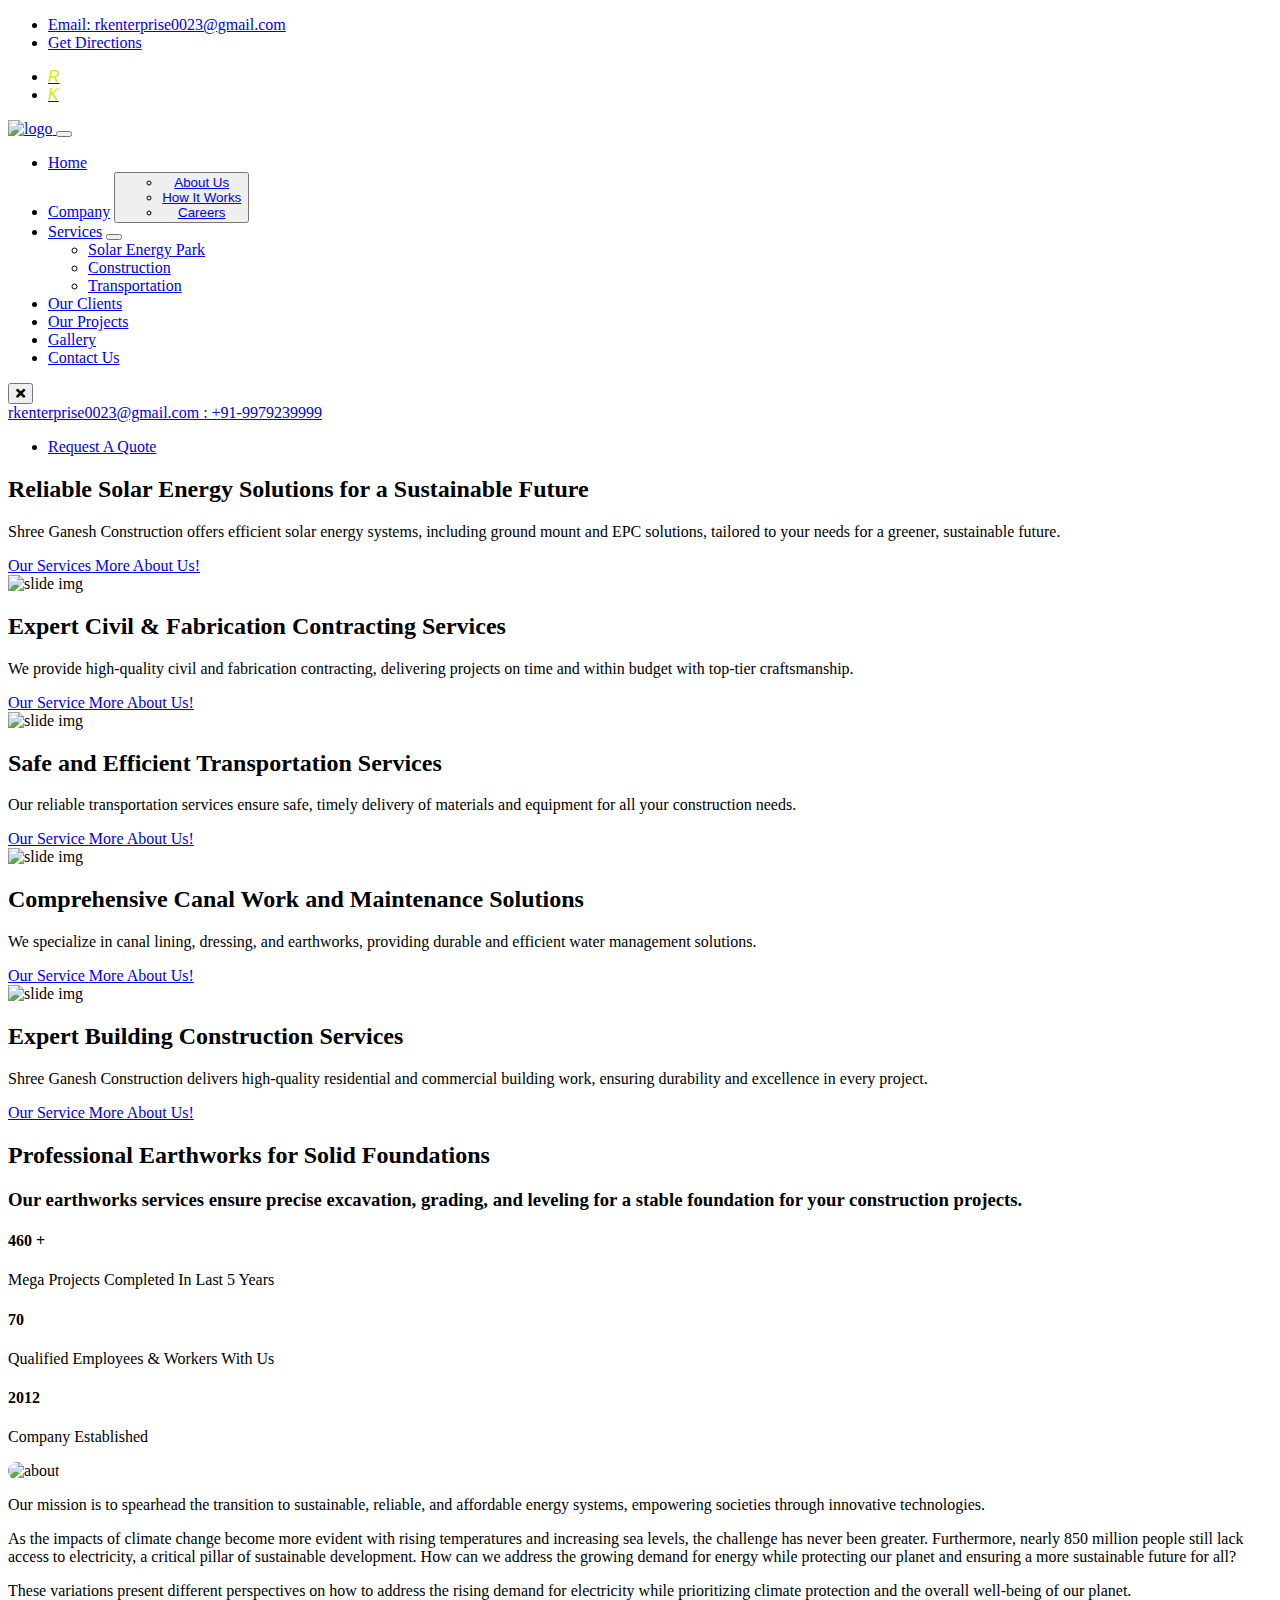
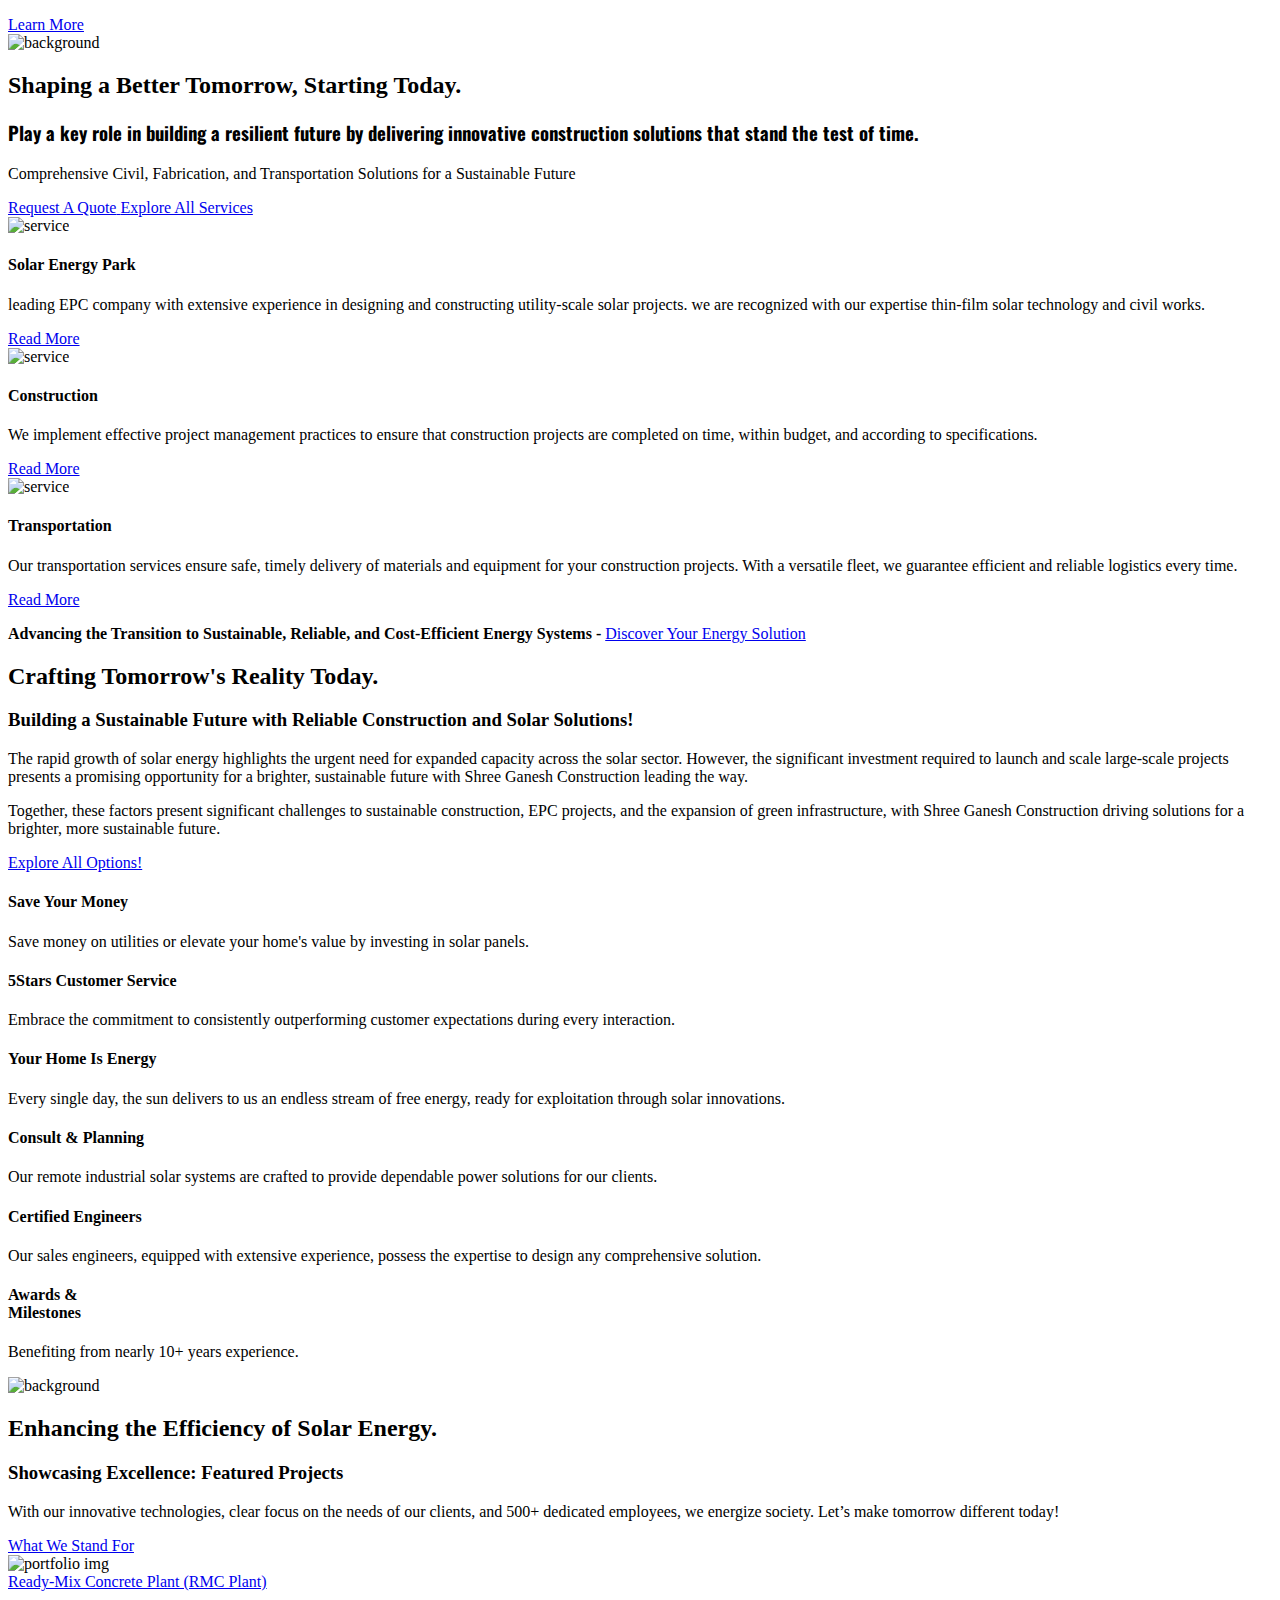
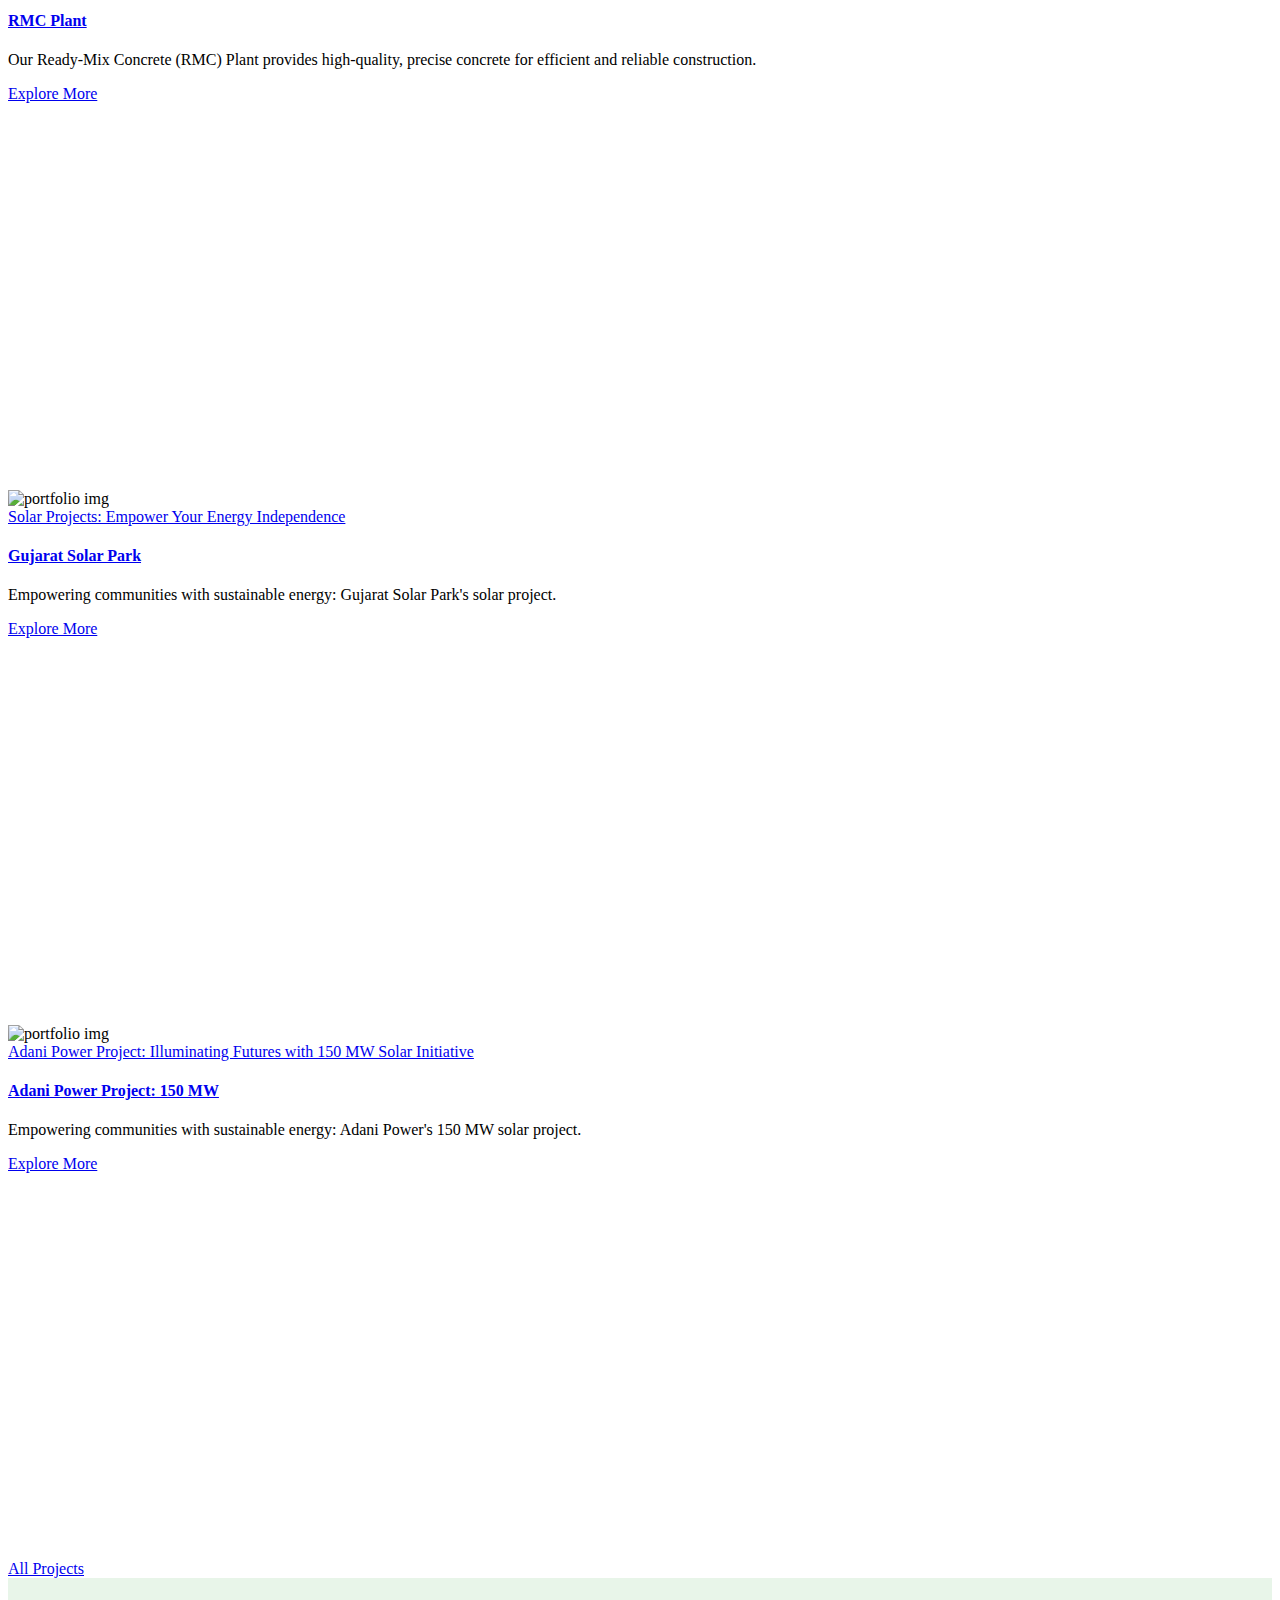
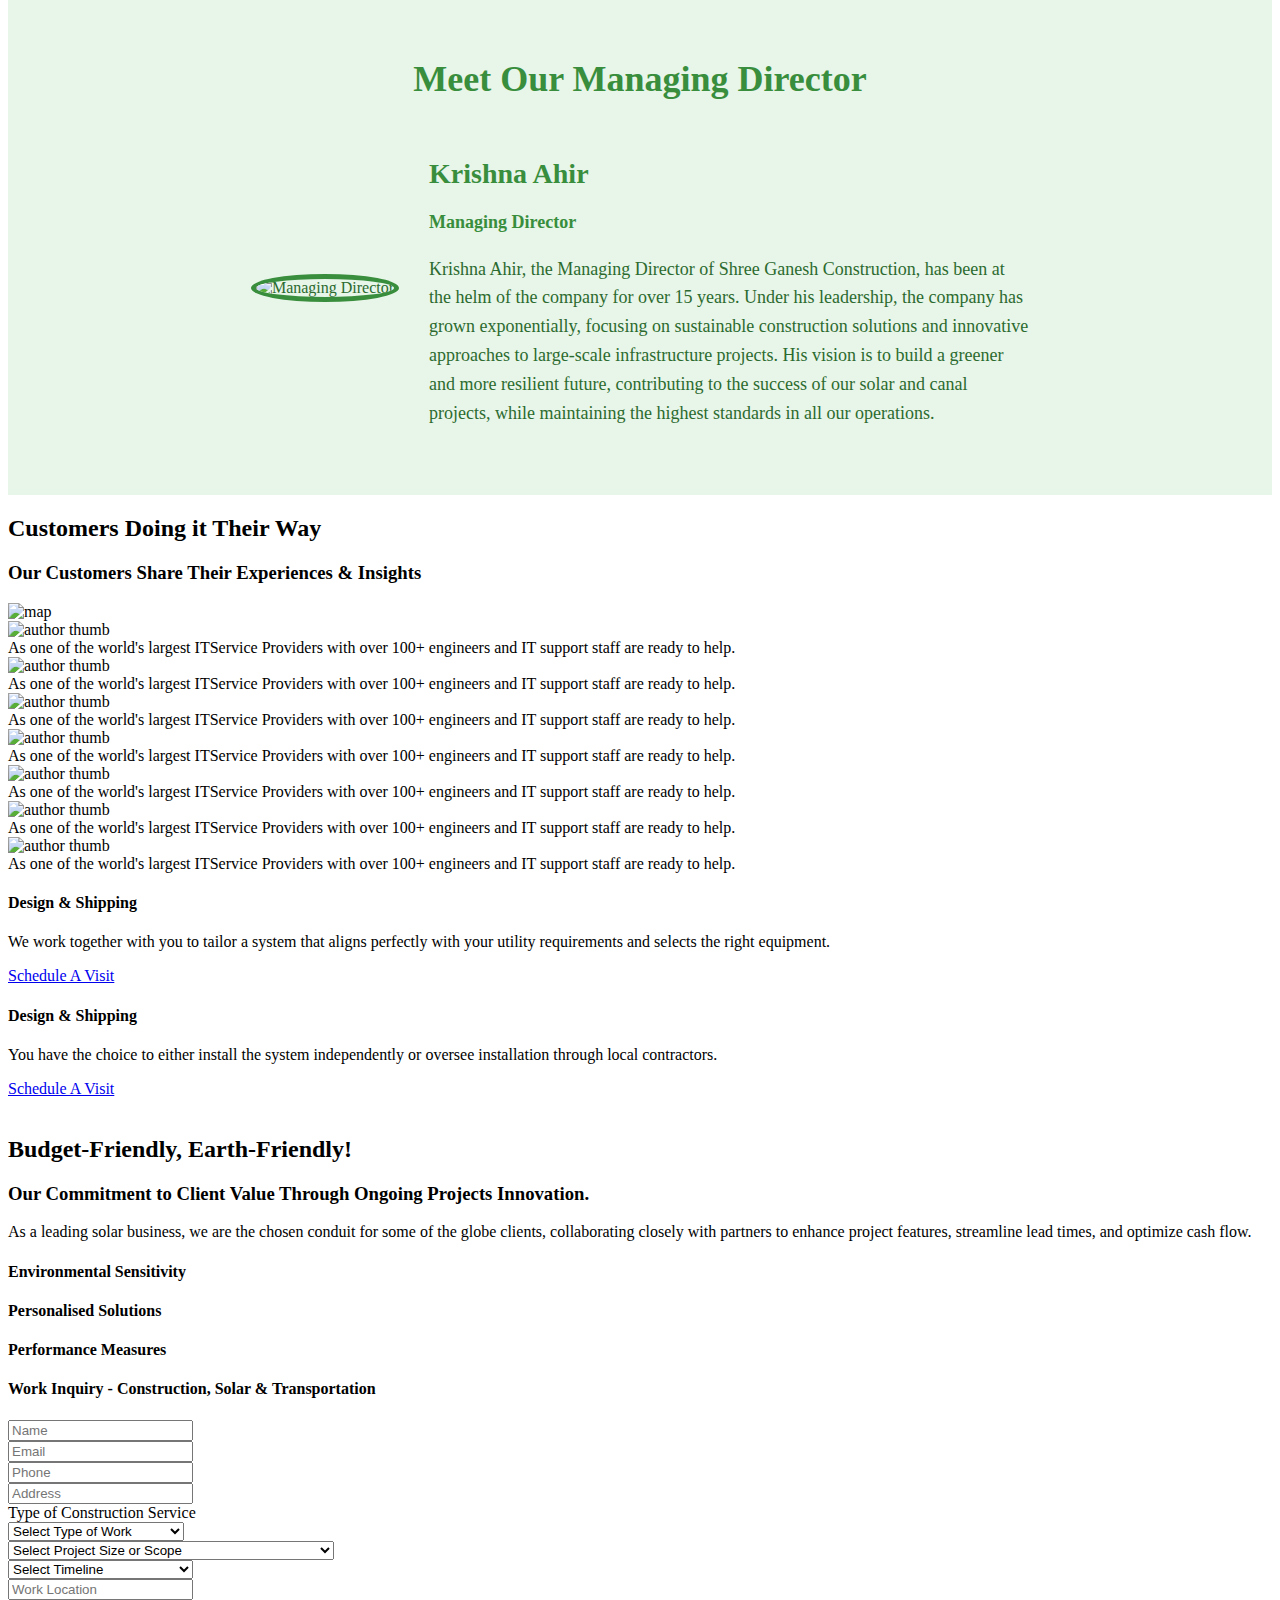
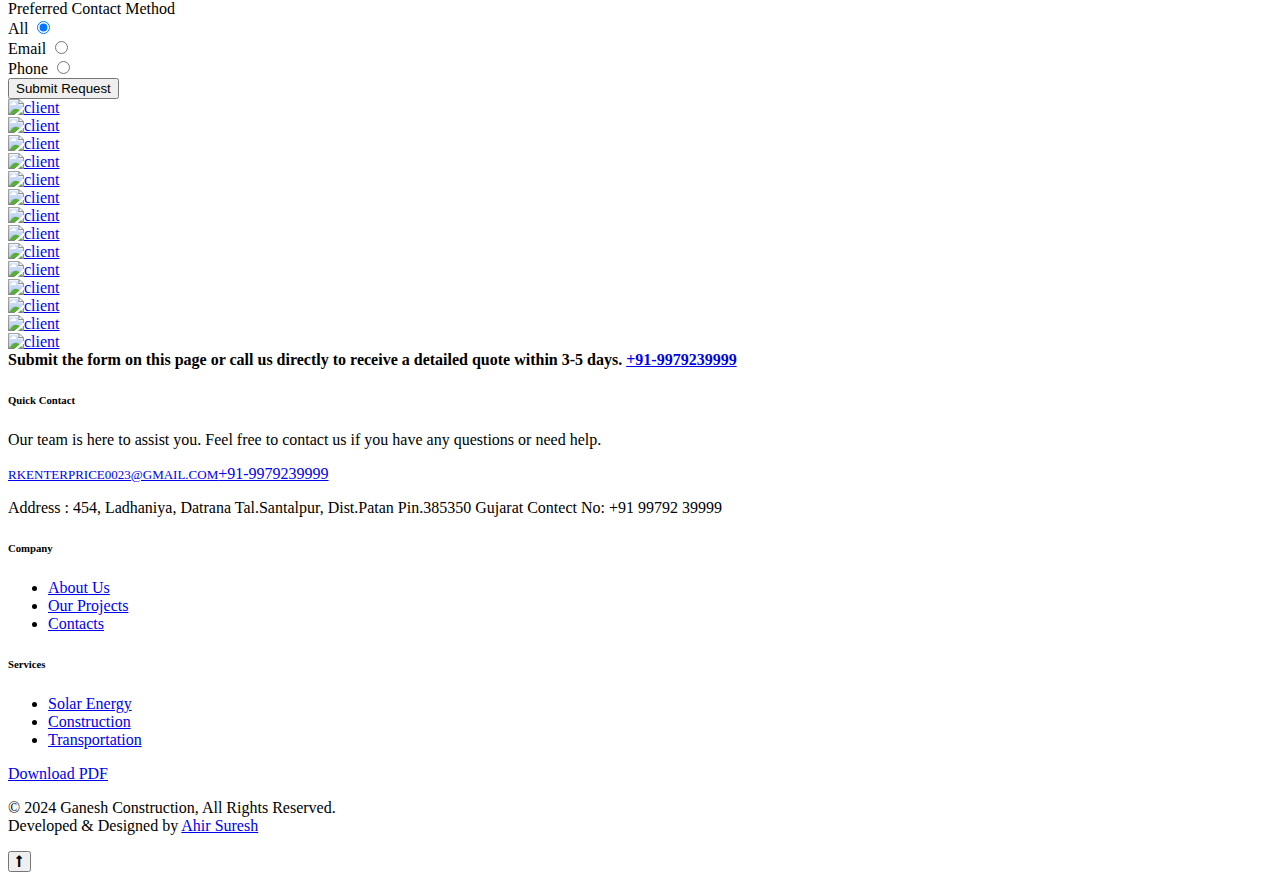
==== commit cf4ef72d: "Add files via upload" ====
--- a/index.html
+++ b/index.html
@@ -1,2979 +1,2043 @@
-<html class="_9dls _ar44 js-focus-visible _aa4c __fb-light-mode" lang="en" dir="ltr" data-js-focus-visible="">
-
-<head>
-    <link data-default-icon="https://static.cdninstagram.com/rsrc.php/v3/yI/r/VsNE-OHk_8a.png" rel="icon"
-        sizes="192x192" href="https://static.cdninstagram.com/rsrc.php/v3/yI/r/VsNE-OHk_8a.png">
-    <meta name="bingbot" content="noarchive">
-    <meta name="robots" content="noarchive, noimageindex">
-    <meta charset="utf-8">
-    <meta name="apple-mobile-web-app-status-bar-style" content="default">
-    <meta name="mobile-web-app-capable" content="yes">
-    <meta id="viewport" name="viewport"
-        content="width=device-width, initial-scale=1, minimum-scale=1, maximum-scale=2, viewport-fit=cover">
-    <meta name="theme-color" content="#FFFFFF">
-    <link rel="apple-touch-icon" sizes="76x76" href="https://static.cdninstagram.com/rsrc.php/v3/yR/r/lam-fZmwmvn.png">
-    <link rel="apple-touch-icon" sizes="120x120"
-        href="https://static.cdninstagram.com/rsrc.php/v3/ys/r/aM-g435MtEX.png">
-    <link rel="apple-touch-icon" sizes="152x152"
-        href="https://static.cdninstagram.com/rsrc.php/v3/yx/r/H1l_HHqi4p6.png">
-    <link rel="apple-touch-icon" sizes="167x167"
-        href="https://static.cdninstagram.com/rsrc.php/v3/yB/r/-7Z_RkdLJUX.png">
-    <link rel="apple-touch-icon" sizes="180x180"
-        href="https://static.cdninstagram.com/rsrc.php/v3/yG/r/De-Dwpd5CHc.png">
-    <link data-default-icon="https://static.cdninstagram.com/rsrc.php/y4/r/QaBlI0OZiks.ico" rel="shortcut icon"
-        type="image/x-icon" href="https://static.cdninstagram.com/rsrc.php/y4/r/QaBlI0OZiks.ico">
-    <link rel="alternate" href="https://www.instagram.com/" hreflang="x-default">
-    <link rel="alternate" href="https://www.instagram.com/?hl=en" hreflang="en">
-    <link rel="alternate" href="https://www.instagram.com/?hl=fr" hreflang="fr">
-    <link rel="alternate" href="https://www.instagram.com/?hl=it" hreflang="it">
-    <link rel="alternate" href="https://www.instagram.com/?hl=de" hreflang="de">
-    <link rel="alternate" href="https://www.instagram.com/?hl=es" hreflang="es">
-    <link rel="alternate" href="https://www.instagram.com/?hl=zh-cn" hreflang="zh-cn">
-    <link rel="alternate" href="https://www.instagram.com/?hl=zh-tw" hreflang="zh-tw">
-    <link rel="alternate" href="https://www.instagram.com/?hl=ja" hreflang="ja">
-    <link rel="alternate" href="https://www.instagram.com/?hl=ko" hreflang="ko">
-    <link rel="alternate" href="https://www.instagram.com/?hl=pt" hreflang="pt">
-    <link rel="alternate" href="https://www.instagram.com/?hl=pt-br" hreflang="pt-br">
-    <link rel="alternate" href="https://www.instagram.com/?hl=af" hreflang="af">
-    <link rel="alternate" href="https://www.instagram.com/?hl=cs" hreflang="cs">
-    <link rel="alternate" href="https://www.instagram.com/?hl=da" hreflang="da">
-    <link rel="alternate" href="https://www.instagram.com/?hl=el" hreflang="el">
-    <link rel="alternate" href="https://www.instagram.com/?hl=fi" hreflang="fi">
-    <link rel="alternate" href="https://www.instagram.com/?hl=hr" hreflang="hr">
-    <link rel="alternate" href="https://www.instagram.com/?hl=hu" hreflang="hu">
-    <link rel="alternate" href="https://www.instagram.com/?hl=id" hreflang="id">
-    <link rel="alternate" href="https://www.instagram.com/?hl=ms" hreflang="ms">
-    <link rel="alternate" href="https://www.instagram.com/?hl=nb" hreflang="nb">
-    <link rel="alternate" href="https://www.instagram.com/?hl=nl" hreflang="nl">
-    <link rel="alternate" href="https://www.instagram.com/?hl=pl" hreflang="pl">
-    <link rel="alternate" href="https://www.instagram.com/?hl=ru" hreflang="ru">
-    <link rel="alternate" href="https://www.instagram.com/?hl=sk" hreflang="sk">
-    <link rel="alternate" href="https://www.instagram.com/?hl=sv" hreflang="sv">
-    <link rel="alternate" href="https://www.instagram.com/?hl=th" hreflang="th">
-    <link rel="alternate" href="https://www.instagram.com/?hl=tl" hreflang="tl">
-    <link rel="alternate" href="https://www.instagram.com/?hl=tr" hreflang="tr">
-    <link rel="alternate" href="https://www.instagram.com/?hl=hi" hreflang="hi">
-    <link rel="alternate" href="https://www.instagram.com/?hl=bn" hreflang="bn">
-    <link rel="alternate" href="https://www.instagram.com/?hl=gu" hreflang="gu">
-    <link rel="alternate" href="https://www.instagram.com/?hl=kn" hreflang="kn">
-    <link rel="alternate" href="https://www.instagram.com/?hl=ml" hreflang="ml">
-    <link rel="alternate" href="https://www.instagram.com/?hl=mr" hreflang="mr">
-    <link rel="alternate" href="https://www.instagram.com/?hl=pa" hreflang="pa">
-    <link rel="alternate" href="https://www.instagram.com/?hl=ta" hreflang="ta">
-    <link rel="alternate" href="https://www.instagram.com/?hl=te" hreflang="te">
-    <link rel="alternate" href="https://www.instagram.com/?hl=ne" hreflang="ne">
-    <link rel="alternate" href="https://www.instagram.com/?hl=si" hreflang="si">
-    <link rel="alternate" href="https://www.instagram.com/?hl=vi" hreflang="vi">
-    <link rel="alternate" href="https://www.instagram.com/?hl=bg" hreflang="bg">
-    <link rel="alternate" href="https://www.instagram.com/?hl=fr-ca" hreflang="fr-ca">
-    <link rel="alternate" href="https://www.instagram.com/?hl=ro" hreflang="ro">
-    <link rel="alternate" href="https://www.instagram.com/?hl=sr" hreflang="sr">
-    <link rel="alternate" href="https://www.instagram.com/?hl=uk" hreflang="uk">
-    <link rel="alternate" href="https://www.instagram.com/?hl=zh-hk" hreflang="zh-hk">
-    <link rel="alternate" href="https://www.instagram.com/?hl=es-la" hreflang="es-ar">
-    <link rel="alternate" href="https://www.instagram.com/?hl=es-la" hreflang="es-bo">
-    <link rel="alternate" href="https://www.instagram.com/?hl=es-la" hreflang="es-cl">
-    <link rel="alternate" href="https://www.instagram.com/?hl=es-la" hreflang="es-co">
-    <link rel="alternate" href="https://www.instagram.com/?hl=es-la" hreflang="es-cr">
-    <link rel="alternate" href="https://www.instagram.com/?hl=es-la" hreflang="es-cu">
-    <link rel="alternate" href="https://www.instagram.com/?hl=es-la" hreflang="es-do">
-    <link rel="alternate" href="https://www.instagram.com/?hl=es-la" hreflang="es-ec">
-    <link rel="alternate" href="https://www.instagram.com/?hl=es-la" hreflang="es-gt">
-    <link rel="alternate" href="https://www.instagram.com/?hl=es-la" hreflang="es-hn">
-    <link rel="alternate" href="https://www.instagram.com/?hl=es-la" hreflang="es-mx">
-    <link rel="alternate" href="https://www.instagram.com/?hl=es-la" hreflang="es-ni">
-    <link rel="alternate" href="https://www.instagram.com/?hl=es-la" hreflang="es-pa">
-    <link rel="alternate" href="https://www.instagram.com/?hl=es-la" hreflang="es-pr">
-    <link rel="alternate" href="https://www.instagram.com/?hl=es-la" hreflang="es-py">
-    <link rel="alternate" href="https://www.instagram.com/?hl=es-la" hreflang="es-pe">
-    <link rel="alternate" href="https://www.instagram.com/?hl=es-la" hreflang="es-sv">
-    <link rel="alternate" href="https://www.instagram.com/?hl=es-la" hreflang="es-uy">
-    <link rel="alternate" href="https://www.instagram.com/?hl=es-la" hreflang="es-ve">
-    <link rel="alternate" href="https://www.instagram.com/?hl=he" hreflang="he">
-    <link rel="alternate" href="https://www.instagram.com/?hl=fa" hreflang="fa">
-    <link rel="alternate" href="https://www.instagram.com/?hl=ar" hreflang="ar">
-    <link rel="alternate" href="https://www.instagram.com/?hl=ur" hreflang="ur">
-    <link rel="alternate" href="https://www.instagram.com/?hl=en-gb" hreflang="en-gb">
-    <link rel="alternate" href="https://www.instagram.com/?hl=sw-ke" hreflang="sw-ke">
-    <link rel="alternate" href="https://www.instagram.com/?hl=ha-ng" hreflang="ha-ng">
-    <link rel="alternate" href="https://www.instagram.com/?hl=am-et" hreflang="am-et">
-    <link rel="alternate" href="https://www.instagram.com/?hl=om-et" hreflang="om-et">
-    <meta property="al:ios:app_name" content="Instagram">
-    <meta property="al:ios:app_store_id" content="389801252">
-    <meta property="al:ios:url" content="instagram://mainfeed">
-    <meta property="al:android:app_name" content="Instagram">
-    <meta property="al:android:package" content="com.instagram.android">
-    <meta property="al:android:url" content="https://www.instagram.com/_n/mainfeed/">
-    <meta property="og:site_name" content="Instagram">
-    <meta property="og:title" content="Instagram">
-    <meta property="og:image" content="https://static.cdninstagram.com/rsrc.php/v3/yR/r/hexDR1NOpRC.png">
-    <meta property="og:url" content="https://instagram.com/">
-    <meta property="fb:app_id" content="124024574287414">
-    <meta name="description"
-        content="Create an account or log in to Instagram - Share what you're into with the people who get you.">
-    <link rel="canonical" href="https://www.instagram.com/">
-    <link rel="manifest" href="/data/manifest.json" crossorigin="use-credentials">
-    <meta name="color-scheme" content="light">
-    <meta name="google" content="notranslate">
-    <style nonce="">
-        :root,
-        .__ig-light-mode:root,
-        .__ig-light-mode {
-            --fds-black: #000000;
-            --fds-black-alpha-05: rgba(0, 0, 0, 0.05);
-            --fds-black-alpha-10: rgba(0, 0, 0, 0.1);
-            --fds-black-alpha-15: rgba(0, 0, 0, 0.15);
-            --fds-black-alpha-20: rgba(0, 0, 0, 0.2);
-            --fds-black-alpha-30: rgba(0, 0, 0, 0.3);
-            --fds-black-alpha-40: rgba(0, 0, 0, 0.4);
-            --fds-black-alpha-50: rgba(0, 0, 0, 0.5);
-            --fds-black-alpha-60: rgba(0, 0, 0, 0.6);
-            --fds-black-alpha-80: rgba(0, 0, 0, 0.8);
-            --fds-blue-05: #ECF3FF;
-            --fds-blue-30: #AAC9FF;
-            --fds-blue-40: #77A7FF;
-            --fds-blue-60: #1877F2;
-            --fds-blue-70: #2851A3;
-            --fds-blue-80: #1D3C78;
-            --fds-button-text: #444950;
-            --fds-comment-background: #F2F3F5;
-            --fds-dark-mode-gray-35: #CCCCCC;
-            --fds-dark-mode-gray-50: #828282;
-            --fds-dark-mode-gray-70: #4A4A4A;
-            --fds-dark-mode-gray-80: #373737;
-            --fds-dark-mode-gray-90: #282828;
-            --fds-dark-mode-gray-100: #1C1C1C;
-            --fds-gray-00: #F5F6F7;
-            --fds-gray-05: #F2F3F5;
-            --fds-gray-10: #EBEDF0;
-            --fds-gray-20: #DADDE1;
-            --fds-gray-25: #CCD0D5;
-            --fds-gray-30: #BEC3C9;
-            --fds-gray-45: #8D949E;
-            --fds-gray-70: #606770;
-            --fds-gray-80: #444950;
-            --fds-gray-90: #303338;
-            --fds-gray-100: #1C1E21;
-            --fds-green-55: #00A400;
-            --fds-green-65: #51CE70;
-            --fds-highlight: #3578E5;
-            --fds-highlight-cell-background: #ECF3FF;
-            --fds-primary-icon: #1C1E21;
-            --fds-primary-text: #1C1E21;
-            --fds-red-55: #FA383E;
-            --fds-soft: cubic-bezier(.08, .52, .52, 1);
-            --fds-spectrum-aluminum-tint-70: #E4F0F6;
-            --fds-spectrum-blue-gray-tint-70: #CFD1D5;
-            --fds-spectrum-cherry: #F35369;
-            --fds-spectrum-cherry-tint-70: #FBCCD2;
-            --fds-spectrum-grape-tint-70: #DDD5F0;
-            --fds-spectrum-grape-tint-90: #F4F1FA;
-            --fds-spectrum-lemon-dark-1: #F5C33B;
-            --fds-spectrum-lemon-tint-70: #FEF2D1;
-            --fds-spectrum-lime: #A3CE71;
-            --fds-spectrum-lime-tint-70: #E4F0D5;
-            --fds-spectrum-orange-tint-70: #FCDEC5;
-            --fds-spectrum-orange-tint-90: #FEF4EC;
-            --fds-spectrum-seafoam-tint-70: #CAEEF9;
-            --fds-spectrum-slate-dark-2: #89A1AC;
-            --fds-spectrum-slate-tint-70: #EAEFF2;
-            --fds-spectrum-teal: #6BCEBB;
-            --fds-spectrum-teal-dark-1: #4DBBA6;
-            --fds-spectrum-teal-dark-2: #31A38D;
-            --fds-spectrum-teal-tint-70: #D2F0EA;
-            --fds-spectrum-teal-tint-90: #F0FAF8;
-            --fds-spectrum-tomato: #FB724B;
-            --fds-spectrum-tomato-tint-30: #F38E7B;
-            --fds-spectrum-tomato-tint-90: #FDEFED;
-            --fds-strong: cubic-bezier(.12, .8, .32, 1);
-            --fds-unified-blue-35: #1455B0;
-            --fds-unified-gray-20: #323436;
-            --fds-white: #FFFFFF;
-            --fds-white-alpha-05: rgba(255, 255, 255, 0.05);
-            --fds-white-alpha-10: rgba(255, 255, 255, 0.1);
-            --fds-white-alpha-20: rgba(255, 255, 255, 0.2);
-            --fds-white-alpha-30: rgba(255, 255, 255, 0.3);
-            --fds-white-alpha-40: rgba(255, 255, 255, 0.4);
-            --fds-white-alpha-50: rgba(255, 255, 255, 0.5);
-            --fds-white-alpha-60: rgba(255, 255, 255, 0.6);
-            --fds-white-alpha-80: rgba(255, 255, 255, 0.8);
-            --fds-yellow-20: #FFBA00;
-            --accent: #0095F6;
-            --always-white: #FFFFFF;
-            --always-black: black;
-            --always-dark-gradient: linear-gradient(rgba(0, 0, 0, 0), rgba(0, 0, 0, 0.6));
-            --always-dark-overlay: rgba(0, 0, 0, 0.4);
-            --always-light-overlay: rgba(255, 255, 255, 0.4);
-            --always-gray-40: #65676B;
-            --always-gray-75: #BCC0C4;
-            --always-gray-95: #F0F2F5;
-            --attachment-footer-background: #F0F2F5;
-            --background-deemphasized: #F0F2F5;
-            --badge-background-color-blue: var(--accent);
-            --badge-background-color-dark-gray: var(--secondary-icon);
-            --badge-background-color-gray: var(--disabled-icon);
-            --badge-background-color-green: var(--positive);
-            --badge-background-color-light-blue: var(--highlight-bg);
-            --badge-background-color-red: var(--notification-badge);
-            --badge-background-color-yellow: var(--base-lemon);
-            --base-blue: #1877F2;
-            --base-cherry: #F3425F;
-            --base-grape: #9360F7;
-            --base-lemon: #F7B928;
-            --base-lime: #45BD62;
-            --base-pink: #FF66BF;
-            --base-seafoam: #54C7EC;
-            --base-teal: #2ABBA7;
-            --base-tomato: #FB724B;
-            --text-badge-info-background: hsl(214, 89%, 52%);
-            --text-badge-success-background: #31A24C;
-            --text-badge-attention-background: hsl(40, 89%, 52%);
-            --text-badge-critical-background: #e41e3f;
-            --blue-link: #00376B;
-            --border-focused: #65676B;
-            --card-background: #FFFFFF;
-            --card-background-flat: #F7F8FA;
-            --comment-background: #F0F2F5;
-            --comment-footer-background: #F6F9FA;
-            --dataviz-primary-1: rgb(0, 174, 143);
-            --disabled-button-background: rgba(0, 149, 246, 0.3);
-            --disabled-button-text: #FFFFFF;
-            --disabled-icon: #BCC0C4;
-            --disabled-text: #BCC0C4;
-            --divider: #DBDBDB;
-            --event-date: #F3425F;
-            --fb-wordmark: #0866FF;
-            --fb-logo: #0866FF;
-            --filter-accent: invert(39%) sepia(57%) saturate(200%) saturate(200%) saturate(200%) saturate(200%) saturate(200%) saturate(147.75%) hue-rotate(202deg) brightness(97%) contrast(96%);
-            --filter-always-white: invert(100%);
-            --filter-disabled-icon: invert(80%) sepia(6%) saturate(200%) saturate(120%) hue-rotate(173deg) brightness(98%) contrast(89%);
-            --filter-placeholder-icon: invert(59%) sepia(11%) saturate(200%) saturate(135%) hue-rotate(176deg) brightness(96%) contrast(94%);
-            --filter-primary-accent: invert(39%) sepia(57%) saturate(200%) saturate(200%) saturate(200%) saturate(200%) saturate(200%) saturate(147.75%) hue-rotate(202deg) brightness(97%) contrast(96%);
-            --filter-primary-icon: invert(8%) sepia(10%) saturate(200%) saturate(200%) saturate(166%) hue-rotate(177deg) brightness(104%) contrast(91%);
-            --filter-secondary-icon: invert(39%) sepia(21%) saturate(200%) saturate(109.5%) hue-rotate(174deg) brightness(94%) contrast(86%);
-            --filter-warning-icon: invert(77%) sepia(29%) saturate(200%) saturate(200%) saturate(200%) saturate(200%) saturate(200%) saturate(128%) hue-rotate(359deg) brightness(102%) contrast(107%);
-            --filter-blue-link-icon: invert(30%) sepia(98%) saturate(200%) saturate(200%) saturate(200%) saturate(166.5%) hue-rotate(192deg) brightness(91%) contrast(101%);
-            --filter-positive: invert(37%) sepia(61%) saturate(200%) saturate(200%) saturate(200%) saturate(200%) saturate(115%) hue-rotate(91deg) brightness(97%) contrast(105%);
-            --filter-negative: invert(25%) sepia(33%) saturate(200%) saturate(200%) saturate(200%) saturate(200%) saturate(200%) saturate(200%) saturate(110%) hue-rotate(345deg) brightness(132%) contrast(96%);
-            --focus-ring-blue: #1877F2;
-            --glimmer-spinner-icon: #65676B;
-            --hero-banner-background: #FFFFFF;
-            --hosted-view-selected-state: rgba(45, 136, 255, 0.1);
-            --highlight-bg: #E7F3FF;
-            --hover-overlay: rgba(0, 0, 0, 0.05);
-            --inverse-text: var(--always-white);
-            --list-cell-chevron: #65676B;
-            --media-hover: rgba(68, 73, 80, 0.15);
-            --media-inner-border: rgba(0, 0, 0, 0.1);
-            --media-outer-border: #FFFFFF;
-            --media-pressed: rgba(68, 73, 80, 0.35);
-            --messenger-card-background: #FFFFFF;
-            --mwp-header-background-color: var(--messenger-card-background);
-            --mwp-header-button-color: var(--accent);
-            --mwp-message-row-background: var(--messenger-card-background);
-            --messenger-reply-background: #F0F2F5;
-            --overlay-alpha-80: rgba(0, 0, 0, 0.65);
-            --overlay-on-media: rgba(0, 0, 0, 0.6);
-            --nav-bar-background: #FFFFFF;
-            --nav-bar-background-gradient: linear-gradient(to top, #FFFFFF, rgba(255, 255, 255.9), rgba(255, 255, 255, .7), rgba(255, 255, 255, .4), rgba(255, 255, 255, 0));
-            --nav-bar-background-gradient-wash: linear-gradient(to top, #F0F2F5, rgba(240, 242, 245.9), rgba(240, 242, 245, .7), rgba(240, 242, 245, .4), rgba(240, 242, 245, 0));
-            --negative: hsl(350, 87%, 55%);
-            --negative-background: hsl(350, 87%, 55%, 20%);
-            --new-notification-background: #E7F3FF;
-            --non-media-pressed: rgba(68, 73, 80, 0.15);
-            --non-media-pressed-on-dark: rgba(255, 255, 255, 0.3);
-            --notification-badge: #e41e3f;
-            --placeholder-icon: #65676B;
-            --placeholder-image: rgb(164, 167, 171);
-            --placeholder-text: #65676B;
-            --placeholder-text-on-media: rgba(255, 255, 255, 0.5);
-            --popover-background: #FFFFFF;
-            --positive: #31A24C;
-            --positive-background: #DEEFE1;
-            --press-overlay: rgba(0, 0, 0, 0.10);
-            --primary-button-background: #0095F6;
-            --primary-button-icon: #FFFFFF;
-            --primary-button-pressed: #77A7FF;
-            --primary-button-text: #FFFFFF;
-            --primary-deemphasized-button-background: rgba(0, 149, 246, 0.1);
-            --primary-deemphasized-button-pressed: rgba(0, 149, 246, 0.05);
-            --primary-deemphasized-button-pressed-overlay: rgba(0, 149, 246, 0.15);
-            --primary-deemphasized-button-text: #0095F6;
-            --primary-icon: #262626;
-            --primary-text: #262626;
-            --primary-text-on-media: #FFFFFF;
-            --primary-web-focus-indicator: #D24294;
-            --progress-ring-neutral-background: rgba(0, 0, 0, 0.2);
-            --progress-ring-neutral-foreground: #000000;
-            --progress-ring-on-media-background: rgba(255, 255, 255, 0.2);
-            --progress-ring-on-media-foreground: #FFFFFF;
-            --progress-ring-blue-background: rgba(24, 119, 242, 0.2);
-            --progress-ring-blue-foreground: hsl(214, 89%, 52%);
-            --progress-ring-disabled-background: rgba(190, 195, 201, 0.2);
-            --progress-ring-disabled-foreground: #BEC3C9;
-            --rating-star-active: #EB660D;
-            --scroll-thumb: #BCC0C4;
-            --scroll-shadow: 0 1px 2px rgba(0, 0, 0, 0.1), 0 -1px rgba(0, 0, 0, 0.1) inset;
-            --secondary-button-background: transparent;
-            --secondary-button-background-floating: #ffffff;
-            --secondary-button-background-on-dark: rgba(0, 0, 0, 0.4);
-            --secondary-button-pressed: rgba(0, 0, 0, 0.05);
-            --secondary-button-stroke: transparent;
-            --secondary-button-text: #0095F6;
-            --secondary-icon: #8E8E8E;
-            --secondary-text: #8E8E8E;
-            --secondary-text-on-media: rgba(255, 255, 255, 0.9);
-            --section-header-text: #4B4C4F;
-            --shadow-1: rgba(0, 0, 0, 0.1);
-            --shadow-2: rgba(0, 0, 0, 0.2);
-            --shadow-5: rgba(0, 0, 0, 0.5);
-            --shadow-8: rgba(0, 0, 0, 0.8);
-            --shadow-base: 0 1px 2px var(--shadow-2);
-            --shadow-elevated: 0 8px 20px 0 rgba(0, 0, 0, 0.2), 0 2px 4px 0 rgba(0, 0, 0, 0.1);
-            --shadow-emphasis: 0 2px 12px var(--shadow-2);
-            --shadow-inset: rgba(255, 255, 255, 0.5);
-            --shadow-on-media: 0px 0px 1px rgba(0, 0, 0, 0.62);
-            --shadow-persistent: 0px 0px 12px rgba(52, 72, 84, 0.05);
-            --shadow-primary: 0px 5px 12px rgba(52, 72, 84, 0.2);
-            --shadow-responsive: 0px 8px 16px 0px rgba(0, 0, 0, 0.1);
-            --surface-background: #FFFFFF;
-            --switch-active: hsl(214, 89%, 52%);
-            --switch-inactive: #DBDBDB;
-            --text-highlight: rgba(24, 119, 242, 0.2);
-            --input-background: #FFFFFF;
-            --input-background-hover: var(--input-background);
-            --input-background-warn-hover: hsla(var(--warning-h), var(--warning-s), var(--warning-l), 0.05);
-            --input-background-error-hover: hsla(var(--negative-h), var(--negative-s), var(--negative-l), 0.05);
-            --input-background-active: hsla(var(--accent-h), var(--accent-s), var(--accent-l), 0.05);
-            --input-background-warn-active: hsla(var(--warning-h), var(--warning-s), var(--warning-l), 0.05);
-            --input-background-error-active: hsla(var(--negative-h), var(--negative-s), var(--negative-l), 0.05);
-            --input-background-disabled: #F0F2F5;
-            --input-border-color: #CED0D4;
-            --input-border-color-hover: var(--placeholder-text);
-            --input-label-color-highlighted: hsl(214, 89%, 52%);
-            --input-label-color-inside: var(--secondary-text);
-            --input-label-color-error: var(--negative);
-            --input-label-color-disabled: var(--disabled-text);
-            --text-input-outside-label: #000000;
-            --toast-background: #FFFFFF;
-            --toast-text: #1C2B33;
-            --toast-text-link: #216FDB;
-            --toast-border-color: transparent;
-            --toast-border-style: none;
-            --toast-border-width: 0px;
-            --toggle-active-background: #E7F3FF;
-            --toggle-active-icon: rgb(24, 119, 242);
-            --toggle-active-text: rgb(24, 119, 242);
-            --toggle-button-active-background: #E7F3FF;
-            --tooltip-background: rgba(244, 244, 244, 0.8);
-            --tooltip-box-shadow: 0 2px 4px 0 var(--shadow-5);
-            --popover-border-color: transparent;
-            --wash: #FAFAFA;
-            --web-wash: #FAFAFA;
-            --warning: hsl(40, 89%, 52%);
-            --chat-bubble-emphasis-ring-after: black;
-            --chat-bubble-emphasis-ring-before: white;
-            --chat-text-blockquote-color-background-line: rgba(0, 0, 0, 0.12);
-            --chat-text-blockquote-color-text-primary-media: rgba(255, 255, 255, 0.7);
-            --chat-incoming-message-bubble-background-color: #F0F0F0;
-            --chat-outgoing-message-bubble-background-color: var(--accent);
-            --chat-replied-message-background-color: rgba(0, 0, 0, 0.03);
-            --radio-border-color: var(--primary-icon);
-            --radio-border-color-disabled: var(--disabled-button-background);
-            --radio-border-color-selected: var(--accent);
-            --radio-checked-icon-color: var(--accent);
-            --radio-checked-icon-color-disabled: var(--disabled-button-background);
-            --fb-logo-color: #2D88FF;
-            --dialog-anchor-vertical-padding: 56px;
-            --header-height: 0px;
-            --global-panel-width: 0px;
-            --global-panel-width-expanded: 0px;
-            --alert-banner-corner-radius: 8px;
-            --button-corner-radius: 4px;
-            --button-corner-radius-medium: 10px;
-            --button-corner-radius-large: 12px;
-            --button-height-large: 40px;
-            --button-height-medium: 36px;
-            --button-padding-horizontal-large: 16px;
-            --button-padding-horizontal-medium: 16px;
-            --button-padding-icon-only: 16px;
-            --button-icon-padding-large: 16px;
-            --button-icon-padding-medium: 16px;
-            --button-inner-icon-spacing-large: 3px;
-            --button-inner-icon-spacing-medium: 3px;
-            --blueprint-button-height-medium: 40px;
-            --blueprint-button-height-large: 48px;
-            --card-corner-radius: 4px;
-            --card-box-shadow: 0 12px 28px 0 var(--shadow-2), 0 2px 4px 0 var(--shadow-1);
-            --card-padding-horizontal: 10px;
-            --card-padding-vertical: 20px;
-            --chip-corner-radius: 6px;
-            --dialog-corner-radius: 8px;
-            --glimmer-corner-radius: 8px;
-            --image-corner-radius: 4px;
-            --input-corner-radius: 6px;
-            --input-border-width: 1px;
-            --nav-list-cell-corner-radius: 8px;
-            --list-cell-corner-radius: 8px;
-            --list-cell-min-height: 52px;
-            --list-cell-padding-vertical: 20px;
-            --list-cell-padding-vertical-with-addon: 14px;
-            --menu-base-list-item-padding-horizontal: 8px;
-            --menu-base-list-item-padding-vertical: 12px;
-            --menu-base-size-full-margin-end: 48px;
-            --menu-item-base-margin-horizontal: 8px;
-            --menu-item-base-margin-vertical: 0px;
-            --menu-item-base-padding-horizontal: 8px;
-            --menu-item-base-overlay-radius: 4px;
-            --menu-item-base-padding-vertical: 12px;
-            --menu-item-base-with-icon-padding-horizontal: var(--menu-item-base-padding-horizontal);
-            --separator-menu-item-margin-horizontal: 16px;
-            --separator-menu-item-margin-vertical: 4px;
-            --nav-list-cell-min-height: 0px;
-            --nav-list-cell-padding-vertical: 16px;
-            --nav-list-cell-padding-vertical-with-addon: 16px;
-            --nux-card-body-padding-end: 24px;
-            --page-footer-padding-vertical: 16px;
-            --popover-border-style: none;
-            --popover-border-width: 0px;
-            --section-header-addOnEnd-margin-horizontal: 8px;
-            --section-header-addOnStart-margin-horizontal: 12px;
-            --section-header-addOnEnd-button-padding-horizontal: 0px;
-            --section-header-addOnEnd-button-padding-vertical: 0px;
-            --section-header-padding-vertical: 16px;
-            --section-header-subtitle-margin-vertical: 14px;
-            --section-header-subtitle-with-addOnEnd-margin-vertical: 6px;
-            --tab-height: 60px;
-            --tab-icon-padding-end: 0px;
-            --text-badge-corner-radius: 4px;
-            --text-badge-padding-horizontal: 6px;
-            --text-badge-padding-vertical: 6px;
-            --text-input-multi-padding-between-text-scrollbar: 20px;
-            --text-input-multi-padding-scrollbar: 16px;
-            --text-input-caption-margin-top: 10px;
-            --text-input-label-top: 22px;
-            --text-input-min-height: 64px;
-            --text-input-padding-vertical: 12px;
-            --toast-addon-padding-horizontal: 6px;
-            --toast-addon-padding-vertical: 6px;
-            --toast-container-max-width: 100%;
-            --toast-container-min-width: 288px;
-            --toast-container-padding-horizontal: 10px;
-            --toast-container-padding-vertical: 16px;
-            --toast-corner-radius: 8px;
-            --tooltip-corner-radius: 8px;
-            --typeahead-list-outer-padding-vertical: 2px;
-            --fds-animation-enter-exit-in: cubic-bezier(0.14, 1, 0.34, 1);
-            --fds-animation-enter-exit-out: cubic-bezier(0.45, 0.1, 0.2, 1);
-            --fds-animation-swap-shuffle-in: cubic-bezier(0.14, 1, 0.34, 1);
-            --fds-animation-swap-shuffle-out: cubic-bezier(0.45, 0.1, 0.2, 1);
-            --fds-animation-move-in: cubic-bezier(0.17, 0.17, 0, 1);
-            --fds-animation-move-out: cubic-bezier(0.17, 0.17, 0, 1);
-            --fds-animation-expand-collapse-in: cubic-bezier(0.17, 0.17, 0, 1);
-            --fds-animation-expand-collapse-out: cubic-bezier(0.17, 0.17, 0, 1);
-            --fds-animation-passive-move-in: cubic-bezier(0.5, 0, 0.1, 1);
-            --fds-animation-passive-move-out: cubic-bezier(0.5, 0, 0.1, 1);
-            --fds-animation-quick-move-in: cubic-bezier(0.1, 0.9, 0.2, 1);
-            --fds-animation-quick-move-out: cubic-bezier(0.1, 0.9, 0.2, 1);
-            --fds-animation-fade-in: cubic-bezier(0, 0, 1, 1);
-            --fds-animation-fade-out: cubic-bezier(0, 0, 1, 1);
-            --fds-duration-extra-extra-short-in: 100ms;
-            --fds-duration-extra-extra-short-out: 100ms;
-            --fds-duration-extra-short-in: 200ms;
-            --fds-duration-extra-short-out: 150ms;
-            --fds-duration-short-in: 280ms;
-            --fds-duration-short-out: 200ms;
-            --fds-duration-medium-in: 400ms;
-            --fds-duration-medium-out: 350ms;
-            --fds-duration-long-in: 500ms;
-            --fds-duration-long-out: 350ms;
-            --fds-duration-extra-long-in: 1000ms;
-            --fds-duration-extra-long-out: 1000ms;
-            --fds-duration-none: 0ms;
-            --fds-fast: 200ms;
-            --fds-slow: 400ms;
-            --font-family-apple: system-ui, -apple-system, BlinkMacSystemFont, '.SFNSText-Regular', sans-serif;
-            --font-family-code: ui-monospace, Menlo, Consolas, Monaco, monospace;
-            --font-family-default: Helvetica, Arial, sans-serif;
-            --font-family-segoe: Segoe UI Historic, Segoe UI, Helvetica, Arial, sans-serif;
-            --body-font-family: Placeholder Font;
-            --body-font-size: 0.9375rem;
-            --body-font-weight: 400;
-            --body-line-height: 1.3333;
-            --body-emphasized-font-family: Placeholder Font;
-            --body-emphasized-font-size: 0.9375rem;
-            --body-emphasized-font-weight: 600;
-            --body-emphasized-line-height: 1.3333;
-            --headline1-font-family: Optimistic Display Bold, system-ui, sans-serif;
-            --headline1-font-size: 1.75rem;
-            --headline1-font-weight: 700;
-            --headline1-line-height: 1.2143;
-            --headline2-font-family: Optimistic Display Bold, system-ui, sans-serif;
-            --headline2-font-size: 1.5rem;
-            --headline2-font-weight: 700;
-            --headline2-line-height: 1.25;
-            --headline3-font-family: Optimistic Display Bold, system-ui, sans-serif;
-            --headline3-font-size: 1.0625rem;
-            --headline3-font-weight: 700;
-            --headline3-line-height: 1.2941;
-            --meta-font-family: Placeholder Font;
-            --meta-font-size: 0.8125rem;
-            --meta-font-weight: 400;
-            --meta-line-height: 1.3846;
-            --meta-emphasized-font-family: Placeholder Font;
-            --meta-emphasized-font-size: 0.8125rem;
-            --meta-emphasized-font-weight: 600;
-            --meta-emphasized-line-height: 1.3846;
-            --primary-label-font-family: Optimistic Display Medium, system-ui, sans-serif;
-            --primary-label-font-size: 1.0625rem;
-            --primary-label-font-weight: 500;
-            --primary-label-line-height: 1.2941;
-            --secondary-label-font-family: Placeholder Font;
-            --secondary-label-font-size: 0.9375rem;
-            --secondary-label-font-weight: 500;
-            --secondary-label-line-height: 1.3333;
-            --tertiary-label-font-family: Placeholder Font;
-            --tertiary-label-font-size: 0.6875rem;
-            --tertiary-label-font-weight: 500;
-            --tertiary-label-line-height: 1.4545;
-            --text-input-field-font-family: Placeholder Font;
-            --text-input-field-font-size: 1rem;
-            --text-input-field-font-stretch: initial;
-            --text-input-field-font-weight: 500;
-            --text-input-field-line-height: 1.2941;
-            --text-input-label-font-family: Placeholder Font;
-            --text-input-label-font-size: 17px;
-            --text-input-label-font-size-scale-multiplier: 0.75;
-            --text-input-label-font-stretch: initial;
-            --text-input-label-font-weight: 400;
-            --text-input-label-line-height: 1.2941;
-            --messenger-card-min-width: 300px;
-            --messenger-card-max-width: 480px;
-            --chat-bubble-padding-vertical: 8px;
-            --chat-bubble-padding-horizontal: 12px;
-            --chat-bubble-border-radius: 18px;
-            --dialog-size-medium-max-width: 700px;
-            --dialog-size-medium-width: 100%;
-            --dialog-size-small-max-width: 548px;
-            --dialog-size-small-width: 100%;
-            --focus-ring-outline-forced-colors: 2px auto transparent !important;
-            --focus-ring-outline-link: 2px auto var(--focus-ring-blue);
-            --focus-ring-shadow-default: 0 0 0 2px var(--always-white), 0 0 0 4px var(--focus-ring-blue);
-            --focus-ring-shadow-inset: 0 0 0 2px var(--focus-ring-blue) inset, 0 0 0 4px var(--always-white) inset;
-            --glimmer-animation-direction: alternate;
-            --glimmer-animation-duration: 1000ms;
-            --glimmer-animation-timing-function: steps(10, end);
-            --glimmer-opacity-min: 0.25;
-            --glimmer-opacity-max: 1;
-            --radio-checked-icon-size-large: 12px;
-            --radio-checked-icon-size-medium: 12px;
-            --radio-border-width: 2px;
-            --radio-size-large: 24px;
-            --radio-size-medium: 20px;
-            --blue-primary: rgb(0, 136, 244);
-            --blue-secondary: rgb(4, 59, 114);
-            --blue-tertiary: rgb(235, 245, 255);
-            --chartreuse-primary: rgb(106, 147, 22);
-            --chartreuse-secondary: rgb(50, 65, 19);
-            --chartreuse-tertiary: rgb(226, 255, 152);
-            --cyan-primary: rgb(0, 142, 213);
-            --cyan-secondary: rgb(15, 63, 93);
-            --cyan-tertiary: rgb(231, 245, 255);
-            --dataviz-primary-2: rgb(156, 219, 255);
-            --dataviz-primary-3: rgb(73, 156, 255);
-            --dataviz-secondary-1: rgb(83, 78, 191);
-            --dataviz-secondary-2: rgb(103, 96, 228);
-            --dataviz-secondary-3: rgb(119, 45, 88);
-            --dataviz-supplementary-1: rgb(253, 91, 67);
-            --dataviz-supplementary-2: rgb(161, 132, 0);
-            --dataviz-supplementary-3: rgb(36, 131, 44);
-            --dataviz-supplementary-4: rgb(51, 51, 52);
-            --fuschia-primary: rgb(250, 45, 138);
-            --fuschia-secondary: rgb(118, 14, 62);
-            --fuschia-tertiary: rgb(255, 241, 246);
-            --green-primary: rgb(43, 154, 53);
-            --green-secondary: rgb(26, 68, 27);
-            --green-tertiary: rgb(227, 250, 224);
-            --magenta-primary: rgb(215, 77, 204);
-            --magenta-secondary: rgb(96, 36, 91);
-            --magenta-tertiary: rgb(255, 239, 254);
-            --orange-primary: rgb(208, 108, 20);
-            --orange-secondary: rgb(94, 49, 14);
-            --orange-tertiary: rgb(255, 241, 239);
-            --purple-primary: rgb(125, 116, 255);
-            --purple-secondary: rgb(55, 50, 121);
-            --purple-tertiary: rgb(245, 241, 255);
-            --red-primary: rgb(251, 60, 68);
-            --red-secondary: rgb(118, 22, 27);
-            --red-tertiary: rgb(255, 241, 239);
-            --teal-primary: rgb(0, 152, 124);
-            --teal-secondary: rgb(10, 68, 56);
-            --teal-tertiary: rgb(227, 247, 241);
-            --yellow-primary: rgb(161, 132, 0);
-            --yellow-secondary: rgb(72, 59, 12);
-            --yellow-tertiary: rgb(255, 246, 161);
-            --base-unit: 4px;
-            --blue-0: 245, 251, 255;
-            --blue-1: 224, 241, 255;
-            --blue-2: 179, 219, 255;
-            --blue-3: 112, 188, 255;
-            --blue-4: 71, 175, 255;
-            --blue-5: 0, 149, 246;
-            --blue-6: 0, 116, 204;
-            --blue-7: 0, 87, 163;
-            --blue-8: 0, 55, 107;
-            --blue-9: 0, 41, 82;
-            --breakpoint-medium-width: 1536px;
-            --breakpoint-small-width: 1024px;
-            --challenge-width: 460px;
-            --creation-header-height: 43px;
-            --creation-min-padding-x: 32px;
-            --creation-modal-max-height: 898px;
-            --creation-modal-min-height: 391px;
-            --creation-padding-x: 64px;
-            --creation-padding-y: 112px;
-            --creation-settings-width: 340px;
-            --cyan-5: 39, 196, 245;
-            --desktop-grid-item-margin: 28px;
-            --desktop-grid-item-margin-slim: 4px;
-            --desktop-in-feed-story-item-height: 208px;
-            --desktop-in-feed-story-item-width: 116px;
-            --desktop-nav-height: 60px;
-            --desktop-skinny-nav-height: 60px;
-            --desktop-story-tray-bottom-margin: 48px;
-            --desktop-story-tray-bottom-margin-denser: 24px;
-            --direct-attachment-image-grid-item-size: 78px;
-            --direct-attachment-story-height: 150px;
-            --direct-attachment-story-large-height: 256px;
-            --direct-attachment-story-large-width: 164px;
-            --direct-attachment-story-width: 84px;
-            --direct-message-max-width: 236px;
-            --fb-signup-page-profile-pic-size: 88px;
-            --feed-sidebar-padding: 32px;
-            --feed-sidebar-width: 319px;
-            --feed-width: 470px;
-            --feed-width-wide-story: 630px;
-            --font-family-system: -apple-system, BlinkMacSystemFont, "Segoe UI", Roboto, Helvetica, Arial, sans-serif;
-            --font-family-system-prism: "Instagram Sans UI", -apple-system, BlinkMacSystemFont, "Segoe UI", Roboto, Helvetica, Arial, sans-serif;
-            --font-weight-system-bold: 700;
-            --font-weight-system-extra-bold: 800;
-            --font-weight-system-extra-light: 200;
-            --font-weight-system-light: 300;
-            --font-weight-system-medium: 500;
-            --font-weight-system-regular: 400;
-            --font-weight-system-semibold: 600;
-            --footer-width-wide: 1150px;
-            --gradient-lavender: 211, 0, 197;
-            --gradient-orange: 255, 122, 0;
-            --gradient-pink: 255, 1, 105;
-            --gradient-purple: 118, 56, 250;
-            --gradient-red: 255, 48, 64;
-            --gradient-yellow: 255, 214, 0;
-            --green-4: 120, 222, 69;
-            --green-5: 88, 195, 34;
-            --green-6: 55, 166, 0;
-            --grey-0: 245, 245, 245;
-            --grey-1: 239, 239, 239;
-            --grey-2: 219, 219, 219;
-            --grey-3: 199, 199, 199;
-            --grey-4: 168, 168, 168;
-            --grey-5: 142, 142, 142;
-            --grey-6: 115, 115, 115;
-            --grey-7: 85, 85, 85;
-            --grey-8: 54, 54, 54;
-            --grey-9: 38, 38, 38;
-            --grey-10: 26, 26, 26;
-            --grey-0-prism: 248, 249, 249;
-            --grey-1-prism: 243, 245, 247;
-            --grey-2-prism: 233, 237, 240;
-            --grey-3-prism: 219, 223, 228;
-            --grey-4-prism: 162, 170, 180;
-            --grey-5-prism: 131, 137, 147;
-            --grey-6-prism: 111, 118, 128;
-            --grey-7-prism: 94, 100, 109;
-            --grey-8-prism: 50, 53, 57;
-            --grey-9-prism: 41, 41, 46;
-            --grey-10-prism: 33, 35, 38;
-            --ig-badge: 255, 48, 64;
-            --ig-close-friends-refreshed: 28, 209, 79;
-            --ig-disabled-action-text: 169, 219, 255;
-            --ig-error-or-destructive: 237, 73, 86;
-            --ig-facebook-blue: 53, 121, 234;
-            --ig-live-badge: 255, 1, 105;
-            --ig-primary-button: 0, 149, 246;
-            --ig-primary-button-hover: 24, 119, 242;
-            --ig-secondary-icon: 142, 142, 142;
-            --ig-stroke-on-media: 255, 255, 255;
-            --ig-tertiary-button-background: 255, 255, 255;
-            --ig-tertiary-button-border: 219, 219, 219;
-            --ig-tertiary-button-hover: 245, 245, 245;
-            --ig-tertiary-button-text: 38, 38, 38;
-            --ig-subscribers-only: 118, 56, 250;
-            --ig-success: 88, 195, 34;
-            --ig-text-on-color: 255, 255, 255;
-            --ig-text-on-media: 255, 255, 255;
-            --in-feed-story-item-height: 240px;
-            --in-feed-story-item-width: 135px;
-            --in-feed-story-item-padding: 12px;
-            --input-border-radius: 6px;
-            --large-layout-min: 1500px;
-            --live-video-border-radius: 4px;
-            --media-content-card-width: 350px;
-            --media-content-card-width-small: 300px;
-            --media-info: 335px;
-            --medium-layout-max: 1499px;
-            --medium-layout-min: 1080px;
-            --medium-screen-max: 875px;
-            --medium-screen-min: 736px;
-            --mobile-grid-item-margin: 2px;
-            --mobile-nav-height: 45px;
-            --modal-backdrop-dark: rgba(0, 0, 0, 0.85);
-            --modal-backdrop-default: rgba(0, 0, 0, 0.65);
-            --modal-border-radius: 12px;
-            --modal-padding: 16px;
-            --modal-z-index: 100;
-            --nav-narrow-width: 72px;
-            --nav-medium-width: 244px;
-            --nav-wide-width: 335px;
-            --nav-bottom-screen-max: 767px;
-            --nav-narrow-screen-min: 768px;
-            --nav-medium-screen-min: 1264px;
-            --nav-wide-screen-min: 1920px;
-            --orange-5: 253, 141, 50;
-            --photo: 600px;
-            --pink-5: 209, 8, 105;
-            --polaris-feed-with-padding-threshold-min: 640px;
-            --polaris-extra-small-screen-max: 413px;
-            --polaris-small-screen-min: 414px;
-            --polaris-small-screen-max: 735px;
-            --polaris-medium-screen-min: 736px;
-            --polaris-medium-screen-max: 875px;
-            --polaris-large-screen-min: 876px;
-            --polaris-nav-bottom-screen-max: 767px;
-            --polaris-post-modal-small-screen-max: 1366px;
-            --polaris-post-modal-large-screen-min: 1536px;
-            --polaris-post-modal-large-height-max: 1032px;
-            --polaris-challenge-width: 460px;
-            --polaris-breakpoint-medium-width: 1536px;
-            --polaris-breakpoint-small-width: 1024px;
-            --polaris-site-width-narrow: 600px;
-            --polaris-site-width-wide: 935px;
-            --polaris-site-padding-top: 30px;
-            --purple-5: 163, 7, 186;
-            --red-4: 255, 104, 116;
-            --red-5: 237, 73, 86;
-            --red-6: 198, 35, 48;
-            --red-7: 167, 3, 17;
-            --reels-large-screen-min: 1366px;
-            --refinement-section-height: 50px;
-            --revamp-nav-bottom-toolbar-height: 50px;
-            --revamp-feed-card-max-height: 835px;
-            --revamp-feed-card-min-height: 615px;
-            --revamp-feed-card-media-min-width: 390px;
-            --revamp-feed-card-dense-padding: 16px;
-            --revamp-feed-item-spacing: 20px;
-            --revamp-feed-horizontal-padding-small-screen: 24px;
-            --revamp-feed-horizontal-padding-large-screen: 32px;
-            --revamp-feed-vertical-padding: 32px;
-            --right-rail-width: 300px;
-            --scrollable-content-header-height-large: 56px;
-            --scrollable-content-header-height-med: 49px;
-            --scrollable-content-header-height: 44px;
-            --search-box-height: 40px;
-            --search-modal-height-expanded: 450px;
-            --search-modal-height: 362px;
-            --search-modal-top-offset: 12px;
-            --search-result-height: 50px;
-            --search-result-inline-top-offset: 60px;
-            --search-result-list-width: 375px;
-            --site-width-narrow: 600px;
-            --site-width-wide: 935px;
-            --small-layout-max: 1079px;
-            --small-layout-min: 800px;
-            --small-screen-max: 735px;
-            --small-screen-min: 414px;
-            --story-progressbar-update-tick: 0.1s;
-            --story-swap-animation-duration: 350ms;
-            --system-10-font-size: 10px;
-            --system-10-line-height: 12px;
-            --system-11-font-size: 11px;
-            --system-11-line-height: 13px;
-            --system-12-font-size: 12px;
-            --system-12-line-height: 16px;
-            --system-14-font-size: 14px;
-            --system-14-line-height: 18px;
-            --system-16-font-size: 16px;
-            --system-16-line-height: 20px;
-            --system-18-font-size: 18px;
-            --system-18-line-height: 24px;
-            --system-20-font-size: 20px;
-            --system-20-line-height: 25px;
-            --system-22-font-size: 22px;
-            --system-22-line-height: 26px;
-            --system-24-font-size: 24px;
-            --system-24-line-height: 27px;
-            --system-26-font-size: 26px;
-            --system-26-line-height: 28px;
-            --system-28-font-size: 28px;
-            --system-28-line-height: 32px;
-            --system-30-font-size: 30px;
-            --system-30-line-height: 36px;
-            --system-32-font-size: 32px;
-            --system-32-line-height: 40px;
-            --web-always-black: 0, 0, 0;
-            --web-always-white: 255, 255, 255;
-            --web-overlay-on-media: 38, 38, 38;
-            --web-prism-black: 15, 20, 25;
-            --web-secondary-action: 224, 241, 255;
-            --yellow-5: 253, 203, 92;
-            --barcelona-logo: 0, 0, 0;
-            --challenge-link: 54, 54, 54;
-            --ig-banner-background: 255, 255, 255;
-            --ig-elevated-background: 255, 255, 255;
-            --ig-elevated-highlight-background: 239, 239, 239;
-            --ig-elevated-separator: 219, 219, 219;
-            --ig-focus-stroke: 168, 168, 168;
-            --ig-highlight-background: 239, 239, 239;
-            --ig-hover-overlay: 0, 0, 0, 0.05;
-            --ig-link: 0, 55, 107;
-            --ig-primary-background: 255, 255, 255;
-            --ig-primary-icon: 38, 38, 38;
-            --ig-primary-text: 0, 0, 0;
-            --ig-secondary-background: 245, 245, 245;
-            --ig-secondary-button: 38, 38, 38;
-            --ig-secondary-button-background: 239, 239, 239;
-            --ig-secondary-button-hover: 219, 219, 219;
-            --ig-secondary-text: 115, 115, 115;
-            --ig-separator: 219, 219, 219;
-            --ig-stroke: 219, 219, 219;
-            --ig-temporary-highlight: 245, 251, 255;
-            --ig-tertiary-icon: 199, 199, 199;
-            --ig-tertiary-text: 199, 199, 199;
-            --post-separator: 239, 239, 239;
-            --tos-box-shadow: 0, 0, 0;
-            --ig-primary-link-pressed-prism-ab: 41, 41, 46;
-            --ig-primary-link-pressed-prism-c: 71, 175, 255;
-            --ig-primary-link-prism-ab: 15, 20, 25;
-            --ig-primary-link-prism-c: 0, 149, 246;
-            --ig-primary-button-text-pressed-prism-ab: 243, 245, 247;
-            --ig-primary-button-text-pressed-prism-c: 248, 249, 249;
-            --ig-primary-button-text-prism-ab: 255, 255, 255;
-            --ig-primary-button-text-prism-c: 255, 255, 255;
-            --ig-primary-button-text-disabled-prism-ab: 219, 223, 228;
-            --ig-primary-text-disabled-prism-c: 243, 245, 247;
-            --ig-primary-link-disabled-prism-ab: 162, 170, 180;
-            --ig-primary-link-disabled-prism-c: 179, 219, 255;
-            --ig-secondary-link-prism-ab: 0, 116, 204;
-            --ig-secondary-link-prism-c: 15, 20, 25;
-            --ig-secondary-link-disabled-prism-ab: 179, 219, 255;
-            --ig-secondary-link-disabled-prism-c: 162, 170, 180;
-            --ig-secondary-button-text-pressed-prism-ab: 50, 53, 57;
-            --ig-secondary-button-text-pressed-prism-c: 41, 41, 46;
-            --ig-secondary-button-text-prism: 15, 20, 25;
-            --ig-secondary-button-text-disabled-prism-ab: 162, 170, 180;
-            --ig-primary-button-prism-ab: 33, 35, 38;
-            --ig-primary-button-prism-c: 0, 149, 246;
-            --ig-primary-button-pressed-prism-ab: 50, 53, 57;
-            --ig-primary-button-pressed-prism-c: 71, 175, 255;
-            --ig-primary-button-disabled-prism-ab: 162, 170, 180;
-            --ig-primary-button-disabled-prism-c: 179, 219, 255;
-            --ig-secondary-button-prism-ab: 255, 255, 255;
-            --ig-secondary-button-prism-c: 243, 245, 247;
-            --ig-toggle-background-on-prism: 15, 20, 25;
-            --ig-toggle-background-off-prism: 219, 223, 228;
-            --ig-toggle-background-disabled-on-prism: 162, 170, 180;
-            --ig-toggle-background-disabled-off-prism: 233, 237, 240;
-            --ig-toggle-outline-prism: 219, 223, 228;
-            --ig-toggle-outline-disabled-prism: 243, 245, 247;
-            --ig-stroke-prism: 255, 255, 255;
-            --ig-stroke-disabled-on-prism: 233, 237, 240;
-            --ig-stroke-disabled-off-prism: 248, 249, 249;
-            --ig-dropdown-background: 243, 245, 247;
-        }
-
-        .__ig-dark-mode {
-            --fds-black: black;
-            --fds-black-alpha-05: rgba(0, 0, 0, 0.05);
-            --fds-black-alpha-10: rgba(0, 0, 0, 0.1);
-            --fds-black-alpha-15: rgba(0, 0, 0, 0.15);
-            --fds-black-alpha-20: rgba(0, 0, 0, 0.2);
-            --fds-black-alpha-30: rgba(0, 0, 0, 0.3);
-            --fds-black-alpha-40: rgba(0, 0, 0, 0.4);
-            --fds-black-alpha-50: rgba(0, 0, 0, 0.5);
-            --fds-black-alpha-60: rgba(0, 0, 0, 0.6);
-            --fds-black-alpha-80: rgba(0, 0, 0, 0.8);
-            --fds-blue-05: black;
-            --fds-blue-30: black;
-            --fds-blue-40: black;
-            --fds-blue-60: black;
-            --fds-blue-70: black;
-            --fds-blue-80: black;
-            --fds-button-text: black;
-            --fds-comment-background: black;
-            --fds-dark-mode-gray-35: black;
-            --fds-dark-mode-gray-50: black;
-            --fds-dark-mode-gray-70: black;
-            --fds-dark-mode-gray-80: black;
-            --fds-dark-mode-gray-90: black;
-            --fds-dark-mode-gray-100: black;
-            --fds-gray-00: black;
-            --fds-gray-05: black;
-            --fds-gray-10: black;
-            --fds-gray-20: black;
-            --fds-gray-25: black;
-            --fds-gray-30: black;
-            --fds-gray-45: black;
-            --fds-gray-70: black;
-            --fds-gray-80: black;
-            --fds-gray-90: black;
-            --fds-gray-100: black;
-            --fds-green-55: black;
-            --fds-green-65: black;
-            --fds-highlight: black;
-            --fds-highlight-cell-background: black;
-            --fds-primary-icon: white;
-            --fds-primary-text: white;
-            --fds-red-55: black;
-            --fds-soft: cubic-bezier(.08, .52, .52, 1);
-            --fds-spectrum-aluminum-tint-70: black;
-            --fds-spectrum-blue-gray-tint-70: black;
-            --fds-spectrum-cherry: black;
-            --fds-spectrum-cherry-tint-70: black;
-            --fds-spectrum-grape-tint-70: black;
-            --fds-spectrum-grape-tint-90: black;
-            --fds-spectrum-lemon-dark-1: black;
-            --fds-spectrum-lemon-tint-70: black;
-            --fds-spectrum-lime: black;
-            --fds-spectrum-lime-tint-70: black;
-            --fds-spectrum-orange-tint-70: black;
-            --fds-spectrum-orange-tint-90: black;
-            --fds-spectrum-seafoam-tint-70: black;
-            --fds-spectrum-slate-dark-2: black;
-            --fds-spectrum-slate-tint-70: black;
-            --fds-spectrum-teal: black;
-            --fds-spectrum-teal-dark-1: black;
-            --fds-spectrum-teal-dark-2: black;
-            --fds-spectrum-teal-tint-70: black;
-            --fds-spectrum-teal-tint-90: black;
-            --fds-spectrum-tomato: black;
-            --fds-spectrum-tomato-tint-30: black;
-            --fds-spectrum-tomato-tint-90: black;
-            --fds-strong: cubic-bezier(.12, .8, .32, 1);
-            --fds-unified-blue-35: black;
-            --fds-unified-gray-20: black;
-            --fds-white: black;
-            --fds-white-alpha-05: rgba(255, 255, 255, 0.05);
-            --fds-white-alpha-10: rgba(255, 255, 255, 0.1);
-            --fds-white-alpha-20: rgba(255, 255, 255, 0.2);
-            --fds-white-alpha-30: rgba(255, 255, 255, 0.3);
-            --fds-white-alpha-40: rgba(255, 255, 255, 0.4);
-            --fds-white-alpha-50: rgba(255, 255, 255, 0.5);
-            --fds-white-alpha-60: rgba(255, 255, 255, 0.6);
-            --fds-white-alpha-80: rgba(255, 255, 255, 0.8);
-            --fds-yellow-20: black;
-            --accent: #0095F6;
-            --always-white: white;
-            --always-black: black;
-            --always-dark-gradient: linear-gradient(rgba(0, 0, 0, 0), rgba(0, 0, 0, 0.6));
-            --always-dark-overlay: rgba(0, 0, 0, 0.4);
-            --always-light-overlay: rgba(255, 255, 255, 0.4);
-            --always-gray-40: #65676B;
-            --always-gray-75: #BCC0C4;
-            --always-gray-95: #F0F2F5;
-            --attachment-footer-background: rgba(255, 255, 255, 0.1);
-            --background-deemphasized: rgba(255, 255, 255, 0.1);
-            --badge-background-color-blue: var(--accent);
-            --badge-background-color-dark-gray: var(--secondary-icon);
-            --badge-background-color-gray: var(--disabled-icon);
-            --badge-background-color-green: var(--positive);
-            --badge-background-color-light-blue: var(--highlight-bg);
-            --badge-background-color-red: var(--notification-badge);
-            --badge-background-color-yellow: var(--base-lemon);
-            --base-blue: #1877F2;
-            --base-cherry: #F3425F;
-            --base-grape: #9360F7;
-            --base-lemon: #F7B928;
-            --base-lime: #45BD62;
-            --base-pink: #FF66BF;
-            --base-seafoam: #54C7EC;
-            --base-teal: #2ABBA7;
-            --base-tomato: #FB724B;
-            --text-badge-info-background: hsl(214, 100%, 59%);
-            --text-badge-success-background: #31A24C;
-            --text-badge-attention-background: hsl(40, 89%, 52%);
-            --text-badge-critical-background: #e41e3f;
-            --blue-link: #00376B;
-            --border-focused: #8A8D91;
-            --card-background: #242526;
-            --card-background-flat: #323436;
-            --comment-background: #3A3B3C;
-            --comment-footer-background: #4E4F50;
-            --dataviz-primary-1: rgb(0, 174, 143);
-            --disabled-button-background: rgba(255, 255, 255, 0.2);
-            --disabled-button-text: rgba(255, 255, 255, 0.3);
-            --disabled-icon: rgba(255, 255, 255, 0.3);
-            --disabled-text: rgba(255, 255, 255, 0.3);
-            --divider: #3E4042;
-            --event-date: #F3425F;
-            --fb-wordmark: #FFFFFF;
-            --fb-logo: #0866FF;
-            --filter-accent: invert(40%) sepia(52%) saturate(200%) saturate(200%) saturate(200%) saturate(189%) hue-rotate(191deg) brightness(103%) contrast(102%);
-            --filter-always-white: invert(100%);
-            --filter-disabled-icon: invert(100%) opacity(30%);
-            --filter-placeholder-icon: invert(59%) sepia(11%) saturate(200%) saturate(135%) hue-rotate(176deg) brightness(96%) contrast(94%);
-            --filter-primary-accent: invert(40%) sepia(52%) saturate(200%) saturate(200%) saturate(200%) saturate(189%) hue-rotate(191deg) brightness(103%) contrast(102%);
-            --filter-primary-icon: invert(89%) sepia(6%) hue-rotate(185deg);
-            --filter-secondary-icon: invert(62%) sepia(98%) saturate(12%) hue-rotate(175deg) brightness(90%) contrast(96%);
-            --filter-warning-icon: invert(77%) sepia(29%) saturate(200%) saturate(200%) saturate(200%) saturate(200%) saturate(200%) saturate(128%) hue-rotate(359deg) brightness(102%) contrast(107%);
-            --filter-blue-link-icon: invert(73%) sepia(29%) saturate(200%) saturate(200%) saturate(200%) saturate(200%) saturate(200%) saturate(200%) saturate(103.25%) hue-rotate(189deg) brightness(101%) contrast(101%);
-            --filter-positive: invert(37%) sepia(61%) saturate(200%) saturate(200%) saturate(200%) saturate(200%) saturate(115%) hue-rotate(91deg) brightness(97%) contrast(105%);
-            --filter-negative: invert(25%) sepia(33%) saturate(200%) saturate(200%) saturate(200%) saturate(200%) saturate(200%) saturate(200%) saturate(110%) hue-rotate(345deg) brightness(132%) contrast(96%);
-            --focus-ring-blue: #1877F2;
-            --glimmer-spinner-icon: white;
-            --hero-banner-background: #E85D07;
-            --hosted-view-selected-state: rgba(45, 136, 255, 0.1);
-            --highlight-bg: rgba(24, 119, 242, .31);
-            --hover-overlay: rgba(255, 255, 255, 0.1);
-            --inverse-text: var(--always-white);
-            --list-cell-chevron: #B0B3B8;
-            --media-hover: rgba(68, 73, 80, 0.15);
-            --media-inner-border: rgba(255, 255, 255, 0.05);
-            --media-outer-border: #33363A;
-            --media-pressed: rgba(68, 73, 80, 0.35);
-            --messenger-card-background: #242526;
-            --mwp-header-background-color: var(--messenger-card-background);
-            --mwp-header-button-color: var(--accent);
-            --mwp-message-row-background: var(--messenger-card-background);
-            --messenger-reply-background: #18191A;
-            --overlay-alpha-80: rgba(0, 0, 0, 0.65);
-            --overlay-on-media: rgba(0, 0, 0, 0.6);
-            --nav-bar-background: #242526;
-            --nav-bar-background-gradient: linear-gradient(to top, #242526, rgba(36, 37, 38, .9), rgba(36, 37, 38, .7), rgba(36, 37, 38, .4), rgba(36, 37, 38, 0));
-            --nav-bar-background-gradient-wash: linear-gradient(to top, #18191A, rgba(24, 25, 26, .9), rgba(24, 25, 26, .7), rgba(24, 25, 26, .4), rgba(24, 25, 26, 0));
-            --negative: hsl(350, 87%, 55%);
-            --negative-background: hsl(350, 87%, 55%, 20%);
-            --new-notification-background: #E7F3FF;
-            --non-media-pressed: rgba(68, 73, 80, 0.15);
-            --non-media-pressed-on-dark: rgba(255, 255, 255, 0.3);
-            --notification-badge: #e41e3f;
-            --placeholder-icon: #8A8D91;
-            --placeholder-image: rgb(164, 167, 171);
-            --placeholder-text: #8A8D91;
-            --placeholder-text-on-media: rgba(255, 255, 255, 0.5);
-            --popover-background: #3E4042;
-            --positive: #31A24C;
-            --positive-background: #1F3520;
-            --press-overlay: rgba(255, 255, 255, 0.1);
-            --primary-button-background: #0095F6;
-            --primary-button-icon: #FFFFFF;
-            --primary-button-pressed: #77A7FF;
-            --primary-button-text: #FFFFFF;
-            --primary-deemphasized-button-background: rgba(45, 136, 255, 0.2);
-            --primary-deemphasized-button-pressed: rgba(24, 119, 242, 0.2);
-            --primary-deemphasized-button-pressed-overlay: rgba(25, 110, 255, 0.15);
-            --primary-deemphasized-button-text: #2D88FF;
-            --primary-icon: #E4E6EB;
-            --primary-text: #E4E6EB;
-            --primary-text-on-media: white;
-            --primary-web-focus-indicator: #D24294;
-            --progress-ring-neutral-background: rgba(255, 255, 255, 0.2);
-            --progress-ring-neutral-foreground: #ffffff;
-            --progress-ring-on-media-background: rgba(255, 255, 255, 0.2);
-            --progress-ring-on-media-foreground: #FFFFFF;
-            --progress-ring-blue-background: rgba(45, 136, 255, 0.2);
-            --progress-ring-blue-foreground: hsl(214, 100%, 59%);
-            --progress-ring-disabled-background: rgba(122, 125, 130, 0.2);
-            --progress-ring-disabled-foreground: #7A7D82;
-            --rating-star-active: #FF9831;
-            --scroll-thumb: rgba(255, 255, 255, 0.3);
-            --scroll-shadow: 0 1px 2px rgba(0, 0, 0, 0.1), 0 -1px rgba(255, 255, 255, 0.05) inset;
-            --secondary-button-background: rgba(255, 255, 255, .1);
-            --secondary-button-background-floating: #4B4C4F;
-            --secondary-button-background-on-dark: rgba(255, 255, 255, 0.4);
-            --secondary-button-pressed: rgba(0, 0, 0, 0.05);
-            --secondary-button-stroke: transparent;
-            --secondary-button-text: #E4E6EB;
-            --secondary-icon: #B0B3B8;
-            --secondary-text: #B0B3B8;
-            --secondary-text-on-media: rgba(255, 255, 255, 0.9);
-            --section-header-text: #BCC0C4;
-            --shadow-1: rgba(0, 0, 0, 0.1);
-            --shadow-2: rgba(0, 0, 0, 0.2);
-            --shadow-5: rgba(0, 0, 0, 0.5);
-            --shadow-8: rgba(0, 0, 0, 0.8);
-            --shadow-base: 0 1px 2px var(--shadow-2);
-            --shadow-elevated: 0 8px 20px 0 rgba(0, 0, 0, 0.2), 0 2px 4px 0 rgba(0, 0, 0, 0.1);
-            --shadow-emphasis: 0 2px 12px var(--shadow-2);
-            --shadow-inset: rgba(255, 255, 255, 0.05);
-            --shadow-on-media: 0px 0px 1px rgba(0, 0, 0, 0.62);
-            --shadow-persistent: 0px 0px 12px rgba(28, 43, 51, 0.6);
-            --shadow-primary: 0px 0px 12px rgba(28, 43, 51, 0.1);
-            --shadow-responsive: 0px 8px 16px 0px rgba(0, 0, 0, 0.1);
-            --surface-background: #242526;
-            --switch-active: hsl(214, 100%, 59%);
-            --switch-inactive: #3E4042;
-            --text-highlight: rgba(24, 119, 242, 0.45);
-            --input-background: #242526;
-            --input-background-hover: var(--input-background);
-            --input-background-warn-hover: hsla(var(--warning-h), var(--warning-s), var(--warning-l), 0.05);
-            --input-background-error-hover: hsla(var(--negative-h), var(--negative-s), var(--negative-l), 0.05);
-            --input-background-active: hsla(var(--accent-h), var(--accent-s), var(--accent-l), 0.05);
-            --input-background-warn-active: hsla(var(--warning-h), var(--warning-s), var(--warning-l), 0.05);
-            --input-background-error-active: hsla(var(--negative-h), var(--negative-s), var(--negative-l), 0.05);
-            --input-background-disabled: #18191A;
-            --input-border-color: #3E4042;
-            --input-border-color-hover: var(--placeholder-text);
-            --input-label-color-highlighted: hsl(214, 100%, 59%);
-            --input-label-color-inside: var(--secondary-text);
-            --input-label-color-error: var(--negative);
-            --input-label-color-disabled: var(--disabled-text);
-            --text-input-outside-label: #FFFFFF;
-            --toast-background: #242526;
-            --toast-text: #FFFFFF;
-            --toast-text-link: #4599FF;
-            --toast-border-color: transparent;
-            --toast-border-style: none;
-            --toast-border-width: 0px;
-            --toggle-active-background: rgb(45, 136, 255);
-            --toggle-active-icon: #FFFFFF;
-            --toggle-active-text: #FFFFFF;
-            --toggle-button-active-background: #E6F2FF;
-            --tooltip-background: rgba(11, 11, 11, 0.8);
-            --tooltip-box-shadow: 0 2px 4px 0 var(--shadow-5);
-            --popover-border-color: transparent;
-            --wash: #3E4042;
-            --web-wash: #18191A;
-            --warning: hsl(40, 89%, 52%);
-            --chat-bubble-emphasis-ring-after: white;
-            --chat-bubble-emphasis-ring-before: black;
-            --chat-text-blockquote-color-background-line: rgba(255, 255, 255, 0.19);
-            --chat-text-blockquote-color-text-primary-media: rgba(255, 255, 255, 0.7);
-            --chat-incoming-message-bubble-background-color: #303030;
-            --chat-outgoing-message-bubble-background-color: var(--accent);
-            --chat-replied-message-background-color: rgba(255, 255, 255, 0.12);
-            --radio-border-color: var(--primary-icon);
-            --radio-border-color-disabled: var(--disabled-button-background);
-            --radio-border-color-selected: var(--accent);
-            --radio-checked-icon-color: var(--accent);
-            --radio-checked-icon-color-disabled: var(--disabled-button-background);
-            --fb-logo-color: #2D88FF;
-            --dialog-anchor-vertical-padding: 56px;
-            --header-height: 0px;
-            --global-panel-width: 0px;
-            --global-panel-width-expanded: 0px;
-            --alert-banner-corner-radius: 8px;
-            --button-corner-radius: 4px;
-            --button-corner-radius-medium: 10px;
-            --button-corner-radius-large: 12px;
-            --button-height-large: 40px;
-            --button-height-medium: 36px;
-            --button-padding-horizontal-large: 16px;
-            --button-padding-horizontal-medium: 16px;
-            --button-padding-icon-only: 16px;
-            --button-icon-padding-large: 16px;
-            --button-icon-padding-medium: 16px;
-            --button-inner-icon-spacing-large: 3px;
-            --button-inner-icon-spacing-medium: 3px;
-            --blueprint-button-height-medium: 40px;
-            --blueprint-button-height-large: 48px;
-            --card-corner-radius: 4px;
-            --card-box-shadow: 0 12px 28px 0 var(--shadow-2), 0 2px 4px 0 var(--shadow-1);
-            --card-padding-horizontal: 10px;
-            --card-padding-vertical: 20px;
-            --chip-corner-radius: 6px;
-            --dialog-corner-radius: 8px;
-            --glimmer-corner-radius: 8px;
-            --image-corner-radius: 4px;
-            --input-corner-radius: 6px;
-            --input-border-width: 1px;
-            --nav-list-cell-corner-radius: 8px;
-            --list-cell-corner-radius: 8px;
-            --list-cell-min-height: 52px;
-            --list-cell-padding-vertical: 20px;
-            --list-cell-padding-vertical-with-addon: 14px;
-            --menu-base-list-item-padding-horizontal: 8px;
-            --menu-base-list-item-padding-vertical: 12px;
-            --menu-base-size-full-margin-end: 48px;
-            --menu-item-base-margin-horizontal: 8px;
-            --menu-item-base-margin-vertical: 0px;
-            --menu-item-base-padding-horizontal: 8px;
-            --menu-item-base-overlay-radius: 4px;
-            --menu-item-base-padding-vertical: 12px;
-            --menu-item-base-with-icon-padding-horizontal: var(--menu-item-base-padding-horizontal);
-            --separator-menu-item-margin-horizontal: 16px;
-            --separator-menu-item-margin-vertical: 4px;
-            --nav-list-cell-min-height: 0px;
-            --nav-list-cell-padding-vertical: 16px;
-            --nav-list-cell-padding-vertical-with-addon: 16px;
-            --nux-card-body-padding-end: 24px;
-            --page-footer-padding-vertical: 16px;
-            --popover-border-style: none;
-            --popover-border-width: 0px;
-            --section-header-addOnEnd-margin-horizontal: 8px;
-            --section-header-addOnStart-margin-horizontal: 12px;
-            --section-header-addOnEnd-button-padding-horizontal: 0px;
-            --section-header-addOnEnd-button-padding-vertical: 0px;
-            --section-header-padding-vertical: 16px;
-            --section-header-subtitle-margin-vertical: 14px;
-            --section-header-subtitle-with-addOnEnd-margin-vertical: 6px;
-            --tab-height: 60px;
-            --tab-icon-padding-end: 0px;
-            --text-badge-corner-radius: 4px;
-            --text-badge-padding-horizontal: 6px;
-            --text-badge-padding-vertical: 6px;
-            --text-input-multi-padding-between-text-scrollbar: 20px;
-            --text-input-multi-padding-scrollbar: 16px;
-            --text-input-caption-margin-top: 10px;
-            --text-input-label-top: 22px;
-            --text-input-min-height: 64px;
-            --text-input-padding-vertical: 12px;
-            --toast-addon-padding-horizontal: 6px;
-            --toast-addon-padding-vertical: 6px;
-            --toast-container-max-width: 100%;
-            --toast-container-min-width: 288px;
-            --toast-container-padding-horizontal: 10px;
-            --toast-container-padding-vertical: 16px;
-            --toast-corner-radius: 8px;
-            --tooltip-corner-radius: 8px;
-            --typeahead-list-outer-padding-vertical: 2px;
-            --fds-animation-enter-exit-in: cubic-bezier(0.14, 1, 0.34, 1);
-            --fds-animation-enter-exit-out: cubic-bezier(0.45, 0.1, 0.2, 1);
-            --fds-animation-swap-shuffle-in: cubic-bezier(0.14, 1, 0.34, 1);
-            --fds-animation-swap-shuffle-out: cubic-bezier(0.45, 0.1, 0.2, 1);
-            --fds-animation-move-in: cubic-bezier(0.17, 0.17, 0, 1);
-            --fds-animation-move-out: cubic-bezier(0.17, 0.17, 0, 1);
-            --fds-animation-expand-collapse-in: cubic-bezier(0.17, 0.17, 0, 1);
-            --fds-animation-expand-collapse-out: cubic-bezier(0.17, 0.17, 0, 1);
-            --fds-animation-passive-move-in: cubic-bezier(0.5, 0, 0.1, 1);
-            --fds-animation-passive-move-out: cubic-bezier(0.5, 0, 0.1, 1);
-            --fds-animation-quick-move-in: cubic-bezier(0.1, 0.9, 0.2, 1);
-            --fds-animation-quick-move-out: cubic-bezier(0.1, 0.9, 0.2, 1);
-            --fds-animation-fade-in: cubic-bezier(0, 0, 1, 1);
-            --fds-animation-fade-out: cubic-bezier(0, 0, 1, 1);
-            --fds-duration-extra-extra-short-in: 100ms;
-            --fds-duration-extra-extra-short-out: 100ms;
-            --fds-duration-extra-short-in: 200ms;
-            --fds-duration-extra-short-out: 150ms;
-            --fds-duration-short-in: 280ms;
-            --fds-duration-short-out: 200ms;
-            --fds-duration-medium-in: 400ms;
-            --fds-duration-medium-out: 350ms;
-            --fds-duration-long-in: 500ms;
-            --fds-duration-long-out: 350ms;
-            --fds-duration-extra-long-in: 1000ms;
-            --fds-duration-extra-long-out: 1000ms;
-            --fds-duration-none: 0ms;
-            --fds-fast: 200ms;
-            --fds-slow: 400ms;
-            --font-family-apple: system-ui, -apple-system, BlinkMacSystemFont, '.SFNSText-Regular', sans-serif;
-            --font-family-code: ui-monospace, Menlo, Consolas, Monaco, monospace;
-            --font-family-default: Helvetica, Arial, sans-serif;
-            --font-family-segoe: Segoe UI Historic, Segoe UI, Helvetica, Arial, sans-serif;
-            --body-font-family: Placeholder Font;
-            --body-font-size: 0.9375rem;
-            --body-font-weight: 400;
-            --body-line-height: 1.3333;
-            --body-emphasized-font-family: Placeholder Font;
-            --body-emphasized-font-size: 0.9375rem;
-            --body-emphasized-font-weight: 600;
-            --body-emphasized-line-height: 1.3333;
-            --headline1-font-family: Optimistic Display Bold, system-ui, sans-serif;
-            --headline1-font-size: 1.75rem;
-            --headline1-font-weight: 700;
-            --headline1-line-height: 1.2143;
-            --headline2-font-family: Optimistic Display Bold, system-ui, sans-serif;
-            --headline2-font-size: 1.5rem;
-            --headline2-font-weight: 700;
-            --headline2-line-height: 1.25;
-            --headline3-font-family: Optimistic Display Bold, system-ui, sans-serif;
-            --headline3-font-size: 1.0625rem;
-            --headline3-font-weight: 700;
-            --headline3-line-height: 1.2941;
-            --meta-font-family: Placeholder Font;
-            --meta-font-size: 0.8125rem;
-            --meta-font-weight: 400;
-            --meta-line-height: 1.3846;
-            --meta-emphasized-font-family: Placeholder Font;
-            --meta-emphasized-font-size: 0.8125rem;
-            --meta-emphasized-font-weight: 600;
-            --meta-emphasized-line-height: 1.3846;
-            --primary-label-font-family: Optimistic Display Medium, system-ui, sans-serif;
-            --primary-label-font-size: 1.0625rem;
-            --primary-label-font-weight: 500;
-            --primary-label-line-height: 1.2941;
-            --secondary-label-font-family: Placeholder Font;
-            --secondary-label-font-size: 0.9375rem;
-            --secondary-label-font-weight: 500;
-            --secondary-label-line-height: 1.3333;
-            --tertiary-label-font-family: Placeholder Font;
-            --tertiary-label-font-size: 0.6875rem;
-            --tertiary-label-font-weight: 500;
-            --tertiary-label-line-height: 1.4545;
-            --text-input-field-font-family: Placeholder Font;
-            --text-input-field-font-size: 1rem;
-            --text-input-field-font-stretch: initial;
-            --text-input-field-font-weight: 500;
-            --text-input-field-line-height: 1.2941;
-            --text-input-label-font-family: Placeholder Font;
-            --text-input-label-font-size: 17px;
-            --text-input-label-font-size-scale-multiplier: 0.75;
-            --text-input-label-font-stretch: initial;
-            --text-input-label-font-weight: 400;
-            --text-input-label-line-height: 1.2941;
-            --messenger-card-min-width: 300px;
-            --messenger-card-max-width: 480px;
-            --chat-bubble-padding-vertical: 8px;
-            --chat-bubble-padding-horizontal: 12px;
-            --chat-bubble-border-radius: 18px;
-            --dialog-size-medium-max-width: 700px;
-            --dialog-size-medium-width: 100%;
-            --dialog-size-small-max-width: 548px;
-            --dialog-size-small-width: 100%;
-            --focus-ring-outline-forced-colors: 2px auto transparent !important;
-            --focus-ring-outline-link: 2px auto var(--focus-ring-blue);
-            --focus-ring-shadow-default: 0 0 0 2px var(--always-white), 0 0 0 4px var(--focus-ring-blue);
-            --focus-ring-shadow-inset: 0 0 0 2px var(--focus-ring-blue) inset, 0 0 0 4px var(--always-white) inset;
-            --glimmer-animation-direction: alternate;
-            --glimmer-animation-duration: 1000ms;
-            --glimmer-animation-timing-function: steps(10, end);
-            --glimmer-opacity-min: 0.25;
-            --glimmer-opacity-max: 1;
-            --radio-checked-icon-size-large: 12px;
-            --radio-checked-icon-size-medium: 12px;
-            --radio-border-width: 2px;
-            --radio-size-large: 24px;
-            --radio-size-medium: 20px;
-            --blue-primary: rgb(0, 136, 244);
-            --blue-secondary: rgb(235, 245, 255);
-            --blue-tertiary: rgb(4, 59, 114);
-            --chartreuse-primary: rgb(106, 147, 22);
-            --chartreuse-secondary: rgb(226, 255, 152);
-            --chartreuse-tertiary: rgb(50, 65, 19);
-            --cyan-primary: rgb(0, 142, 213);
-            --cyan-secondary: rgb(231, 245, 255);
-            --cyan-tertiary: rgb(15, 63, 93);
-            --dataviz-primary-2: rgb(156, 219, 255);
-            --dataviz-primary-3: rgb(73, 156, 255);
-            --dataviz-secondary-1: rgb(92, 87, 210);
-            --dataviz-secondary-2: rgb(142, 129, 255);
-            --dataviz-secondary-3: rgb(119, 45, 88);
-            --dataviz-supplementary-1: rgb(253, 91, 67);
-            --dataviz-supplementary-2: rgb(161, 132, 0);
-            --dataviz-supplementary-3: rgb(36, 131, 44);
-            --dataviz-supplementary-4: rgb(232, 234, 238);
-            --fuschia-primary: rgb(250, 45, 138);
-            --fuschia-secondary: rgb(255, 241, 246);
-            --fuschia-tertiary: rgb(118, 14, 62);
-            --green-primary: rgb(43, 154, 53);
-            --green-secondary: rgb(227, 250, 224);
-            --green-tertiary: rgb(26, 68, 27);
-            --magenta-primary: rgb(215, 77, 204);
-            --magenta-secondary: rgb(255, 239, 254);
-            --magenta-tertiary: rgb(96, 36, 91);
-            --orange-primary: rgb(208, 108, 20);
-            --orange-secondary: rgb(255, 241, 239);
-            --orange-tertiary: rgb(94, 49, 14);
-            --purple-primary: rgb(125, 116, 255);
-            --purple-secondary: rgb(245, 241, 255);
-            --purple-tertiary: rgb(55, 50, 121);
-            --red-primary: rgb(251, 60, 68);
-            --red-secondary: rgb(255, 241, 239);
-            --red-tertiary: rgb(118, 22, 27);
-            --teal-primary: rgb(0, 152, 124);
-            --teal-secondary: rgb(227, 247, 241);
-            --teal-tertiary: rgb(10, 68, 56);
-            --yellow-primary: rgb(161, 132, 0);
-            --yellow-secondary: rgb(255, 246, 161);
-            --yellow-tertiary: rgb(72, 59, 12);
-            --base-unit: 4px;
-            --blue-0: 245, 251, 255;
-            --blue-1: 224, 241, 255;
-            --blue-2: 179, 219, 255;
-            --blue-3: 112, 188, 255;
-            --blue-4: 71, 175, 255;
-            --blue-5: 0, 149, 246;
-            --blue-6: 0, 116, 204;
-            --blue-7: 0, 87, 163;
-            --blue-8: 0, 55, 107;
-            --blue-9: 0, 41, 82;
-            --breakpoint-medium-width: 1536px;
-            --breakpoint-small-width: 1024px;
-            --challenge-width: 460px;
-            --creation-header-height: 43px;
-            --creation-min-padding-x: 32px;
-            --creation-modal-max-height: 898px;
-            --creation-modal-min-height: 391px;
-            --creation-padding-x: 64px;
-            --creation-padding-y: 112px;
-            --creation-settings-width: 340px;
-            --cyan-5: 39, 196, 245;
-            --desktop-grid-item-margin: 28px;
-            --desktop-grid-item-margin-slim: 4px;
-            --desktop-in-feed-story-item-height: 208px;
-            --desktop-in-feed-story-item-width: 116px;
-            --desktop-nav-height: 60px;
-            --desktop-skinny-nav-height: 60px;
-            --desktop-story-tray-bottom-margin: 48px;
-            --desktop-story-tray-bottom-margin-denser: 24px;
-            --direct-attachment-image-grid-item-size: 78px;
-            --direct-attachment-story-height: 150px;
-            --direct-attachment-story-large-height: 256px;
-            --direct-attachment-story-large-width: 164px;
-            --direct-attachment-story-width: 84px;
-            --direct-message-max-width: 236px;
-            --fb-signup-page-profile-pic-size: 88px;
-            --feed-sidebar-padding: 32px;
-            --feed-sidebar-width: 319px;
-            --feed-width: 470px;
-            --feed-width-wide-story: 630px;
-            --font-family-system: -apple-system, BlinkMacSystemFont, "Segoe UI", Roboto, Helvetica, Arial, sans-serif;
-            --font-family-system-prism: "Instagram Sans UI", -apple-system, BlinkMacSystemFont, "Segoe UI", Roboto, Helvetica, Arial, sans-serif;
-            --font-weight-system-bold: 700;
-            --font-weight-system-extra-bold: 800;
-            --font-weight-system-extra-light: 200;
-            --font-weight-system-light: 300;
-            --font-weight-system-medium: 500;
-            --font-weight-system-regular: 400;
-            --font-weight-system-semibold: 600;
-            --footer-width-wide: 1150px;
-            --gradient-lavender: 211, 0, 197;
-            --gradient-orange: 255, 122, 0;
-            --gradient-pink: 255, 1, 105;
-            --gradient-purple: 118, 56, 250;
-            --gradient-red: 255, 48, 64;
-            --gradient-yellow: 255, 214, 0;
-            --green-4: 120, 222, 69;
-            --green-5: 88, 195, 34;
-            --green-6: 55, 166, 0;
-            --grey-0: 245, 245, 245;
-            --grey-1: 239, 239, 239;
-            --grey-2: 219, 219, 219;
-            --grey-3: 199, 199, 199;
-            --grey-4: 168, 168, 168;
-            --grey-5: 142, 142, 142;
-            --grey-6: 115, 115, 115;
-            --grey-7: 85, 85, 85;
-            --grey-8: 54, 54, 54;
-            --grey-9: 38, 38, 38;
-            --grey-10: 26, 26, 26;
-            --grey-0-prism: 248, 249, 249;
-            --grey-1-prism: 243, 245, 247;
-            --grey-2-prism: 233, 237, 240;
-            --grey-3-prism: 219, 223, 228;
-            --grey-4-prism: 162, 170, 180;
-            --grey-5-prism: 131, 137, 147;
-            --grey-6-prism: 111, 118, 128;
-            --grey-7-prism: 94, 100, 109;
-            --grey-8-prism: 50, 53, 57;
-            --grey-9-prism: 41, 41, 46;
-            --grey-10-prism: 33, 35, 38;
-            --ig-badge: 255, 48, 64;
-            --ig-close-friends-refreshed: 28, 209, 79;
-            --ig-disabled-action-text: 169, 219, 255;
-            --ig-error-or-destructive: 237, 73, 86;
-            --ig-facebook-blue: 53, 121, 234;
-            --ig-live-badge: 255, 1, 105;
-            --ig-primary-button: 0, 149, 246;
-            --ig-primary-button-hover: 24, 119, 242;
-            --ig-secondary-icon: 142, 142, 142;
-            --ig-stroke-on-media: 255, 255, 255;
-            --ig-tertiary-button-background: 255, 255, 255;
-            --ig-tertiary-button-border: 219, 219, 219;
-            --ig-tertiary-button-hover: 245, 245, 245;
-            --ig-tertiary-button-text: 38, 38, 38;
-            --ig-subscribers-only: 118, 56, 250;
-            --ig-success: 88, 195, 34;
-            --ig-text-on-color: 255, 255, 255;
-            --ig-text-on-media: 255, 255, 255;
-            --in-feed-story-item-height: 240px;
-            --in-feed-story-item-width: 135px;
-            --in-feed-story-item-padding: 12px;
-            --input-border-radius: 6px;
-            --large-layout-min: 1500px;
-            --live-video-border-radius: 4px;
-            --media-content-card-width: 350px;
-            --media-content-card-width-small: 300px;
-            --media-info: 335px;
-            --medium-layout-max: 1499px;
-            --medium-layout-min: 1080px;
-            --medium-screen-max: 875px;
-            --medium-screen-min: 736px;
-            --mobile-grid-item-margin: 2px;
-            --mobile-nav-height: 45px;
-            --modal-backdrop-dark: rgba(0, 0, 0, 0.85);
-            --modal-backdrop-default: rgba(0, 0, 0, 0.65);
-            --modal-border-radius: 12px;
-            --modal-padding: 16px;
-            --modal-z-index: 100;
-            --nav-narrow-width: 72px;
-            --nav-medium-width: 244px;
-            --nav-wide-width: 335px;
-            --nav-bottom-screen-max: 767px;
-            --nav-narrow-screen-min: 768px;
-            --nav-medium-screen-min: 1264px;
-            --nav-wide-screen-min: 1920px;
-            --orange-5: 253, 141, 50;
-            --photo: 600px;
-            --pink-5: 209, 8, 105;
-            --polaris-feed-with-padding-threshold-min: 640px;
-            --polaris-extra-small-screen-max: 413px;
-            --polaris-small-screen-min: 414px;
-            --polaris-small-screen-max: 735px;
-            --polaris-medium-screen-min: 736px;
-            --polaris-medium-screen-max: 875px;
-            --polaris-large-screen-min: 876px;
-            --polaris-nav-bottom-screen-max: 767px;
-            --polaris-post-modal-small-screen-max: 1366px;
-            --polaris-post-modal-large-screen-min: 1536px;
-            --polaris-post-modal-large-height-max: 1032px;
-            --polaris-challenge-width: 460px;
-            --polaris-breakpoint-medium-width: 1536px;
-            --polaris-breakpoint-small-width: 1024px;
-            --polaris-site-width-narrow: 600px;
-            --polaris-site-width-wide: 935px;
-            --polaris-site-padding-top: 30px;
-            --purple-5: 163, 7, 186;
-            --red-4: 255, 104, 116;
-            --red-5: 237, 73, 86;
-            --red-6: 198, 35, 48;
-            --red-7: 167, 3, 17;
-            --reels-large-screen-min: 1366px;
-            --refinement-section-height: 50px;
-            --revamp-nav-bottom-toolbar-height: 50px;
-            --revamp-feed-card-max-height: 835px;
-            --revamp-feed-card-min-height: 615px;
-            --revamp-feed-card-media-min-width: 390px;
-            --revamp-feed-card-dense-padding: 16px;
-            --revamp-feed-item-spacing: 20px;
-            --revamp-feed-horizontal-padding-small-screen: 24px;
-            --revamp-feed-horizontal-padding-large-screen: 32px;
-            --revamp-feed-vertical-padding: 32px;
-            --right-rail-width: 300px;
-            --scrollable-content-header-height-large: 56px;
-            --scrollable-content-header-height-med: 49px;
-            --scrollable-content-header-height: 44px;
-            --search-box-height: 40px;
-            --search-modal-height-expanded: 450px;
-            --search-modal-height: 362px;
-            --search-modal-top-offset: 12px;
-            --search-result-height: 50px;
-            --search-result-inline-top-offset: 60px;
-            --search-result-list-width: 375px;
-            --site-width-narrow: 600px;
-            --site-width-wide: 935px;
-            --small-layout-max: 1079px;
-            --small-layout-min: 800px;
-            --small-screen-max: 735px;
-            --small-screen-min: 414px;
-            --story-progressbar-update-tick: 0.1s;
-            --story-swap-animation-duration: 350ms;
-            --system-10-font-size: 10px;
-            --system-10-line-height: 12px;
-            --system-11-font-size: 11px;
-            --system-11-line-height: 13px;
-            --system-12-font-size: 12px;
-            --system-12-line-height: 16px;
-            --system-14-font-size: 14px;
-            --system-14-line-height: 18px;
-            --system-16-font-size: 16px;
-            --system-16-line-height: 20px;
-            --system-18-font-size: 18px;
-            --system-18-line-height: 24px;
-            --system-20-font-size: 20px;
-            --system-20-line-height: 25px;
-            --system-22-font-size: 22px;
-            --system-22-line-height: 26px;
-            --system-24-font-size: 24px;
-            --system-24-line-height: 27px;
-            --system-26-font-size: 26px;
-            --system-26-line-height: 28px;
-            --system-28-font-size: 28px;
-            --system-28-line-height: 32px;
-            --system-30-font-size: 30px;
-            --system-30-line-height: 36px;
-            --system-32-font-size: 32px;
-            --system-32-line-height: 40px;
-            --web-always-black: 0, 0, 0;
-            --web-always-white: 255, 255, 255;
-            --web-overlay-on-media: 38, 38, 38;
-            --web-prism-black: 15, 20, 25;
-            --web-secondary-action: 224, 241, 255;
-            --yellow-5: 253, 203, 92;
-            --barcelona-logo: 255, 255, 255;
-            --challenge-link: 219, 219, 219;
-            --ig-banner-background: 38, 38, 38;
-            --ig-elevated-background: 38, 38, 38;
-            --ig-elevated-highlight-background: 54, 54, 54;
-            --ig-elevated-separator: 54, 54, 54;
-            --ig-focus-stroke: 85, 85, 85;
-            --ig-highlight-background: 38, 38, 38;
-            --ig-hover-overlay: 255, 255, 255, 0.1;
-            --ig-link: 224, 241, 255;
-            --ig-primary-background: 0, 0, 0;
-            --ig-primary-icon: 245, 245, 245;
-            --ig-primary-text: 245, 245, 245;
-            --ig-secondary-background: 26, 26, 26;
-            --ig-secondary-button: 245, 245, 245;
-            --ig-secondary-button-background: 85, 85, 85, 0.7;
-            --ig-secondary-button-hover: 54, 54, 54;
-            --ig-secondary-text: 168, 168, 168;
-            --ig-separator: 38, 38, 38;
-            --ig-stroke: 54, 54, 54;
-            --ig-temporary-highlight: 0, 149, 246;
-            --ig-tertiary-icon: 115, 115, 115;
-            --ig-tertiary-text: 115, 115, 115;
-            --post-separator: 38, 38, 38;
-            --tos-box-shadow: 255, 255, 255;
-            --ig-primary-link-pressed-prism-ab: 233, 237, 240;
-            --ig-primary-link-pressed-prism-c: 0, 116, 204;
-            --ig-primary-link-prism-ab: 248, 249, 249;
-            --ig-primary-link-prism-c: 0, 149, 246;
-            --ig-primary-button-text-pressed-prism-ab: 41, 41, 46;
-            --ig-primary-button-text-pressed-prism-c: 248, 249, 249;
-            --ig-primary-button-text-prism-ab: 15, 20, 25;
-            --ig-primary-button-text-prism-c: 255, 255, 255;
-            --ig-primary-button-text-disabled-prism-ab: 50, 53, 57;
-            --ig-primary-text-disabled-prism-c: 162, 170, 180;
-            --ig-primary-link-disabled-prism-ab: 94, 100, 109;
-            --ig-primary-link-disabled-prism-c: 0, 55, 107;
-            --ig-secondary-link-prism-ab: 179, 219, 255;
-            --ig-secondary-link-prism-c: 248, 249, 249;
-            --ig-secondary-link-disabled-prism-ab: 0, 55, 107;
-            --ig-secondary-link-disabled-prism-c: 94, 100, 109;
-            --ig-secondary-button-text-pressed-prism-ab: 233, 237, 240;
-            --ig-secondary-button-text-pressed-prism-c: 233, 237, 240;
-            --ig-secondary-button-text-prism: 248, 249, 249;
-            --ig-secondary-button-text-disabled-prism-ab: 94, 100, 109;
-            --ig-primary-button-prism-ab: 248, 249, 249;
-            --ig-primary-button-prism-c: 0, 149, 246;
-            --ig-primary-button-pressed-prism-ab: 233, 237, 240;
-            --ig-primary-button-pressed-prism-c: 0, 116, 204;
-            --ig-primary-button-disabled-prism-ab: 94, 100, 109;
-            --ig-primary-button-disabled-prism-c: 0, 55, 107;
-            --ig-secondary-button-prism-ab: 15, 20, 25;
-            --ig-secondary-button-prism-c: 41, 41, 46;
-            --ig-toggle-background-on-prism: 248, 249, 249;
-            --ig-toggle-background-off-prism: 50, 53, 57;
-            --ig-toggle-background-disabled-on-prism: 111, 118, 128;
-            --ig-toggle-background-disabled-off-prism: 41, 41, 46;
-            --ig-toggle-outline-prism: 219, 223, 228;
-            --ig-toggle-outline-disabled-prism: 94, 100, 109;
-            --ig-stroke-prism: 15, 20, 25;
-            --ig-stroke-disabled-on-prism: 50, 53, 57;
-            --ig-stroke-disabled-off-prism: 33, 35, 38;
-            --ig-dropdown-background: 41, 41, 46;
-        }
-    </style>
-    <style nonce=""></style>
-    <script id="envjson" type="application/json"
-        nonce="">{"useTrustedTypes":false,"isTrustedTypesReportOnly":false,"routing_namespace":"igx_www","ig_server_override":"","compat_iframe_token":null,"clear_js_factory_after_used":true}</script>
-    <script
-        src="data:application/x-javascript; charset=utf-8;base64,[base64]"
-        data-bootloader-hash="nxRKQO6" data-p=":0" data-btmanifest="1015576204_main" data-c="1" nonce=""></script>
-    <script
-        src="data:application/x-javascript; charset=utf-8;base64,[base64]/X25jX3g9SWozV3A4bGc1S3oK"
-        data-bootloader-hash="W7CcKyc" data-p=":0" data-btmanifest="1015576204_main" data-c="1" nonce=""></script>
-    <script
-        src="data:application/x-javascript; charset=utf-8;base64,Oy8qRkJfUEtHX0RFTElNKi8KCl9idGxkcj17fTsKLy8jIHNvdXJjZVVSTD1odHRwczovL3N0YXRpYy5jZG5pbnN0YWdyYW0uY29tL3JzcmMucGhwL3YzL3lIL3IvWkxjS09iTnVPMWIuanM/X25jX3g9SWozV3A4bGc1S3oK"
-        data-bootloader-hash="678jA6i" data-p=":0" data-btmanifest="1015576204_main" data-c="1" nonce=""></script>
-    <script id="__eqmc" type="application/json"
-        nonce="">{"u":"\/ajax\/qm\/?__a=1&__user=0&__comet_req=7&jazoest=21030","e":"7401741613734541504","s":"\/","w":0,"f":null,"l":"AVrx2RcmhtU"}</script>
-    <script
-        src="data:application/x-javascript; charset=utf-8;base64,[base64]/[base64]"
-        data-bootloader-hash="gVT/FdM" data-p=":0" data-btmanifest="1015576204_main" data-c="1" nonce=""></script>
-    <script
-        src="data:application/x-javascript; charset=utf-8;base64,[base64]/[base64]"
-        data-bootloader-hash="YTRL02s" data-p=":0" data-btmanifest="1015576204_main" data-c="1" nonce=""></script>
-    <script type="application/json" data-content-len="82"
-        data-sjs="">{"require":[["qplTimingsServerJS",null,null,["7401741613734541504","htmlStart"]]]}</script>
-    <script type="application/json" data-content-len="92"
-        data-sjs="">{"require":[["qplTimingsServerJS",null,null,["7401741613734541504-server","htmlStart",46]]]}</script>
-
-    <link rel="preload"
-        href="https://static.cdninstagram.com/rsrc.php/v3/yP/l/0,cross/G5Mx-A7nB-SO3qfQbCsdzOoYWgtBdAMnamMRMWKPp7hSjZnstAnOnqATDKbeSdvQCPMbVu6J6TSgC.css?_nc_x=Ij3Wp8lg5Kz"
-        as="style">
-    <link rel="preload" href="https://static.cdninstagram.com/rsrc.php/v3/yI/r/nh8irzKbZn5.js?_nc_x=Ij3Wp8lg5Kz"
-        as="script" nonce="">
-    <script src="https://static.cdninstagram.com/rsrc.php/v3/yI/r/nh8irzKbZn5.js?_nc_x=Ij3Wp8lg5Kz"
-        data-bootloader-hash="pGproK7" async="1" data-p=":1" data-btmanifest="1015576204_main" data-c="1"
-        nonce=""></script>
-    <link rel="preload"
-        href="https://static.cdninstagram.com/rsrc.php/v3iiOj4/ya/l/en_US/mgiCk1U1gjrCcheJVmqIfbce14WkSeIU3MV8vLmXiUit1Rn6J2YzkehrmQAYXbXiFZjqezS-6iUdVko6bL5ClzcCSXsJlqprkj2iE1QZhHGZ91g5rsfG7F5tlIozw9CL_mf2qq_9eum7fquifSozp7N5Dy.js?_nc_x=Ij3Wp8lg5Kz"
-        as="script" nonce="">
-    <script
-        src="https://static.cdninstagram.com/rsrc.php/v3iiOj4/ya/l/en_US/mgiCk1U1gjrCcheJVmqIfbce14WkSeIU3MV8vLmXiUit1Rn6J2YzkehrmQAYXbXiFZjqezS-6iUdVko6bL5ClzcCSXsJlqprkj2iE1QZhHGZ91g5rsfG7F5tlIozw9CL_mf2qq_9eum7fquifSozp7N5Dy.js?_nc_x=Ij3Wp8lg5Kz"
-        data-bootloader-hash="BrVYx/G" async="1" data-p=":35,32,28,30,38,31,27,95,33,39,36,11,128,24"
-        data-btmanifest="1015576204_main" data-c="1" nonce=""></script>
-    <link rel="preload"
-        href="https://static.cdninstagram.com/rsrc.php/v3inU34/yp/l/en_US/quMD_FJq4_Y.js?_nc_x=Ij3Wp8lg5Kz" as="script"
-        nonce="">
-    <script src="https://static.cdninstagram.com/rsrc.php/v3inU34/yp/l/en_US/quMD_FJq4_Y.js?_nc_x=Ij3Wp8lg5Kz"
-        data-bootloader-hash="W1UD0Ai" async="1" data-p=":34" data-btmanifest="1015576204_main" data-c="1"
-        nonce=""></script>
-    <link rel="preload"
-        href="https://static.cdninstagram.com/rsrc.php/v3i4_r4/yo/l/en_US/[base64].js?_nc_x=Ij3Wp8lg5Kz"
-        as="script" nonce="">
-    <script
-        src="https://static.cdninstagram.com/rsrc.php/v3i4_r4/yo/l/en_US/[base64].js?_nc_x=Ij3Wp8lg5Kz"
-        data-bootloader-hash="vY4obL9" async="1"
-        data-p=":6,113,23,15,82,111,83,49,261,4,123,2,84,172,332,20,40,43,73,37,103,44,46,29,45,42,47,48,5,41"
-        data-btmanifest="1015576204_main" data-c="1" nonce=""></script>
-    <link rel="preload"
-        href="https://static.cdninstagram.com/rsrc.php/v3iv774/yn/l/en_US/Khp_nQLVcw0.js?_nc_x=Ij3Wp8lg5Kz" as="script"
-        nonce="">
-    <script src="https://static.cdninstagram.com/rsrc.php/v3iv774/yn/l/en_US/Khp_nQLVcw0.js?_nc_x=Ij3Wp8lg5Kz"
-        data-bootloader-hash="aNf2Bg8" async="1" data-p=":8" data-btmanifest="1015576204_main" data-c="1"
-        nonce=""></script>
-    <link rel="preload"
-        href="https://static.cdninstagram.com/rsrc.php/v3ivhb4/yB/l/en_US/Aci0YZfhtpKTb6cTQB6o-NhKO82NYo-Te6ozDzXi8fm2gqWwBPsdkJo.js?_nc_x=Ij3Wp8lg5Kz"
-        as="script" nonce="">
-    <script
-        src="https://static.cdninstagram.com/rsrc.php/v3ivhb4/yB/l/en_US/Aci0YZfhtpKTb6cTQB6o-NhKO82NYo-Te6ozDzXi8fm2gqWwBPsdkJo.js?_nc_x=Ij3Wp8lg5Kz"
-        data-bootloader-hash="qPds7KF" async="1" data-p=":17,88,56,9,58" data-btmanifest="1015576204_main" data-c="1"
-        nonce=""></script>
-    <link rel="preload"
-        href="https://static.cdninstagram.com/rsrc.php/v3i_Lz4/yX/l/en_US/hUfuyq5AQT6.js?_nc_x=Ij3Wp8lg5Kz" as="script"
-        nonce="">
-    <script src="https://static.cdninstagram.com/rsrc.php/v3i_Lz4/yX/l/en_US/hUfuyq5AQT6.js?_nc_x=Ij3Wp8lg5Kz"
-        data-bootloader-hash="otzD4Wn" async="1" data-p=":19" data-btmanifest="1015576204_main" data-c="1"
-        nonce=""></script>
-    <link rel="preload"
-        href="https://static.cdninstagram.com/rsrc.php/v3iVZ64/y1/l/en_US/4VxYjoff8Te.js?_nc_x=Ij3Wp8lg5Kz" as="script"
-        nonce="">
-    <script src="https://static.cdninstagram.com/rsrc.php/v3iVZ64/y1/l/en_US/4VxYjoff8Te.js?_nc_x=Ij3Wp8lg5Kz"
-        data-bootloader-hash="8tCuMuo" async="1" data-p=":57" data-btmanifest="1015576204_main" data-c="1"
-        nonce=""></script>
-    <link rel="preload" href="https://static.cdninstagram.com/rsrc.php/v3/y2/r/IGyh6FUuJwY.js?_nc_x=Ij3Wp8lg5Kz"
-        as="script" nonce="">
-    <script src="https://static.cdninstagram.com/rsrc.php/v3/y2/r/IGyh6FUuJwY.js?_nc_x=Ij3Wp8lg5Kz"
-        data-bootloader-hash="kwewFCx" async="1" data-p=":18" data-btmanifest="1015576204_main" data-c="1"
-        nonce=""></script>
-
-
-    <!--EF-->
-
-    <title>Instagram</title>
-    <script type="application/json" data-content-len="15103"
-        data-sjs="">{"require":[["HasteSupportData","handle",null,[{"clpData":{"6476":{"r":1000,"s":1},"1744178":{"r":1,"s":1},"1836368":{"r":1,"s":1},"1838142":{"r":1,"s":1},"4156":{"r":1,"s":1},"4157":{"r":1,"s":1},"4158":{"r":1,"s":1},"4159":{"r":1,"s":1},"4160":{"r":1,"s":1},"4161":{"r":1,"s":1},"4172":{"r":1,"s":1},"4173":{"r":1,"s":1},"5674":{"r":1},"6647":{"r":1,"s":1},"6648":{"r":1,"s":1},"6661":{"r":1,"s":1},"6662":{"r":1,"s":1},"1814852":{"r":1},"29":{"r":1,"s":1},"499":{"r":1,"s":1},"1791":{"r":1},"2060":{"r":1000,"s":1},"2343":{"r":1,"s":1},"3707":{"r":1,"s":1},"3949":{"r":1},"3950":{"r":1},"3953":{"r":1,"s":1},"3966":{"r":1,"s":1},"4180":{"r":1,"s":1},"4187":{"r":1,"s":1},"4188":{"r":1,"s":1},"4189":{"r":1,"s":1},"4193":{"r":1,"s":1},"4530":{"r":1,"s":1},"5139":{"r":1,"s":1},"5227":{"r":1},"5538":{"r":1,"s":1},"5613":{"r":1,"s":1},"5678":{"r":1},"5688":{"r":1,"s":1},"5944":{"r":1,"s":1},"5945":{"r":1,"s":1},"5946":{"r":1,"s":1},"5947":{"r":1,"s":1},"1828905":{"r":1},"1745":{"r":1},"3085":{"r":1},"3086":{"r":1},"3087":{"r":1},"3088":{"r":1},"3089":{"r":1},"3584":{"r":1},"4344":{"r":1},"4526":{"r":1},"4527":{"r":1},"4528":{"r":1},"4625":{"r":1,"s":1},"4883":{"r":1,"s":1},"5133":{"r":1,"s":1},"5141":{"r":1,"s":1},"5238":{"r":1,"s":1},"5242":{"r":1,"s":1},"5243":{"r":1,"s":1},"5633":{"r":1},"5634":{"r":1},"5636":{"r":1},"5883":{"r":1,"s":1},"5884":{"r":1,"s":1},"5885":{"r":1,"s":1},"5886":{"r":1,"s":1},"5906":{"r":1,"s":1},"5907":{"r":1},"5908":{"r":1,"s":1},"5909":{"r":1,"s":1},"5910":{"r":1,"s":1},"5911":{"r":1,"s":1},"5912":{"r":1,"s":1},"1744234":{"r":1},"1744552":{"r":10000},"1829320":{"r":1},"1829321":{"r":1},"1860192":{"r":1,"s":1},"1962341":{"r":1,"s":1},"2571":{"r":1,"s":1},"6610":{"r":1,"s":1},"1746397":{"r":1,"s":1},"6508":{"r":1,"s":1},"365":{"r":1,"s":1},"3351":{"r":1},"5864":{"r":1,"s":1},"1843988":{"r":1},"5241":{"r":1,"s":1},"5537":{"r":1,"s":1},"5851":{"r":1,"s":1},"5852":{"r":1,"s":1},"5853":{"r":1,"s":1},"5854":{"r":1,"s":1},"1837559":{"r":1},"364":{"r":1,"s":1}},"gkxData":{"25298":{"result":false,"hash":"AT6giy5JgUTORzfoqSg"},"25299":{"result":false,"hash":"AT4qVySyIc6FL322Es4"},"25300":{"result":false,"hash":"AT4U_eALLBIK9Sglf7c"},"25301":{"result":true,"hash":"AT7HHgocgT15yJm4AUU"},"25359":{"result":true,"hash":"AT75CT4-B9h4J50znCk"},"25363":{"result":false,"hash":"AT6GEQgHSnGcLbs7NJs"},"25376":{"result":false,"hash":"AT7kzFxroeRE9U68cQg"},"25388":{"result":false,"hash":"AT4sNZ1eypphHXGB-6k"},"25343":{"result":true,"hash":"AT7hNovF0Rkb9Ua6rwE"},"25344":{"result":false,"hash":"AT5sP-6HzlJypb89IMY"},"25349":{"result":false,"hash":"AT4lNeuuoKcPqQ2xA18"},"21075":{"result":false,"hash":null},"21076":{"result":true,"hash":null},"2199":{"result":false,"hash":null},"7742":{"result":false,"hash":null},"20935":{"result":true,"hash":null},"20936":{"result":false,"hash":null},"196":{"result":false,"hash":null},"417":{"result":false,"hash":null},"1154":{"result":true,"hash":null},"1514":{"result":false,"hash":null},"1624":{"result":false,"hash":null},"2160":{"result":false,"hash":null},"4910":{"result":false,"hash":null},"20836":{"result":false,"hash":null},"20940":{"result":false,"hash":null},"20979":{"result":false,"hash":null},"20980":{"result":false,"hash":null},"20981":{"result":false,"hash":null},"20982":{"result":false,"hash":null},"20983":{"result":false,"hash":null},"20984":{"result":true,"hash":null},"20985":{"result":false,"hash":null},"20986":{"result":false,"hash":null},"20987":{"result":false,"hash":null},"20988":{"result":false,"hash":null},"21043":{"result":false,"hash":null},"21050":{"result":false,"hash":null},"21051":{"result":false,"hash":null},"21052":{"result":false,"hash":null},"21053":{"result":false,"hash":null},"21054":{"result":false,"hash":null},"21055":{"result":false,"hash":null},"21056":{"result":false,"hash":null},"21057":{"result":false,"hash":null},"21058":{"result":true,"hash":null},"22968":{"result":false,"hash":null},"23405":{"result":false,"hash":null},"23406":{"result":false,"hash":null},"23407":{"result":false,"hash":null},"23415":{"result":false,"hash":null},"23433":{"result":false,"hash":null},"24263":{"result":false,"hash":null},"4867":{"result":false,"hash":null},"5310":{"result":false,"hash":null},"5339":{"result":false,"hash":null},"5380":{"result":false,"hash":null},"21106":{"result":true,"hash":null},"21107":{"result":false,"hash":null},"21117":{"result":false,"hash":null},"22792":{"result":false,"hash":null},"22803":{"result":false,"hash":null},"25392":{"result":false,"hash":null},"20864":{"result":true,"hash":null},"20865":{"result":false,"hash":null},"23413":{"result":false,"hash":null},"23414":{"result":false,"hash":null},"366":{"result":false,"hash":null},"4516":{"result":false,"hash":null},"20858":{"result":false,"hash":null},"20859":{"result":false,"hash":null},"20860":{"result":false,"hash":null},"20863":{"result":false,"hash":null},"1326":{"result":false,"hash":null},"174":{"result":true,"hash":null},"329":{"result":false,"hash":null},"1605":{"result":false,"hash":null},"1650":{"result":true,"hash":null},"1667":{"result":false,"hash":null},"2345":{"result":false,"hash":null},"2717":{"result":true,"hash":null},"2757":{"result":false,"hash":null},"3129":{"result":true,"hash":null},"3133":{"result":false,"hash":null},"3190":{"result":false,"hash":null},"3353":{"result":true,"hash":null},"4008":{"result":false,"hash":null},"4252":{"result":false,"hash":null},"4900":{"result":false,"hash":null},"5230":{"result":false,"hash":null},"6489":{"result":false,"hash":null},"20921":{"result":true,"hash":null},"20922":{"result":true,"hash":null},"20923":{"result":true,"hash":null},"20924":{"result":true,"hash":null},"20925":{"result":true,"hash":null},"20926":{"result":true,"hash":null},"20927":{"result":true,"hash":null},"20928":{"result":true,"hash":null},"21003":{"result":false,"hash":null},"21004":{"result":false,"hash":null},"21005":{"result":false,"hash":null},"21059":{"result":false,"hash":null},"21086":{"result":true,"hash":null},"21087":{"result":false,"hash":null},"21088":{"result":false,"hash":null},"21089":{"result":false,"hash":null},"21090":{"result":false,"hash":null},"21091":{"result":false,"hash":null},"21095":{"result":false,"hash":null},"22681":{"result":false,"hash":null},"22785":{"result":true,"hash":null},"22826":{"result":false,"hash":null},"22827":{"result":true,"hash":null},"22875":{"result":true,"hash":null},"22876":{"result":true,"hash":null},"22877":{"result":true,"hash":null},"22879":{"result":false,"hash":null},"22979":{"result":true,"hash":null},"25336":{"result":false,"hash":null},"25364":{"result":true,"hash":null},"25366":{"result":false,"hash":null},"25377":{"result":false,"hash":null},"25383":{"result":false,"hash":null},"25386":{"result":false,"hash":null},"26334":{"result":false,"hash":null},"26340":{"result":false,"hash":null},"26341":{"result":false,"hash":null},"26342":{"result":false,"hash":null},"32976":{"result":false,"hash":null},"32979":{"result":true,"hash":null},"32992":{"result":false,"hash":null},"32996":{"result":false,"hash":null},"33060":{"result":false,"hash":null},"7":{"result":false,"hash":null},"600":{"result":false,"hash":null},"1008":{"result":false,"hash":null},"1051":{"result":false,"hash":null},"1317":{"result":false,"hash":null},"1551":{"result":false,"hash":null},"1619":{"result":false,"hash":null},"1746":{"result":false,"hash":null},"1810":{"result":true,"hash":null},"1878":{"result":false,"hash":null},"2887":{"result":false,"hash":null},"4115":{"result":false,"hash":null},"4329":{"result":false,"hash":null},"4871":{"result":false,"hash":null},"22787":{"result":false,"hash":null},"22809":{"result":true,"hash":null},"22874":{"result":false,"hash":null},"23554":{"result":false,"hash":null},"24215":{"result":false,"hash":null},"24329":{"result":false,"hash":null},"24330":{"result":false,"hash":null},"24381":{"result":false,"hash":null},"25293":{"result":true,"hash":null},"25345":{"result":true,"hash":null},"25346":{"result":false,"hash":null},"25348":{"result":false,"hash":null},"25354":{"result":false,"hash":null},"25355":{"result":true,"hash":null},"25403":{"result":false,"hash":null},"26210":{"result":false,"hash":null},"26335":{"result":false,"hash":null},"26336":{"result":false,"hash":null},"26337":{"result":false,"hash":null},"26338":{"result":false,"hash":null},"33068":{"result":false,"hash":null},"33143":{"result":false,"hash":null},"3867":{"result":true,"hash":null},"4341":{"result":false,"hash":null},"9861":{"result":false,"hash":null},"21062":{"result":false,"hash":null},"21063":{"result":false,"hash":null},"21069":{"result":false,"hash":null},"21071":{"result":false,"hash":null},"21072":{"result":false,"hash":null},"33056":{"result":false,"hash":null},"1834":{"result":false,"hash":null},"3123":{"result":false,"hash":null},"4234":{"result":false,"hash":null},"4683":{"result":false,"hash":"AT7_S2F0OU1LQryuCZo"},"4361":{"result":true,"hash":null},"4070":{"result":false,"hash":null},"23403":{"result":false,"hash":null},"23404":{"result":false,"hash":null},"4222":{"result":false,"hash":null},"4617":{"result":true,"hash":null},"21030":{"result":false,"hash":null},"21032":{"result":true,"hash":null},"4384":{"result":false,"hash":"AT5XRDV3y0GY2K9EB9I"},"2442":{"result":false,"hash":null},"618":{"result":false,"hash":null},"6536":{"result":false,"hash":null},"6626":{"result":false,"hash":null},"6676":{"result":false,"hash":null},"32993":{"result":false,"hash":null},"32994":{"result":false,"hash":null},"33000":{"result":false,"hash":null},"33001":{"result":false,"hash":null},"25572":{"result":false,"hash":null}},"ixData":{"222729":{"sprited":2,"spi":"https:\/\/static.cdninstagram.com\/rsrc.php\/v3\/yM\/r\/8n91YnfPq0s.png","_spi":"https:\/\/static.cdninstagram.com\/rsrc.php\/v3\/yM\/r\/8n91YnfPq0s.png","w":76,"h":76,"p":"-97px -104px","sz":"auto"},"222730":{"sprited":2,"spi":"https:\/\/static.cdninstagram.com\/rsrc.php\/v3\/yM\/r\/8n91YnfPq0s.png","_spi":"https:\/\/static.cdninstagram.com\/rsrc.php\/v3\/yM\/r\/8n91YnfPq0s.png","w":175,"h":51,"p":"0 -52px","sz":"auto"},"222731":{"sprited":2,"spi":"https:\/\/static.cdninstagram.com\/rsrc.php\/v3\/yM\/r\/8n91YnfPq0s.png","_spi":"https:\/\/static.cdninstagram.com\/rsrc.php\/v3\/yM\/r\/8n91YnfPq0s.png","w":175,"h":51,"p":"0 0","sz":"auto"},"225223":{"sprited":2,"spi":"https:\/\/static.cdninstagram.com\/rsrc.php\/v3\/yD\/r\/Jydd9po36G3.png","_spi":"https:\/\/static.cdninstagram.com\/rsrc.php\/v3\/yD\/r\/Jydd9po36G3.png","w":96,"h":96,"p":"0 -97px","sz":"auto"},"225234":{"sprited":2,"spi":"https:\/\/static.cdninstagram.com\/rsrc.php\/v3\/yD\/r\/Jydd9po36G3.png","_spi":"https:\/\/static.cdninstagram.com\/rsrc.php\/v3\/yD\/r\/Jydd9po36G3.png","w":96,"h":96,"p":"0 -194px","sz":"auto"},"397923":{"sprited":2,"spi":"https:\/\/static.cdninstagram.com\/rsrc.php\/v3\/yM\/r\/8n91YnfPq0s.png","_spi":"https:\/\/static.cdninstagram.com\/rsrc.php\/v3\/yM\/r\/8n91YnfPq0s.png","w":56,"h":56,"p":"0 -201px","sz":"auto"},"399076":{"sprited":2,"spi":"https:\/\/static.cdninstagram.com\/rsrc.php\/v3\/yM\/r\/8n91YnfPq0s.png","_spi":"https:\/\/static.cdninstagram.com\/rsrc.php\/v3\/yM\/r\/8n91YnfPq0s.png","w":96,"h":96,"p":"0 -104px","sz":"auto"},"478233":{"sprited":2,"spi":"https:\/\/static.cdninstagram.com\/rsrc.php\/v3\/yD\/r\/Jydd9po36G3.png","_spi":"https:\/\/static.cdninstagram.com\/rsrc.php\/v3\/yD\/r\/Jydd9po36G3.png","w":20,"h":20,"p":"-172px -162px","sz":"auto"},"502062":{"sprited":2,"spi":"https:\/\/static.cdninstagram.com\/rsrc.php\/v3\/yD\/r\/Jydd9po36G3.png","_spi":"https:\/\/static.cdninstagram.com\/rsrc.php\/v3\/yD\/r\/Jydd9po36G3.png","w":20,"h":20,"p":"-151px -162px","sz":"auto"},"512647":{"sprited":2,"spi":"https:\/\/static.cdninstagram.com\/rsrc.php\/v3\/yD\/r\/Jydd9po36G3.png","_spi":"https:\/\/static.cdninstagram.com\/rsrc.php\/v3\/yD\/r\/Jydd9po36G3.png","w":20,"h":20,"p":"-162px -122px","sz":"auto"},"514454":{"sprited":2,"spi":"https:\/\/static.cdninstagram.com\/rsrc.php\/v3\/yD\/r\/Jydd9po36G3.png","_spi":"https:\/\/static.cdninstagram.com\/rsrc.php\/v3\/yD\/r\/Jydd9po36G3.png","w":20,"h":20,"p":"-130px -162px","sz":"auto"},"478231":{"sprited":2,"spi":"https:\/\/static.cdninstagram.com\/rsrc.php\/v3\/yD\/r\/Jydd9po36G3.png","_spi":"https:\/\/static.cdninstagram.com\/rsrc.php\/v3\/yD\/r\/Jydd9po36G3.png","w":12,"h":12,"p":"-162px -143px","sz":"auto"},"382935":{"sprited":2,"spi":"https:\/\/static.cdninstagram.com\/rsrc.php\/v3\/yD\/r\/Jydd9po36G3.png","_spi":"https:\/\/static.cdninstagram.com\/rsrc.php\/v3\/yD\/r\/Jydd9po36G3.png","w":32,"h":32,"p":"-97px -162px","sz":"auto"},"382936":{"sprited":2,"spi":"https:\/\/static.cdninstagram.com\/rsrc.php\/v3\/yD\/r\/Jydd9po36G3.png","_spi":"https:\/\/static.cdninstagram.com\/rsrc.php\/v3\/yD\/r\/Jydd9po36G3.png","w":64,"h":64,"p":"-97px -97px","sz":"auto"}},"metaconfigData":{"143":{"value":false}},"qexData":{"526":{"r":null},"538":{"r":null},"543":{"r":null},"237":{"r":null},"324":{"r":false},"1003":{"r":false},"1531":{"r":false},"198":{"r":false},"206":{"r":null},"447":{"r":false},"448":{"r":0},"659":{"r":true,"l":"J{\"u\":\"\",\"t\":\"ig_web_device_id\",\"gks\":[],\"qe\":\"1229551614880115\"}"},"748":{"r":null},"759":{"r":false},"768":{"r":null},"795":{"r":false},"1017":{"r":false},"1032":{"r":null,"l":"J{\"u\":\"\",\"t\":\"ig_web_device_id\",\"gks\":[],\"qe\":\"3186620854803326\"}"},"1351":{"r":null},"1402":{"r":null},"1406":{"r":null},"1488":{"r":null},"1499":{"r":false},"1510":{"r":null},"1524":{"r":0},"13":{"r":null},"49":{"r":null},"130":{"r":null},"295":{"r":null},"639":{"r":null},"889":{"r":false},"969":{"r":null},"974":{"r":null},"991":{"r":false},"1386":{"r":null},"1492":{"r":0},"1586":{"r":null},"1603":{"r":null},"1612":{"r":null},"1614":{"r":null},"104":{"r":null},"128":{"r":null},"344":{"r":null},"388":{"r":null},"1355":{"r":false},"1243":{"r":false,"l":"J{\"u\":\"\",\"t\":\"ig_web_device_id\",\"gks\":[],\"qe\":\"3251827474950808\"}"},"1500":{"r":true},"1501":{"r":false},"1628":{"r":false},"508":{"r":0},"603":{"r":false}},"qplData":{"1217":{"r":1},"2410":{"r":1},"6702":{"r":1},"192":{"r":2000},"1411":{"r":100},"1885":{"r":1},"4750":{"r":1},"334":{"r":2000},"955":{"r":1},"1360":{"r":100},"1388":{"r":1},"2172":{},"3796":{"r":1},"5252":{"r":1},"6204":{"r":7},"21":{"r":1},"1389":{"r":2000},"1597":{"r":1},"6287":{"r":1},"6915":{"r":1},"8327":{"r":1}},"justknobxData":{"1806":{"r":true},"957":{"r":false},"2349":{"r":false},"2552":{"r":false},"76":{"r":false},"380":{"r":true},"1126":{"r":true},"1980":{"r":true},"2269":{"r":true},"82":{"r":true},"87":{"r":true},"144":{"r":true},"306":{"r":true},"450":{"r":true},"494":{"r":true},"643":{"r":true},"653":{"r":20000},"757":{"r":false},"1203":{"r":true},"1413":{"r":true},"1417":{"r":true},"1540":{"r":true},"130":{"r":true},"138":{"r":false},"341":{"r":false},"356":{"r":true},"604":{"r":false},"713":{"r":true},"887":{"r":true},"995":{"r":true},"1330":{"r":false},"1368":{"r":true},"1641":{"r":true},"1759":{"r":true},"1845":{"r":true},"1849":{"r":true},"1998":{"r":true},"1999":{"r":false},"2004":{"r":true},"2009":{"r":true},"2743":{"r":true},"55":{"r":true},"73":{"r":25000}}}]]]}</script>
-    <script type="application/json" data-content-len="1312"
-        data-sjs="">{"require":[["Bootloader","handlePayload",null,[{"consistency":{"rev":1015576204},"rsrcMap":{"BBAm9r7":{"type":"css","src":"data:text\/css; charset=utf-8,._ar44\u00257B-webkit-text-size-adjust\u00253A100\u002525\u00257D._ar44\u00252C._ar45\u00257Bheight\u00253A100\u002525\u00257D._ar45\u00257Bbackground\u00253Argb\u002528var\u002528--ig-primary-background\u002529\u002529\u00253Bcolor\u00253Argb\u002528var\u002528--ig-primary-text\u002529\u002529\u00253Bfont-family\u00253Avar\u002528--font-family-system\u002529\u00253Bfont-size\u00253Avar\u002528--system-14-font-size\u002529\u00253Bline-height\u00253Avar\u002528--system-14-line-height\u002529\u00253Bmargin\u00253A0\u00257D._ar44\u002520._ar45\u00257Boverflow-y\u00253Avisible\u002521important\u00257D._ar45\u00253Afullscreen\u00257Bheight\u00253A100\u002525\u00253Bwidth\u00253A100\u002525\u00257D._ar44.js-focus-visible\u002520\u00253Afocus\u00253Anot\u002528\u00255Bdata-focus-visible-added\u00255D\u002529\u00252C._ar44\u002520.js-focus-visible\u002520\u00253Afocus\u00253Anot\u002528\u00255Bdata-focus-visible-added\u00255D\u002529\u00257Boutline\u00253Anone\u00257D\u002523bootloader_BBAm9r7\u00257Bheight\u00253A42px\u00253B\u00257D.bootloader_BBAm9r7\u00257Bdisplay\u00253Ablock\u002521important\u00253B\u00257D","d":1,"nc":1,"c":1,"p":":0"}}}]]]}</script>
-    <link
-        href="https://static.cdninstagram.com/rsrc.php/v3ip6z4/y3/l/en_US/3Z3UuTOXcWEAtg2NW_stlGPvLviLKEIUeCzWPY5BaXH-.js?_nc_x=Ij3Wp8lg5Kz"
-        rel="preload" as="script">
-    <script
-        src="https://static.cdninstagram.com/rsrc.php/v3ip6z4/y3/l/en_US/3Z3UuTOXcWEAtg2NW_stlGPvLviLKEIUeCzWPY5BaXH-.js?_nc_x=Ij3Wp8lg5Kz"
-        async="" data-btmanifest="1015576204_main" data-bootloader-hash-client="S/qJ62/"></script>
-    <link href="https://static.cdninstagram.com/rsrc.php/v3/y9/r/jUEZ8IGx0oH.js?_nc_x=Ij3Wp8lg5Kz" rel="preload"
-        as="script">
-    <script src="https://static.cdninstagram.com/rsrc.php/v3/y9/r/jUEZ8IGx0oH.js?_nc_x=Ij3Wp8lg5Kz" async=""
-        data-btmanifest="1015576204_main" data-bootloader-hash-client="KW7yr0G"></script>
-    <link href="https://static.cdninstagram.com/rsrc.php/v3/yb/r/vyfGGOzxE_0.js?_nc_x=Ij3Wp8lg5Kz" rel="preload"
-        as="script">
-    <script src="https://static.cdninstagram.com/rsrc.php/v3/yb/r/vyfGGOzxE_0.js?_nc_x=Ij3Wp8lg5Kz" async=""
-        data-btmanifest="1015576204_main" data-bootloader-hash-client="u+LSfLW"></script>
-    <link href="https://static.cdninstagram.com/rsrc.php/v3idBq4/yp/l/en_US/ZTENj5KexMI.js?_nc_x=Ij3Wp8lg5Kz"
-        rel="preload" as="script">
-    <script src="https://static.cdninstagram.com/rsrc.php/v3idBq4/yp/l/en_US/ZTENj5KexMI.js?_nc_x=Ij3Wp8lg5Kz" async=""
-        data-btmanifest="1015576204_main" data-bootloader-hash-client="ZNCEwp4"></script>
-    <link href="https://static.cdninstagram.com/rsrc.php/v3imOi4/yf/l/en_US/yiAmQMZ6Q_S.js?_nc_x=Ij3Wp8lg5Kz"
-        rel="preload" as="script">
-    <script src="https://static.cdninstagram.com/rsrc.php/v3imOi4/yf/l/en_US/yiAmQMZ6Q_S.js?_nc_x=Ij3Wp8lg5Kz" async=""
-        data-btmanifest="1015576204_main" data-bootloader-hash-client="XDp0zcD"></script>
-    <link href="https://static.cdninstagram.com/rsrc.php/v3iLpP4/y9/l/en_US/4vQIKTsShRC.js?_nc_x=Ij3Wp8lg5Kz"
-        rel="preload" as="script">
-    <script src="https://static.cdninstagram.com/rsrc.php/v3iLpP4/y9/l/en_US/4vQIKTsShRC.js?_nc_x=Ij3Wp8lg5Kz" async=""
-        data-btmanifest="1015576204_main" data-bootloader-hash-client="xZMUqPP"></script>
-    <link href="https://static.cdninstagram.com/rsrc.php/v3/yG/r/qkaf6dE6uJd.js?_nc_x=Ij3Wp8lg5Kz" rel="preload"
-        as="script">
-    <script src="https://static.cdninstagram.com/rsrc.php/v3/yG/r/qkaf6dE6uJd.js?_nc_x=Ij3Wp8lg5Kz" async=""
-        data-btmanifest="1015576204_main" data-bootloader-hash-client="DTWRLUi"></script>
-    <link href="https://static.cdninstagram.com/rsrc.php/v3/y0/r/w5CqbqUe5U5.js?_nc_x=Ij3Wp8lg5Kz" rel="preload"
-        as="script">
-    <script src="https://static.cdninstagram.com/rsrc.php/v3/y0/r/w5CqbqUe5U5.js?_nc_x=Ij3Wp8lg5Kz" async=""
-        data-btmanifest="1015576204_main" data-bootloader-hash-client="50fd23O"></script>
-    <link href="https://static.cdninstagram.com/rsrc.php/v3/yA/r/akYVrEr8qpZ.js?_nc_x=Ij3Wp8lg5Kz" rel="preload"
-        as="script">
-    <script src="https://static.cdninstagram.com/rsrc.php/v3/yA/r/akYVrEr8qpZ.js?_nc_x=Ij3Wp8lg5Kz" async=""
-        data-btmanifest="1015576204_main" data-bootloader-hash-client="m1meDFk"></script>
-    <style type="text/css"
-        data-fbcssmodules="css:fb.css.base css:fb.css.dialog css:fb.css.iframewidget css:fb.css.customer_chat_plugin_iframe">
-        .fb_hidden {
-            position: absolute;
-            top: -10000px;
-            z-index: 10001
-        }
-
-        .fb_reposition {
-            overflow: hidden;
-            position: relative
-        }
-
-        .fb_invisible {
-            display: none
-        }
-
-        .fb_reset {
-            background: none;
-            border: 0;
-            border-spacing: 0;
-            color: #000;
-            cursor: auto;
-            direction: ltr;
-            font-family: 'lucida grande', tahoma, verdana, arial, sans-serif;
-            font-size: 11px;
-            font-style: normal;
-            font-variant: normal;
-            font-weight: normal;
-            letter-spacing: normal;
-            line-height: 1;
-            margin: 0;
-            overflow: visible;
-            padding: 0;
-            text-align: left;
-            text-decoration: none;
-            text-indent: 0;
-            text-shadow: none;
-            text-transform: none;
-            visibility: visible;
-            white-space: normal;
-            word-spacing: normal
-        }
-
-        .fb_reset>div {
-            overflow: hidden
-        }
-
-        @keyframes fb_transform {
-            from {
-                opacity: 0;
-                transform: scale(.95)
-            }
-
-            to {
-                opacity: 1;
-                transform: scale(1)
-            }
-        }
-
-        .fb_animate {
-            animation: fb_transform .3s forwards
-        }
-
-        .fb_hidden {
-            position: absolute;
-            top: -10000px;
-            z-index: 10001
-        }
-
-        .fb_reposition {
-            overflow: hidden;
-            position: relative
-        }
-
-        .fb_invisible {
-            display: none
-        }
-
-        .fb_reset {
-            background: none;
-            border: 0;
-            border-spacing: 0;
-            color: #000;
-            cursor: auto;
-            direction: ltr;
-            font-family: 'lucida grande', tahoma, verdana, arial, sans-serif;
-            font-size: 11px;
-            font-style: normal;
-            font-variant: normal;
-            font-weight: normal;
-            letter-spacing: normal;
-            line-height: 1;
-            margin: 0;
-            overflow: visible;
-            padding: 0;
-            text-align: left;
-            text-decoration: none;
-            text-indent: 0;
-            text-shadow: none;
-            text-transform: none;
-            visibility: visible;
-            white-space: normal;
-            word-spacing: normal
-        }
-
-        .fb_reset>div {
-            overflow: hidden
-        }
-
-        @keyframes fb_transform {
-            from {
-                opacity: 0;
-                transform: scale(.95)
-            }
-
-            to {
-                opacity: 1;
-                transform: scale(1)
-            }
-        }
-
-        .fb_animate {
-            animation: fb_transform .3s forwards
-        }
-
-        .fb_dialog {
-            background: rgba(82, 82, 82, .7);
-            position: absolute;
-            top: -10000px;
-            z-index: 10001
-        }
-
-        .fb_dialog_advanced {
-            border-radius: 8px;
-            padding: 10px
-        }
-
-        .fb_dialog_content {
-            background: #fff;
-            color: #373737
-        }
-
-        .fb_dialog_close_icon {
-            background: url(https://connect.facebook.net/rsrc.php/v3/yq/r/IE9JII6Z1Ys.png) no-repeat scroll 0 0 transparent;
-            cursor: pointer;
-            display: block;
-            height: 15px;
-            position: absolute;
-            right: 18px;
-            top: 17px;
-            width: 15px
-        }
-
-        .fb_dialog_mobile .fb_dialog_close_icon {
-            left: 5px;
-            right: auto;
-            top: 5px
-        }
-
-        .fb_dialog_padding {
-            background-color: transparent;
-            position: absolute;
-            width: 1px;
-            z-index: -1
-        }
-
-        .fb_dialog_close_icon:hover {
-            background: url(https://connect.facebook.net/rsrc.php/v3/yq/r/IE9JII6Z1Ys.png) no-repeat scroll 0 -15px transparent
-        }
-
-        .fb_dialog_close_icon:active {
-            background: url(https://connect.facebook.net/rsrc.php/v3/yq/r/IE9JII6Z1Ys.png) no-repeat scroll 0 -30px transparent
-        }
-
-        .fb_dialog_iframe {
-            line-height: 0
-        }
-
-        .fb_dialog_content .dialog_title {
-            background: #6d84b4;
-            border: 1px solid #365899;
-            color: #fff;
-            font-size: 14px;
-            font-weight: bold;
-            margin: 0
-        }
-
-        .fb_dialog_content .dialog_title>span {
-            background: url(https://connect.facebook.net/rsrc.php/v3/yd/r/Cou7n-nqK52.gif) no-repeat 5px 50%;
-            float: left;
-            padding: 5px 0 7px 26px
-        }
-
-        body.fb_hidden {
-            height: 100%;
-            left: 0;
-            margin: 0;
-            overflow: visible;
-            position: absolute;
-            top: -10000px;
-            transform: none;
-            width: 100%
-        }
-
-        .fb_dialog.fb_dialog_mobile.loading {
-            background: url(https://connect.facebook.net/rsrc.php/v3/ya/r/3rhSv5V8j3o.gif) white no-repeat 50% 50%;
-            min-height: 100%;
-            min-width: 100%;
-            overflow: hidden;
-            position: absolute;
-            top: 0;
-            z-index: 10001
-        }
-
-        .fb_dialog.fb_dialog_mobile.loading.centered {
-            background: none;
-            height: auto;
-            min-height: initial;
-            min-width: initial;
-            width: auto
-        }
-
-        .fb_dialog.fb_dialog_mobile.loading.centered #fb_dialog_loader_spinner {
-            width: 100%
-        }
-
-        .fb_dialog.fb_dialog_mobile.loading.centered .fb_dialog_content {
-            background: none
-        }
-
-        .loading.centered #fb_dialog_loader_close {
-            clear: both;
-            color: #fff;
-            display: block;
-            font-size: 18px;
-            padding-top: 20px
-        }
-
-        #fb-root #fb_dialog_ipad_overlay {
-            background: rgba(0, 0, 0, .4);
-            bottom: 0;
-            left: 0;
-            min-height: 100%;
-            position: absolute;
-            right: 0;
-            top: 0;
-            width: 100%;
-            z-index: 10000
-        }
-
-        #fb-root #fb_dialog_ipad_overlay.hidden {
-            display: none
-        }
-
-        .fb_dialog.fb_dialog_mobile.loading iframe {
-            visibility: hidden
-        }
-
-        .fb_dialog_mobile .fb_dialog_iframe {
-            position: sticky;
-            top: 0
-        }
-
-        .fb_dialog_content .dialog_header {
-            background: linear-gradient(from(#738aba), to(#2c4987));
-            border-bottom: 1px solid;
-            border-color: #043b87;
-            box-shadow: white 0 1px 1px -1px inset;
-            color: #fff;
-            font: bold 14px Helvetica, sans-serif;
-            text-overflow: ellipsis;
-            text-shadow: rgba(0, 30, 84, .296875) 0 -1px 0;
-            vertical-align: middle;
-            white-space: nowrap
-        }
-
-        .fb_dialog_content .dialog_header table {
-            height: 43px;
-            width: 100%
-        }
-
-        .fb_dialog_content .dialog_header td.header_left {
-            font-size: 12px;
-            padding-left: 5px;
-            vertical-align: middle;
-            width: 60px
-        }
-
-        .fb_dialog_content .dialog_header td.header_right {
-            font-size: 12px;
-            padding-right: 5px;
-            vertical-align: middle;
-            width: 60px
-        }
-
-        .fb_dialog_content .touchable_button {
-            background: linear-gradient(from(#4267B2), to(#2a4887));
-            background-clip: padding-box;
-            border: 1px solid #29487d;
-            border-radius: 3px;
-            display: inline-block;
-            line-height: 18px;
-            margin-top: 3px;
-            max-width: 85px;
-            padding: 4px 12px;
-            position: relative
-        }
-
-        .fb_dialog_content .dialog_header .touchable_button input {
-            background: none;
-            border: none;
-            color: #fff;
-            font: bold 12px Helvetica, sans-serif;
-            margin: 2px -12px;
-            padding: 2px 6px 3px 6px;
-            text-shadow: rgba(0, 30, 84, .296875) 0 -1px 0
-        }
-
-        .fb_dialog_content .dialog_header .header_center {
-            color: #fff;
-            font-size: 16px;
-            font-weight: bold;
-            line-height: 18px;
-            text-align: center;
-            vertical-align: middle
-        }
-
-        .fb_dialog_content .dialog_content {
-            background: url(https://connect.facebook.net/rsrc.php/v3/y9/r/jKEcVPZFk-2.gif) no-repeat 50% 50%;
-            border: 1px solid #4a4a4a;
-            border-bottom: 0;
-            border-top: 0;
-            height: 150px
-        }
-
-        .fb_dialog_content .dialog_footer {
-            background: #f5f6f7;
-            border: 1px solid #4a4a4a;
-            border-top-color: #ccc;
-            height: 40px
-        }
-
-        #fb_dialog_loader_close {
-            float: left
-        }
-
-        .fb_dialog.fb_dialog_mobile .fb_dialog_close_icon {
-            visibility: hidden
-        }
-
-        #fb_dialog_loader_spinner {
-            animation: rotateSpinner 1.2s linear infinite;
-            background-color: transparent;
-            background-image: url(https://connect.facebook.net/rsrc.php/v3/yD/r/t-wz8gw1xG1.png);
-            background-position: 50% 50%;
-            background-repeat: no-repeat;
-            height: 24px;
-            width: 24px
-        }
-
-        @keyframes rotateSpinner {
-            0% {
-                transform: rotate(0deg)
-            }
-
-            100% {
-                transform: rotate(360deg)
-            }
-        }
-
-        .fb_iframe_widget {
-            display: inline-block;
-            position: relative
-        }
-
-        .fb_iframe_widget span {
-            display: inline-block;
-            position: relative;
-            text-align: justify
-        }
-
-        .fb_iframe_widget iframe {
-            position: absolute
-        }
-
-        .fb_iframe_widget_fluid_desktop,
-        .fb_iframe_widget_fluid_desktop span,
-        .fb_iframe_widget_fluid_desktop iframe {
-            max-width: 100%
-        }
-
-        .fb_iframe_widget_fluid_desktop iframe {
-            min-width: 220px;
-            position: relative
-        }
-
-        .fb_iframe_widget_lift {
-            z-index: 1
-        }
-
-        .fb_iframe_widget_fluid {
-            display: inline
-        }
-
-        .fb_iframe_widget_fluid span {
-            width: 100%
-        }
-
-        .fb_mpn_mobile_landing_page_slide_out {
-            animation-duration: 200ms;
-            animation-name: fb_mpn_landing_page_slide_out;
-            transition-timing-function: ease-in
-        }
-
-        .fb_mpn_mobile_landing_page_slide_out_from_left {
-            animation-duration: 200ms;
-            animation-name: fb_mpn_landing_page_slide_out_from_left;
-            transition-timing-function: ease-in
-        }
-
-        .fb_mpn_mobile_landing_page_slide_up {
-            animation-duration: 500ms;
-            animation-name: fb_mpn_landing_page_slide_up;
-            transition-timing-function: ease-in
-        }
-
-        .fb_mpn_mobile_bounce_in {
-            animation-duration: 300ms;
-            animation-name: fb_mpn_bounce_in;
-            transition-timing-function: ease-in
-        }
-
-        .fb_mpn_mobile_bounce_out {
-            animation-duration: 300ms;
-            animation-name: fb_mpn_bounce_out;
-            transition-timing-function: ease-in
-        }
-
-        .fb_mpn_mobile_bounce_out_v2 {
-            animation-duration: 300ms;
-            animation-name: fb_mpn_fade_out;
-            transition-timing-function: ease-in
-        }
-
-        .fb_customer_chat_bounce_in_v2 {
-            animation-duration: 300ms;
-            animation-name: fb_bounce_in_v2;
-            transition-timing-function: ease-in
-        }
-
-        .fb_customer_chat_bounce_in_from_left {
-            animation-duration: 300ms;
-            animation-name: fb_bounce_in_from_left;
-            transition-timing-function: ease-in
-        }
-
-        .fb_customer_chat_bounce_out_v2 {
-            animation-duration: 300ms;
-            animation-name: fb_bounce_out_v2;
-            transition-timing-function: ease-in
-        }
-
-        .fb_customer_chat_bounce_out_from_left {
-            animation-duration: 300ms;
-            animation-name: fb_bounce_out_from_left;
-            transition-timing-function: ease-in
-        }
-
-        .fb_invisible_flow {
-            display: inherit;
-            height: 0;
-            overflow-x: hidden;
-            width: 0
-        }
-
-        @keyframes fb_mpn_landing_page_slide_out {
-            0% {
-                margin: 0 12px;
-                width: 100% - 24px
-            }
-
-            60% {
-                border-radius: 18px
-            }
-
-            100% {
-                border-radius: 50%;
-                margin: 0 24px;
-                width: 60px
-            }
-        }
-
-        @keyframes fb_mpn_landing_page_slide_out_from_left {
-            0% {
-                left: 12px;
-                width: 100% - 24px
-            }
-
-            60% {
-                border-radius: 18px
-            }
-
-            100% {
-                border-radius: 50%;
-                left: 12px;
-                width: 60px
-            }
-        }
-
-        @keyframes fb_mpn_landing_page_slide_up {
-            0% {
-                bottom: 0;
-                opacity: 0
-            }
-
-            100% {
-                bottom: 24px;
-                opacity: 1
-            }
-        }
-
-        @keyframes fb_mpn_bounce_in {
-            0% {
-                opacity: .5;
-                top: 100%
-            }
-
-            100% {
-                opacity: 1;
-                top: 0
-            }
-        }
-
-        @keyframes fb_mpn_fade_out {
-            0% {
-                bottom: 30px;
-                opacity: 1
-            }
-
-            100% {
-                bottom: 0;
-                opacity: 0
-            }
-        }
-
-        @keyframes fb_mpn_bounce_out {
-            0% {
-                opacity: 1;
-                top: 0
-            }
-
-            100% {
-                opacity: .5;
-                top: 100%
-            }
-        }
-
-        @keyframes fb_bounce_in_v2 {
-            0% {
-                opacity: 0;
-                transform: scale(0, 0);
-                transform-origin: bottom right
-            }
-
-            50% {
-                transform: scale(1.03, 1.03);
-                transform-origin: bottom right
-            }
-
-            100% {
-                opacity: 1;
-                transform: scale(1, 1);
-                transform-origin: bottom right
-            }
-        }
-
-        @keyframes fb_bounce_in_from_left {
-            0% {
-                opacity: 0;
-                transform: scale(0, 0);
-                transform-origin: bottom left
-            }
-
-            50% {
-                transform: scale(1.03, 1.03);
-                transform-origin: bottom left
-            }
-
-            100% {
-                opacity: 1;
-                transform: scale(1, 1);
-                transform-origin: bottom left
-            }
-        }
-
-        @keyframes fb_bounce_out_v2 {
-            0% {
-                opacity: 1;
-                transform: scale(1, 1);
-                transform-origin: bottom right
-            }
-
-            100% {
-                opacity: 0;
-                transform: scale(0, 0);
-                transform-origin: bottom right
-            }
-        }
-
-        @keyframes fb_bounce_out_from_left {
-            0% {
-                opacity: 1;
-                transform: scale(1, 1);
-                transform-origin: bottom left
-            }
-
-            100% {
-                opacity: 0;
-                transform: scale(0, 0);
-                transform-origin: bottom left
-            }
-        }
-
-        @keyframes slideInFromBottom {
-            0% {
-                opacity: .1;
-                transform: translateY(100%)
-            }
-
-            100% {
-                opacity: 1;
-                transform: translateY(0)
-            }
-        }
-
-        @keyframes slideInFromBottomDelay {
-            0% {
-                opacity: 0;
-                transform: translateY(100%)
-            }
-
-            97% {
-                opacity: 0;
-                transform: translateY(100%)
-            }
-
-            100% {
-                opacity: 1;
-                transform: translateY(0)
-            }
-        }
-    </style>
-    <link href="https://static.cdninstagram.com/rsrc.php/v3/ys/r/7KFSuqiN3rP.js?_nc_x=Ij3Wp8lg5Kz" rel="preload"
-        as="script">
-    <script src="https://static.cdninstagram.com/rsrc.php/v3/ys/r/7KFSuqiN3rP.js?_nc_x=Ij3Wp8lg5Kz" async=""
-        data-btmanifest="1015576204_main" data-bootloader-hash-client="B7JXSEb"></script>
-    <link href="https://static.cdninstagram.com/rsrc.php/v3/y-/l/0,cross/EvKalxZ0aWs.css?_nc_x=Ij3Wp8lg5Kz"
-        rel="preload" as="style">
-    <link rel="stylesheet" type="text/css"
-        href="https://static.cdninstagram.com/rsrc.php/v3/y-/l/0,cross/EvKalxZ0aWs.css?_nc_x=Ij3Wp8lg5Kz">
-    <link href="https://static.cdninstagram.com/rsrc.php/v3/yE/r/roP0q9BtMxS.js?_nc_x=Ij3Wp8lg5Kz" rel="preload"
-        as="script">
-    <script src="https://static.cdninstagram.com/rsrc.php/v3/yE/r/roP0q9BtMxS.js?_nc_x=Ij3Wp8lg5Kz" async=""
-        data-btmanifest="1015576204_main" data-bootloader-hash-client="g6NGhw3"></script>
-    <link href="https://static.cdninstagram.com/rsrc.php/v3iXwi4/yF/l/en_US/qz1BDjyH8uC.js?_nc_x=Ij3Wp8lg5Kz"
-        rel="preload" as="script">
-    <script src="https://static.cdninstagram.com/rsrc.php/v3iXwi4/yF/l/en_US/qz1BDjyH8uC.js?_nc_x=Ij3Wp8lg5Kz" async=""
-        data-btmanifest="1015576204_main" data-bootloader-hash-client="/gbEnSi"></script>
-    <link href="https://static.cdninstagram.com/rsrc.php/v3ix-c4/yl/l/en_US/KuClNx6QVe1.js?_nc_x=Ij3Wp8lg5Kz"
-        rel="preload" as="script">
-    <script src="https://static.cdninstagram.com/rsrc.php/v3ix-c4/yl/l/en_US/KuClNx6QVe1.js?_nc_x=Ij3Wp8lg5Kz" async=""
-        data-btmanifest="1015576204_main" data-bootloader-hash-client="W/QXUtz"></script>
-</head>
-
-<body class="_ar45 system-fonts--body segoe">
-    <div id="splash-screen"
-        style="position: fixed; z-index: 100; background: rgb(255, 255, 255); top: 0px; left: 0px; width: 100%; height: 100%; display: none;">
-        <style type="text/css" nonce="">
-            html {
-                overflow-y: scroll !important
-            }
-        </style><img width="80px" height="80px" style="position:absolute;top:50%;left:50%;margin:-40px 0 0 -40px"
-            src="[data-uri]"><span
-            style="position:absolute;bottom:32px;left:50%;margin:-36px 0 0 -36px;"><img width="72px" height="37px"
-                src="[data-uri]"></span>
-    </div>
-    <script type="application/json" data-content-len="91"
-        data-sjs="">{"require":[["qplTimingsServerJS",null,null,["7401741613734541504","splash_screen_show"]]]}</script>
-    <div id="mount_0_0_er">
-        <div class="">
-            <div class="">
-                <div class="x4afe7t x1v7wizp x1htlvfj x1a5igra xds687c xixxii4 x17qophe x13vifvy x1x85hfe x1s85apg">
-                    <div
-                        class="x1c74tu6 x1v7wizp x1w55rbo xa3vuyk xuoj239 xee5nap xh8yej3 x1so62im x1uzojwf xds687c xixxii4 x17qophe x13vifvy x1x85hfe">
-                        <div
-                            class="x1c74tu6 xa4qsjk x1eg1fw9 x1esw782 x12zrl2 xuoj239 xee5nap xh8yej3 x1so62im x1uzojwf">
-                        </div>
-                    </div>
-                </div>
-                <div class="x9f619 x1n2onr6 x1ja2u2z">
-                    <div class="x78zum5 xdt5ytf x1n2onr6 x1ja2u2z">
-                        <div class="x78zum5 xdt5ytf x1n2onr6 xat3117 xxzkxad">
-                            <div class="x78zum5 xdt5ytf x1t2pt76 x1n2onr6 x1ja2u2z x10cihs4">
-                                <div class="x9f619 xvbhtw8 x78zum5 x168nmei x13lgxp2 x5pf9jr xo71vjh x1uhb9sk x1plvlek xryxfnj x1c4vz4f x2lah0s xdt5ytf xqjyukv x1qjc9v5 x1oa3qoh x1qughib"
-                                    style="height: 100%;">
-                                    <div class="x10o80wk x14k21rp xh8yej3">
-                                        <section class="x78zum5 xdt5ytf x1iyjqo2 xg6iff7">
-                                            <main class="xvbhtw8 x78zum5 xdt5ytf x1iyjqo2" role="main">
-                                                <article
-                                                    class="x1qjc9v5 x972fbf xcfux6l x1qhh985 xm0m39n x9f619 x78zum5 x1q0g3np x1iyjqo2 x2lah0s xk390pu xl56j7k xg87l8a xkrivgy xat24cr x1gryazu x1ykew4q xexx8yu x4uap5 x1gan7if xkhd6sd x11njtxf xh8yej3 x1d2lwc3">
-                                                    <div
-                                                        class="xamitd3 xm2v1qs x322q5f xx54hvc x1vk3w4 xuyhj88 xod5an3 x1gja9t xcd7kps xkxfa8k">
-                                                        <div
-                                                            class="x1qjc9v5 x972fbf xcfux6l x1qhh985 xm0m39n x9f619 x78zum5 xdt5ytf x2lah0s xk390pu x18mmtl5 x1rcfgkt xexx8yu x4uap5 x18d9i69 xkhd6sd x1n2onr6 x11njtxf">
-                                                            <img alt=""
-                                                                class="x972fbf xcfux6l x1qhh985 xm0m39n xk390pu xns55qn xu96u03 xdj266r x11i5rnm xat24cr x1mh8g0r xg01cxk xexx8yu x4uap5 x18d9i69 xkhd6sd x10l6tqk x13vifvy x11njtxf xlshs6z xqyf9gi"
-                                                                src="/images/instagram/xig/homepage/screenshots/screenshot1-2x.png?__d=www"><img
-                                                                alt=""
-                                                                class="x972fbf xcfux6l x1qhh985 xm0m39n xk390pu xns55qn xu96u03 xdj266r x11i5rnm xat24cr x1mh8g0r xg01cxk xexx8yu x4uap5 x18d9i69 xkhd6sd x10l6tqk x13vifvy x11njtxf xlshs6z xqyf9gi"
-                                                                src="/images/instagram/xig/homepage/screenshots/screenshot2-2x.png?__d=www"><img
-                                                                alt=""
-                                                                class="x972fbf xcfux6l x1qhh985 xm0m39n xk390pu xns55qn xu96u03 xdj266r x11i5rnm xat24cr x1mh8g0r xexx8yu x4uap5 x18d9i69 xkhd6sd x10l6tqk x13vifvy x11njtxf xqyf9gi xg01cxk x1rkc77x x19991ni x9lcvmn xnpuxes"
-                                                                src="/images/instagram/xig/homepage/screenshots/screenshot3-2x.png?__d=www"><img
-                                                                alt=""
-                                                                class="x972fbf xcfux6l x1qhh985 xm0m39n xk390pu xns55qn xu96u03 xdj266r x11i5rnm xat24cr x1mh8g0r xexx8yu x4uap5 x18d9i69 xkhd6sd x10l6tqk x13vifvy x11njtxf xqyf9gi x1hc1fzr x1rkc77x x19991ni x1lizcpb xnpuxes xhtitgo"
-                                                                src="/images/instagram/xig/homepage/screenshots/screenshot4-2x.png?__d=www">
-                                                        </div>
-                                                    </div>
-                                                    <div class="_ab1y">
-                                                        <div class="_ab21">
-                                                            <div
-                                                                class="x9f619 xjbqb8w x78zum5 x168nmei x13lgxp2 x5pf9jr xo71vjh xseo6mj xod5an3 x1n2onr6 x1plvlek xryxfnj x1c4vz4f x2lah0s xdt5ytf xqjyukv x1qjc9v5 x1oa3qoh x1nhvcw1">
-                                                                <div aria-disabled="false" role="button" tabindex="0"
-                                                                    style="cursor: pointer;"><i
-                                                                        data-visualcompletion="css-img"
-                                                                        aria-label="Instagram" class="" role="img"
-                                                                        style="background-image: url(&quot;https://static.cdninstagram.com/rsrc.php/v3/yM/r/8n91YnfPq0s.png&quot;); background-position: 0px -52px; background-size: auto; width: 175px; height: 51px; background-repeat: no-repeat; display: inline-block;"></i>
-                                                                </div>
-                                                            </div>
-                                                            <div class="xod5an3 x1dc814f xh8yej3">
-                                                                <div>
-                                                                    <form class="_ab3b" id="loginForm" method="post">
-                                                                        <div
-                                                                            class="x9f619 xjbqb8w x78zum5 x168nmei x13lgxp2 x5pf9jr xo71vjh xqui205 x1n2onr6 x1plvlek xryxfnj x1c4vz4f x2lah0s xdt5ytf xqjyukv x1qjc9v5 x1oa3qoh x1nhvcw1">
-                                                                            <div class="_ab32">
-                                                                                <div
-                                                                                    class="x6s0dn4 xnz67gz x19gtwsn x1nk0tez x1xp9za0 x1hm1hlx x1npaq5j x1c83p5e x1enjb0b x199158v x13fuv20 xu3j5b3 x1q0q8m5 x26u7qi x178xt8z xm81vs4 xso031l xy80clv x9f619 x5n08af x78zum5 x1q0g3np xvs91rp x1n2onr6 xh8yej3">
-                                                                                    <label class="_aa48"><span
-                                                                                            class="_aa4a">Phone number,
-                                                                                            username, or
-                                                                                            email</span><input
-                                                                                            aria-label="Phone number, username, or email"
-                                                                                            aria-required="true"
-                                                                                            autocapitalize="off"
-                                                                                            autocorrect="off"
-                                                                                            maxlength="75"
-                                                                                            class="_aa4b _add6 _ac4d _ap35"
-                                                                                            dir="" type="text" value=""
-                                                                                            name="username"></label>
-                                                                                    <div
-                                                                                        class="x6s0dn4 x972fbf xcfux6l x1qhh985 xm0m39n x9f619 x78zum5 xdl72j9 x1q0g3np x1c4vz4f x2lah0s xk390pu x5yr21d xdj266r x11i5rnm xat24cr x1mh8g0r xexx8yu x1sxyh0 x18d9i69 xkhd6sd x1n2onr6 xxymvpz">
-                                                                                    </div>
-                                                                                </div>
-                                                                            </div>
-                                                                            <div class="_ab32">
-                                                                                <div
-                                                                                    class="x6s0dn4 xnz67gz x19gtwsn x1nk0tez x1xp9za0 x1hm1hlx x1npaq5j x1c83p5e x1enjb0b x199158v x13fuv20 xu3j5b3 x1q0q8m5 x26u7qi x178xt8z xm81vs4 xso031l xy80clv x9f619 x5n08af x78zum5 x1q0g3np xvs91rp x1n2onr6 xh8yej3">
-                                                                                    <label class="_aa48"><span
-                                                                                            class="_aa4a">Password</span><input
-                                                                                            aria-label="Password"
-                                                                                            aria-required="true"
-                                                                                            autocapitalize="off"
-                                                                                            autocorrect="off"
-                                                                                            class="_aa4b _add6 _ac4d _ap35"
-                                                                                            type="password" value=""
-                                                                                            name="password"></label>
-                                                                                    <div
-                                                                                        class="x6s0dn4 x972fbf xcfux6l x1qhh985 xm0m39n x9f619 x78zum5 xdl72j9 x1q0g3np x1c4vz4f x2lah0s xk390pu x5yr21d xdj266r x11i5rnm xat24cr x1mh8g0r xexx8yu x1sxyh0 x18d9i69 xkhd6sd x1n2onr6 xxymvpz">
-                                                                                    </div>
-                                                                                </div>
-                                                                            </div>
-                                                                            <div
-                                                                                class="x9f619 xjbqb8w x78zum5 x168nmei x13lgxp2 x5pf9jr xo71vjh x1xmf6yo x1e56ztr x540dpk x1m39q7l x1n2onr6 x1plvlek xryxfnj x1c4vz4f x2lah0s xdt5ytf xqjyukv x1qjc9v5 x1oa3qoh x1nhvcw1">
-                                                                                <button
-                                                                                    class=" _acan _acap _acas _aj1- _ap30"
-                                                                                    disabled="" type="submit">
-                                                                                    <div
-                                                                                        class="x9f619 xjbqb8w x78zum5 x168nmei x13lgxp2 x5pf9jr xo71vjh x1n2onr6 x1plvlek xryxfnj x1c4vz4f x2lah0s xdt5ytf xqjyukv x1qjc9v5 x1oa3qoh x1nhvcw1">
-                                                                                        Log in</div>
-                                                                                </button>
-                                                                            </div>
-                                                                            <div class="_ab38">
-                                                                                <div class="x78zum5 x1q0g3np">
-                                                                                    <div
-                                                                                        class="x1iyjqo2 xs83m0k xjm9jq1 x1n2onr6 xwtuau4 x11mr3az">
-                                                                                    </div>
-                                                                                    <div
-                                                                                        class="x1qjc9v5 x972fbf xcfux6l x1qhh985 xm0m39n x9f619 x1roi4f4 x78zum5 xdt5ytf x1c4vz4f x2lah0s x1nxh6w3 x1s688f x1ly1vsg xdj266r xpdqn1h xat24cr x1sliqq xexx8yu x4uap5 x18d9i69 xkhd6sd x1n2onr6 xtvhhri x11njtxf">
-                                                                                        or</div>
-                                                                                    <div
-                                                                                        class="x1iyjqo2 xs83m0k xjm9jq1 x1n2onr6 xwtuau4 x11mr3az">
-                                                                                    </div>
-                                                                                </div>
-                                                                            </div>
-                                                                            <div
-                                                                                class="x9f619 xjbqb8w x78zum5 x168nmei x13lgxp2 x5pf9jr xo71vjh x1xmf6yo x1e56ztr x540dpk x1m39q7l x1n2onr6 x1plvlek xryxfnj x1c4vz4f x2lah0s xdt5ytf xqjyukv x1qjc9v5 x1oa3qoh x1nhvcw1">
-                                                                                <button
-                                                                                    class=" _acan _acao _acas _aj1- _ap30"
-                                                                                    type="button"><span
-                                                                                        class=" _a04s _ab36"></span><span
-                                                                                        class="_ab37">Log in with
-                                                                                        Facebook</span></button>
-                                                                            </div>
-                                                                        </div><a
-                                                                            class="x1i10hfl xjbqb8w x1ejq31n xd10rxx x1sy0etr x17r0tee x972fbf xcfux6l x1qhh985 xm0m39n x9f619 x1ypdohk xt0psk2 xe8uvvx xdj266r x11i5rnm xat24cr x1mh8g0r xexx8yu x4uap5 x18d9i69 xkhd6sd x16tdsg8 x1hl2dhg xggy1nq x1a2a7pz _ab2y _a6hd"
-                                                                            href="/accounts/password/reset/" role="link"
-                                                                            tabindex="0"><span
-                                                                                class="x1lliihq x1plvlek xryxfnj x1n2onr6 x193iq5w xeuugli x1fj9vlw x13faqbe x1vvkbs x1s928wv xhkezso x1gmr53x x1cpjm7i x1fgarty x1943h6x x1i0vuye x1fhwpqd xo1l8bm x7l2uk3 x10wh9bi x1wdrske x8viiok x18hxmgj"
-                                                                                dir="auto"
-                                                                                style="line-height: var(--base-line-clamp-line-height); --base-line-clamp-line-height: 16px;">Forgot
-                                                                                password?</span></a>
-                                                                    </form>
-                                                                </div>
-                                                            </div>
-                                                        </div>
-                                                        <div class="_ab21"><span
-                                                                class="x1lliihq x1plvlek xryxfnj x1n2onr6 x193iq5w xeuugli x1fj9vlw x13faqbe x1vvkbs x1s928wv xhkezso x1gmr53x x1cpjm7i x1fgarty x1943h6x x1i0vuye xvs91rp xo1l8bm x1roi4f4 x1tu3fi x3x7a5m x10wh9bi x1wdrske x8viiok x18hxmgj"
-                                                                dir="auto"
-                                                                style="line-height: var(--base-line-clamp-line-height); --base-line-clamp-line-height: 18px;">
-                                                                <p class="_ab25">Don't have an account? <a
-                                                                        class="x1i10hfl xjbqb8w x1ejq31n xd10rxx x1sy0etr x17r0tee x972fbf xcfux6l x1qhh985 xm0m39n x9f619 x1ypdohk xt0psk2 xe8uvvx xdj266r x11i5rnm xat24cr x1mh8g0r xexx8yu x4uap5 x18d9i69 xkhd6sd x16tdsg8 x1hl2dhg xggy1nq x1a2a7pz _a6hd"
-                                                                        href="/accounts/emailsignup/" role="link"
-                                                                        tabindex="0"><span
-                                                                            class="_ap3a _aaco _aacw _aad0 _aad7"
-                                                                            dir="auto">Sign up</span></a></p>
-                                                            </span></div>
-                                                        <div class="x78zum5 xdt5ytf">
-                                                            <div class="x1anpbxc x1h5jrl4 xyorhqc xmn8rco"><span
-                                                                    class="x1lliihq x1plvlek xryxfnj x1n2onr6 x193iq5w xeuugli x1fj9vlw x13faqbe x1vvkbs x1s928wv xhkezso x1gmr53x x1cpjm7i x1fgarty x1943h6x x1i0vuye xvs91rp xo1l8bm x5n08af x2b8uid x1tu3fi x3x7a5m x10wh9bi x1wdrske x8viiok x18hxmgj"
-                                                                    dir="auto"
-                                                                    style="line-height: var(--base-line-clamp-line-height); --base-line-clamp-line-height: 18px;">Get
-                                                                    the app.</span></div>
-                                                            <div
-                                                                class="x78zum5 x1b7blni xl56j7k x1anpbxc x11i5rnm xyorhqc x1mh8g0r">
-                                                                <a aria-label="Get it on Google Play"
-                                                                    class="x1i10hfl xjbqb8w x1ejq31n xd10rxx x1sy0etr x17r0tee x972fbf xcfux6l x1qhh985 xm0m39n x9f619 x1ypdohk xt0psk2 xe8uvvx xdj266r x11i5rnm xat24cr x1mh8g0r xexx8yu x4uap5 x18d9i69 xkhd6sd x16tdsg8 x1hl2dhg xggy1nq x1a2a7pz x2pgyrj x1emribx _a6hd"
-                                                                    href="https://play.google.com/store/apps/details?id=com.instagram.android&amp;referrer=ig_mid%3D4A481860-4696-43A2-B064-359A237C929E%26utm_campaign%3DunifiedHome%26utm_content%3Dlo%26utm_source%3Dinstagramweb%26utm_medium%3Dbadge%26original_referrer%3Dhttps%253A%252F%252Fwww.bing.com%252F"
-                                                                    rel="nofollow" role="link" tabindex="0"
-                                                                    target="_blank"><img alt="Get it on Google Play"
-                                                                        class="x1vqgdyp"
-                                                                        src="https://static.cdninstagram.com/rsrc.php/v3/yz/r/c5Rp7Ym-Klz.png"></a><a
-                                                                    aria-label="Get it from Microsoft"
-                                                                    class="x1i10hfl xjbqb8w x1ejq31n xd10rxx x1sy0etr x17r0tee x972fbf xcfux6l x1qhh985 xm0m39n x9f619 x1ypdohk xt0psk2 xe8uvvx xdj266r x11i5rnm xat24cr x1mh8g0r xexx8yu x4uap5 x18d9i69 xkhd6sd x16tdsg8 x1hl2dhg xggy1nq x1a2a7pz x2pgyrj x1emribx _a6hd"
-                                                                    href="ms-windows-store://pdp/?productid=9nblggh5l9xt&amp;referrer=appbadge&amp;source=www.instagram.com&amp;mode=mini&amp;pos=0%2C0%2C1366%2C728"
-                                                                    rel="nofollow" role="link" tabindex="0"
-                                                                    target="_blank"><img alt="Get it from Microsoft"
-                                                                        class="x1vqgdyp"
-                                                                        src="https://static.cdninstagram.com/rsrc.php/v3/yu/r/EHY6QnZYdNX.png"></a>
-                                                            </div>
-                                                        </div>
-                                                    </div>
-                                                </article>
-                                            </main>
-                                            <footer
-                                                class="x1qjc9v5 x9f619 x78zum5 xdt5ytf x2lah0s xk390pu xdj266r x11i5rnm xat24cr x1mh8g0r x1h3rv7z xexx8yu x18d9i69 x1n2onr6 x11njtxf x1pi30zi x1swvt13 xvbhtw8"
-                                                role="contentinfo">
-                                                <div
-                                                    class="x9f619 xjbqb8w x78zum5 x168nmei x13lgxp2 x5pf9jr xo71vjh x5u0ere x1n2onr6 x1plvlek xryxfnj x1c4vz4f x2lah0s xdt5ytf xqjyukv x1qjc9v5 x1oa3qoh x1nhvcw1">
-                                                    <div
-                                                        class="x9f619 xjbqb8w x78zum5 x168nmei x13lgxp2 x5pf9jr xo71vjh xqui205 x1n2onr6 x1plvlek xryxfnj x1c4vz4f x2lah0s xdt5ytf xqjyukv x1qjc9v5 x1oa3qoh x1nhvcw1">
-                                                        <div
-                                                            class="x9f619 xjbqb8w x78zum5 x168nmei x13lgxp2 x5pf9jr xo71vjh x1n2onr6 x1plvlek xryxfnj x1c4vz4f x2lah0s x1q0g3np x1a02dak xqjyukv x1qjc9v5 x1oa3qoh xl56j7k">
-                                                            <div
-                                                                class="x9f619 xjbqb8w x78zum5 x168nmei x13lgxp2 x5pf9jr xo71vjh xod5an3 x1i64zmx x1emribx x1n2onr6 x1plvlek xryxfnj x1c4vz4f x2lah0s xdt5ytf xqjyukv x1qjc9v5 x1oa3qoh x1nhvcw1">
-                                                                <a href="https://about.meta.com/"
-                                                                    rel="nofollow noopener noreferrer"
-                                                                    target="_blank"><span
-                                                                        class="x1lliihq x1plvlek xryxfnj x1n2onr6 x193iq5w xeuugli x1fj9vlw x13faqbe x1vvkbs x1s928wv xhkezso x1gmr53x x1cpjm7i x1fgarty x1943h6x x1i0vuye x1fhwpqd xo1l8bm x1roi4f4 x1s3etm8 x676frb x10wh9bi x1wdrske x8viiok x18hxmgj"
-                                                                        dir="auto"
-                                                                        style="line-height: var(--base-line-clamp-line-height); --base-line-clamp-line-height: 16px;">Meta</span></a>
-                                                            </div>
-                                                            <div
-                                                                class="x9f619 xjbqb8w x78zum5 x168nmei x13lgxp2 x5pf9jr xo71vjh xod5an3 x1i64zmx x1emribx x1n2onr6 x1plvlek xryxfnj x1c4vz4f x2lah0s xdt5ytf xqjyukv x1qjc9v5 x1oa3qoh x1nhvcw1">
-                                                                <a href="https://about.instagram.com/"
-                                                                    rel="nofollow noopener noreferrer"
-                                                                    target="_blank"><span
-                                                                        class="x1lliihq x1plvlek xryxfnj x1n2onr6 x193iq5w xeuugli x1fj9vlw x13faqbe x1vvkbs x1s928wv xhkezso x1gmr53x x1cpjm7i x1fgarty x1943h6x x1i0vuye x1fhwpqd xo1l8bm x1roi4f4 x1s3etm8 x676frb x10wh9bi x1wdrske x8viiok x18hxmgj"
-                                                                        dir="auto"
-                                                                        style="line-height: var(--base-line-clamp-line-height); --base-line-clamp-line-height: 16px;">About</span></a>
-                                                            </div>
-                                                            <div
-                                                                class="x9f619 xjbqb8w x78zum5 x168nmei x13lgxp2 x5pf9jr xo71vjh xod5an3 x1i64zmx x1emribx x1n2onr6 x1plvlek xryxfnj x1c4vz4f x2lah0s xdt5ytf xqjyukv x1qjc9v5 x1oa3qoh x1nhvcw1">
-                                                                <a href="https://about.instagram.com/blog/"
-                                                                    rel="nofollow noopener noreferrer"
-                                                                    target="_blank"><span
-                                                                        class="x1lliihq x1plvlek xryxfnj x1n2onr6 x193iq5w xeuugli x1fj9vlw x13faqbe x1vvkbs x1s928wv xhkezso x1gmr53x x1cpjm7i x1fgarty x1943h6x x1i0vuye x1fhwpqd xo1l8bm x1roi4f4 x1s3etm8 x676frb x10wh9bi x1wdrske x8viiok x18hxmgj"
-                                                                        dir="auto"
-                                                                        style="line-height: var(--base-line-clamp-line-height); --base-line-clamp-line-height: 16px;">Blog</span></a>
-                                                            </div>
-                                                            <div
-                                                                class="x9f619 xjbqb8w x78zum5 x168nmei x13lgxp2 x5pf9jr xo71vjh xod5an3 x1i64zmx x1emribx x1n2onr6 x1plvlek xryxfnj x1c4vz4f x2lah0s xdt5ytf xqjyukv x1qjc9v5 x1oa3qoh x1nhvcw1">
-                                                                <a href="https://about.instagram.com/about-us/careers"
-                                                                    rel="nofollow noopener noreferrer"
-                                                                    target="_blank"><span
-                                                                        class="x1lliihq x1plvlek xryxfnj x1n2onr6 x193iq5w xeuugli x1fj9vlw x13faqbe x1vvkbs x1s928wv xhkezso x1gmr53x x1cpjm7i x1fgarty x1943h6x x1i0vuye x1fhwpqd xo1l8bm x1roi4f4 x1s3etm8 x676frb x10wh9bi x1wdrske x8viiok x18hxmgj"
-                                                                        dir="auto"
-                                                                        style="line-height: var(--base-line-clamp-line-height); --base-line-clamp-line-height: 16px;">Jobs</span></a>
-                                                            </div>
-                                                            <div
-                                                                class="x9f619 xjbqb8w x78zum5 x168nmei x13lgxp2 x5pf9jr xo71vjh xod5an3 x1i64zmx x1emribx x1n2onr6 x1plvlek xryxfnj x1c4vz4f x2lah0s xdt5ytf xqjyukv x1qjc9v5 x1oa3qoh x1nhvcw1">
-                                                                <a href="https://help.instagram.com/"
-                                                                    rel="nofollow noopener noreferrer"
-                                                                    target="_blank"><span
-                                                                        class="x1lliihq x1plvlek xryxfnj x1n2onr6 x193iq5w xeuugli x1fj9vlw x13faqbe x1vvkbs x1s928wv xhkezso x1gmr53x x1cpjm7i x1fgarty x1943h6x x1i0vuye x1fhwpqd xo1l8bm x1roi4f4 x1s3etm8 x676frb x10wh9bi x1wdrske x8viiok x18hxmgj"
-                                                                        dir="auto"
-                                                                        style="line-height: var(--base-line-clamp-line-height); --base-line-clamp-line-height: 16px;">Help</span></a>
-                                                            </div>
-                                                            <div
-                                                                class="x9f619 xjbqb8w x78zum5 x168nmei x13lgxp2 x5pf9jr xo71vjh xod5an3 x1i64zmx x1emribx x1n2onr6 x1plvlek xryxfnj x1c4vz4f x2lah0s xdt5ytf xqjyukv x1qjc9v5 x1oa3qoh x1nhvcw1">
-                                                                <a href="https://developers.facebook.com/docs/instagram"
-                                                                    rel="nofollow noopener noreferrer"
-                                                                    target="_blank"><span
-                                                                        class="x1lliihq x1plvlek xryxfnj x1n2onr6 x193iq5w xeuugli x1fj9vlw x13faqbe x1vvkbs x1s928wv xhkezso x1gmr53x x1cpjm7i x1fgarty x1943h6x x1i0vuye x1fhwpqd xo1l8bm x1roi4f4 x1s3etm8 x676frb x10wh9bi x1wdrske x8viiok x18hxmgj"
-                                                                        dir="auto"
-                                                                        style="line-height: var(--base-line-clamp-line-height); --base-line-clamp-line-height: 16px;">API</span></a>
-                                                            </div>
-                                                            <div
-                                                                class="x9f619 xjbqb8w x78zum5 x168nmei x13lgxp2 x5pf9jr xo71vjh xod5an3 x1i64zmx x1emribx x1n2onr6 x1plvlek xryxfnj x1c4vz4f x2lah0s xdt5ytf xqjyukv x1qjc9v5 x1oa3qoh x1nhvcw1">
-                                                                <a class="x1i10hfl xjbqb8w x1ejq31n xd10rxx x1sy0etr x17r0tee x972fbf xcfux6l x1qhh985 xm0m39n x9f619 x1ypdohk xt0psk2 xe8uvvx xdj266r x11i5rnm xat24cr x1mh8g0r xexx8yu x4uap5 x18d9i69 xkhd6sd x16tdsg8 x1hl2dhg xggy1nq x1a2a7pz _a6hd"
-                                                                    href="/legal/privacy/" role="link"
-                                                                    tabindex="0"><span
-                                                                        class="x1lliihq x1plvlek xryxfnj x1n2onr6 x193iq5w xeuugli x1fj9vlw x13faqbe x1vvkbs x1s928wv xhkezso x1gmr53x x1cpjm7i x1fgarty x1943h6x x1i0vuye x1fhwpqd xo1l8bm x1roi4f4 x1s3etm8 x676frb x10wh9bi x1wdrske x8viiok x18hxmgj"
-                                                                        dir="auto"
-                                                                        style="line-height: var(--base-line-clamp-line-height); --base-line-clamp-line-height: 16px;">Privacy</span></a>
-                                                            </div>
-                                                            <div
-                                                                class="x9f619 xjbqb8w x78zum5 x168nmei x13lgxp2 x5pf9jr xo71vjh xod5an3 x1i64zmx x1emribx x1n2onr6 x1plvlek xryxfnj x1c4vz4f x2lah0s xdt5ytf xqjyukv x1qjc9v5 x1oa3qoh x1nhvcw1">
-                                                                <a class="x1i10hfl xjbqb8w x1ejq31n xd10rxx x1sy0etr x17r0tee x972fbf xcfux6l x1qhh985 xm0m39n x9f619 x1ypdohk xt0psk2 xe8uvvx xdj266r x11i5rnm xat24cr x1mh8g0r xexx8yu x4uap5 x18d9i69 xkhd6sd x16tdsg8 x1hl2dhg xggy1nq x1a2a7pz _a6hd"
-                                                                    href="/legal/terms/" role="link" tabindex="0"><span
-                                                                        class="x1lliihq x1plvlek xryxfnj x1n2onr6 x193iq5w xeuugli x1fj9vlw x13faqbe x1vvkbs x1s928wv xhkezso x1gmr53x x1cpjm7i x1fgarty x1943h6x x1i0vuye x1fhwpqd xo1l8bm x1roi4f4 x1s3etm8 x676frb x10wh9bi x1wdrske x8viiok x18hxmgj"
-                                                                        dir="auto"
-                                                                        style="line-height: var(--base-line-clamp-line-height); --base-line-clamp-line-height: 16px;">Terms</span></a>
-                                                            </div>
-                                                            <div
-                                                                class="x9f619 xjbqb8w x78zum5 x168nmei x13lgxp2 x5pf9jr xo71vjh xod5an3 x1i64zmx x1emribx x1n2onr6 x1plvlek xryxfnj x1c4vz4f x2lah0s xdt5ytf xqjyukv x1qjc9v5 x1oa3qoh x1nhvcw1">
-                                                                <a class="x1i10hfl xjbqb8w x1ejq31n xd10rxx x1sy0etr x17r0tee x972fbf xcfux6l x1qhh985 xm0m39n x9f619 x1ypdohk xt0psk2 xe8uvvx xdj266r x11i5rnm xat24cr x1mh8g0r xexx8yu x4uap5 x18d9i69 xkhd6sd x16tdsg8 x1hl2dhg xggy1nq x1a2a7pz _a6hd"
-                                                                    href="/explore/locations/" role="link"
-                                                                    tabindex="0"><span
-                                                                        class="x1lliihq x1plvlek xryxfnj x1n2onr6 x193iq5w xeuugli x1fj9vlw x13faqbe x1vvkbs x1s928wv xhkezso x1gmr53x x1cpjm7i x1fgarty x1943h6x x1i0vuye x1fhwpqd xo1l8bm x1roi4f4 x1s3etm8 x676frb x10wh9bi x1wdrske x8viiok x18hxmgj"
-                                                                        dir="auto"
-                                                                        style="line-height: var(--base-line-clamp-line-height); --base-line-clamp-line-height: 16px;">Locations</span></a>
-                                                            </div>
-                                                            <div
-                                                                class="x9f619 xjbqb8w x78zum5 x168nmei x13lgxp2 x5pf9jr xo71vjh xod5an3 x1i64zmx x1emribx x1n2onr6 x1plvlek xryxfnj x1c4vz4f x2lah0s xdt5ytf xqjyukv x1qjc9v5 x1oa3qoh x1nhvcw1">
-                                                                <a class="x1i10hfl xjbqb8w x1ejq31n xd10rxx x1sy0etr x17r0tee x972fbf xcfux6l x1qhh985 xm0m39n x9f619 x1ypdohk xt0psk2 xe8uvvx xdj266r x11i5rnm xat24cr x1mh8g0r xexx8yu x4uap5 x18d9i69 xkhd6sd x16tdsg8 x1hl2dhg xggy1nq x1a2a7pz _a6hd"
-                                                                    href="/web/lite/" role="link" tabindex="0"><span
-                                                                        class="x1lliihq x1plvlek xryxfnj x1n2onr6 x193iq5w xeuugli x1fj9vlw x13faqbe x1vvkbs x1s928wv xhkezso x1gmr53x x1cpjm7i x1fgarty x1943h6x x1i0vuye x1fhwpqd xo1l8bm x1roi4f4 x1s3etm8 x676frb x10wh9bi x1wdrske x8viiok x18hxmgj"
-                                                                        dir="auto"
-                                                                        style="line-height: var(--base-line-clamp-line-height); --base-line-clamp-line-height: 16px;">Instagram
-                                                                        Lite</span></a>
-                                                            </div>
-                                                            <div
-                                                                class="x9f619 xjbqb8w x78zum5 x168nmei x13lgxp2 x5pf9jr xo71vjh xod5an3 x1i64zmx x1emribx x1n2onr6 x1plvlek xryxfnj x1c4vz4f x2lah0s xdt5ytf xqjyukv x1qjc9v5 x1oa3qoh x1nhvcw1">
-                                                                <a href="https://www.threads.net/" target="_blank"><span
-                                                                        class="x1lliihq x1plvlek xryxfnj x1n2onr6 x193iq5w xeuugli x1fj9vlw x13faqbe x1vvkbs x1s928wv xhkezso x1gmr53x x1cpjm7i x1fgarty x1943h6x x1i0vuye x1fhwpqd xo1l8bm x1roi4f4 x1s3etm8 x676frb x10wh9bi x1wdrske x8viiok x18hxmgj"
-                                                                        dir="auto"
-                                                                        style="line-height: var(--base-line-clamp-line-height); --base-line-clamp-line-height: 16px;">Threads</span></a>
-                                                            </div>
-                                                            <div
-                                                                class="x9f619 xjbqb8w x78zum5 x168nmei x13lgxp2 x5pf9jr xo71vjh xod5an3 x1i64zmx x1emribx x1n2onr6 x1plvlek xryxfnj x1c4vz4f x2lah0s xdt5ytf xqjyukv x1qjc9v5 x1oa3qoh x1nhvcw1">
-                                                                <a class="x1i10hfl xjbqb8w x1ejq31n xd10rxx x1sy0etr x17r0tee x972fbf xcfux6l x1qhh985 xm0m39n x9f619 x1ypdohk xt0psk2 xe8uvvx xdj266r x11i5rnm xat24cr x1mh8g0r xexx8yu x4uap5 x18d9i69 xkhd6sd x16tdsg8 x1hl2dhg xggy1nq x1a2a7pz _a6hd"
-                                                                    href="https://www.facebook.com/help/instagram/261704639352628"
-                                                                    rel="nofollow" role="link" tabindex="0"
-                                                                    target="_blank"><span
-                                                                        class="x1lliihq x1plvlek xryxfnj x1n2onr6 x193iq5w xeuugli x1fj9vlw x13faqbe x1vvkbs x1s928wv xhkezso x1gmr53x x1cpjm7i x1fgarty x1943h6x x1i0vuye x1fhwpqd xo1l8bm x1roi4f4 x1s3etm8 x676frb x10wh9bi x1wdrske x8viiok x18hxmgj"
-                                                                        dir="auto"
-                                                                        style="line-height: var(--base-line-clamp-line-height); --base-line-clamp-line-height: 16px;">Contact
-                                                                        Uploading &amp; Non-Users</span></a>
-                                                            </div>
-                                                            <div
-                                                                class="x9f619 xjbqb8w x78zum5 x168nmei x13lgxp2 x5pf9jr xo71vjh xod5an3 x1i64zmx x1emribx x1n2onr6 x1plvlek xryxfnj x1c4vz4f x2lah0s xdt5ytf xqjyukv x1qjc9v5 x1oa3qoh x1nhvcw1">
-                                                                <a class="x1i10hfl xjbqb8w x1ejq31n xd10rxx x1sy0etr x17r0tee x972fbf xcfux6l x1qhh985 xm0m39n x9f619 x1ypdohk xt0psk2 xe8uvvx xdj266r x11i5rnm xat24cr x1mh8g0r xexx8yu x4uap5 x18d9i69 xkhd6sd x16tdsg8 x1hl2dhg xggy1nq x1a2a7pz _a6hd"
-                                                                    href="/accounts/meta_verified/?entrypoint=web_footer"
-                                                                    role="link" tabindex="0"><span
-                                                                        class="x1lliihq x1plvlek xryxfnj x1n2onr6 x193iq5w xeuugli x1fj9vlw x13faqbe x1vvkbs x1s928wv xhkezso x1gmr53x x1cpjm7i x1fgarty x1943h6x x1i0vuye x1fhwpqd xo1l8bm x1roi4f4 x1s3etm8 x676frb x10wh9bi x1wdrske x8viiok x18hxmgj"
-                                                                        dir="auto"
-                                                                        style="line-height: var(--base-line-clamp-line-height); --base-line-clamp-line-height: 16px;">Meta
-                                                                        Verified</span></a>
-                                                            </div>
-                                                        </div>
-                                                    </div>
-                                                    <div
-                                                        class="x9f619 xjbqb8w x78zum5 x168nmei x13lgxp2 x5pf9jr xo71vjh x14vqqas xod5an3 x1n2onr6 x1plvlek xryxfnj x1c4vz4f x2lah0s x1q0g3np xqjyukv x1qjc9v5 x1oa3qoh xl56j7k">
-                                                        <span class="x1ypdohk x1rg5ohu x1n2onr6 x16dsc37">
-                                                            <div
-                                                                class="x9f619 xjbqb8w x78zum5 x168nmei x13lgxp2 x5pf9jr xo71vjh x1uhb9sk x1plvlek xryxfnj x1c4vz4f x2lah0s x1q0g3np xqjyukv x6s0dn4 x1oa3qoh xl56j7k">
-                                                                <span
-                                                                    class="x1lliihq x1plvlek xryxfnj x1n2onr6 x193iq5w xeuugli x1fj9vlw x13faqbe x1vvkbs x1s928wv xhkezso x1gmr53x x1cpjm7i x1fgarty x1943h6x x1i0vuye x1fhwpqd xo1l8bm x1roi4f4 x1s3etm8 x676frb x10wh9bi x1wdrske x8viiok x18hxmgj"
-                                                                    dir="auto"
-                                                                    style="line-height: var(--base-line-clamp-line-height); --base-line-clamp-line-height: 16px;">English</span>
-                                                                <div
-                                                                    class="x9f619 xjbqb8w x78zum5 x168nmei x13lgxp2 x5pf9jr xo71vjh xsgj6o6 x1n2onr6 x1plvlek xryxfnj x1c4vz4f x2lah0s xdt5ytf xqjyukv x6s0dn4 x1oa3qoh xl56j7k">
-                                                                    <span
-                                                                        style="display: inline-block; transform: rotate(180deg);"><svg
-                                                                            aria-label="Down chevron icon"
-                                                                            class="x1lliihq x1n2onr6 x1roi4f4"
-                                                                            fill="currentColor" height="12" role="img"
-                                                                            viewBox="0 0 24 24" width="12">
-                                                                            <title>Down chevron icon</title>
-                                                                            <path
-                                                                                d="M21 17.502a.997.997 0 0 1-.707-.293L12 8.913l-8.293 8.296a1 1 0 1 1-1.414-1.414l9-9.004a1.03 1.03 0 0 1 1.414 0l9 9.004A1 1 0 0 1 21 17.502Z">
-                                                                            </path>
-                                                                        </svg></span>
-                                                                </div>
-                                                            </div><select aria-label="Switch Display Language"
-                                                                class="x1ypdohk x5yr21d xg01cxk x10l6tqk x17qophe x13vifvy xh8yej3">
-                                                                <option value="af">Afrikaans</option>
-                                                                <option value="ar">العربية</option>
-                                                                <option value="cs">Čeština</option>
-                                                                <option value="da">Dansk</option>
-                                                                <option value="de">Deutsch</option>
-                                                                <option value="el">Ελληνικά</option>
-                                                                <option value="en">English</option>
-                                                                <option value="en-gb">English (UK)</option>
-                                                                <option value="es">Español (España)</option>
-                                                                <option value="es-la">Español</option>
-                                                                <option value="fa">فارسی</option>
-                                                                <option value="fi">Suomi</option>
-                                                                <option value="fr">Français</option>
-                                                                <option value="he">עברית</option>
-                                                                <option value="id">Bahasa Indonesia</option>
-                                                                <option value="it">Italiano</option>
-                                                                <option value="ja">日本語</option>
-                                                                <option value="ko">한국어</option>
-                                                                <option value="ms">Bahasa Melayu</option>
-                                                                <option value="nb">Norsk</option>
-                                                                <option value="nl">Nederlands</option>
-                                                                <option value="pl">Polski</option>
-                                                                <option value="pt-br">Português (Brasil)</option>
-                                                                <option value="pt">Português (Portugal)</option>
-                                                                <option value="ru">Русский</option>
-                                                                <option value="sv">Svenska</option>
-                                                                <option value="th">ภาษาไทย</option>
-                                                                <option value="tl">Filipino</option>
-                                                                <option value="tr">Türkçe</option>
-                                                                <option value="zh-cn">中文(简体)</option>
-                                                                <option value="zh-tw">中文(台灣)</option>
-                                                                <option value="bn">বাংলা</option>
-                                                                <option value="gu">ગુજરાતી</option>
-                                                                <option value="hi">हिन्दी</option>
-                                                                <option value="hr">Hrvatski</option>
-                                                                <option value="hu">Magyar</option>
-                                                                <option value="kn">ಕನ್ನಡ</option>
-                                                                <option value="ml">മലയാളം</option>
-                                                                <option value="mr">मराठी</option>
-                                                                <option value="ne">नेपाली</option>
-                                                                <option value="pa">ਪੰਜਾਬੀ</option>
-                                                                <option value="si">සිංහල</option>
-                                                                <option value="sk">Slovenčina</option>
-                                                                <option value="ta">தமிழ்</option>
-                                                                <option value="te">తెలుగు</option>
-                                                                <option value="ur">اردو</option>
-                                                                <option value="vi">Tiếng Việt</option>
-                                                                <option value="zh-hk">中文(香港)</option>
-                                                                <option value="bg">Български</option>
-                                                                <option value="fr-ca">Français (Canada)</option>
-                                                                <option value="ro">Română</option>
-                                                                <option value="sr">Српски</option>
-                                                                <option value="uk">Українська</option>
-                                                            </select>
-                                                        </span>
-                                                        <div
-                                                            class="x9f619 xjbqb8w x78zum5 x168nmei x13lgxp2 x5pf9jr xo71vjh x1d52u69 x1n2onr6 x1plvlek xryxfnj x1c4vz4f x2lah0s xdt5ytf xqjyukv x1qjc9v5 x1oa3qoh x1nhvcw1">
-                                                            <span
-                                                                class="x1lliihq x1plvlek xryxfnj x1n2onr6 x193iq5w xeuugli x1fj9vlw x13faqbe x1vvkbs x1s928wv xhkezso x1gmr53x x1cpjm7i x1fgarty x1943h6x x1i0vuye x1fhwpqd xo1l8bm x1roi4f4 x1s3etm8 x676frb x10wh9bi x1wdrske x8viiok x18hxmgj"
-                                                                dir="auto"
-                                                                style="line-height: var(--base-line-clamp-line-height); --base-line-clamp-line-height: 16px;">©
-                                                                2024 Instagram from Meta</span>
-                                                        </div>
-                                                    </div>
-                                                </div>
-                                            </footer>
-                                        </section>
-                                    </div>
-                                </div>
-                                <div>
-                                    <div></div>
-                                </div>
-                            </div>
-                            <div>
-                                <div></div>
-                            </div>
-                        </div>
-                    </div>
-                </div>
-            </div>
-        </div>
-    </div>
-    <link type="text/css" rel="stylesheet"
-        href="https://static.cdninstagram.com/rsrc.php/v3/yP/l/0,cross/G5Mx-A7nB-SO3qfQbCsdzOoYWgtBdAMnamMRMWKPp7hSjZnstAnOnqATDKbeSdvQCPMbVu6J6TSgC.css?_nc_x=Ij3Wp8lg5Kz"
-        data-bootloader-hash="uH85ZdR" data-async-css="1" data-p=":26,14,22,21,25,12,13" data-c="1">
-    <link type="text/css" rel="stylesheet"
-        href="data:text/css; charset=utf-8,._ar44%7B-webkit-text-size-adjust%3A100%25%7D._ar44%2C._ar45%7Bheight%3A100%25%7D._ar45%7Bbackground%3Argb%28var%28--ig-primary-background%29%29%3Bcolor%3Argb%28var%28--ig-primary-text%29%29%3Bfont-family%3Avar%28--font-family-system%29%3Bfont-size%3Avar%28--system-14-font-size%29%3Bline-height%3Avar%28--system-14-line-height%29%3Bmargin%3A0%7D._ar44%20._ar45%7Boverflow-y%3Avisible%21important%7D._ar45%3Afullscreen%7Bheight%3A100%25%3Bwidth%3A100%25%7D._ar44.js-focus-visible%20%3Afocus%3Anot%28%5Bdata-focus-visible-added%5D%29%2C._ar44%20.js-focus-visible%20%3Afocus%3Anot%28%5Bdata-focus-visible-added%5D%29%7Boutline%3Anone%7D%23bootloader_BBAm9r7%7Bheight%3A42px%3B%7D.bootloader_BBAm9r7%7Bdisplay%3Ablock%21important%3B%7D"
-        data-bootloader-hash="BBAm9r7" data-async-css="1" data-p=":0" data-c="1">
-    <script type="application/json" data-content-len="53"
-        data-sjs="">{"require":[["maybeDisableAnimations",null,null,[]]]}</script>
-    <script type="application/json" data-content-len="49"
-        data-sjs="">{"require":[["replaceNativeTimer",null,null,[]]]}</script>
-    <script type="application/json" data-content-len="60"
-        data-sjs="">{"require":[["bootstrapWebSession",null,null,[1723352264]]]}</script>
-    <script type="application/json" data-content-len="108"
-        data-sjs="">{"require":[["qplTagServerJS",null,null,[["comet_aa_coinflip:true","should_use_bt_safe_js","logged_out"]]]]}</script>
-    <script type="application/json" data-content-len="158"
-        data-sjs="">{"require":[["qplTimingsServerJS",null,null,["7401741613734541504","tierOne"]],["qplTimingsServerJS",null,null,["7401741613734541504-server","tierOne",201]]]}</script>
-    <script type="application/json" data-content-len="547"
-        data-sjs="">{"require":[["CometSSRMergedContentInjector","ssrInit",null,[{"enabled":false,"cavalry_get_lid":"7401741613734541504","success_status":"success","disabled_status":"fail_ssr_disabled","bad_preloaders_status":"fail_bad_preloaders","unknown_boundaries_status":"fail_unknown_boundaries","ROOT":"root","eid":"mount_0_0_er","should_ignore_static_id":true,"gks":{"comet_ssr_wait_for_dev":false,"mwp_ssr_enabled":true,"stop_render_at_splashscreen":false,"use_content_visibility_hidden":false,"comet_ssr_unhide_early":false},"is_in_crawler_mode":false}]]]}</script>
-    <script type="application/json" data-content-len="82"
-        data-sjs="">{"require":[["JSScheduler","makeSchedulerGlobalEntry",null,["null",false,false]]]}</script>
-    <script type="application/json" data-content-len="83878"
-        data-sjs="">{"require":[["ScheduledServerJS","handle",null,[{"__bbox":{"define":[["cr:70",["FBInteractionTracingDependencies"],{"__rc":["FBInteractionTracingDependencies",null]},-1],["cr:310",["RunWWW"],{"__rc":["RunWWW",null]},-1],["cr:619",["setTimeoutCometLoggingPriWWW"],{"__rc":["setTimeoutCometLoggingPriWWW",null]},-1],["cr:686",[],{"__rc":[null,null]},-1],["cr:734",[],{"__rc":[null,null]},-1],["cr:873",["InteractionTracing"],{"__rc":["InteractionTracing",null]},-1],["cr:1078",[],{"__rc":[null,null]},-1],["cr:1080",["unexpectedUseInComet"],{"__rc":["unexpectedUseInComet",null]},-1],["cr:1126",["TimeSliceSham"],{"__rc":["TimeSliceSham",null]},-1],["cr:1293",["ReactDOM.classic"],{"__rc":["ReactDOM.classic",null]},-1],["cr:2602",[],{"__rc":[null,null]},-1],["cr:2945",["PromiseMonitor"],{"__rc":["PromiseMonitor",null]},-1],["cr:3725",["clearTimeoutWWWOrMobile"],{"__rc":["clearTimeoutWWWOrMobile",null]},-1],["cr:4344",["setTimeoutWWWOrMobile"],{"__rc":["setTimeoutWWWOrMobile",null]},-1],["cr:5473",[],{"__rc":[null,null]},-1],["cr:6640",[],{"__rc":[null,null]},-1],["cr:7162",["ReactDOMCompatibilityLayer"],{"__rc":["ReactDOMCompatibilityLayer",null]},-1],["cr:7385",["clearIntervalWWW"],{"__rc":["clearIntervalWWW",null]},-1],["cr:7388",["setIntervalWWW"],{"__rc":["setIntervalWWW",null]},-1],["cr:7391",["setTimeoutAcrossTransitionsWWW"],{"__rc":["setTimeoutAcrossTransitionsWWW",null]},-1],["cr:7422",["ImageDownloadTrackerWWW"],{"__rc":["ImageDownloadTrackerWWW",null]},-1],["cr:8907",["HeroTracingCoreConfigWWW"],{"__rc":["HeroTracingCoreConfigWWW",null]},-1],["cr:8908",["HeroTracingCoreDependenciesWWW"],{"__rc":["HeroTracingCoreDependenciesWWW",null]},-1],["cr:8958",["FBJSON"],{"__rc":["FBJSON",null]},-1],["cr:719780",[],{"__rc":[null,null]},-1],["cr:955714",[],{"__rc":[null,null]},-1],["cr:1108857",[],{"__rc":[null,null]},-1],["cr:1294158",["React.classic"],{"__rc":["React.classic",null]},-1],["cr:1294159",["ReactDOM.classic"],{"__rc":["ReactDOM.classic",null]},-1],["cr:1984081",[],{"__rc":[null,null]},-1],["cr:2010754",[],{"__rc":[null,null]},-1],["cr:2448",["useHeroBootloadedComponent"],{"__rc":["useHeroBootloadedComponent",null]},-1],["cr:4874",[],{"__rc":[null,null]},-1],["cr:5919",[],{"__rc":[null,null]},-1],["cr:6397",[],{"__rc":[null,null]},-1],["cr:7207",["PolarisLandingPageDesktop.react"],{"__rc":["PolarisLandingPageDesktop.react",null]},-1],["cr:7383",["BanzaiWWW"],{"__rc":["BanzaiWWW",null]},-1],["cr:7451",[],{"__rc":[null,null]},-1],["cr:7730",["getFbtResult"],{"__rc":["getFbtResult",null]},-1],["cr:1064332",[],{"__rc":[null,null]},-1],["cr:1106516",[],{"__rc":[null,null]},-1],["cr:1752405",["QPLAddCometRequestHeaders"],{"__rc":["QPLAddCometRequestHeaders",null]},-1],["IntlCurrentLocale",[],{"code":"en_US"},5954],["CookiePrivacySandboxConfig",[],{"is_affected_by_samesite_lax":false},7723],["CookieDomain",[],{"domain":"instagram.com"},6421],["JSSelfProfilerTrackedInteractions",[],{"interactions":[{"action":"*","tracePolicy":"*"}]},6918],["CookieCoreConfig",[],{"_fbp":{"t":7776000,"s":"None"},"csrftoken":{"t":31449600,"s":"None"},"dpr":{"t":604800,"s":"None"},"ds_user_id":{"t":7776000,"s":"None"},"ig_lang":{"t":34560000,"s":"None"},"igd_ls":{"t":34560000,"s":"None"},"locale":{"t":604800,"s":"None"},"wd":{"t":604800,"s":"Lax"}},2104],["RelayAPIConfigDefaults",[],{"accessToken":"","actorID":"0","customHeaders":{"X-IG-App-ID":"936619743392459","X-IG-D":"www"},"enableNetworkLogger":false,"fetchTimeout":30000,"graphBatchURI":"\/api\/graphqlbatch\/","graphURI":"\/api\/graphql\/","retryDelays":[1000,3000],"useXController":true,"xhrEncoding":null,"subscriptionTopicURI":null,"withCredentials":false,"isProductionEndpoint":false,"workRequestTaggingProduct":null,"encryptionKeyParams":null},926],["ServerNonce",[],{"ServerNonce":"3GQPaUYysdedVv8svl-Gd-"},141],["SiteData",[],{"server_revision":1015576204,"client_revision":1015576204,"push_phase":"C3","pkg_cohort":"HYP:instagram_web_pkg","haste_session":"19946.HYP:instagram_web_pkg.2.1..0.0","pr":1,"manifest_base_uri":"https:\/\/static.cdninstagram.com","manifest_origin":"instagram","manifest_version_prefix":"","be_one_ahead":true,"is_rtl":false,"is_experimental_tier":false,"is_jit_warmed_up":true,"hsi":"7401741613734541504","semr_host_bucket":"","bl_hash_version":2,"comet_env":7,"wbloks_env":false,"ef_page":"PolarisHomeRoute","compose_bootloads":false,"spin":4,"__spin_r":1015576204,"__spin_b":"trunk","__spin_t":1723352264,"vip":"2a03:2880:f288:1e2:face:b00c:0:4420"},317],["PromiseUsePolyfillSetImmediateGK",[],{"www_always_use_polyfill_setimmediate":false},2190],["KSConfig",[],{"killed":{"__set":["POCKET_MONSTERS_CREATE","POCKET_MONSTERS_DELETE","POCKET_MONSTERS_UPDATE_NAME","WORKROOMS_REQUEST_TAGGING_TAG_NO_INIT_BY_VC_GALAXY"]},"ko":{"__set":["acrJTh9WGdp","1oOE64fL4wO","7r6mSP7ofr2","6XsXQ2qHw8y"]}},2580],["CookieCoreLoggingConfig",[],{"maximumIgnorableStallMs":16.67,"sampleRate":9.7e-5,"sampleRateClassic":1.0e-10,"sampleRateFastStale":1.0e-8},3401],["ImmediateImplementationExperiments",[],{"prefer_message_channel":true},3419],["UriNeedRawQuerySVConfig",[],{"uris":["dms.netmng.com","doubleclick.net","r.msn.com","watchit.sky.com","graphite.instagram.com","www.kfc.co.th","learn.pantheon.io","www.landmarkshops.in","www.ncl.com","s0.wp.com","www.tatacliq.com","bs.serving-sys.com","kohls.com","lazada.co.th","xg4ken.com","technopark.ru","officedepot.com.mx","bestbuy.com.mx","booking.com","nibio.no","myworkdayjobs.com","united-united.com","gcc.gnu.org"]},3871],["QuickMarkersConfig",[],{"pageLoadEventId":"7401741613734541504","pageLoadScriptPath":"\/","sampleWeight":null},4953],["USIDMetadata",[],{"browser_id":"?","tab_id":"","page_id":"Psi1f48r2w8h7","transition_id":0,"version":6},5888],["ServerTimeData",[],{"serverTime":1723352264195,"timeOfRequestStart":1723352264083.6,"timeOfResponseStart":1723352264131.4},5943],["InstagramUserAgent",[],{"is_chrome":false,"is_edge":true,"is_edge_chromium_based":true,"is_edge_legacy":false,"is_firefox":false,"is_ig_carbon":false,"is_ig_lite":false,"is_ig_webview":false,"is_barcelona_webview":false,"is_igtv_webview":false,"is_in_app_browser":false,"is_ios":false,"is_android":false,"is_windows_nt":true,"is_ipad":false,"is_macos":false,"is_mobile":false,"is_mobile_safari":false,"is_oculus_browser":false,"is_opera":false,"is_safari":false,"is_supported_browser":true,"is_twitter_webview":false,"is_uc_browser":false,"is_vapid_eligible":true,"is_webview":false,"is_windows_pwa":false,"is_igvr":false,"user_agent":"Mozilla\/5.0 (Windows NT 10.0; Win64; x64) AppleWebKit\/537.36 (KHTML, like Gecko) Chrome\/127.0.0.0 Safari\/537.36 Edg\/127.0.0.0"},6088],["IntlVariationHoldout",[],{"disable_variation":false},6533],["WebBloksVersioningID",[],{"versioningID":"d48864a035b1835e7d6839f3f4f6eccef248b3d94fbc4ded47b31025a6d691c3"},6636],["PolarisPrivacyFlowTrigger",[],{"data":null},7462],["IntlNumberTypeProps",["IntlCLDRNumberType05"],{"module":{"__m":"IntlCLDRNumberType05"}},7027],["PolarisCookieConsent",[],{"should_show_consent_dialog":false},7329],["InstagramWebPushInfo",[],{"bundle_variant":"wwwig","deployment_stage":"C3","frontend_env":"C3","is_on_vpn":false,"rollout_hash":"1015576204"},7332],["InstagramPasswordEncryption",[],{"key_id":"190","public_key":"1b941cb5e69b25a5dd9ec54f7d8efc75b8f3038ee4b8ca3219e39ff032eeaf50","version":"10"},7339],["PolarisViewer",[],{"data":null,"id":null},7365],["InstagramSecurityConfig",[],{"csrf_token":"xHUlx5qFwNj95ntsr1sxHl"},7467],["FbtQTOverrides",[],{"overrides":{}},551],["IntlPhonologicalRules",[],{"meta":{"\/_B\/":"([.,!?\\s]|^)","\/_E\/":"([.,!?\\s]|$)"},"patterns":{"\/\u0001(.*)('|&#039;)s\u0001(?:'|&#039;)s(.*)\/":"\u0001$1$2s\u0001$3","\/_\u0001([^\u0001]*)\u0001\/":"javascript"}},1496],["IntlViewerContext",[],{"GENDER":3,"regionalLocale":null},772],["NumberFormatConfig",[],{"decimalSeparator":".","numberDelimiter":",","minDigitsForThousandsSeparator":4,"standardDecimalPatternInfo":{"primaryGroupSize":3,"secondaryGroupSize":3},"numberingSystemData":null},54],["UserAgentData",[],{"browserArchitecture":"64","browserFullVersion":"127.0.0.0","browserMinorVersion":0,"browserName":"Edge (Chromium Based)","browserVersion":127,"deviceName":"Unknown","engineName":"Blink","engineVersion":"127.0.0.0","platformArchitecture":"64","platformName":"Windows","platformVersion":"10","platformFullVersion":"10"},527],["CometCustomKeyCommands",[],{"customCommands":{},"areSingleKeysDisabled":null,"modifiedKeyboardShortcutsPreference":4},4521],["WebDriverConfig",[],{"isTestRunning":false,"isJestE2ETestRun":false,"isXRequestConfigEnabled":false,"auxiliaryServiceInfo":{},"testPath":null,"originHost":null},5332],["cr:3976",[],{"__rc":[null,null]},-1],["cr:1094133",[],{"__rc":[null,null]},-1],["cr:925100",["RunComet"],{"__rc":["RunComet",null]},-1],["cr:5277",["ReactDOM.classic.prod-or-profiling"],{"__rc":["ReactDOM.classic.prod-or-profiling",null]},-1],["cr:7386",["clearTimeoutWWW"],{"__rc":["clearTimeoutWWW",null]},-1],["cr:7390",["setTimeoutWWW"],{"__rc":["setTimeoutWWW",null]},-1],["cr:1003267",["clearIntervalComet"],{"__rc":["clearIntervalComet",null]},-1],["cr:896461",["setIntervalComet"],{"__rc":["setIntervalComet",null]},-1],["cr:986633",["setTimeoutComet"],{"__rc":["setTimeoutComet",null]},-1],["cr:3798",[],{"__rc":[null,null]},-1],["cr:1292365",["React-prod.classic"],{"__rc":["React-prod.classic",null]},-1],["cr:267",[],{"__rc":[null,null]},-1],["cr:273",["FocusWithinHandlerStrictMode.react"],{"__rc":["FocusWithinHandlerStrictMode.react",null]},-1],["cr:662",["PolarisBrowserCookieConsentModal.react"],{"__rc":["PolarisBrowserCookieConsentModal.react",null]},-1],["cr:755",["warningWWW"],{"__rc":["warningWWW",null]},-1],["cr:777",[],{"__rc":[null,null]},-1],["cr:1333",[],{"__rc":[null,null]},-1],["cr:2221",["PolarisMobileNav.react"],{"__rc":["PolarisMobileNav.react",null]},-1],["cr:2696",["PolarisDesktopNav.react"],{"__rc":["PolarisDesktopNav.react",null]},-1],["cr:5384",[],{"__rc":[null,null]},-1],["cr:5385",[],{"__rc":[null,null]},-1],["cr:5527",[],{"__rc":[null,null]},-1],["cr:5941",[],{"__rc":[null,null]},-1],["cr:6115",[],{"__rc":[null,null]},-1],["cr:6918",[],{"__rc":[null,null]},-1],["cr:6981",[],{"__rc":[null,null]},-1],["cr:7063",["CometErrorBoundary.react"],{"__rc":["CometErrorBoundary.react",null]},-1],["cr:7298",[],{"__rc":[null,null]},-1],["cr:7389",["setIntervalAcrossTransitionsWWW"],{"__rc":["setIntervalAcrossTransitionsWWW",null]},-1],["cr:7457",["PolarisMobileTopNavLoggedOut.react"],{"__rc":["PolarisMobileTopNavLoggedOut.react",null]},-1],["cr:7887",["FDSTextImpl.react"],{"__rc":["FDSTextImpl.react",null]},-1],["cr:7968",[],{"__rc":[null,null]},-1],["cr:8736",["IgLoggedOutWebCtaClickFalcoEvent"],{"__rc":["IgLoggedOutWebCtaClickFalcoEvent",null]},-1],["cr:8817",["IgLoggedOutWebCtaImpressionFalcoEvent"],{"__rc":["IgLoggedOutWebCtaImpressionFalcoEvent",null]},-1],["cr:8959",["DTSG"],{"__rc":["DTSG",null]},-1],["cr:8960",["DTSG_ASYNC"],{"__rc":["DTSG_ASYNC",null]},-1],["cr:9805",[],{"__rc":[null,null]},-1],["cr:9898",[],{"__rc":[null,null]},-1],["cr:11054",[],{"__rc":[null,null]},-1],["cr:696703",["JSScheduler"],{"__rc":["JSScheduler",null]},-1],["cr:994756",["BaseCometModal.react"],{"__rc":["BaseCometModal.react",null]},-1],["cr:1110430",[],{"__rc":[null,null]},-1],["cr:1121434",[],{"__rc":[null,null]},-1],["cr:1522191",["CometLinkTrackingUtils.facebook"],{"__rc":["CometLinkTrackingUtils.facebook",null]},-1],["cr:1645510",[],{"__rc":[null,null]},-1],["cr:1824473",[],{"__rc":[null,null]},-1],["cr:1642797",["BanzaiComet"],{"__rc":["BanzaiComet",null]},-1],["cr:1183579",["InlineFbtResultImplComet"],{"__rc":["InlineFbtResultImplComet",null]},-1],["cr:6895",["cometAsyncRequestHeaders"],{"__rc":["cometAsyncRequestHeaders",null]},-1],["cr:534",[],{"__rc":[null,null]},-1],["cr:795",[],{"__rc":[null,null]},-1],["cr:851",[],{"__rc":[null,null]},-1],["cr:866",[],{"__rc":[null,null]},-1],["cr:945",[],{"__rc":[null,null]},-1],["cr:984",[],{"__rc":[null,null]},-1],["cr:1024",[],{"__rc":[null,null]},-1],["cr:1033",["FalcoLoggerTransportsDeferred"],{"__rc":["FalcoLoggerTransportsDeferred",null]},-1],["cr:1565",[],{"__rc":[null,null]},-1],["cr:1588",["MemoryLogger"],{"__rc":["MemoryLogger",null]},-1],["cr:1618",[],{"__rc":[null,null]},-1],["cr:2654",[],{"__rc":[null,null]},-1],["cr:2701",[],{"__rc":[null,null]},-1],["cr:2928",["relay-runtime"],{"__rc":["relay-runtime",null]},-1],["cr:3404",[],{"__rc":[null,null]},-1],["cr:4001",[],{"__rc":[null,null]},-1],["cr:4345",[],{"__rc":[null,null]},-1],["cr:4506",["PolarisKeyCommandNub.react"],{"__rc":["PolarisKeyCommandNub.react",null]},-1],["cr:4878",["PolarisGNVManagerProvider.react"],{"__rc":["PolarisGNVManagerProvider.react",null]},-1],["cr:5286",[],{"__rc":[null,null]},-1],["cr:5630",["bootstrapPolarisPreloader"],{"__rc":["bootstrapPolarisPreloader",null]},-1],["cr:5631",[],{"__rc":[null,null]},-1],["cr:5655",[],{"__rc":[null,null]},-1],["cr:6916",[],{"__rc":[null,null]},-1],["cr:7269",["handleCometErrorCodeSideEffects"],{"__rc":["handleCometErrorCodeSideEffects",null]},-1],["cr:7299",[],{"__rc":[null,null]},-1],["cr:7438",[],{"__rc":[null,null]},-1],["cr:7581",["handleCometReauthenticationSideEffects"],{"__rc":["handleCometReauthenticationSideEffects",null]},-1],["cr:7941",[],{"__rc":[null,null]},-1],["cr:8546",["FDSCometTooltip.react"],{"__rc":["FDSCometTooltip.react",null]},-1],["cr:9984",[],{"__rc":[null,null]},-1],["cr:10569",[],{"__rc":[null,null]},-1],["cr:11053",[],{"__rc":[null,null]},-1],["cr:11192",[],{"__rc":[null,null]},-1],["cr:844180",["TimeSpentImmediateActiveSecondsLoggerComet"],{"__rc":["TimeSpentImmediateActiveSecondsLoggerComet",null]},-1],["cr:992073",[],{"__rc":[null,null]},-1],["cr:1011783",["CometHeroInteractionImpl.react"],{"__rc":["CometHeroInteractionImpl.react",null]},-1],["cr:1119068",[],{"__rc":[null,null]},-1],["cr:1132918",[],{"__rc":[null,null]},-1],["cr:1267207",[],{"__rc":[null,null]},-1],["cr:1467370",["CometRelayScheduler"],{"__rc":["CometRelayScheduler",null]},-1],["cr:1813330",[],{"__rc":[null,null]},-1],["cr:1829844",[],{"__rc":[null,null]},-1],["CurrentUserInitialData",[],{"ACCOUNT_ID":"0","USER_ID":"0","NAME":"","SHORT_NAME":null,"IS_BUSINESS_PERSON_ACCOUNT":false,"HAS_SECONDARY_BUSINESS_PERSON":false,"IS_FACEBOOK_WORK_ACCOUNT":false,"IS_INSTAGRAM_BUSINESS_PERSON":false,"IS_MESSENGER_ONLY_USER":false,"IS_DEACTIVATED_ALLOWED_ON_MESSENGER":false,"IS_MESSENGER_CALL_GUEST_USER":false,"IS_WORK_MESSENGER_CALL_GUEST_USER":false,"IS_WORKROOMS_USER":false,"APP_ID":"936619743392459","IS_BUSINESS_DOMAIN":false,"NON_FACEBOOK_USER_ID":"0","IS_INSTAGRAM_USER":1,"IG_USER_EIMU":"0"},270],["WebLoomConfig",[],{"adaptive_config":{"interactions":{"modules":{"8448":1},"events":{"553648129.polaris.DirectInboxPage":43.3,"553648129.polaris.DirectThreadPage":6.5,"553648129.polaris.OneTapUpsellPage":34.1,"553648129.polaris.StoriesPage":11.4,"553648129.polaris.challenge":10.2,"553648129.polaris.exploreLandingPage":4.7,"553648129.polaris.feedPage":218.7,"553648129.polaris.httpErrorPage":25.1,"553648129.polaris.loginPage":51.2,"553648129.polaris.postPage":281.9,"553648129.polaris.privatePostPage":1.2,"553648129.polaris.profilePage":219.9,"553648129.polaris.reelsTab":26,"553648129.polaris.unifiedHome":74.1,"553648130.comet.fx.accounts_center.section":1.3,"553648130.polaris.ActivityFeedPage":9.6,"553648130.polaris.DirectEphemeralMediaPage":1.5,"553648130.polaris.DirectInboxPage":375.8,"553648130.polaris.DirectRequestPage":3.6,"553648130.polaris.SavedCollectionPage":6.9,"553648130.polaris.StoriesPage":676.7,"553648130.polaris.accountSettingsPage":4.4,"553648130.polaris.archiveStories":1.4,"553648130.polaris.editProfile":1.7,"553648130.polaris.exploreLandingPage":54.6,"553648130.polaris.exploreSearchPage":21.9,"553648130.polaris.feedPage":288.9,"553648130.polaris.followList":10.1,"553648130.polaris.loginPage":3.9,"553648130.polaris.mobileAllCommentsPage":17.6,"553648130.polaris.multiStepSignupPage":3.1,"553648130.polaris.postPage":76.8,"553648130.polaris.profilePage":354.7,"553648130.polaris.reelsTab":15.3,"553648130.polaris.resetPassword":2.1,"553648130.polaris.signupPage":1.5,"553648130.polaris.tagPage":2,"553648130.polaris.unifiedHome":2,"553655735.comet.dialog.IGDChatSettingsDeleteThreadDialog.react":2.3,"553655735.comet.dialog.IGDMediaViewer.react":12.7,"553655735.igds.modal.IGDMessageUnsendDialog.react":7.9,"553655735.igds.modal.IGDSecureShareSheetDialog.next.react":2.8,"553655735.igds.modal.IGDSecureShareSheetDialog.react":2.6,"553655735.igds.modal.PolarisAboutThisAccountDialog.next.react":1.5,"553655735.igds.modal.PolarisCreationModal.next.react":1.8,"553655735.igds.modal.PolarisFollowListModalWrapper.react":13.6,"553655735.igds.modal.PolarisFollowingActionsModal.next.react":1.7,"553655735.igds.modal.PolarisPostLikedByListDialogRoot.react":3,"553655735.igds.modal.PolarisProfileOtherOptionsDialog.react":2,"553655735.igds.modal.PolarisShareMenuDialog.react":7,"553655735.igds.modal.PolarisStoriesV3ReelOptionsDialog.react":1.5,"553655735.igds.modal.PolarisStoriesV3ViewerListDialog.react":4.2,"553655735.igds.modal.PolarisUnfollowDialog.next.react":1.5,"553655735.igds.modal.PolarisUnfollowDialog.react":5.9,"553655735.igds.popover.IGDComposerEmojiPicker.react":12.8,"553655735.igds.popover.IGDComposerEmojiPickerPopover.react":18.8,"553655735.igds.popover.IGDMessageContextMenu.react":12.9,"553655735.igds.popover.PolarisClipsDesktopCommentsPopover.react":21,"553655735.igds.popover.PolarisClipsSharePopover.react":4.4,"553655735.igds.popover.PolarisInboxTrayItemPopover.react":16.4,"553655735.igds.popover.PolarisMoreContextMenu.react":7.8,"553655735.igds.popover.PolarisStoriesV3FeedMediaStickerPopover.react":5.7,"553655735.igds.popover.PolarisStoriesV3MentionStickerPopover.react":8.3}},"qpl":{"modules":{},"events":{}},"modules":null,"events":null}},4171],["CometPersistQueryParams",[],{"relative":{},"domain":{"instagram.com":{}}},6231],["RtiWebRequestStreamClient",[],{"ThrottledMethods":{},"overrideHeaders":{}},6639],["NewsRegulationErrorMessageData",[],{"availableErrorCodes":[2216007,2216012,2216012],"errorCodeToRegType":{"2216007":"c18","2216012":"au00"},"learnMoreLinks":{"c18":{"regulated_user":"https:\/\/www.facebook.com\/help\/787040499275067","user":"https:\/\/www.facebook.com\/help\/2579891418969617"},"au00":{"regulated_user":"https:\/\/www.facebook.com\/help\/787040499275067","user":"https:\/\/www.facebook.com\/help\/2579891418969617"},"global_block":{"regulated_user":"https:\/\/www.facebook.com\/help\/787040499275067","user":"https:\/\/www.facebook.com\/help\/2579891418969617"}},"learnMoreLink":{"regulated_user":"https:\/\/www.facebook.com\/help\/787040499275067","user":"https:\/\/www.facebook.com\/help\/2579891418969617"},"appealLinks":{"c18":"https:\/\/www.facebook.com\/help\/contact\/419859403337390"}},7133],["PolarisLocales",[],{"supported_locales":{"af_ZA":{"primary_code":"af","english_name":"Afrikaans","display_name":"Afrikaans"},"ar_AR":{"primary_code":"ar","english_name":"Arabic","display_name":"\u0627\u0644\u0639\u0631\u0628\u064a\u0629"},"cs_CZ":{"primary_code":"cs","english_name":"Czech","display_name":"\u010ce\u0161tina"},"da_DK":{"primary_code":"da","english_name":"Danish","display_name":"Dansk"},"de_DE":{"primary_code":"de","english_name":"German","display_name":"Deutsch"},"el_GR":{"primary_code":"el","english_name":"Greek","display_name":"\u0395\u03bb\u03bb\u03b7\u03bd\u03b9\u03ba\u03ac"},"en_US":{"primary_code":"en","english_name":"English","display_name":"English"},"en_GB":{"primary_code":"en-gb","english_name":"English (UK)","display_name":"English (UK)"},"es_ES":{"primary_code":"es","english_name":"Spanish","display_name":"Espa\u00f1ol (Espa\u00f1a)"},"es_LA":{"primary_code":"es-la","english_name":"Spanish","display_name":"Espa\u00f1ol"},"fa_IR":{"primary_code":"fa","english_name":"Persian","display_name":"\u0641\u0627\u0631\u0633\u06cc"},"fi_FI":{"primary_code":"fi","english_name":"Finnish","display_name":"Suomi"},"fr_FR":{"primary_code":"fr","english_name":"French","display_name":"Fran\u00e7ais"},"he_IL":{"primary_code":"he","english_name":"Hebrew","display_name":"\u05e2\u05d1\u05e8\u05d9\u05ea"},"id_ID":{"primary_code":"id","english_name":"Indonesian","display_name":"Bahasa Indonesia"},"it_IT":{"primary_code":"it","english_name":"Italian","display_name":"Italiano"},"ja_JP":{"primary_code":"ja","english_name":"Japanese","display_name":"\u65e5\u672c\u8a9e"},"ko_KR":{"primary_code":"ko","english_name":"Korean","display_name":"\ud55c\uad6d\uc5b4"},"ms_MY":{"primary_code":"ms","english_name":"Malay","display_name":"Bahasa Melayu"},"nb_NO":{"primary_code":"nb","english_name":"Norwegian","display_name":"Norsk"},"nl_NL":{"primary_code":"nl","english_name":"Dutch","display_name":"Nederlands"},"pl_PL":{"primary_code":"pl","english_name":"Polish","display_name":"Polski"},"pt_BR":{"primary_code":"pt-br","english_name":"Portuguese (Brazil)","display_name":"Portugu\u00eas (Brasil)"},"pt_PT":{"primary_code":"pt","english_name":"Portuguese (Portugal)","display_name":"Portugu\u00eas (Portugal)"},"ru_RU":{"primary_code":"ru","english_name":"Russian","display_name":"\u0420\u0443\u0441\u0441\u043a\u0438\u0439"},"sv_SE":{"primary_code":"sv","english_name":"Swedish","display_name":"Svenska"},"th_TH":{"primary_code":"th","english_name":"Thai","display_name":"\u0e20\u0e32\u0e29\u0e32\u0e44\u0e17\u0e22"},"tl_PH":{"primary_code":"tl","english_name":"Tagalog\/Filipino","display_name":"Filipino"},"tr_TR":{"primary_code":"tr","english_name":"Turkish","display_name":"T\u00fcrk\u00e7e"},"zh_CN":{"primary_code":"zh-cn","english_name":"Simplified Chinese (China)","display_name":"\u4e2d\u6587(\u7b80\u4f53)"},"zh_TW":{"primary_code":"zh-tw","english_name":"Traditional Chinese (Taiwan)","display_name":"\u4e2d\u6587(\u53f0\u7063)"},"bn_IN":{"primary_code":"bn","english_name":"Bengali","display_name":"\u09ac\u09be\u0982\u09b2\u09be"},"gu_IN":{"primary_code":"gu","english_name":"Gujarati","display_name":"\u0a97\u0ac1\u0a9c\u0ab0\u0abe\u0aa4\u0ac0"},"hi_IN":{"primary_code":"hi","english_name":"Hindi","display_name":"\u0939\u093f\u0928\u094d\u0926\u0940"},"hr_HR":{"primary_code":"hr","english_name":"Croatian","display_name":"Hrvatski"},"hu_HU":{"primary_code":"hu","english_name":"Hungarian","display_name":"Magyar"},"kn_IN":{"primary_code":"kn","english_name":"Kannada","display_name":"\u0c95\u0ca8\u0ccd\u0ca8\u0ca1"},"ml_IN":{"primary_code":"ml","english_name":"Malayalam","display_name":"\u0d2e\u0d32\u0d2f\u0d3e\u0d33\u0d02"},"mr_IN":{"primary_code":"mr","english_name":"Marathi","display_name":"\u092e\u0930\u093e\u0920\u0940"},"ne_NP":{"primary_code":"ne","english_name":"Nepali","display_name":"\u0928\u0947\u092a\u093e\u0932\u0940"},"pa_IN":{"primary_code":"pa","english_name":"Punjabi","display_name":"\u0a2a\u0a70\u0a1c\u0a3e\u0a2c\u0a40"},"si_LK":{"primary_code":"si","english_name":"Sinhala","display_name":"\u0dc3\u0dd2\u0d82\u0dc4\u0dbd"},"sk_SK":{"primary_code":"sk","english_name":"Slovak","display_name":"Sloven\u010dina"},"ta_IN":{"primary_code":"ta","english_name":"Tamil","display_name":"\u0ba4\u0bae\u0bbf\u0bb4\u0bcd"},"te_IN":{"primary_code":"te","english_name":"Telugu","display_name":"\u0c24\u0c46\u0c32\u0c41\u0c17\u0c41"},"ur_PK":{"primary_code":"ur","english_name":"Urdu","display_name":"\u0627\u0631\u062f\u0648"},"vi_VN":{"primary_code":"vi","english_name":"Vietnamese","display_name":"Ti\u1ebfng Vi\u1ec7t"},"zh_HK":{"primary_code":"zh-hk","english_name":"Traditional Chinese (Hong Kong)","display_name":"\u4e2d\u6587(\u9999\u6e2f)"},"bg_BG":{"primary_code":"bg","english_name":"Bulgarian","display_name":"\u0411\u044a\u043b\u0433\u0430\u0440\u0441\u043a\u0438"},"fr_CA":{"primary_code":"fr-ca","english_name":"French (Canada)","display_name":"Fran\u00e7ais (Canada)"},"ro_RO":{"primary_code":"ro","english_name":"Romanian","display_name":"Rom\u00e2n\u0103"},"sr_RS":{"primary_code":"sr","english_name":"Serbian","display_name":"\u0421\u0440\u043f\u0441\u043a\u0438"},"uk_UA":{"primary_code":"uk","english_name":"Ukrainian","display_name":"\u0423\u043a\u0440\u0430\u0457\u043d\u0441\u044c\u043a\u0430"}},"locale":"en_US","language_code":"en"},7220],["DspFDSWebLegacyThemeUsage",[],{"light":{},"dark":{}},7331],["IGCookieSettingsLoggedOutConfig",[],{"should_show_cookie_settings":false},7434],["GetAsyncParamsExtraData",[],{"extra_data":{}},7511],["ClickIDURLBlocklistSVConfig",[],{"block_list_url":["https:\/\/www.youtube.com\/watch?v=f1J38FlDKxo"]},7631],["BootloaderConfig",[],{"deferBootloads":false,"jsRetries":[200,500],"jsRetryAbortNum":2,"jsRetryAbortTime":5,"silentDups":true,"timeout":60000,"tieredLoadingFromTier":100,"hypStep4":true,"phdOn":false,"btCutoffIndex":1107,"fastPathForAlreadyRequired":true,"earlyRequireLazy":false,"enableTimeoutLoggingForNonComet":false,"deferLongTailManifest":true,"lazySoT":false,"translationRetries":[200,500],"translationRetryAbortNum":3,"translationRetryAbortTime":50},329],["CSSLoaderConfig",[],{"timeout":5000,"modulePrefix":"BLCSS:","forcePollForBootloader":true,"loadEventSupported":true},619],["DTSGInitialData",[],{},258],["LSD",[],{"token":"AVrx2RcmhtU"},323],["LinkshimHandlerConfig",[],{"supports_meta_referrer":true,"default_meta_referrer_policy":"origin-when-crossorigin","switched_meta_referrer_policy":"origin","non_linkshim_lnfb_mode":null,"link_react_default_hash":"AT2ImrTE6kq8UB3IoH_ZVwMmRVY-DNePR8KQlKE8WGJz6Pe7LmjMfUsDRXVw7pq2msk9xtFbMJ5HN3-5P_XMx9dPobn4KEB3x2Q6Qs6q_MdgTje_e0DHu3rQM0wgaGfO_dnQYoPrIOk8ljIQRgfiXAmYBYVVIh6tjgNVGw","untrusted_link_default_hash":"AT2dVjRKa8ZzkDpo8fCWAW4XRjK7pz_JI6BEMzwx206DgqSPjw61C3h_Ah_8Mro5QyBL_eqoR8yiwZ4mhd9n4SiVgQTYglAMWvWHYbIR4BTpKJpMCS4HKohfsqbaZr6dj3U6O5xIeSd3LH8C0iwrgDdJSSOklpKyh5uzZQ","linkshim_host":"l.instagram.com","linkshim_path":"\/","linkshim_enc_param":"e","linkshim_url_param":"u","use_rel_no_opener":false,"use_rel_no_referrer":false,"always_use_https":true,"onion_always_shim":true,"middle_click_requires_event":false,"www_safe_js_mode":"asynclazy","m_safe_js_mode":"MLynx_asynclazy","ghl_param_link_shim":false,"click_ids":null,"is_linkshim_supported":false,"current_domain":"instagram.com","blocklisted_domains":["ad.doubleclick.net","ads-encryption-url-example.com","bs.serving-sys.com","ad.atdmt.com","adform.net","ad13.adfarm1.adition.com","ilovemyfreedoms.com","secure.adnxs.com"],"is_mobile_device":false},27],["SprinkleConfig",[],{"param_name":"jazoest","version":2,"should_randomize":false},2111],["ZeroCategoryHeader",[],{},1127],["ZeroRewriteRules",[],{"rewrite_rules":{},"whitelist":{"\/hr\/r":1,"\/hr\/p":1,"\/zero\/unsupported_browser\/":1,"\/zero\/policy\/optin":1,"\/zero\/optin\/write\/":1,"\/zero\/optin\/legal\/":1,"\/zero\/optin\/free\/":1,"\/about\/privacy\/":1,"\/about\/privacy\/update\/":1,"\/privacy\/explanation\/":1,"\/zero\/toggle\/welcome\/":1,"\/zero\/toggle\/nux\/":1,"\/zero\/toggle\/settings\/":1,"\/fup\/interstitial\/":1,"\/work\/landing":1,"\/work\/login\/":1,"\/work\/email\/":1,"\/ai.php":1,"\/js_dialog_resources\/dialog_descriptions_android.json":0,"\/connect\/jsdialog\/MPlatformAppInvitesJSDialog\/":0,"\/connect\/jsdialog\/MPlatformOAuthShimJSDialog\/":0,"\/connect\/jsdialog\/MPlatformLikeJSDialog\/":0,"\/qp\/interstitial\/":1,"\/qp\/action\/redirect\/":1,"\/qp\/action\/close\/":1,"\/zero\/support\/ineligible\/":1,"\/zero_balance_redirect\/":1,"\/zero_balance_redirect":1,"\/zero_balance_redirect\/l\/":1,"\/l.php":1,"\/lsr.php":1,"\/ajax\/dtsg\/":1,"\/checkpoint\/block\/":1,"\/exitdsite":1,"\/zero\/balance\/pixel\/":1,"\/zero\/balance\/":1,"\/zero\/balance\/carrier_landing\/":1,"\/zero\/flex\/logging\/":1,"\/tr":1,"\/tr\/":1,"\/sem_campaigns\/sem_pixel_test\/":1,"\/bookmarks\/flyout\/body\/":1,"\/zero\/subno\/":1,"\/confirmemail.php":1,"\/policies\/":1,"\/mobile\/internetdotorg\/classifier\/":1,"\/zero\/dogfooding":1,"\/xti.php":1,"\/zero\/fblite\/config\/":1,"\/hr\/zsh\/wc\/":1,"\/ajax\/bootloader-endpoint\/":1,"\/mobile\/zero\/carrier_page\/":1,"\/mobile\/zero\/carrier_page\/education_page\/":1,"\/mobile\/zero\/carrier_page\/feature_switch\/":1,"\/mobile\/zero\/carrier_page\/settings_page\/":1,"\/aloha_check_build":1,"\/upsell\/zbd\/softnudge\/":1,"\/mobile\/zero\/af_transition\/":1,"\/mobile\/zero\/af_transition\/action\/":1,"\/mobile\/zero\/freemium\/":1,"\/mobile\/zero\/freemium\/redirect\/":1,"\/mobile\/zero\/freemium\/zero_fup\/":1,"\/privacy\/policy\/":1,"\/privacy\/center\/":1,"\/data\/manifest\/":1,"\/4oh4.php":1,"\/autologin.php":1,"\/birthday_help.php":1,"\/checkpoint\/":1,"\/contact-importer\/":1,"\/cr.php":1,"\/legal\/terms\/":1,"\/login.php":1,"\/login\/":1,"\/mobile\/account\/":1,"\/n\/":1,"\/remote_test_device\/":1,"\/upsell\/buy\/":1,"\/upsell\/buyconfirm\/":1,"\/upsell\/buyresult\/":1,"\/upsell\/promos\/":1,"\/upsell\/continue\/":1,"\/upsell\/h\/promos\/":1,"\/upsell\/loan\/learnmore\/":1,"\/upsell\/purchase\/":1,"\/upsell\/promos\/upgrade\/":1,"\/upsell\/buy_redirect\/":1,"\/upsell\/loan\/buyconfirm\/":1,"\/upsell\/loan\/buy\/":1,"\/upsell\/sms\/":1,"\/wap\/a\/channel\/reconnect.php":1,"\/wap\/a\/nux\/wizard\/nav.php":1,"\/wap\/appreg.php":1,"\/wap\/birthday_help.php":1,"\/wap\/c.php":1,"\/wap\/confirmemail.php":1,"\/wap\/cr.php":1,"\/wap\/login.php":1,"\/wap\/r.php":1,"\/zero\/datapolicy":1,"\/a\/timezone.php":1,"\/a\/bz":1,"\/bz\/reliability":1,"\/r.php":1,"\/mr\/":1,"\/reg\/":1,"\/registration\/log\/":1,"\/terms\/":1,"\/f123\/":1,"\/expert\/":1,"\/experts\/":1,"\/terms\/index.php":1,"\/terms.php":1,"\/srr\/":1,"\/msite\/redirect\/":1,"\/fbs\/pixel\/":1,"\/contactpoint\/preconfirmation\/":1,"\/contactpoint\/cliff\/":1,"\/contactpoint\/confirm\/submit\/":1,"\/contactpoint\/confirmed\/":1,"\/contactpoint\/login\/":1,"\/preconfirmation\/contactpoint_change\/":1,"\/help\/contact\/":1,"\/survey\/":1,"\/upsell\/loyaltytopup\/accept\/":1,"\/settings\/":1,"\/lite\/":1,"\/zero_status_update\/":1,"\/operator_store\/":1,"\/upsell\/":1,"\/wifiauth\/login\/":1}},1478],["JSErrorLoggingConfig",[],{"appId":936619743392459,"extra":[],"reportInterval":50,"sampleWeight":null,"sampleWeightKey":"__jssesw","projectBlocklist":[]},2776],["DTSGInitData",[],{"token":"","async_get_token":""},3515],["FBDomainsSVConfig",[],{"domains":{"__map":[["www.facebook.com",1],["tfbnw.net",1],["m.beta.facebook.com",1],["touch.beta.facebook.com",1],["www.dev.facebook.com",1],["fb.me",1],["s.fb.com",1],["m.fbjs.facebook.com",1],["facebook.com.es",1],["www.fbjs.facebook.com",1],["m.facebook.com",1],["facebook.fr",1],["fbsbx.com",1],["embed.fbsbx.com",1],["attachment.fbsbx.com",1],["lookaside.fbsbx.com",1],["web.facebook.com",1],["fb.com",1],["messenger.com",1],["secure.facebook.com",1],["secure.my-od.facebook.com",1],["www.my-od.facebook.com",1]]}},3828],["ClickIDDomainBlacklistSVConfig",[],{"domains":["craigslist","tfbnw.net","flashtalking.com","canadiantire.ca","o2.co.uk","archive.org","reddit.com","redd.it","gmail.com","cvk.gov.ua","electoralsearch.in","yahoo.com","cve.mitre.org","usenix.org","ky.gov","voteohio.gov","vote.pa.gov","oversightboard.com","wi.gov","pbs.twimg.com","media.discordapp.net","vastadeal.com","theaustralian.com.au","alloygator.com","elsmannimmobilien.de","news.com.au","dennisbonnen.com","stoett.com","investorhour.com","perspectivasur.com","bonnegueule.fr","firstent.org","twitpic.com","kollosche.com.au","nau.edu","arcourts.gov","lomberg.de","network4.hu","balloonrace.com","awstrack.me","ic3.gov","sos.wyo.gov","cnpq.br","0.discoverapp.com","apple.com","apple.co","applecard.apple","services.apple","appletvplus.com","applepay.apple","wallet.apple","beatsbydre.com","dinn.com.mx","soriana.com","facebook.sso.datasite.com","fycextras.com","rik.parlament.gov.rs","dge.sn"]},3829],["CometRelayConfig",[],{"gc_release_buffer_size":50},4685],["WebConnectionClassServerGuess",[],{"connectionClass":"UNKNOWN"},4705],["BrowserPushPubKey",[],{"appServerKey":"BIBn3E_rWTci8Xn6P9Xj3btShT85Wdtne0LtwNUyRQ5XjFNkuTq9j4MPAVLvAFhXrUU1A9UxyxBA7YIOjqDIDHI"},4806],["BootloaderEndpointConfig",[],{"debugNoBatching":false,"maxBatchSize":-1,"endpointURI":"https:\/\/www.instagram.com\/ajax\/bootloader-endpoint\/"},5094],["FbtResultGK",[],{"shouldReturnFbtResult":true,"inlineMode":"NO_INLINE"},876],["XIGSharedData",[],{"raw":"{}","native":{"www_routing_config":{"frontend_and_proxygen_routes":[{"path":"\/static\/*","destination":"DISTILLERY"},{"path":"\/config-test\/routes","destination":"DISTILLERY"},{"path":"\/404html","destination":"DISTILLERY"},{"path":"\/*\/*\/embed","destination":"WWW"},{"path":"\/*\/*\/embed\/*","destination":"WWW"},{"path":"\/*","destination":"WWW"},{"path":"\/*\/qr","destination":"WWW"},{"path":"\/*\/collections","destination":"DISTILLERY"},{"path":"\/*\/collections\/*","destination":"DISTILLERY"},{"path":"\/*\/embed","destination":"WWW"},{"path":"\/*\/guide\/*\/*\/qr","destination":"WWW"},{"path":"\/*\/guide\/*\/*\/embed","destination":"WWW"},{"path":"\/p\/*","destination":"WWW"},{"path":"\/p\/*\/media","destination":"DISTILLERY"},{"path":"\/p\/*\/embed","destination":"WWW"},{"path":"\/p\/*\/embed\/captioned","destination":"WWW"},{"path":"\/p\/*\/all_comments_on_ad","destination":"DISTILLERY"},{"path":"\/p\/*\/captioned","destination":"DISTILLERY"},{"path":"\/p\/*\/false_information","destination":"WWW"},{"path":"\/*\/p\/*","destination":"WWW"},{"path":"\/*\/p\/*\/qr","destination":"WWW"},{"path":"\/*\/p\/*\/media","destination":"DISTILLERY"},{"path":"\/*\/p\/*\/embed","destination":"WWW"},{"path":"\/*\/p\/*\/embed\/captioned","destination":"WWW"},{"path":"\/*\/p\/*\/all_comments_on_ad","destination":"DISTILLERY"},{"path":"\/*\/p\/*\/captioned","destination":"DISTILLERY"},{"path":"\/*\/p\/*\/caption\/*","destination":"DISTILLERY"},{"path":"\/reel\/*","destination":"WWW"},{"path":"\/reel\/*\/media","destination":"DISTILLERY"},{"path":"\/reel\/*\/embed","destination":"WWW"},{"path":"\/reel\/*\/embed\/captioned","destination":"WWW"},{"path":"\/reel\/*\/all_comments_on_ad","destination":"DISTILLERY"},{"path":"\/reel\/*\/captioned","destination":"DISTILLERY"},{"path":"\/reel\/*\/false_information","destination":"DISTILLERY"},{"path":"\/reel\/*\/qr","destination":"WWW"},{"path":"\/reels\/audio_page\/*","destination":"DISTILLERY"},{"path":"\/*\/reel\/*","destination":"WWW"},{"path":"\/*\/reel\/*\/qr","destination":"WWW"},{"path":"\/*\/reel\/*\/media","destination":"DISTILLERY"},{"path":"\/*\/reel\/*\/embed","destination":"WWW"},{"path":"\/*\/reel\/*\/embed\/captioned","destination":"WWW"},{"path":"\/*\/reel\/*\/all_comments_on_ad","destination":"DISTILLERY"},{"path":"\/tv\/*","destination":"WWW"},{"path":"\/tv\/*\/media","destination":"DISTILLERY"},{"path":"\/tv\/*\/embed","destination":"WWW"},{"path":"\/tv\/*\/embed\/captioned","destination":"WWW"},{"path":"\/tv\/*\/all_comments_on_ad","destination":"DISTILLERY"},{"path":"\/tv\/*\/captioned","destination":"DISTILLERY"},{"path":"\/tv\/*\/false_information","destination":"DISTILLERY"},{"path":"\/tv\/*\/c\/*","destination":"WWW"},{"path":"\/tv\/*\/c\/*\/r\/*","destination":"WWW"},{"path":"\/tv\/*\/caption\/*","destination":"DISTILLERY"},{"path":"\/tv\/configure_to_igtv","destination":"DISTILLERY"},{"path":"\/tv\/drafts","destination":"DISTILLERY"},{"path":"\/tv\/upload","destination":"DISTILLERY"},{"path":"\/tv\/upload\/*","destination":"DISTILLERY"},{"path":"\/*\/tv\/*","destination":"WWW"},{"path":"\/*\/tv\/*\/qr","destination":"WWW"},{"path":"\/*\/tv\/*\/media","destination":"DISTILLERY"},{"path":"\/*\/tv\/*\/embed","destination":"WWW"},{"path":"\/*\/tv\/*\/embed\/captioned","destination":"WWW"},{"path":"\/*\/tv\/*\/all_comments_on_ad","destination":"DISTILLERY"},{"path":"\/*\/shop","destination":"WWW"},{"path":"\/*\/shop\/all","destination":"DISTILLERY"},{"path":"\/*\/shop\/c\/*","destination":"DISTILLERY"},{"path":"\/*\/shop\/collection\/*","destination":"WWW"},{"path":"\/*\/shop\/p\/*","destination":"DISTILLERY"},{"path":"\/*\/shop2\/*","destination":"DISTILLERY"},{"path":"\/f\/*","destination":"DISTILLERY"},{"path":"\/follow\/*","destination":"DISTILLERY"},{"path":"\/*\/access_tool\/*","destination":"DISTILLERY"},{"path":"\/_n\/accountquality","destination":"WWW"},{"path":"\/_n\/*","destination":"DISTILLERY"},{"path":"\/_u\/*","destination":"DISTILLERY"},{"path":"\/a\/r","destination":"WWW"},{"path":"\/about-ads","destination":"DISTILLERY"},{"path":"\/about\/*","destination":"DISTILLERY"},{"path":"\/accounts\/*","destination":"WWW"},{"path":"\/accounts\/access_tool\/*","destination":"WWW"},{"path":"\/accounts\/reauthenticate\/*","destination":"DISTILLERY"},{"path":"\/accounts\/account_recovery_ajax","destination":"DISTILLERY"},{"path":"\/accounts\/account_recovery_send_ajax","destination":"DISTILLERY"},{"path":"\/accounts\/account_security_info","destination":"DISTILLERY"},{"path":"\/accounts\/account_status","destination":"DISTILLERY"},{"path":"\/accounts\/activity_api_thrift_server","destination":"DISTILLERY"},{"path":"\/accounts\/app_redirect_confirm_email\/*","destination":"DISTILLERY"},{"path":"\/accounts\/auth\/*","destination":"DISTILLERY"},{"path":"\/accounts\/caa_account_recovery_thrift_server","destination":"DISTILLERY"},{"path":"\/accounts\/caa_ig_authentication_thrift_server","destination":"DISTILLERY"},{"path":"\/accounts\/caa_ig_link_accounts_server","destination":"DISTILLERY"},{"path":"\/accounts\/caa_ig_login_retry_thrift_server","destination":"DISTILLERY"},{"path":"\/accounts\/caa_login_thrift_server","destination":"DISTILLERY"},{"path":"\/accounts\/caa_registration_server","destination":"DISTILLERY"},{"path":"\/accounts\/ccpa_validate","destination":"DISTILLERY"},{"path":"\/accounts\/check_email","destination":"DISTILLERY"},{"path":"\/accounts\/check_phone_number","destination":"DISTILLERY"},{"path":"\/accounts\/confirm_email\/*","destination":"WWW"},{"path":"\/accounts\/confirm_email_deeplink","destination":"WWW"},{"path":"\/accounts\/contact_point_prefill","destination":"DISTILLERY"},{"path":"\/accounts\/convert_to_professional_account","destination":"WWW"},{"path":"\/accounts\/disavow\/*","destination":"DISTILLERY"},{"path":"\/accounts\/fb_code_exchange","destination":"DISTILLERY"},{"path":"\/accounts\/fb_profile","destination":"DISTILLERY"},{"path":"\/accounts\/fx_passwordless_account_create_password_thrift_server","destination":"DISTILLERY"},{"path":"\/accounts\/generate_two_factor_totp_key","destination":"DISTILLERY"},{"path":"\/accounts\/get_encrypted_credentials","destination":"DISTILLERY"},{"path":"\/accounts\/ig_badging_thrift_server","destination":"DISTILLERY"},{"path":"\/accounts\/ig_colocation_account_recovery_thrift_server","destination":"DISTILLERY"},{"path":"\/accounts\/ig_colocation_login_help_auto_send_thrift_server","destination":"DISTILLERY"},{"path":"\/accounts\/ig_colocation_password_reset_thrift_server","destination":"DISTILLERY"},{"path":"\/accounts\/ig_colocation_stop_account_deletion_thrift_server","destination":"DISTILLERY"},{"path":"\/accounts\/ig_colocation_uhl_thrift_server","destination":"DISTILLERY"},{"path":"\/accounts\/ig_feo2_provider_thrift_server","destination":"DISTILLERY"},{"path":"\/accounts\/interest_topics","destination":"DISTILLERY"},{"path":"\/accounts\/ip_violation\/*","destination":"DISTILLERY"},{"path":"\/accounts\/login\/ajax","destination":"DISTILLERY"},{"path":"\/accounts\/login\/ajax\/*","destination":"DISTILLERY"},{"path":"\/accounts\/login\/ajax\/two_factor","destination":"DISTILLERY"},{"path":"\/accounts\/logout","destination":"DISTILLERY"},{"path":"\/accounts\/logout\/ajax","destination":"DISTILLERY"},{"path":"\/accounts\/logoutin","destination":"DISTILLERY"},{"path":"\/accounts\/one_click_login_error\/*","destination":"DISTILLERY"},{"path":"\/accounts\/one_tap_web_login","destination":"DISTILLERY"},{"path":"\/accounts\/password\/reset\/done","destination":"DISTILLERY"},{"path":"\/accounts\/password\/reset\/inapp","destination":"DISTILLERY"},{"path":"\/accounts\/password_reset\/*","destination":"DISTILLERY"},{"path":"\/accounts\/phone_confirm_send_sms_code","destination":"DISTILLERY"},{"path":"\/accounts\/phone_confirm_verify_sms_code","destination":"DISTILLERY"},{"path":"\/accounts\/platform_tester_invites","destination":"DISTILLERY"},{"path":"\/accounts\/process_contact_point_signals","destination":"DISTILLERY"},{"path":"\/accounts\/reclaim\/confirm","destination":"WWW"},{"path":"\/accounts\/recovery\/password_reset","destination":"DISTILLERY"},{"path":"\/accounts\/remove\/confirmed\/*","destination":"DISTILLERY"},{"path":"\/accounts\/remove\/request","destination":"DISTILLERY"},{"path":"\/accounts\/remove\/request\/permanent","destination":"DISTILLERY"},{"path":"\/accounts\/remove\/request\/temporary","destination":"WWW"},{"path":"\/accounts\/remove\/request\/post\/*","destination":"DISTILLERY"},{"path":"\/accounts\/request_one_tap_login_nonce","destination":"DISTILLERY"},{"path":"\/accounts\/row_tos_confirm\/*","destination":"DISTILLERY"},{"path":"\/accounts\/safe_redirect","destination":"DISTILLERY"},{"path":"\/accounts\/send_account_recovery_email_ajax","destination":"DISTILLERY"},{"path":"\/accounts\/send_account_recovery_sms_ajax","destination":"DISTILLERY"},{"path":"\/accounts\/send_confirm_email","destination":"DISTILLERY"},{"path":"\/accounts\/send_signup_sms_code_ajax","destination":"DISTILLERY"},{"path":"\/accounts\/send_two_factor_login_sms","destination":"DISTILLERY"},{"path":"\/accounts\/set_birthday","destination":"DISTILLERY"},{"path":"\/accounts\/set_comment_filter_keywords_web","destination":"DISTILLERY"},{"path":"\/accounts\/set_comment_filter_web","destination":"DISTILLERY"},{"path":"\/accounts\/set_gender","destination":"DISTILLERY"},{"path":"\/accounts\/set_presence_disabled","destination":"DISTILLERY"},{"path":"\/accounts\/set_private","destination":"DISTILLERY"},{"path":"\/accounts\/thrift_server","destination":"DISTILLERY"},{"path":"\/accounts\/two_factor_authentication\/ajax\/disable","destination":"DISTILLERY"},{"path":"\/accounts\/two_factor_authentication\/ajax\/enable","destination":"DISTILLERY"},{"path":"\/accounts\/two_factor_authentication\/ajax\/get_backup_codes","destination":"DISTILLERY"},{"path":"\/accounts\/two_factor_authentication\/disable_totp","destination":"DISTILLERY"},{"path":"\/accounts\/two_factor_authentication\/enable_totp","destination":"DISTILLERY"},{"path":"\/accounts\/username_suggestions","destination":"DISTILLERY"},{"path":"\/accounts\/validate_signup_sms_code_ajax","destination":"DISTILLERY"},{"path":"\/accounts\/verify_email","destination":"DISTILLERY"},{"path":"\/accounts\/verify_email_link_fallback","destination":"DISTILLERY"},{"path":"\/accounts\/web_change_profile_picture","destination":"DISTILLERY"},{"path":"\/accounts\/web_create_ajax","destination":"DISTILLERY"},{"path":"\/accounts\/web_create_ajax\/attempt","destination":"DISTILLERY"},{"path":"\/accounts\/address_book\/link","destination":"DISTILLERY"},{"path":"\/accounts\/address_book\/unlink","destination":"DISTILLERY"},{"path":"\/accounts\/remove\/request\/post\/temporary","destination":"DISTILLERY"},{"path":"\/hacked","destination":"WWW"},{"path":"\/support\/chat\/embed\/ig","destination":"WWW"},{"path":"\/accounts_center\/home","destination":"WWW"},{"path":"\/accounts_center\/profiles","destination":"WWW"},{"path":"\/accounts_center\/service","destination":"WWW"},{"path":"\/acredirect","destination":"DISTILLERY"},{"path":"\/ads\/*","destination":"WWW"},{"path":"\/ads\/ad_report_update","destination":"WWW"},{"path":"\/ads_data_from_partners\/ac_3pd_redirect","destination":"DISTILLERY"},{"path":"\/ads_data_from_partners\/legacy_3pd_redirect","destination":"DISTILLERY"},{"path":"\/ads_data_from_partners\/standalone_3pd_redirect","destination":"DISTILLERY"},{"path":"\/ads_data_from_partners\/standalone_legacy_3pd_redirect","destination":"DISTILLERY"},{"path":"\/ads_data_from_partners\/ac_3pd_linked_business_redirect","destination":"DISTILLERY"},{"path":"\/ajax\/bz","destination":"WWW"},{"path":"\/api\/*","destination":"DISTILLERY"},{"path":"\/api\/v1\/direct_v2\/restoration_cdn_url","destination":"WWW"},{"path":"\/api\/graphql","destination":"WWW"},{"path":"\/app\/hyperlapse","destination":"DISTILLERY"},{"path":"\/ar\/*","destination":"WWW"},{"path":"\/ar\/*\/push","destination":"DISTILLERY"},{"path":"\/assisted_account_recovery\/*\/*\/*","destination":"DISTILLERY"},{"path":"\/authenticity\/authenticity\/location\/get_location_verification","destination":"DISTILLERY"},{"path":"\/authenticity\/authenticity\/location\/set_location_verification","destination":"DISTILLERY"},{"path":"\/badges_milestones_management","destination":"DISTILLERY"},{"path":"\/bfad3e85bc","destination":"DISTILLERY"},{"path":"\/bfad3e85bc_cheap","destination":"DISTILLERY"},{"path":"\/business\/*","destination":"DISTILLERY"},{"path":"\/categories\/accounts","destination":"DISTILLERY"},{"path":"\/categories\/accounts\/*","destination":"DISTILLERY"},{"path":"\/challenge","destination":"WWW"},{"path":"\/challenge\/*","destination":"WWW"},{"path":"\/challenge\/action","destination":"WWW"},{"path":"\/challenge\/action\/*","destination":"WWW"},{"path":"\/challenge\/replay","destination":"DISTILLERY"},{"path":"\/challenge\/replay\/*","destination":"DISTILLERY"},{"path":"\/challenge\/reset","destination":"DISTILLERY"},{"path":"\/challenge\/reset\/*","destination":"DISTILLERY"},{"path":"\/challenge\/rewind","destination":"DISTILLERY"},{"path":"\/challenge\/rewind\/*","destination":"DISTILLERY"},{"path":"\/challenge\/stateless_challenge_with_node_id","destination":"DISTILLERY"},{"path":"\/client_error","destination":"DISTILLERY"},{"path":"\/coming_soon\/*","destination":"DISTILLERY"},{"path":"\/componentexplorer\/embeds","destination":"DISTILLERY"},{"path":"\/componentexplorer\/react","destination":"DISTILLERY"},{"path":"\/concurrent_request","destination":"DISTILLERY"},{"path":"\/persistent_request","destination":"DISTILLERY"},{"path":"\/api\/internal\/persistent_request_thrift","destination":"DISTILLERY"},{"path":"\/create\/configure_to_story","destination":"DISTILLERY"},{"path":"\/create\/configure","destination":"DISTILLERY"},{"path":"\/dogfoodnow\/whitelist_add","destination":"DISTILLERY"},{"path":"\/dogfoodnow\/whitelist_remove","destination":"DISTILLERY"},{"path":"\/live\/*\/comment\/*\/flag","destination":"DISTILLERY"},{"path":"\/media\/*\/comment\/*\/flag","destination":"DISTILLERY"},{"path":"\/live\/*\/flag","destination":"DISTILLERY"},{"path":"\/media\/*\/flag","destination":"DISTILLERY"},{"path":"\/users\/*\/flag","destination":"DISTILLERY"},{"path":"\/users\/*\/report","destination":"DISTILLERY"},{"path":"\/data\/experiments","destination":"DISTILLERY"},{"path":"\/data\/manifest.json","destination":"WWW"},{"path":"\/data\/qe_params","destination":"DISTILLERY"},{"path":"\/data\/shared_data","destination":"DISTILLERY"},{"path":"\/developer\/*","destination":"DISTILLERY"},{"path":"\/digital_collectibles","destination":"WWW"},{"path":"\/direct_v2\/*","destination":"DISTILLERY"},{"path":"\/directory\/hashtags","destination":"DISTILLERY"},{"path":"\/directory\/hashtags\/*","destination":"DISTILLERY"},{"path":"\/directory\/hashtags\/*","destination":"DISTILLERY"},{"path":"\/directory\/profiles","destination":"DISTILLERY"},{"path":"\/directory\/profiles\/*","destination":"DISTILLERY"},{"path":"\/directory\/profiles\/*","destination":"DISTILLERY"},{"path":"\/directory\/suggested\/*","destination":"DISTILLERY"},{"path":"\/donate\/redirect","destination":"DISTILLERY"},{"path":"\/donate\/ecp_checkout","destination":"DISTILLERY"},{"path":"\/donate\/ecp_redirect","destination":"DISTILLERY"},{"path":"\/download\/request","destination":"WWW"},{"path":"\/download\/request_download_data_ajax","destination":"DISTILLERY"},{"path":"\/download\/confirm\/*","destination":"WWW"},{"path":"\/download","destination":"WWW"},{"path":"\/download\/file.php","destination":"WWW"},{"path":"\/p\/dl\/download\/file.php","destination":"WWW"},{"path":"\/dyi\/download\/auth\/*","destination":"DISTILLERY"},{"path":"\/dyi\/lookaside_auth","destination":"DISTILLERY"},{"path":"\/emails\/emails_sent","destination":"WWW"},{"path":"\/emails\/preferences","destination":"DISTILLERY"},{"path":"\/emails\/unsubscribe\/*","destination":"WWW"},{"path":"\/embed_logger","destination":"DISTILLERY"},{"path":"\/enoozer\/action\/current\/*\/*\/*","destination":"WWW"},{"path":"\/enoozer\/action\/snooze","destination":"DISTILLERY"},{"path":"\/enoozer\/action\/undo","destination":"DISTILLERY"},{"path":"\/errors\/403","destination":"DISTILLERY"},{"path":"\/errors\/404","destination":"DISTILLERY"},{"path":"\/errors\/500","destination":"DISTILLERY"},{"path":"\/facebook_pay\/*","destination":"DISTILLERY"},{"path":"\/facebook_pay\/connect_learn_more","destination":"DISTILLERY"},{"path":"\/fb\/connect\/ajax","destination":"DISTILLERY"},{"path":"\/fb\/create\/ajax","destination":"DISTILLERY"},{"path":"\/fb\/create\/ajax\/attempt","destination":"DISTILLERY"},{"path":"\/fbsurvey","destination":"DISTILLERY"},{"path":"\/fbsurvey\/confirm_user","destination":"WWW"},{"path":"\/fxcal\/*","destination":"WWW"},{"path":"\/fxcal\/auth","destination":"WWW"},{"path":"\/fxcal\/auth\/login","destination":"WWW"},{"path":"\/fxcal\/auth\/login\/ajax","destination":"DISTILLERY"},{"path":"\/fxcal\/auth\/two_fac_login\/ajax","destination":"DISTILLERY"},{"path":"\/fxcal\/get_linking_auth_blob","destination":"DISTILLERY"},{"path":"\/fxcal\/iab_settings_confirm_login","destination":"WWW"},{"path":"\/fxcal\/iab_settings_perform_login","destination":"DISTILLERY"},{"path":"\/fxcal\/ig_sso_login","destination":"DISTILLERY"},{"path":"\/fxcal\/ig_sso_users","destination":"DISTILLERY"},{"path":"\/fxcal\/passwordless\/confirm_password\/ajax","destination":"DISTILLERY"},{"path":"\/fxcal\/reauth","destination":"WWW"},{"path":"\/fxcal\/reauth_login","destination":"WWW"},{"path":"\/fxcal\/specific_login","destination":"WWW"},{"path":"\/getapp","destination":"DISTILLERY"},{"path":"\/graphql\/ig_schema","destination":"DISTILLERY"},{"path":"\/graphql\/query","destination":"DISTILLERY"},{"path":"\/graphql_www","destination":"WWW"},{"path":"\/help\/*\/*","destination":"DISTILLERY"},{"path":"\/help\/ipreporting\/*","destination":"WWW"},{"path":"\/help\/support\/*","destination":"WWW"},{"path":"\/igtv\/configure_to_igtv","destination":"DISTILLERY"},{"path":"\/igtv\/drafts","destination":"DISTILLERY"},{"path":"\/igtv\/upload","destination":"DISTILLERY"},{"path":"\/igtv\/upload\/*","destination":"DISTILLERY"},{"path":"\/igtv_revshare_onboarding","destination":"DISTILLERY"},{"path":"\/instagramstickers","destination":"DISTILLERY"},{"path":"\/intern\/*","destination":"DISTILLERY"},{"path":"\/internal\/ig_product_principles","destination":"DISTILLERY"},{"path":"\/interstitial\/covid19\/*","destination":"DISTILLERY"},{"path":"\/invites\/contact","destination":"DISTILLERY"},{"path":"\/legal\/*","destination":"WWW"},{"path":"\/legal\/privacy","destination":"WWW"},{"path":"\/legal\/terms\/usgov","destination":"DISTILLERY"},{"path":"\/linking\/*","destination":"WWW"},{"path":"\/linking\/active_promotions","destination":"DISTILLERY"},{"path":"\/linking\/business_conversion","destination":"DISTILLERY"},{"path":"\/linking\/create_post","destination":"DISTILLERY"},{"path":"\/linking\/create_story","destination":"DISTILLERY"},{"path":"\/linking\/edit_profile","destination":"DISTILLERY"},{"path":"\/linking\/enter_promotion_payment","destination":"DISTILLERY"},{"path":"\/linking\/follow_and_invite_friends","destination":"DISTILLERY"},{"path":"\/linking\/igtv_upload","destination":"DISTILLERY"},{"path":"\/linking\/insights","destination":"DISTILLERY"},{"path":"\/linking\/inspiration_hub","destination":"DISTILLERY"},{"path":"\/linking\/news","destination":"DISTILLERY"},{"path":"\/linking\/promote","destination":"DISTILLERY"},{"path":"\/linking\/promote_story","destination":"DISTILLERY"},{"path":"\/linking\/use_appointments","destination":"DISTILLERY"},{"path":"\/linking\/view_all_lead_opportunities","destination":"DISTILLERY"},{"path":"\/linking\/view_all_leads","destination":"DISTILLERY"},{"path":"\/linking\/view_lead_details","destination":"DISTILLERY"},{"path":"\/linking\/view_lead_opportunity_details","destination":"DISTILLERY"},{"path":"\/linking\/view_services","destination":"DISTILLERY"},{"path":"\/linkshim\/*","destination":"DISTILLERY"},{"path":"\/linkshim","destination":"DISTILLERY"},{"path":"\/local\/dev\/transaction_tool_selector\/redirect\/save_fbe_extras","destination":"DISTILLERY"},{"path":"\/local\/dev\/transaction_tool_selector\/redirect","destination":"WWW"},{"path":"\/location_search","destination":"DISTILLERY"},{"path":"\/explore\/grid","destination":"DISTILLERY"},{"path":"\/explore\/map","destination":"DISTILLERY"},{"path":"\/explore\/locations","destination":"WWW"},{"path":"\/explore\/locations\/*","destination":"WWW"},{"path":"\/explore\/locations\/*\/qr","destination":"WWW"},{"path":"\/explore\/search\/keyword\/*","destination":"WWW"},{"path":"\/logging\/falco","destination":"DISTILLERY"},{"path":"\/media\/*\/comment\/*\/flag\/*","destination":"DISTILLERY"},{"path":"\/media\/*\/copyright\/*\/appeal_ridge","destination":"DISTILLERY"},{"path":"\/media\/*\/copyright\/*\/dismiss_ridge","destination":"DISTILLERY"},{"path":"\/media\/*\/copyright\/*\/dispute_ridge","destination":"DISTILLERY"},{"path":"\/media\/*\/copyright\/*\/restore_ridge","destination":"DISTILLERY"},{"path":"\/media\/*\/copyright\/*\/ridge_info","destination":"WWW"},{"path":"\/media\/*\/copyright\/am_info","destination":"DISTILLERY"},{"path":"\/media\/*\/copyright\/appeal","destination":"DISTILLERY"},{"path":"\/media\/*\/copyright\/delete","destination":"DISTILLERY"},{"path":"\/media\/*\/copyright\/dismiss_am","destination":"DISTILLERY"},{"path":"\/media\/*\/copyright\/dispute_am","destination":"DISTILLERY"},{"path":"\/media\/*\/copyright\/done","destination":"WWW"},{"path":"\/media\/*\/copyright\/info","destination":"DISTILLERY"},{"path":"\/media\/*\/delete","destination":"DISTILLERY"},{"path":"\/media\/*\/edit","destination":"DISTILLERY"},{"path":"\/media\/*\/flag\/*","destination":"DISTILLERY"},{"path":"\/media\/*\/flag\/*","destination":"DISTILLERY"},{"path":"\/media\/*\/product\/*\/flag","destination":"DISTILLERY"},{"path":"\/media\/*\/product\/*\/flag\/*","destination":"DISTILLERY"},{"path":"\/media\/*\/*\/story_poll_vote","destination":"DISTILLERY"},{"path":"\/media\/*\/*\/story_slider_vote","destination":"DISTILLERY"},{"path":"\/mixi\/oauth_callback","destination":"DISTILLERY"},{"path":"\/oauth\/*","destination":"WWW"},{"path":"\/oauth\/accept_platform_tester_invite","destination":"DISTILLERY"},{"path":"\/oauth\/access_token","destination":"DISTILLERY"},{"path":"\/oauth\/authorize","destination":"DISTILLERY"},{"path":"\/oauth\/batch_revoke_platform_permissions","destination":"DISTILLERY"},{"path":"\/oauth\/decline_platform_tester_invite","destination":"DISTILLERY"},{"path":"\/oauth\/info_sharing_disclaimer","destination":"WWW"},{"path":"\/oauth\/ofa_control\/allowlist_app","destination":"DISTILLERY"},{"path":"\/oauth\/ofa_control\/turn_on_future_activity","destination":"DISTILLERY"},{"path":"\/oauth\/ofa_control\/unblocklist_app","destination":"DISTILLERY"},{"path":"\/oauth\/oidc\/user_consent","destination":"DISTILLERY"},{"path":"\/oauth\/oidc\/user_reject","destination":"DISTILLERY"},{"path":"\/oauth\/platform_tester_invites","destination":"DISTILLERY"},{"path":"\/oauth\/revoke_access","destination":"DISTILLERY"},{"path":"\/oauth\/thrift_server","destination":"DISTILLERY"},{"path":"\/oidc\/state","destination":"WWW"},{"path":"\/qp\/batch_fetch_web","destination":"DISTILLERY"},{"path":"\/n\/*","destination":"DISTILLERY"},{"path":"\/nametag","destination":"DISTILLERY"},{"path":"\/p-ng","destination":"DISTILLERY"},{"path":"\/payments\/paypal_close","destination":"WWW"},{"path":"\/press","destination":"WWW"},{"path":"\/privacy\/activity_center","destination":"DISTILLERY"},{"path":"\/privacy\/checks","destination":"WWW"},{"path":"\/publicapi\/*","destination":"DISTILLERY"},{"path":"\/push\/preferences","destination":"DISTILLERY"},{"path":"\/push\/removetoken","destination":"DISTILLERY"},{"path":"\/push\/web\/get_push_info","destination":"DISTILLERY"},{"path":"\/push\/web\/register","destination":"DISTILLERY"},{"path":"\/push\/web\/update_settings","destination":"DISTILLERY"},{"path":"\/qr","destination":"WWW"},{"path":"\/raters\/summary\/*","destination":"DISTILLERY"},{"path":"\/realtime\/*","destination":"DISTILLERY"},{"path":"\/reports\/*\/flag\/hacked","destination":"DISTILLERY"},{"path":"\/reports\/*\/flag\/hacked\/*","destination":"DISTILLERY"},{"path":"\/reports\/flag_hacked_user","destination":"DISTILLERY"},{"path":"\/reports\/submit_reporter_appeal","destination":"DISTILLERY"},{"path":"\/reports\/user_report_support_feedback","destination":"DISTILLERY"},{"path":"\/reports\/web\/get_frx_prompt","destination":"DISTILLERY"},{"path":"\/reports\/web\/handle_guided_action","destination":"DISTILLERY"},{"path":"\/reports\/web\/notify_guardian","destination":"DISTILLERY"},{"path":"\/reports\/web\/log_tag_selected","destination":"DISTILLERY"},{"path":"\/repute\/*","destination":"DISTILLERY"},{"path":"\/restriction\/*","destination":"DISTILLERY"},{"path":"\/s\/*","destination":"WWW"},{"path":"\/security\/*","destination":"DISTILLERY"},{"path":"\/sem\/campaign","destination":"WWW"},{"path":"\/sem\/campaign\/login","destination":"WWW"},{"path":"\/sem\/campaign\/emailsignup","destination":"WWW"},{"path":"\/seo\/google_widget\/crawler","destination":"DISTILLERY"},{"path":"\/session\/login_activity\/avow_login","destination":"DISTILLERY"},{"path":"\/session\/login_activity\/disavow_login_activity","destination":"DISTILLERY"},{"path":"\/session\/login_activity\/logout_session","destination":"DISTILLERY"},{"path":"\/session\/login_activity\/undo_avow_login","destination":"DISTILLERY"},{"path":"\/settings\/help\/monetization_status","destination":"WWW"},{"path":"\/shop\/cart","destination":"DISTILLERY"},{"path":"\/shop\/cart\/*","destination":"DISTILLERY"},{"path":"\/shop\/products\/*","destination":"WWW"},{"path":"\/shopping\/bag","destination":"DISTILLERY"},{"path":"\/shopping\/home","destination":"DISTILLERY"},{"path":"\/sitemap\/*","destination":"DISTILLERY"},{"path":"\/stories\/*","destination":"WWW"},{"path":"\/suggested_users\/remove_from_suggested\/*\/*","destination":"DISTILLERY"},{"path":"\/suggested_users\/remove_from_suggested_confirm","destination":"DISTILLERY"},{"path":"\/support","destination":"DISTILLERY"},{"path":"\/survey\/us2020\/consent_withdraw","destination":"DISTILLERY"},{"path":"\/switcher\/placeholder","destination":"DISTILLERY"},{"path":"\/tags\/*","destination":"DISTILLERY"},{"path":"\/tags\/*\/qr","destination":"DISTILLERY"},{"path":"\/terms\/*","destination":"WWW"},{"path":"\/terms\/unblock","destination":"WWW"},{"path":"\/terms\/start\/*","destination":"DISTILLERY"},{"path":"\/test_users\/*","destination":"DISTILLERY"},{"path":"\/testing\/indigo_logging","destination":"DISTILLERY"},{"path":"\/testing\/validate_client_input","destination":"DISTILLERY"},{"path":"\/thirdparty\/static\/*","destination":"DISTILLERY"},{"path":"\/topics\/*","destination":"DISTILLERY"},{"path":"\/topics\/*\/*","destination":"DISTILLERY"},{"path":"\/two_factor\/*","destination":"DISTILLERY"},{"path":"\/two_factor\/two_factor_login","destination":"WWW"},{"path":"\/uid\/*","destination":"WWW"},{"path":"\/users\/*\/flag\/options","destination":"DISTILLERY"},{"path":"\/users\/*\/report_celebrity","destination":"DISTILLERY"},{"path":"\/users\/*\/report_underage","destination":"DISTILLERY"},{"path":"\/users\/*\/flag\/*","destination":"DISTILLERY"},{"path":"\/users\/*\/report\/*","destination":"DISTILLERY"},{"path":"\/users\/merchant\/*\/product\/*\/flag","destination":"DISTILLERY"},{"path":"\/users\/merchant\/*\/product\/*\/flag\/*","destination":"DISTILLERY"},{"path":"\/users\/self","destination":"WWW"},{"path":"\/users\/set_disallow_story_reshare_web","destination":"DISTILLERY"},{"path":"\/users\/set_feed_post_reshare_disabled_web","destination":"DISTILLERY"},{"path":"\/verification\/request","destination":"WWW"},{"path":"\/verification\/request\/done","destination":"WWW"},{"path":"\/verification\/*","destination":"DISTILLERY"},{"path":"\/video_call\/*","destination":"DISTILLERY"},{"path":"\/votinginfocenter","destination":"DISTILLERY"},{"path":"\/watch_together\/*","destination":"DISTILLERY"},{"path":"\/web\/lite","destination":"WWW"},{"path":"\/web\/*","destination":"DISTILLERY"},{"path":"\/webinstall\/instagram","destination":"DISTILLERY"},{"path":"\/webinstall\/instagram\/loggedin","destination":"DISTILLERY"},{"path":"\/webinstall\/instagram\/loggedout","destination":"DISTILLERY"},{"path":"\/webinstall\/iglite","destination":"DISTILLERY"},{"path":"\/webinstall\/iglite\/loggedin","destination":"DISTILLERY"},{"path":"\/webinstall\/iglite\/loggedout","destination":"DISTILLERY"},{"path":"\/weibo\/oauth_callback","destination":"DISTILLERY"},{"path":"\/wifiauth\/login\/*","destination":"DISTILLERY"},{"path":"\/xwoiynko","destination":"DISTILLERY"},{"path":"\/zr\/diagnostics","destination":"DISTILLERY"},{"path":"\/zr\/nux\/update_preference","destination":"DISTILLERY"},{"path":"\/explore","destination":"WWW"},{"path":"\/e2e\/*","destination":"DISTILLERY"}],"frontend_only_routes":[{"path":"\/create\/(story|style|details|location|tag|advanced-settings|advanced-settings\/alt-text)\/?","destination":"BOTH"},{"path":"\/accounts\/login\/two_factor\/?","destination":"BOTH"},{"path":"\/explore\/search\/?","destination":"BOTH"},{"path":"\/direct\/t\/?.*","destination":"BOTH"},{"path":"\/stories\/?.*","destination":"BOTH"},{"path":"\/[^\/]+\/similar_accounts\/?","destination":"BOTH"},{"path":"\/[^\/]+\/related_profiles\/?","destination":"BOTH"},{"path":"\/[^\/]+\/(following|hashtag_following|followers)\/?(mutualOnly|mutualFirst)?\/?","destination":"BOTH"}],"proxygen_request_handler_only_routes":[{"paths":["^\/$","^$"],"destination":"WWW","in_vpn_dogfooding":false,"in_qe":false}]},"platform_install_badge_links":{"ios":"https:\/\/static.cdninstagram.com\/rsrc.php\/v3\/yt\/r\/Yfc020c87j0.png","android":"https:\/\/static.cdninstagram.com\/rsrc.php\/v3\/yz\/r\/c5Rp7Ym-Klz.png","windows_nt_10":"https:\/\/static.cdninstagram.com\/rsrc.php\/v3\/yu\/r\/EHY6QnZYdNX.png"}}},6186],["CometUrlTransformsConfig",[],{"should_remove_trailing_slash":false},6589],["PolarisLoggedOutSearchExposure",[],{"mweb":{"has_search_bar":false,"has_search_icon":false}},7802],["CometRouterConfig",[],{"bulkRouteFetchBatchSize":5},7542],["PolarisLoggedOutConversionExposure",[],{"desktop":{"third_party_auth_google_enabled_desktop":false,"third_party_auth_google_notify_account_not_found":false},"mweb":{},"xplatform":{"is_logged_out_highlight_stories_enabled":true,"logged_out_highlights_impression_limit":4}},7638],["TimeSliceInteractionSV",[],{"on_demand_reference_counting":true,"on_demand_profiling_counters":true,"default_rate":1000,"lite_default_rate":100,"interaction_to_lite_coinflip":{"ADS_INTERFACES_INTERACTION":0,"ads_perf_scenario":0,"ads_wait_time":0,"Event":1},"interaction_to_coinflip":{"ADS_INTERFACES_INTERACTION":1,"ads_perf_scenario":1,"ads_wait_time":1,"Event":100},"enable_heartbeat":false,"maxBlockMergeDuration":0,"maxBlockMergeDistance":0,"enable_banzai_stream":true,"user_timing_coinflip":50,"banzai_stream_coinflip":0,"compression_enabled":true,"ref_counting_fix":false,"ref_counting_cont_fix":false,"also_record_new_timeslice_format":false,"force_async_request_tracing_on":false},2609],["TimeSpentWWWCometConfig",[],{"CONFIG":{"0_delay":0,"0_timeout":8,"delay":1000,"timeout":64}},4748],["CometMaxEnqueuedToastsSitevarConfig",[],{"max":2},4763],["cr:2306",["NullState404FailedLoadingFB"],{"__rc":["NullState404FailedLoadingFB",null]},-1],["cr:3211",["NullStateGeneralFB"],{"__rc":["NullStateGeneralFB",null]},-1],["cr:3587",["NullStatePermissionsFB"],{"__rc":["NullStatePermissionsFB",null]},-1],["cr:5621",["CometLinkOldImpl.react"],{"__rc":["CometLinkOldImpl.react",null]},-1],["cr:5278",["ReactDOM-prod.classic"],{"__rc":["ReactDOM-prod.classic",null]},-1],["cr:806696",["clearTimeoutComet"],{"__rc":["clearTimeoutComet",null]},-1],["cr:807042",["setTimeoutComet"],{"__rc":["setTimeoutComet",null]},-1],["cr:1258",[],{"__rc":[null,null]},-1],["cr:3376",["cometAsyncFetchShared"],{"__rc":["cometAsyncFetchShared",null]},-1],["cr:1083116",[],{"__rc":[null,null]},-1],["cr:1083117",["recoverableViolation"],{"__rc":["recoverableViolation",null]},-1],["cr:2682",["warningComet"],{"__rc":["warningComet",null]},-1],["cr:11202",[],{"__rc":[null,null]},-1],["cr:1105154",[],{"__rc":[null,null]},-1],["cr:4197",["PolarisLoggedOutCallToAction.react"],{"__rc":["PolarisLoggedOutCallToAction.react",null]},-1],["cr:4477",["PolarisDesktopNavLoggedOutContainer.react"],{"__rc":["PolarisDesktopNavLoggedOutContainer.react",null]},-1],["cr:8749",["PolarisLoggedOutSearchBox.react"],{"__rc":["PolarisLoggedOutSearchBox.react",null]},-1],["cr:9814",[],{"__rc":[null,null]},-1],["cr:896462",["setIntervalComet"],{"__rc":["setIntervalComet",null]},-1],["cr:7009",[],{"__rc":[null,null]},-1],["cr:2099",[],{"__rc":[null,null]},-1],["cr:1172",["WebSession"],{"__rc":["WebSession",null]},-1],["cr:6016",["NavigationMetricsWWW"],{"__rc":["NavigationMetricsWWW",null]},-1],["cr:7384",["cancelIdleCallbackWWW"],{"__rc":["cancelIdleCallbackWWW",null]},-1],["cr:9985",["performanceAbsoluteNow"],{"__rc":["performanceAbsoluteNow",null]},-1],["cr:9986",["CurrentUser"],{"__rc":["CurrentUser",null]},-1],["cr:1268629",["setTimeoutCometLoggingPri"],{"__rc":["setTimeoutCometLoggingPri",null]},-1],["cr:1268630",["setTimeoutCometSpeculative"],{"__rc":["setTimeoutCometSpeculative",null]},-1],["cr:6669",["DataStore"],{"__rc":["DataStore",null]},-1],["cr:2548",["CometRelayEnvironmentWWW"],{"__rc":["CometRelayEnvironmentWWW",null]},-1],["cr:5888",[],{"__rc":[null,null]},-1],["BanzaiConfig",[],{"MAX_SIZE":10000,"MAX_WAIT":150000,"MIN_WAIT":null,"RESTORE_WAIT":150000,"blacklist":["time_spent"],"disabled":false,"gks":{"boosted_pagelikes":true,"mercury_send_error_logging":true,"platform_oauth_client_events":true,"sticker_search_ranking":true},"known_routes":["artillery_javascript_actions","artillery_javascript_trace","artillery_logger_data","logger","falco","gk2_exposure","js_error_logging","loom_trace","marauder","perfx_custom_logger_endpoint","qex","require_cond_exposure_logging","metaconfig_exposure"],"should_drop_unknown_routes":true,"should_log_unknown_routes":false},7],["MemoryLoggerConfigWebSitevarConfig",[],{"measurement_interval_minutes":5,"quick_measurement_interval_seconds":3},5573],["ImmediateActiveSecondsConfig",[],{"sampling_rate":0},423],["cr:5695",["EventListenerWWW"],{"__rc":["EventListenerWWW",null]},-1],["cr:8909",["ReactFiberErrorDialogWWW"],{"__rc":["ReactFiberErrorDialogWWW",null]},-1],["cr:1396",["cometAsyncFetch"],{"__rc":["cometAsyncFetch",null]},-1],["cr:983844",[],{"__rc":[null,null]},-1],["cr:1072546",[],{"__rc":[null,null]},-1],["cr:1072547",[],{"__rc":[null,null]},-1],["cr:1072549",[],{"__rc":[null,null]},-1],["cr:7387",["requestIdleCallbackWWW"],{"__rc":["requestIdleCallbackWWW",null]},-1],["cr:7731",[],{"__rc":[null,null]},-1],["cr:8737",["IgLoggedOutWebCtaDismissFalcoEvent"],{"__rc":["IgLoggedOutWebCtaDismissFalcoEvent",null]},-1],["cr:9809",["PolarisCondensedMegaphone.react"],{"__rc":["PolarisCondensedMegaphone.react",null]},-1],["cr:9810",[],{"__rc":[null,null]},-1],["cr:9804",[],{"__rc":[null,null]},-1],["cr:9811",[],{"__rc":[null,null]},-1],["cr:9812",[],{"__rc":[null,null]},-1],["cr:9813",[],{"__rc":[null,null]},-1],["cr:692209",["cancelIdleCallbackComet"],{"__rc":["cancelIdleCallbackComet",null]},-1],["DataStoreConfig",[],{"expandoKey":"__FB_STORE","useExpando":true},2915],["cr:1353359",["CometEventListener"],{"__rc":["CometEventListener",null]},-1],["cr:694370",["requestIdleCallbackComet"],{"__rc":["requestIdleCallbackComet",null]},-1],["AnalyticsCoreData",[],{"device_id":"$^|AcYPY2x2MaC83PZopC3wg-rDEABLsnP6QE_4ns5CgDkiETr6S523KGxCrmgEr1JuG8vfxXxlsqrpWJMPEb1EEkxhsnAr6JXMSBxPYz_xGI3-5hWPDPvtMSpM2Ql4q7H2IRfHAdD-Co09FPD01MkKHUUfSrj4zUg|4A481860-4696-43A2-B064-359A237C929E","app_id":"936619743392459","enable_bladerunner":false,"enable_ack":true,"push_phase":"C3","enable_observer":false,"enable_cmcd_observer":false,"enable_dataloss_timer":false,"enable_fallback_for_br":true,"queue_activation_experiment":false,"max_delay_br_queue":60000,"max_delay_br_queue_immediate":3,"max_delay_br_init_not_complete":3000,"consents":{},"app_universe":2,"br_stateful_migration_on":false,"enable_non_fb_br_stateless_by_default":false,"use_falco_as_mutex_key":false,"identity":{"appScopedIdentity":"","claim":"hmac.AR0m9T1G_cOAe6p04Jqf3OFJz0TII0vOOBnQ3JFM8GGtrui7"},"app_version":"1.0.0"},5237],["InstagramSEOCrawlBot",[],{"is_allowlisted_crawl_bot":false,"is_google_crawl_bot":false,"is_crawler_with_ssr":false,"username_to_set_lookaside_url_for_profile_picture":null,"should_hide_upsells_for_seo_crawlers":false},7340],["CountryNamesConfig",[],{"codeToName":{"AD":"Andorra","AE":"United Arab Emirates","AF":"Afghanistan","AG":"Antigua and Barbuda","AI":"Anguilla","AL":"Albania","AM":"Armenia","AN":"Netherlands Antilles","AO":"Angola","AQ":"Antarctica","AR":"Argentina","AS":"American Samoa","AT":"Austria","AU":"Australia","AW":"Aruba","AX":"Aland Islands (Finland)","AZ":"Azerbaijan","BA":"Bosnia & Herzegovina","BB":"Barbados","BD":"Bangladesh","BE":"Belgium","BF":"Burkina Faso","BG":"Bulgaria","BH":"Bahrain","BI":"Burundi","BJ":"Benin","BL":"Saint Barthelemy","BM":"Bermuda","BN":"Brunei","BO":"Bolivia","BQ":"Bonaire, Sint Eustatius and Saba","BR":"Brazil","BS":"The Bahamas","BT":"Bhutan","BV":"Bouvet Island","BW":"Botswana","BY":"Belarus","BZ":"Belize","CA":"Canada","CC":"Cocos (Keeling) Islands","CD":"Democratic Republic of the Congo","CF":"Central African Republic","CG":"Republic of the Congo","CH":"Switzerland","CI":"Ivory Coast","CK":"Cook Islands","CL":"Chile","CM":"Cameroon","CN":"China","CO":"Colombia","CR":"Costa Rica","CU":"Cuba","CV":"Cape Verde","CW":"Curacao","CX":"Christmas Island","CY":"Cyprus","CZ":"Czech Republic","DE":"Germany","DJ":"Djibouti","DK":"Denmark","DM":"Dominica","DO":"Dominican Republic","DZ":"Algeria","EC":"Ecuador","EE":"Estonia","EG":"Egypt","EH":"Western Sahara","ER":"Eritrea","ES":"Spain","ET":"Ethiopia","FI":"Finland","FJ":"Fiji","FK":"Falkland Islands","FM":"Federated States of Micronesia","FO":"Faroe Islands","FR":"France","GA":"Gabon","GB":"United Kingdom","GD":"Grenada","GE":"Georgia","GF":"French Guiana","GG":"Guernsey","GH":"Ghana","GI":"Gibraltar","GL":"Greenland","GM":"Gambia","GN":"Guinea","GP":"Guadeloupe","GQ":"Equatorial Guinea","GR":"Greece","GS":"South Georgia and the South Sandwich Islands","GT":"Guatemala","GU":"Guam","GW":"Guinea-Bissau","GY":"Guyana","HK":"Hong Kong","HM":"Heard Island and McDonald Islands","HN":"Honduras","HR":"Croatia","HT":"Haiti","HU":"Hungary","ID":"Indonesia","IE":"Ireland","IL":"Israel","IM":"Isle of Man","IN":"India","IO":"British Indian Ocean Territory","IQ":"Iraq","IR":"Iran","IS":"Iceland","IT":"Italy","JE":"Jersey","JM":"Jamaica","JO":"Jordan","JP":"Japan","KE":"Kenya","KG":"Kyrgyzstan","KH":"Cambodia","KI":"Kiribati","KM":"Comoros","KN":"Saint Kitts and Nevis","KP":"North Korea (DPRK)","KR":"South Korea","KW":"Kuwait","KY":"Cayman Islands","KZ":"Kazakhstan","LA":"Laos","LB":"Lebanon","LC":"Saint Lucia","LI":"Liechtenstein","LK":"Sri Lanka","LR":"Liberia","LS":"Lesotho","LT":"Lithuania","LU":"Luxembourg","LV":"Latvia","LY":"Libya","MA":"Morocco","MC":"Monaco","MD":"Moldova","ME":"Montenegro","MF":"Saint Martin","MG":"Madagascar","MH":"Marshall Islands","MK":"Macedonia","ML":"Mali","MM":"Myanmar","MN":"Mongolia","MO":"Macau","MP":"Northern Mariana Islands","MQ":"Martinique","MR":"Mauritania","MS":"Montserrat","MT":"Malta","MU":"Mauritius","MV":"Maldives","MW":"Malawi","MX":"Mexico","MY":"Malaysia","MZ":"Mozambique","NA":"Namibia","NC":"New Caledonia","NE":"Niger","NF":"Norfolk Island","NG":"Nigeria","NI":"Nicaragua","NL":"Netherlands","NO":"Norway","NP":"Nepal","NR":"Nauru","NU":"Niue","NZ":"New Zealand","OM":"Oman","PA":"Panama","PE":"Peru","PF":"French Polynesia","PG":"Papua New Guinea","PH":"Philippines","PK":"Pakistan","PL":"Poland","PM":"Saint Pierre and Miquelon","PN":"Pitcairn Islands","PR":"Puerto Rico","PS":"Palestine","PT":"Portugal","PW":"Palau","PY":"Paraguay","QA":"Qatar","RE":"Reunion","RO":"Romania","RS":"Serbia","RU":"Russia","RW":"Rwanda","SA":"Saudi Arabia","SB":"Solomon Islands","SC":"Seychelles","SD":"Sudan","SE":"Sweden","SG":"Singapore","SH":"St. Helena","SI":"Slovenia","SJ":"Svalbard and Jan Mayen","SK":"Slovakia","SL":"Sierra Leone","SM":"San Marino","SN":"Senegal","SO":"Somalia","SR":"Suriname","SS":"South Sudan","ST":"Sao Tome and Principe","SV":"El Salvador","SX":"Sint Maarten","SY":"Syria","SZ":"Swaziland","TC":"Turks and Caicos Islands","TD":"Chad","TF":"French Southern and Antarctic Lands","TG":"Togo","TH":"Thailand","TJ":"Tajikistan","TK":"Tokelau","TL":"Timor-Leste","TM":"Turkmenistan","TN":"Tunisia","TO":"Tonga","TR":"Turkey","TT":"Trinidad and Tobago","TV":"Tuvalu","TW":"Taiwan","TZ":"Tanzania","UA":"Ukraine","UG":"Uganda","UM":"United States Minor Outlying Islands","US":"United States of America","UY":"Uruguay","UZ":"Uzbekistan","VA":"Vatican City","VC":"Saint Vincent and the Grenadines","VE":"Venezuela","VG":"British Virgin Islands","VI":"United States Virgin Islands","VN":"Vietnam","VU":"Vanuatu","WF":"Wallis and Futuna","WS":"Samoa","XK":"Kosovo","YE":"Yemen","YT":"Mayotte","ZA":"South Africa","ZM":"Zambia","ZW":"Zimbabwe"}},3614],["DateFormatConfig",[],{"numericDateOrder":["m","d","y"],"numericDateSeparator":"\/","shortDayNames":["Mon","Tue","Wed","Thu","Fri","Sat","Sun"],"narrowDayNames":["M","T","W","T","F","S","S"],"timeSeparator":":","weekStart":6,"formats":{"D":"D","D g:ia":"D g:ia","D M d":"D M d","D M d, Y":"D M d, Y","D M j":"D M j","D M j, g:ia":"D M j, g:ia","D M j, y":"D M j, y","D M j, Y g:ia":"D M j, Y g:ia","D, M j, Y":"D, M j, Y","F d":"F d","F d, Y":"F d, Y","F g":"F g","F j":"F j","F j, Y":"F j, Y","F j, Y \u0040 g:i A":"F j, Y \u0040 g:i A","F j, Y g:i a":"F j, Y g:i a","F jS":"F jS","F jS, g:ia":"F jS, g:ia","F jS, Y":"F jS, Y","F Y":"F Y","g A":"g A","g:i":"g:i","g:i A":"g:i A","g:i a":"g:i a","g:iA":"g:iA","g:ia":"g:ia","g:ia F jS, Y":"g:ia F jS, Y","g:iA l, F jS":"g:iA l, F jS","g:ia M j":"g:ia M j","g:ia M jS":"g:ia M jS","g:ia, F jS":"g:ia, F jS","g:iA, l M jS":"g:iA, l M jS","g:sa":"g:sa","H:I - M d, Y":"H:I - M d, Y","h:i a":"h:i a","h:m:s m\/d\/Y":"h:m:s m\/d\/Y","j":"j","l F d, Y":"l F d, Y","l g:ia":"l g:ia","l, F d, Y":"l, F d, Y","l, F j":"l, F j","l, F j, Y":"l, F j, Y","l, F jS":"l, F jS","l, F jS, g:ia":"l, F jS, g:ia","l, M j":"l, M j","l, M j, Y":"l, M j, Y","l, M j, Y g:ia":"l, M j, Y g:ia","M d":"M d","M d, Y":"M d, Y","M d, Y g:ia":"M d, Y g:ia","M d, Y ga":"M d, Y ga","M j":"M j","M j, Y":"M j, Y","M j, Y g:i A":"M j, Y g:i A","M j, Y g:ia":"M j, Y g:ia","M jS, g:ia":"M jS, g:ia","M Y":"M Y","M y":"M y","m-d-y":"m-d-y","M. d":"M. d","M. d, Y":"M. d, Y","j F Y":"j F Y","m.d.y":"m.d.y","m\/d":"m\/d","m\/d\/Y":"m\/d\/Y","m\/d\/y":"m\/d\/y","m\/d\/Y g:ia":"m\/d\/Y g:ia","m\/d\/y H:i:s":"m\/d\/y H:i:s","m\/d\/Y h:m":"m\/d\/Y h:m","n":"n","n\/j":"n\/j","n\/j, g:ia":"n\/j, g:ia","n\/j\/y":"n\/j\/y","Y":"Y","Y-m-d":"Y-m-d","Y\/m\/d":"Y\/m\/d","y\/m\/d":"y\/m\/d","j \/ F \/ Y":"j \/ F \/ Y"},"ordinalSuffixes":{"1":"st","2":"nd","3":"rd","4":"th","5":"th","6":"th","7":"th","8":"th","9":"th","10":"th","11":"th","12":"th","13":"th","14":"th","15":"th","16":"th","17":"th","18":"th","19":"th","20":"th","21":"st","22":"nd","23":"rd","24":"th","25":"th","26":"th","27":"th","28":"th","29":"th","30":"th","31":"st"}},165],["WebDevicePerfClassData",[],{"deviceLevel":"unknown","yearClass":null},3665],["TransportSelectingClientContextualConfig",[],{"rawConfig":"{\"name\":\"rti\/web_rs_transport_selecting_client\",\"cctype\":\"dense\",\"version\":1,\"policy_id\":\"static\",\"sample_rate\":1000,\"contexts\":[{\"name\":\"method\",\"type\":\"STRING\",\"callsite\":true,\"buckets\":[{\"name\":\"rollout_group_1\",\"strategy\":\"in\",\"values\":[\"FBGQLS:FEEDBACK_LIKE_SUBSCRIBE\",\"Falco\",\"FBLQ:comet_notifications_live_query_experimental\"]},{\"name\":\"rollout_group_6\",\"strategy\":\"in\",\"values\":[\"FBGQLS:COMMENT_CREATE_SUBSCRIBE\",\"FBGQLS:COMMENT_LIKE_SUBSCRIBE\",\"FBGQLS:FEEDBACK_COMMENT_PERMISSION_TOGGLE_SUBSCRIBE\",\"FBGQLS:FEEDBACK_TYPING_SUBSCRIBE\"]},{\"name\":\"rollout_group_4\",\"strategy\":\"regex\",\"values\":[\"FBGQLS:.*\"]},{\"name\":\"rollout_group_3\",\"strategy\":\"regex\",\"values\":[\"FBLQ:.*\"]},{\"name\":\"skywalker\",\"strategy\":\"in\",\"values\":[\"SKY:test_topic\",\"live\/api\/copyright\",\"intern_notify\",\"locplat\/ttm\",\"rti_widget_dashboard\",\"srt\/user_metrics_counter\",\"media_manager_instagram_composer_create_update\",\"cubism_annotations\/fleet_health\",\"srt\/notifications\",\"ads\/reporting\/snapshot\",\"unidash\/widget\",\"cubism_annotations\",\"ads\/reporting\/export\",\"pubx\/notification\/update\",\"ads\/powereditor\/import\",\"lwi_async_create\",\"video_edit\",\"metric_graph_realtime\",\"vcc_video_posting_www\",\"cms\/object_archive_copy_created\",\"cms\/branch_updated\",\"cms\/object_saved\",\"codeless_event_tracking\",\"srt\/job_updated\",\"video_broadcast\",\"video\/broadcast\/error\",\"vcpanel\/api\",\"lwi_everywhere_plugin\",\"commercial_break_v2\",\"advanced_analytics\/query\",\"cubism_annotations\/ads_mastercook_models\",\"gqls\/comment_like_subscribe\",\"live\/api\/copyright\",\"shiba\/mock_bot_error\",\"shiba\/save_state\",\"video_list_publishing_progress_update\",\"assistant_wizard\",\"gizmo\/manage\",\"collab\/presentation\/request\",\"snaptu\/push_notif\"]},{\"name\":\"skywalker_bulletin\",\"strategy\":\"in\",\"values\":[\"www\/sr\/hot_reload\"]},{\"name\":\"rollout_group_5\",\"strategy\":\"regex\",\"values\":[\"Collabri|RealtimeClientSync:.*\"]},{\"name\":\"default\",\"strategy\":\"catch_all\"}]}],\"outputs\":[{\"name\":\"group\",\"type\":\"STRING\"},{\"name\":\"dgwUpsampleMultiplier\",\"type\":\"FLOAT\"}],\"vector\":[\"group1\",\"0.01\",\"group6\",\"0.001\",\"group4\",\"1.0\",\"group3\",\"1.0\",\"skywalker\",\"1.0\",\"skywalker_bulletin\",\"1.0\",\"group5\",\"1.0\",\"default_group\",\"1.0\"],\"vectorDefaults\":[\"default_group\",\"1.0\"],\"timestamp\":1663366072}"},5968],["YouthRegulationConfig",[],{"config":null},7506],["PolarisSiteData",[],{"country_code":"IN","device_id":"4A481860-4696-43A2-B064-359A237C929E","machine_id":"ZrhEyAALAAHr3jh3Hf8